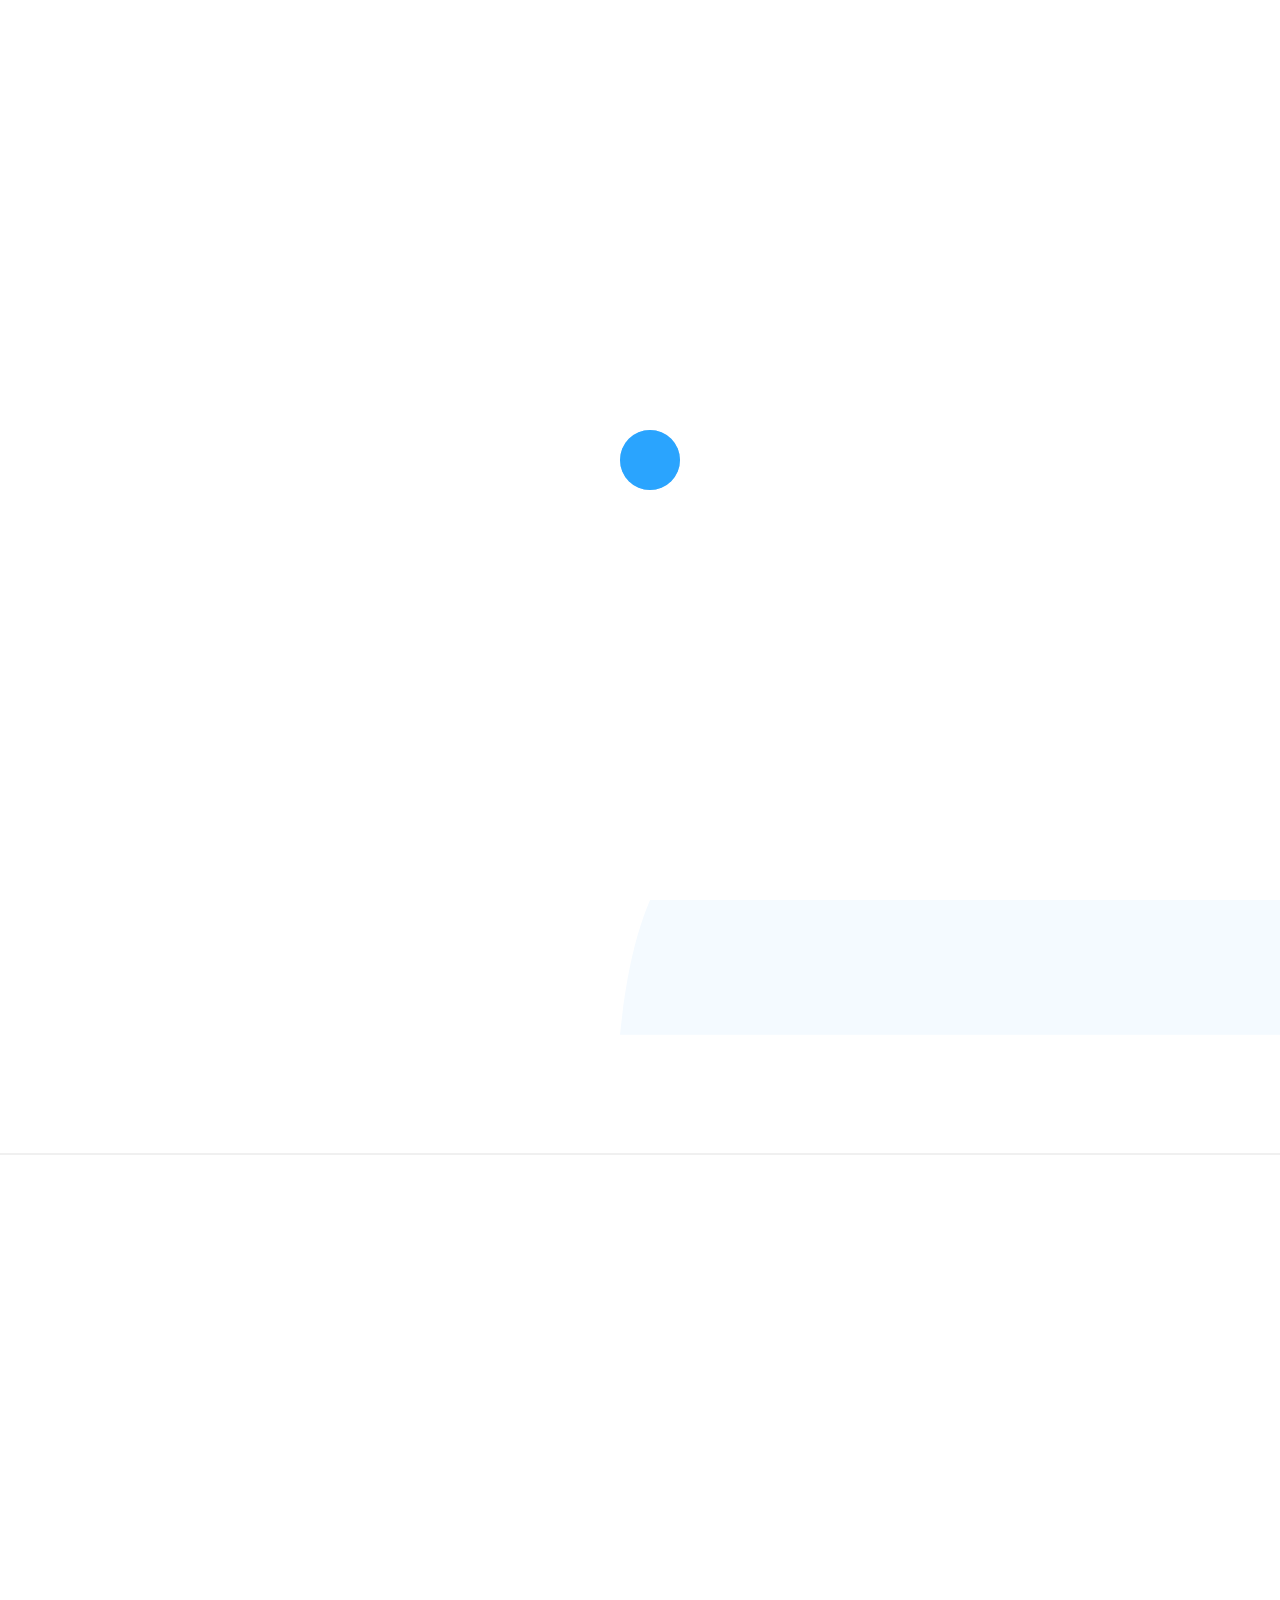
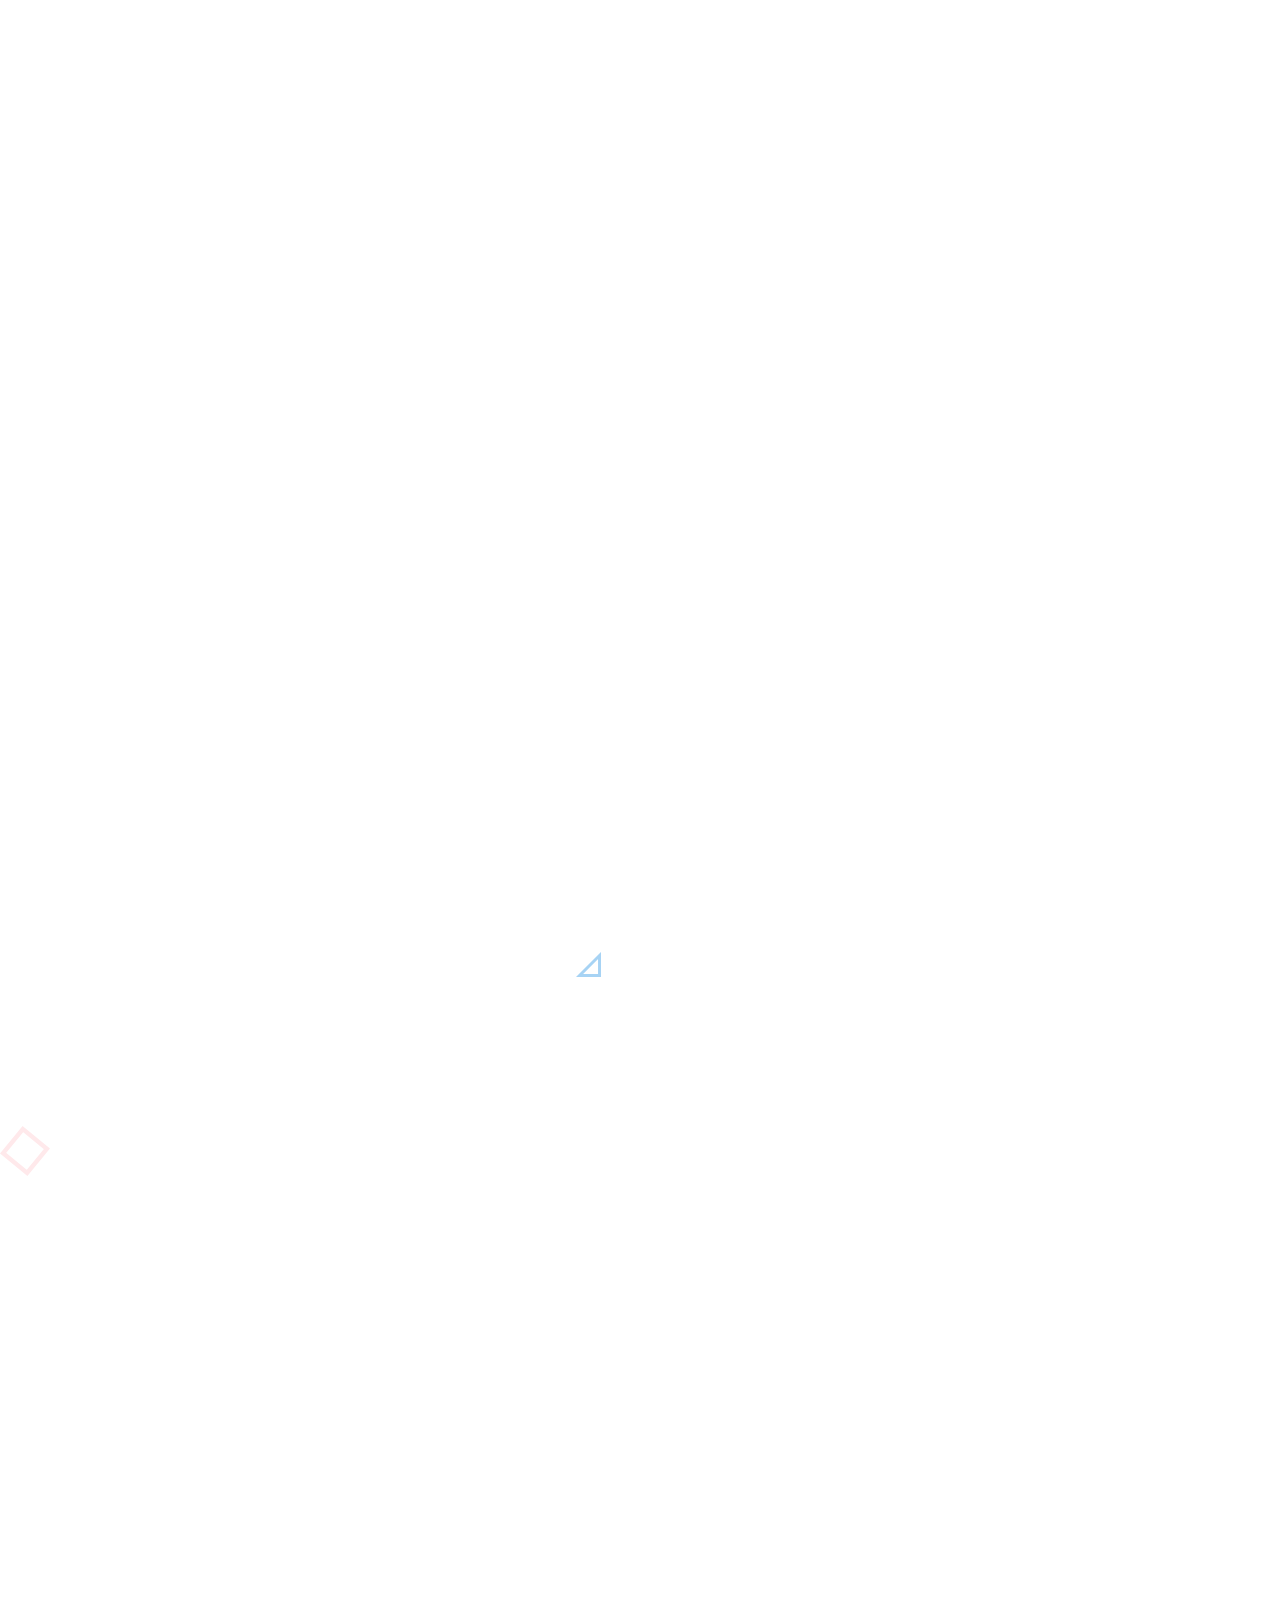
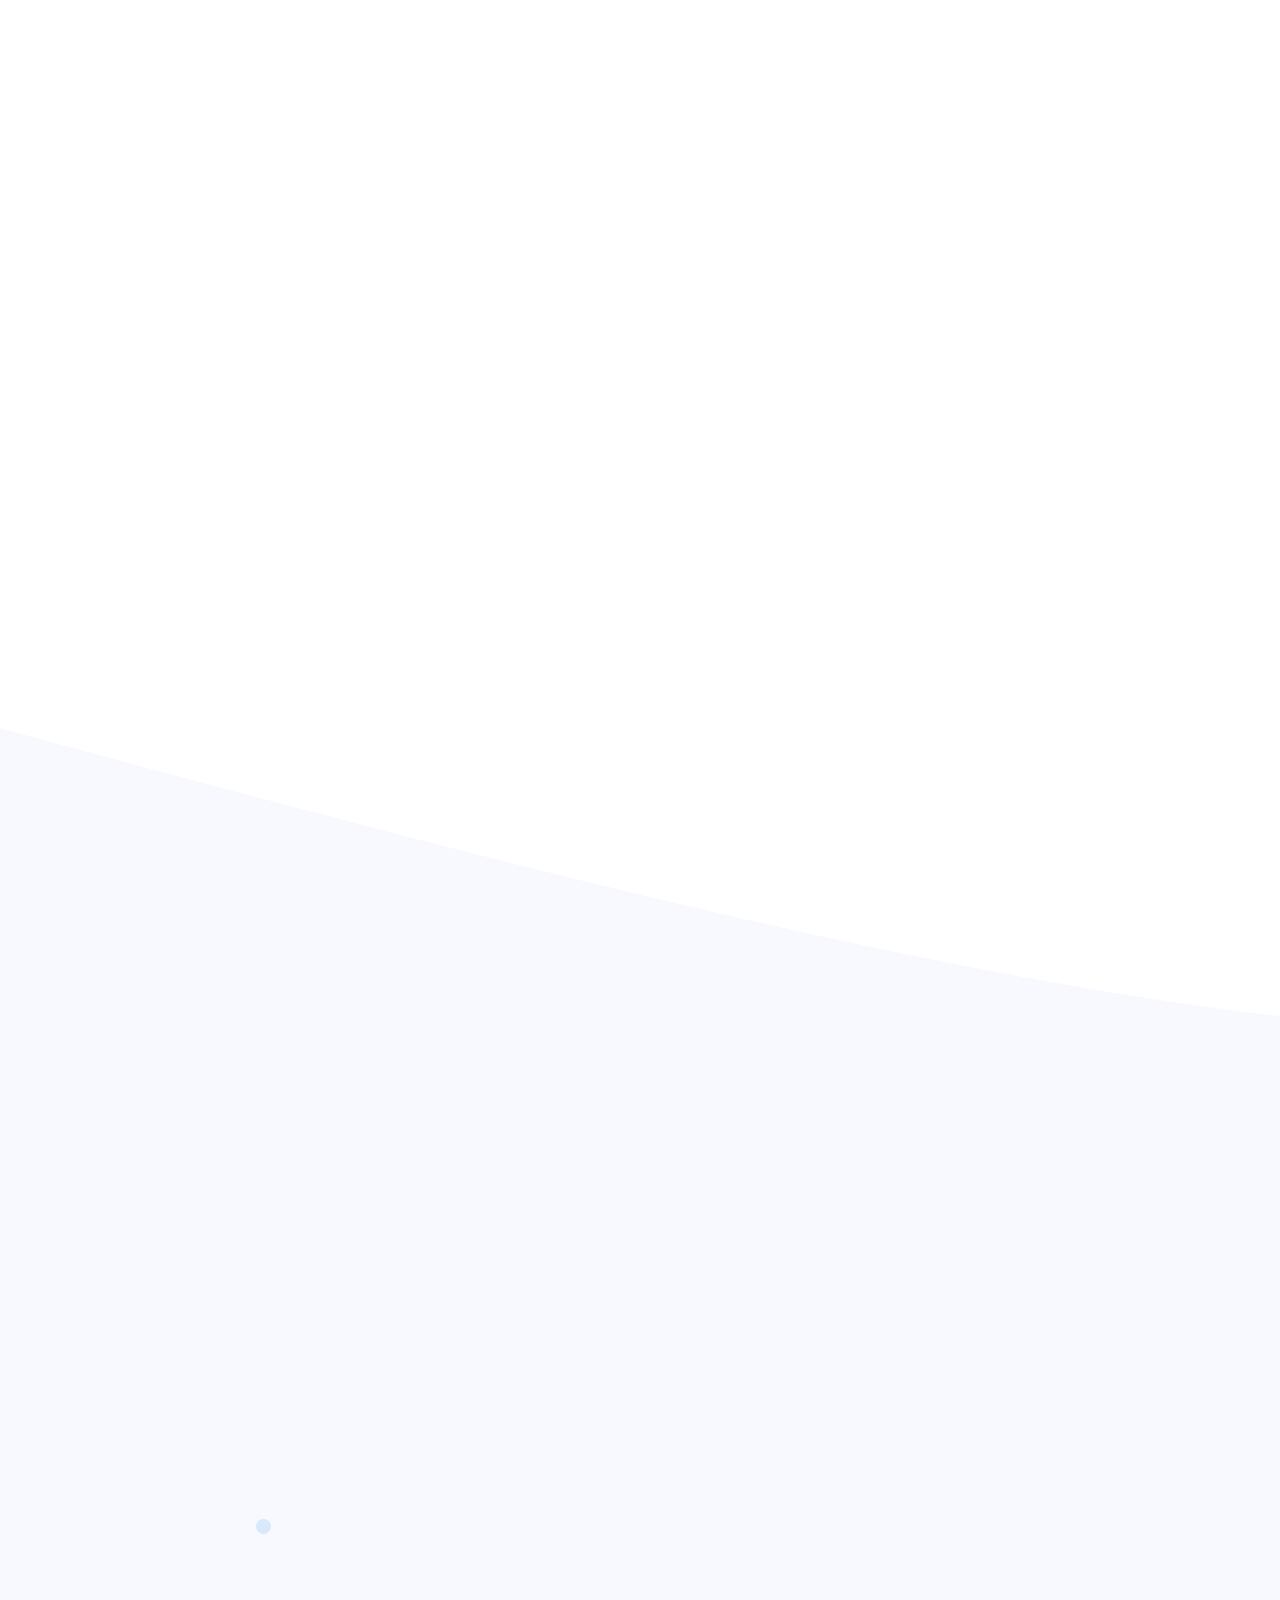
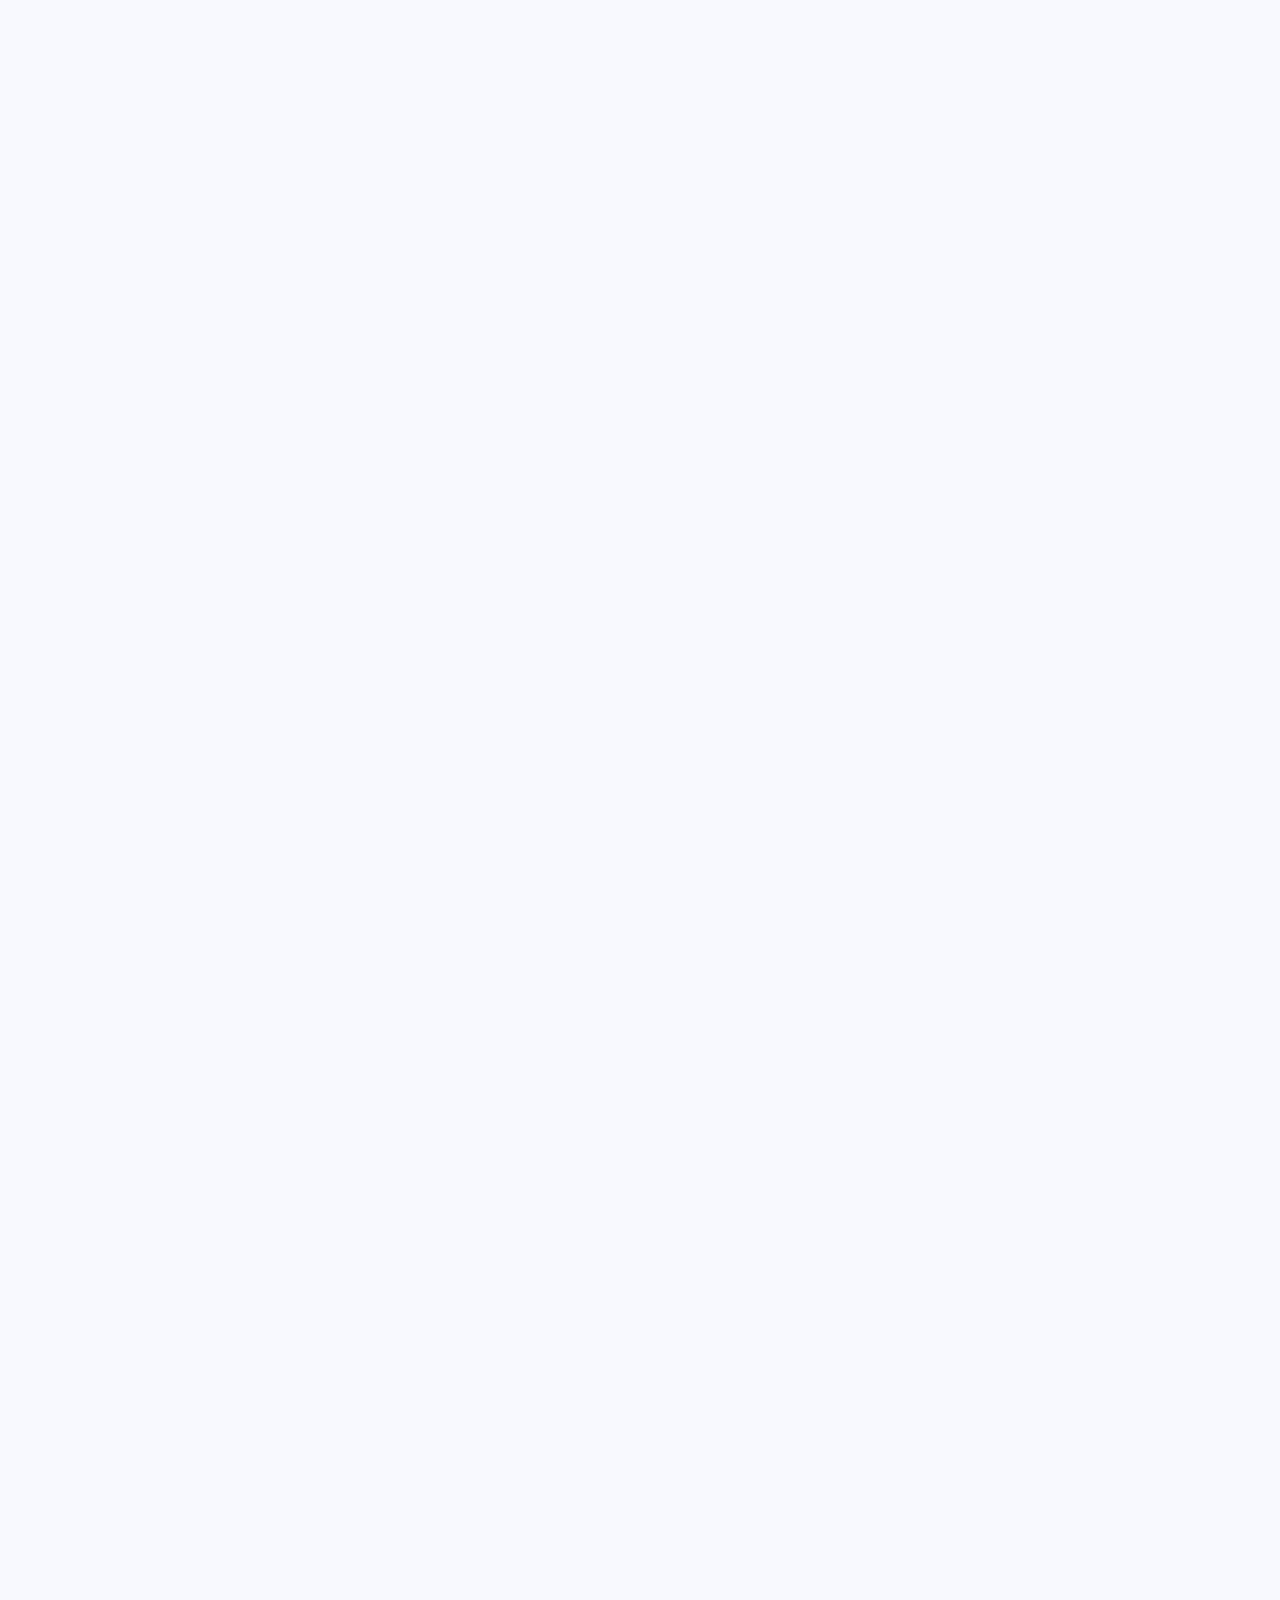
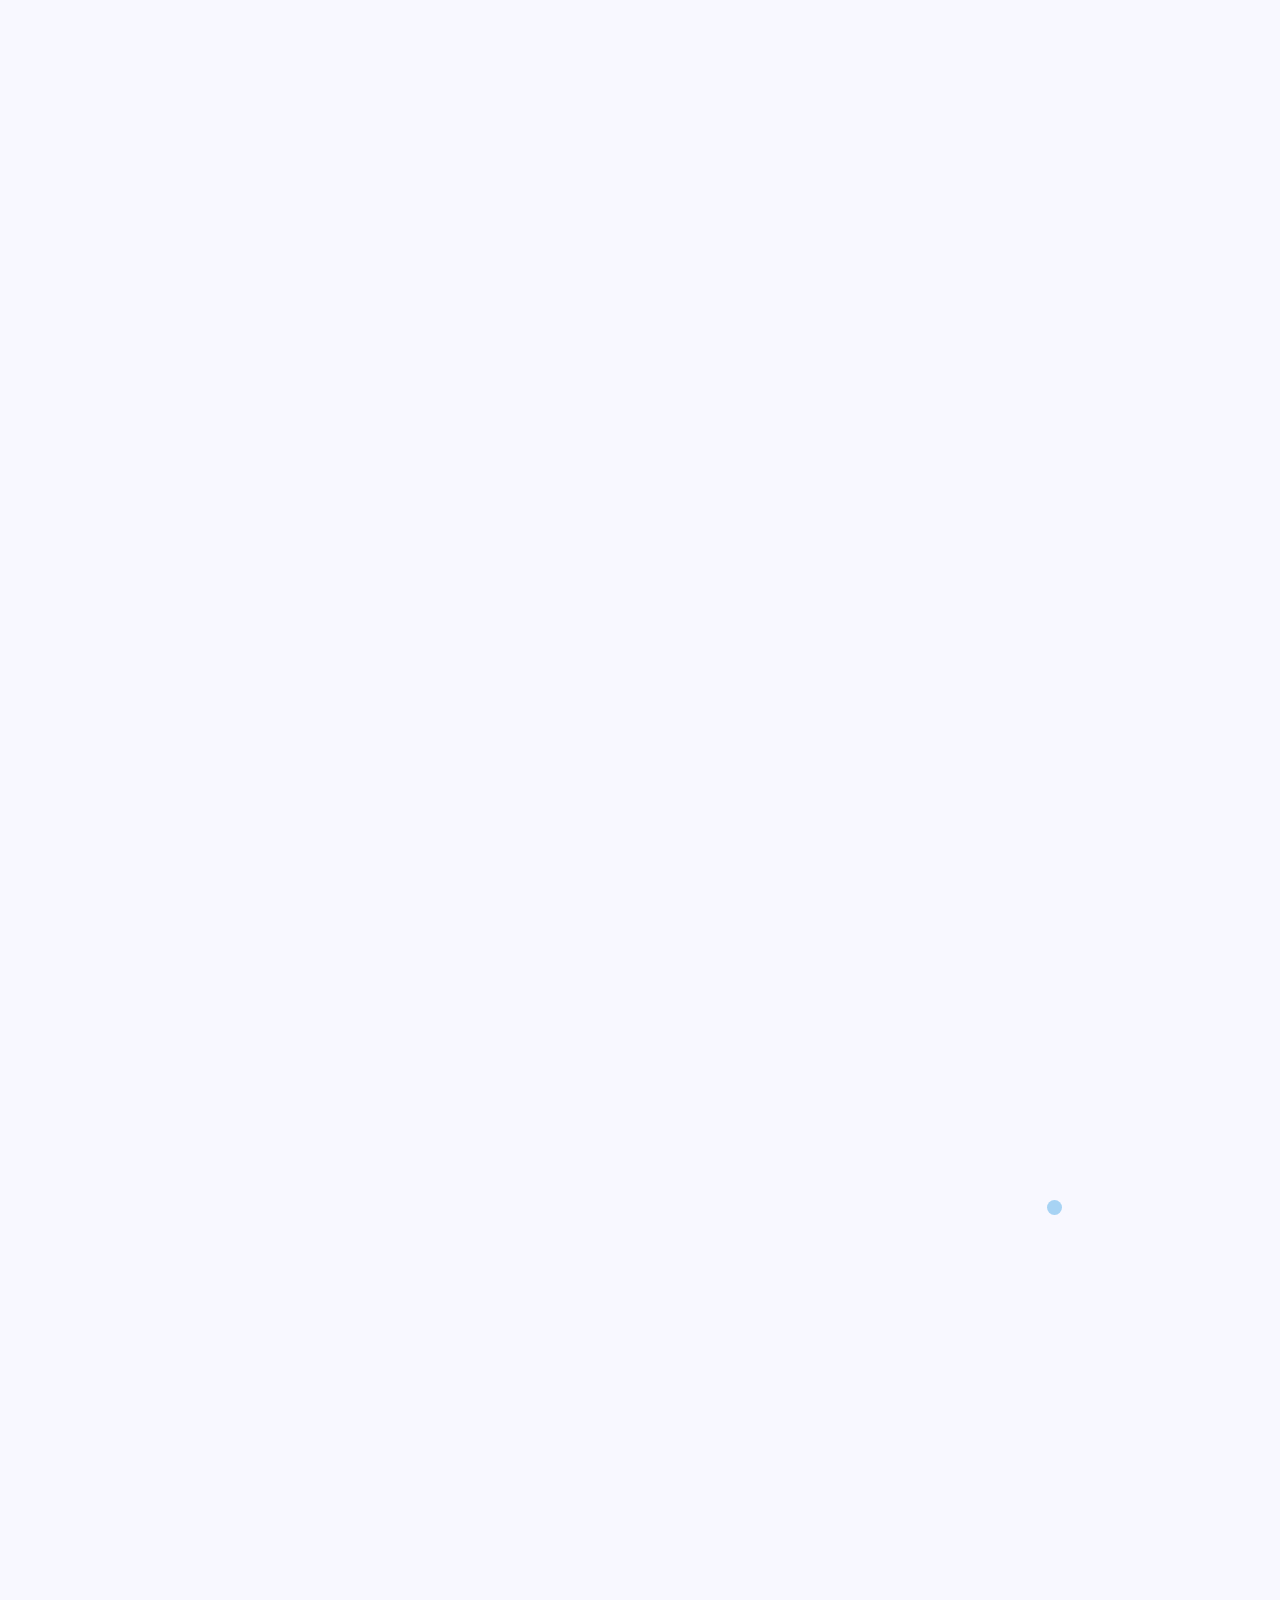
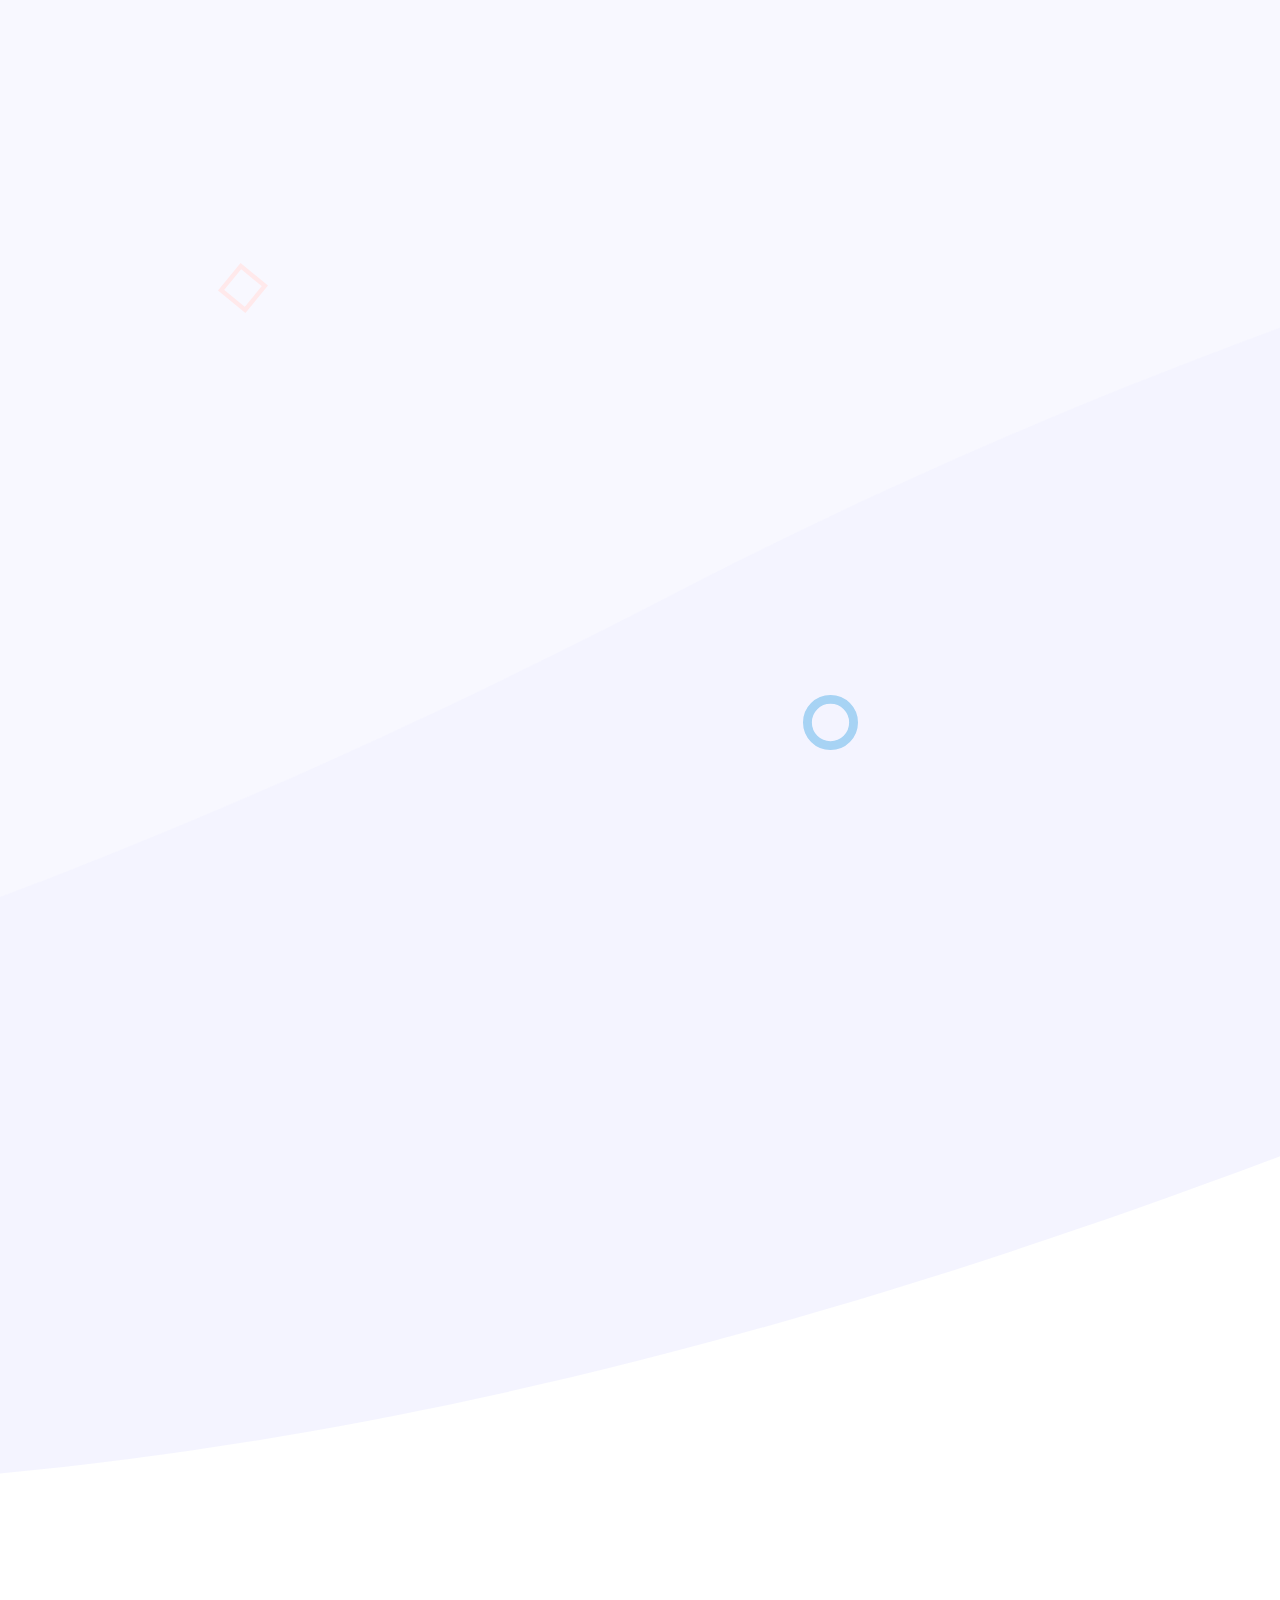
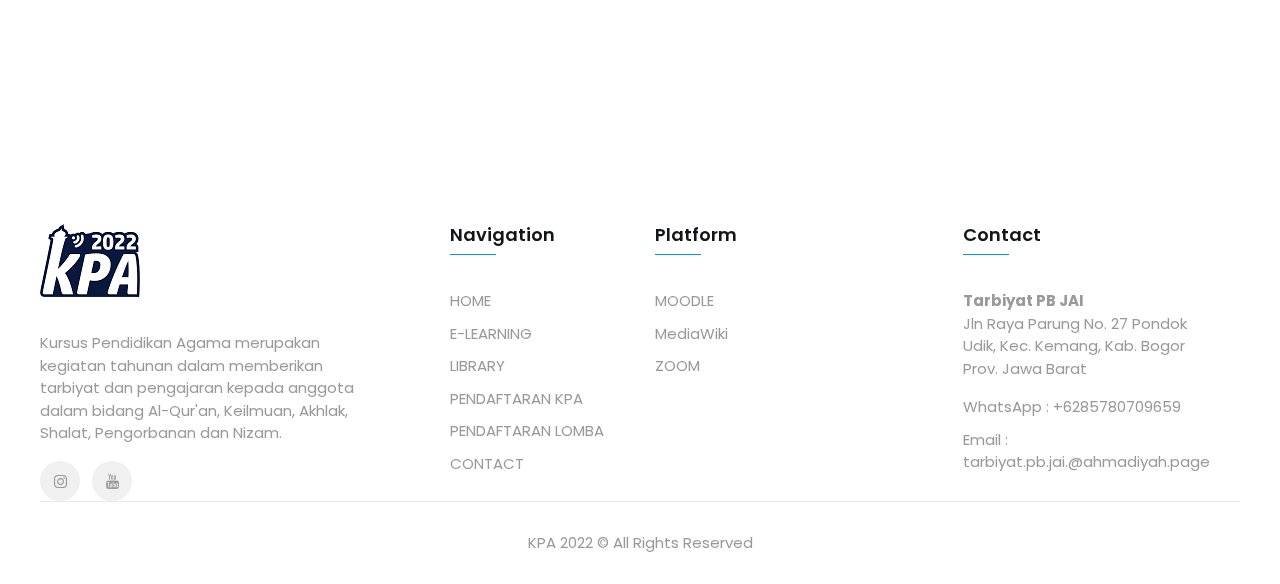
==== wilayah.html @ 1e974898 "fix content" ====
<!DOCTYPE html>
<html lang="en">
  <head>
    <title>KPA 2022</title>
    <meta charset="utf-8" />
    <meta
      name="viewport"
      content="width=device-width, initial-scale=1, shrink-to-fit=no"
    />
    <meta name="description" content="" />
    <meta name="keywords" content="" />
    <meta name="author" content="" />
    <meta name="title" content="" />
    <link
      type="image/x-icon"
      href="images/logo kpa/Logo-bg-gelap.png"
      rel="icon"
    />

    <link rel="stylesheet" type="text/css" href="css/font-awesome.min.css" />
    <link rel="stylesheet" href="css/bootstrap.min.css" />
    <link rel="stylesheet" type="text/css" href="css/magnific-popup.css" />
    <link rel="stylesheet" type="text/css" href="css/animate.css" />
    <link rel="stylesheet" type="text/css" href="css/bizord.css" />
  </head>
  <ain>
    <!-- Start preloader -->
    <div id="preloader">
      <div class="spinner" id="status">
        <div class="double-bounce1"></div>
        <div class="double-bounce2"></div>
      </div>
    </div>
    <!-- End preloader -->

    <!-- HEADER START -->
    <header class="navbar-info">
      <nav class="navbar navbar-expand-lg navbar-light navbar-me header">
        <div
          class="container-fluid"
          style="margin-left: 2em; margin-right: 2em"
        >
          <a class="navbar-brand" href="index.html"
            ><img src="images/logo kpa/Logo-bg-putih.png" alt="logo"
          /></a>
          <button
            class="navbar-toggler navbar-icon"
            type="button"
            data-toggle="collapse"
            data-target="#navbarNav"
            aria-controls="navbarNav"
            aria-expanded="false"
            aria-label="Toggle navigation"
          >
            <span class="navbar-toggler-icon"></span
            ><span class="navbar-toggler-icon"></span
            ><span class="navbar-toggler-icon"></span
            ><span class="navbar-toggler-icon"></span>
          </button>
          <div
            class="collapse navbar-collapse float-right pt-0 mt-0"
            id="navbarNav"
          >
            <ul class="nav navbar-nav ml-lg-auto mr-lg-0">
              <li class="nav-item">
                <a
                  class="nav-link fadeinleftbig hidden delay2"
                  href="index.html"
                  rel="noopener noreferrer"
                  >HOME</a
                >
              </li>
              <li class="nav-item">
                <a
                  class="nav-link fadeinleftbig hidden delay2"
                  href="#"
                  
                  rel="noopener noreferrer"
                  >DASHBOARD</a
                >
              </li>
              <li class="nav-item">
                <a
                  class="nav-link active fadeinleftbig hidden delay3"
                  href="wilayah.html"
                 
                  rel="noopener noreferrer"
                  >WILAYAH</a
                >
              </li>
              <li class="nav-item">
                <a
                  class="nav-link fadeinleftbig hidden delay4"
                  data-scroll
                  href="#footer"
                  >CONTACT</a
                >
              </li>

              <li class="nav-item">
                <a
                  href="https://lp.dcidn.com/kpa"
                  target="_blank"
                  rel="noopener noreferrer"
                  class="quote-btn animall fadeinleftbig"
                  data-effect="mfp-move-horizontal"
                  >DAFTAR KPA</a
                >
              </li>
            </ul>
          </div>
        </div>
      </nav>
    </header>

    <!-- END HEADER -->

    <!-- Start BODY -->
    <main class="main">
        <div class="banner-part over-hidden" id="banner-part">
          <div class="banner-bg-left position-a inline">
            <svg
              class="icon-one"
              version="1.1"
              id="Layer_1"
              xmlns="http://www.w3.org/2000/svg"
              xmlns:xlink="http://www.w3.org/1999/xlink"
              x="0px"
              y="0px"
              viewBox="0 0 612 374.47"
              style="enable-background: new 0 0 612 374.47"
              xml:space="preserve"
            >
              <style type="text/css">
                .bl {
                  fill-rule: evenodd;
                  clip-rule: evenodd;
                  fill: #f4faff;
                }
              </style>
              <path
                class="bl"
                d="M0,0v374.47c15.64-24.01,71.03-107.52,307.77-116.59C557.25,248.32,607.47,23.29,612,0H0z"
              />
            </svg>
          </div>
          <div class="banner-bg-right position-a inline">
            <svg
              version="1.1"
              id="Layer_2"
              xmlns="http://www.w3.org/2000/svg"
              xmlns:xlink="http://www.w3.org/1999/xlink"
              x="0px"
              y="0px"
              viewBox="0 -41.246 548 537.821"
              enable-background="new 0 -41.246 548 537.821"
              xml:space="preserve"
            >
              <path
                fill="#F4FAFF"
                d="M548,87.172L547.997-41c0,0-35.497-3-61.733,11.957C460.508-14.36,443.807,0.445,443.807,0.445
                      c-5.521,3.332-23.672,30.155-28.238,44.176c-8.505,26.12-0.608,112.381-63.176,125.136c-62.57,12.756-111.775,11.542-133.036,50.42
                      c-21.26,38.877-29.159,78.971-29.765,91.121c-0.608,12.149-73.502,9.719-113.598,41.307C36.629,383.621,10.148,399.414,0,496.575
                      h548V87.172z"
              />
            </svg>
          </div>
          <div class="section-icons">
            <div class="shape">
              <svg
                class="banner-shape-one position-a inline shape-zoom"
                id="Layer_3"
                data-name="Layer 3"
                xmlns="http://www.w3.org/2000/svg"
                viewBox="0 0 62 62"
              >
                <defs>
                  <style>
                    .cls-2 {
                      fill: none;
                      stroke: #a7d3f4;
                      stroke-miterlimit: 10;
                      stroke-width: 10px;
                      fill-rule: evenodd;
                    }
                  </style>
                </defs>
                <path
                  class="cls-2"
                  d="M332,620a26,26,0,1,1-26,26A26,26,0,0,1,332,620Z"
                  transform="translate(-301 -615)"
                />
              </svg>
            </div>
            <div class="shape">
              <svg
                class="banner-shape-two position-a inline shape-rotate"
                id="Layer_4"
                data-name="Layer 4"
                xmlns="http://www.w3.org/2000/svg"
                viewBox="0 0 33.83 33.83"
              >
                <defs>
                  <style>
                    .cls-3 {
                      fill: #fff;
                      stroke: #a7d3f4;
                      stroke-miterlimit: 10;
                      stroke-width: 4px;
                      fill-rule: evenodd;
                    }
                  </style>
                </defs>
                <title></title>
                <path
                  class="cls-3"
                  d="M895,191v27H868Z"
                  transform="translate(-863.17 -186.17)"
                />
              </svg>
            </div>
            <div class="shape">
              <svg
                class="banner-shape-three position-a inline shape-rotate"
                id="Layer_5"
                data-name="Layer 5"
                xmlns="http://www.w3.org/2000/svg"
                viewBox="0 0 56.3 56.3"
              >
                <defs>
                  <style>
                    .cls-4 {
                      fill: none;
                      stroke: #a7d3f4;
                      stroke-miterlimit: 10;
                      stroke-width: 5px;
                      fill-rule: evenodd;
                    }
                  </style>
                </defs>
                <title>KPA 2022</title>
                <path
                  class="cls-4"
                  d="M766.87,597.9l22.23-27,27,22.23-22.23,27Z"
                  transform="translate(-763.35 -567.35)"
                />
              </svg>
            </div>
            <div class="shape">
              <svg
                class="banner-shape-four position-a inline rotate3d"
                id="Layer_6"
                data-name="Layer 6"
                xmlns="http://www.w3.org/2000/svg"
                viewBox="0 0 15 15"
              >
                <defs>
                  <style>
                    .cls-5 {
                      fill: #a7d3f4;
                      fill-rule: evenodd;
                    }
                  </style>
                </defs>
                <title></title>
                <path
                  class="cls-5"
                  d="M561.5,474a7.5,7.5,0,1,1-7.5,7.5A7.5,7.5,0,0,1,561.5,474Z"
                  transform="translate(-554 -474)"
                />
              </svg>
            </div>
          </div>
          <div class="container">
            <div class="row">
              <div class="col-xs-12 col-lg-6 center-content order-2 order-lg-1">
                <div class="banner-content fadeInLeft hidden">
                  <p class="banner-heading mb-0">KPA <span>2022</span></p>
                  <h1 class="head-one">Selamat Datang</h1>
                  <p class="banner-p">
                    KPA sebagai sarana silatuhrahmi, menambah wawasan kejemaatan dan meningkatkan kecintaan terhadap Masjid
                  </p>
                  <a
                    href="http://lomba.kpaonline.id/"
                    target="_blank"
                    rel="noopener noreferrer"
                    class="started-btn animall"
                    >DAFTAR LOMBA</a
                  >
                  <a
                    href="https://docs.google.com/uc?export=download&id=1uJGhJQrY--lljL-UCRKB7dRN2s6oV6HZ"
                    target="_blank"
                    rel="noopener noreferrer"
                    class="started-btn animall"
                    >UNDUH GUIDE BOOK</a
                  >
                </div>
              </div>
              <div
                class="col-xs-12 col-lg-6 img-box order-1 order-lg-2 fadeInRight hidden"
              >
                <div class="banner-image text-center">
                  <img
                    src="images/banner-img.svg"
                    alt="banner-img"
                    class="position-r"
                  />
                </div>
              </div>
            </div>
          </div>
        </div>
        <div class="brand-part">
            <div class="container">
              <div class="row">
                <div class="w-100">
                  <div class="brand-slider fadeInDown hidden" id="brand-slider">
                    <!-- <div class="item">
                      <img src="/images/Icon_Badan/_sitara_2.png" alt="brand-img" />
                    </div> -->
                    <div class="item">
                      <img src="images/Icon_Badan/anshar_2.png" alt="brand-img" />
                    </div>
                    <div class="item">
                      <img src="images/Icon_Badan/logo_LI_2.png" alt="brand-img" />
                    </div>
                    <div class="item">
                      <img
                        src="images/Icon_Badan/LOGO_MKAI_2.png"
                        alt="brand-img"
                      />
                    </div>
                    <div class="item">
                      <img
                        src="images/Icon_Badan/Minaratul_Masih_Logo_2.png"
                        alt="brand-img"
                      />
                    </div>
                  </div>
                </div>
              </div>
            </div>
          </div>
          <div
            class="our-services-part py-120 pt-0-md pb-60-md over-hidden"
            id="our-services-part"
          >
            <div class="our-services-part-inner bg-color-md">
              <div class="service-shape">
                <div class="shape">
                  <svg
                    class="service-shape-one position-a inline shape-fade"
                    id="Layer_7"
                    data-name="Layer 7"
                    xmlns="http://www.w3.org/2000/svg"
                    viewBox="0 0 33.83 33.83"
                  >
                    <defs>
                      <style>
                        .cls-6 {
                          fill: transparent;
                          stroke: #a7d3f4;
                          stroke-miterlimit: 10;
                          stroke-width: 4px;
                          fill-rule: evenodd;
                        }
                      </style>
                    </defs>
                    <title></title>
                    <path
                      class="cls-6"
                      d="M895,191v27H868Z"
                      transform="translate(-863.17 -186.17)"
                    />
                  </svg>
                </div>
                <div class="shape">
                  <svg
                    class="service-shape-two position-a inline shape-rotate"
                    id="Layer_8"
                    data-name="Layer 8"
                    xmlns="http://www.w3.org/2000/svg"
                    viewBox="0 0 56.3 56.3"
                  >
                    <defs>
                      <style>
                        .cls-7 {
                          fill: none;
                          stroke: #a7d3f4;
                          stroke-miterlimit: 10;
                          stroke-width: 5px;
                          fill-rule: evenodd;
                        }
                      </style>
                    </defs>
                    <title></title>
                    <path
                      class="cls-7"
                      d="M766.87,597.9l22.23-27,27,22.23-22.23,27Z"
                      transform="translate(-763.35 -567.35)"
                    />
                  </svg>
                </div>
                <div class="shape">
                  <svg
                    class="service-shape-three position-a inline rotate3d"
                    id="Layer_9"
                    data-name="Layer 9"
                    xmlns="http://www.w3.org/2000/svg"
                    viewBox="0 0 15 15"
                  >
                    <defs>
                      <style>
                        .cls-8 {
                          fill: #ffd3d8;
                          fill-rule: evenodd;
                        }
                      </style>
                    </defs>
                    <title></title>
                    <path
                      class="cls-8"
                      d="M561.5,474a7.5,7.5,0,1,1-7.5,7.5A7.5,7.5,0,0,1,561.5,474Z"
                      transform="translate(-554 -474)"
                    />
                  </svg>
                </div>
                <div class="shape">
                  <svg
                    class="service-shape-four position-a inline shape-rotate"
                    id="Layer_10"
                    data-name="Layer 10"
                    xmlns="http://www.w3.org/2000/svg"
                    viewBox="0 0 56.3 56.3"
                  >
                    <defs>
                      <style>
                        .cls-7 {
                          fill: none;
                          stroke: #ffe9eb;
                          stroke-miterlimit: 10;
                          stroke-width: 5px;
                          fill-rule: evenodd;
                        }
                      </style>
                    </defs>
                    <title></title>
                    <path
                      class="cls-7"
                      d="M766.87,597.9l22.23-27,27,22.23-22.23,27Z"
                      transform="translate(-763.35 -567.35)"
                    />
                  </svg>
                </div>
                <div class="shape">
                  <svg
                    class="service-shape-six position-a inline shape-zoom"
                    id="Layer_11"
                    data-name="Layer 11"
                    xmlns="http://www.w3.org/2000/svg"
                    viewBox="0 0 62 62"
                  >
                    <defs>
                      <style>
                        .cls-2 {
                          fill: none;
                          stroke: #a7d3f4;
                          stroke-miterlimit: 10;
                          stroke-width: 10px;
                          fill-rule: evenodd;
                        }
                      </style>
                    </defs>
                    <title></title>
                    <path
                      class="cls-2"
                      d="M332,620a26,26,0,1,1-26,26A26,26,0,0,1,332,620Z"
                      transform="translate(-301 -615)"
                    />
                  </svg>
                </div>
                <div class="shape">
                  <svg
                    class="service-shape-seven position-a inline shape-zoom"
                    id="Layer_12"
                    data-name="Layer 12"
                    xmlns="http://www.w3.org/2000/svg"
                    viewBox="0 0 15 15"
                  >
                    <defs>
                      <style>
                        .cls-8 {
                          fill: #a7d3f4;
                          fill-rule: evenodd;
                        }
                      </style>
                    </defs>
                    <title></title>
                    <path
                      class="cls-8"
                      d="M561.5,474a7.5,7.5,0,1,1-7.5,7.5A7.5,7.5,0,0,1,561.5,474Z"
                      transform="translate(-554 -474)"
                    />
                  </svg>
                </div>
              </div>
              <div class="container-fluid">
                <div class="section-title fadeIn hidden">
                  <span class="section-span">KONTAK & TITIK LOKASI</span>
                  <h2 class="head-two">KPA 2022</h2>
                </div>
                <div class="service-detail-grp">
                  <div class="row">
                    <div class="col-lg-4 col-12 animall fadeInUp hidden delay1" style="margin-bottom: 1rem;">
                      <div class="services-detail">
                        <img src="images/logo kpa/Logo-bg-putih.png" alt="sevice-img" />
                        <h2 class="head-threee">SUMATERA UTARA-01</h2>
                        <p style="text-align: left;"> 
                            <b style="color: black;">KETERANGAN :</b> 
                            <br> 
                            <ul style="text-align: justify; padding: 12px;">
                                <li>-</li>
                                </ul>
                                <button
                                class="btn btn-primary"
                                style="border: none; margin-top: 1rem; width: 100%"
                              >
                                <a target="_blank" href="https://api.whatsapp.com/send?phone=6281382727581&text=Assalamu'alaikum%20Warahmatullahi%20Wabarakatuhu%2C%20%20Saya%20ingin%20mengikuti%20KPA%202022%20di%20wilayah%20binaan%20bapak" style="color: #fff !important"
                                  >Kontak Mubda</a
                                >
                              </button>
                                <button
                                class="btn btn-primary"
                                style="border: none; margin-top: 1rem; width: 100%"
                              >
                                <a target="_blank" href="https://api.whatsapp.com/send?phone=6281362186912&text=Assalamu'alaikum%20Warahmatullahi%20Wabarakatuhu%2C%20%20Saya%20ingin%20mengikuti%20KPA%202022%20di%20wilayah%20binaan%20bapak" style="color: #fff !important"
                                  >Kontak Amirda</a
                                >
                              </button>
                        </p>
                      </div>
                    </div>
                    <div class="col-lg-4 col-12 animall fadeInUp hidden delay1" style="margin-bottom: 1rem;">
                      <div class="services-detail">
                        <img src="images/logo kpa/Logo-bg-putih.png" alt="sevice-img" />
                        <h2 class="head-threee">SUMATERA UTARA-02</h2>
                        <p style="text-align: left;"> 
                            <b style="color: black;">KETERANGAN :</b> 
                            <br> 
                            <ul style="text-align: justify; padding: 12px;">
                                <li>-</li>
                                </ul>
                                <button
                                class="btn btn-primary"
                                style="border: none; margin-top: 1rem; width: 100%"
                              >
                                <a target="_blank" href="https://api.whatsapp.com/send?phone=628123787663&text=Assalamu'alaikum%20Warahmatullahi%20Wabarakatuhu%2C%20%20Saya%20ingin%20mengikuti%20KPA%202022%20di%20wilayah%20binaan%20bapak" style="color: #fff !important"
                                  >Kontak Mubda</a
                                >
                              </button>
                                <button
                                class="btn btn-primary"
                                style="border: none; margin-top: 1rem; width: 100%"
                              >
                                <a target="_blank" href="https://api.whatsapp.com/send?phone=6282361342319&text=Assalamu'alaikum%20Warahmatullahi%20Wabarakatuhu%2C%20%20Saya%20ingin%20mengikuti%20KPA%202022%20di%20wilayah%20binaan%20bapak" style="color: #fff !important"
                                  >Kontak Amirda</a
                                >
                              </button>
                        </p>
                      </div>
                    </div>
                    <div class="col-lg-4 col-12 animall fadeInUp hidden delay1" style="margin-bottom: 1rem;">
                      <div class="services-detail">
                        <img src="images/logo kpa/Logo-bg-putih.png" alt="sevice-img" />
                        <h2 class="head-threee">RIAU-01</h2>
                        <p style="text-align: left;"> 
                            <b style="color: black;">KETERANGAN :</b> 
                            <br> 
                            <ul style="text-align: justify; padding: 12px;">
                                <li>-</li>
                                </ul>
                                <button
                                class="btn btn-primary"
                                style="border: none; margin-top: 1rem; width: 100%"
                              >
                                <a target="_blank" href="https://api.whatsapp.com/send?phone=6281385946602&text=Assalamu'alaikum%20Warahmatullahi%20Wabarakatuhu%2C%20%20Saya%20ingin%20mengikuti%20KPA%202022%20di%20wilayah%20binaan%20bapak" style="color: #fff !important"
                                  >Kontak Mubda</a
                                >
                              </button>
                                <button
                                class="btn btn-primary"
                                style="border: none; margin-top: 1rem; width: 100%"
                              >
                                <a target="_blank" href="https://api.whatsapp.com/send?phone=6282386454959&text=Assalamu'alaikum%20Warahmatullahi%20Wabarakatuhu%2C%20%20Saya%20ingin%20mengikuti%20KPA%202022%20di%20wilayah%20binaan%20bapak" style="color: #fff !important"
                                  >Kontak Amirda</a
                                >
                              </button>
                        </p>
                      </div>
                    </div>
                    <div class="col-lg-4 col-12 animall fadeInUp hidden delay1" style="margin-bottom: 1rem;">
                      <div class="services-detail">
                        <img src="images/logo kpa/Logo-bg-putih.png" alt="sevice-img" />
                        <h2 class="head-threee">RIAU-02</h2>
                        <p style="text-align: left;"> 
                            <b style="color: black;">KETERANGAN :</b> 
                            <br> 
                            <ul style="text-align: justify; padding: 12px;">
                                <li>-</li>
                                </ul>
                                <button
                                class="btn btn-primary"
                                style="border: none; margin-top: 1rem; width: 100%"
                              >
                                <a target="_blank" href="https://api.whatsapp.com/send?phone=6281388050620&text=Assalamu'alaikum%20Warahmatullahi%20Wabarakatuhu%2C%20%20Saya%20ingin%20mengikuti%20KPA%202022%20di%20wilayah%20binaan%20bapak" style="color: #fff !important"
                                  >Kontak  Mubda</a
                                >
                              </button>
                                <button
                                class="btn btn-primary"
                                style="border: none; margin-top: 1rem; width: 100%"
                              >
                                <a target="_blank" href="https://api.whatsapp.com/send?phone=6282172586562&text=Assalamu'alaikum%20Warahmatullahi%20Wabarakatuhu%2C%20%20Saya%20ingin%20mengikuti%20KPA%202022%20di%20wilayah%20binaan%20bapak" style="color: #fff !important"
                                  >Kontak Amirda</a
                                >
                              </button>
                        </p>
                      </div>
                    </div>
                    <div class="col-lg-4 col-12 animall fadeInUp hidden delay1" style="margin-bottom: 1rem;">
                      <div class="services-detail">
                        <img src="images/logo kpa/Logo-bg-putih.png" alt="sevice-img" />
                        <h2 class="head-threee">KEP.RIAU</h2>
                        <p style="text-align: left;"> 
                            <b style="color: black;">KETERANGAN :</b> 
                            <br> 
                            <ul style="text-align: justify; padding: 12px;">
                                <li>-</li>
                                </ul>
                                <button
                                class="btn btn-primary"
                                style="border: none; margin-top: 1rem; width: 100%"
                              >
                                <a target="_blank" href="https://api.whatsapp.com/send?phone=6281385946574&text=Assalamu'alaikum%20Warahmatullahi%20Wabarakatuhu%2C%20%20Saya%20ingin%20mengikuti%20KPA%202022%20di%20wilayah%20binaan%20bapak" style="color: #fff !important"
                                  >Kontak  Mubda</a
                                >
                              </button>
                                <button
                                class="btn btn-primary"
                                style="border: none; margin-top: 1rem; width: 100%"
                              >
                                <a target="_blank" href="https://api.whatsapp.com/send?phone=6281364549918&text=Assalamu'alaikum%20Warahmatullahi%20Wabarakatuhu%2C%20%20Saya%20ingin%20mengikuti%20KPA%202022%20di%20wilayah%20binaan%20bapak" style="color: #fff !important"
                                  >Kontak Amirda</a
                                >
                              </button>
                        </p>
                      </div>
                    </div>
                    <div class="col-lg-4 col-12 animall fadeInUp hidden delay1" style="margin-bottom: 1rem;">
                      <div class="services-detail">
                        <img src="images/logo kpa/Logo-bg-putih.png" alt="sevice-img" />
                        <h2 class="head-threee">SUMATERA BARAT-01</h2>
                        <p style="text-align: left;"> 
                            <b style="color: black;">KETERANGAN :</b> 
                            <br> 
                            <ul style="text-align: justify; padding: 12px;">
                                <li>-</li>
                                </ul>
                                <button
                                class="btn btn-primary"
                                style="border: none; margin-top: 1rem; width: 100%"
                              >
                                <a class="text-capitalize" target="_blank" href="https://api.whatsapp.com/send?phone=6281340645840&text=Assalamu'alaikum%20Warahmatullahi%20Wabarakatuhu%2C%20%20Saya%20ingin%20mengikuti%20KPA%202022%20di%20wilayah%20binaan%20bapak" style="color: #fff !important"
                                  >Kontak  Mubda</a
                                >
                              </button>
                                <button
                                class="btn btn-primary"
                                style="border: none; margin-top: 1rem; width: 100%"
                              >
                                <a class="text-capitalize" target="_blank" href="https://api.whatsapp.com/send?phone=6285274648228&text=Assalamu'alaikum%20Warahmatullahi%20Wabarakatuhu%2C%20%20Saya%20ingin%20mengikuti%20KPA%202022%20di%20wilayah%20binaan%20bapak" style="color: #fff !important"
                                  >Kontak amirda</a
                                >
                              </button>
                        </p>
                      </div>
                    </div>
                    <div class="col-lg-4 col-12 animall fadeInUp hidden delay1" style="margin-bottom: 1rem;">
                      <div class="services-detail">
                        <img src="images/logo kpa/Logo-bg-putih.png" alt="sevice-img" />
                        <h2 class="head-threee">SUMATERA BARAT-02</h2>
                        <p style="text-align: left;"> 
                            <b style="color: black;">KETERANGAN :</b> 
                            <br> 
                            <ul style="text-align: justify; padding: 12px;">
                                <li>-</li>
                                </ul>
                                <button
                                class="btn btn-primary"
                                style="border: none; margin-top: 1rem; width: 100%"
                              >
                                <a class="text-capitalize" target="_blank" href="https://api.whatsapp.com/send?phone=6281340645840&text=Assalamu'alaikum%20Warahmatullahi%20Wabarakatuhu%2C%20%20Saya%20ingin%20mengikuti%20KPA%202022%20di%20wilayah%20binaan%20bapak" style="color: #fff !important"
                                  >Kontak  Mubda</a
                                >
                              </button>
                                <button
                                class="btn btn-primary"
                                style="border: none; margin-top: 1rem; width: 100%"
                              >
                                <a class="text-capitalize" target="_blank" href="https://api.whatsapp.com/send?phone=6281367667340&text=Assalamu'alaikum%20Warahmatullahi%20Wabarakatuhu%2C%20%20Saya%20ingin%20mengikuti%20KPA%202022%20di%20wilayah%20binaan%20bapak" style="color: #fff !important"
                                  >Kontak amirda</a
                                >
                              </button>
                        </p>
                      </div>
                    </div>
                    <div class="col-lg-4 col-12 animall fadeInUp hidden delay1" style="margin-bottom: 1rem;">
                      <div class="services-detail">
                        <img src="images/logo kpa/Logo-bg-putih.png" alt="sevice-img" />
                        <h2 class="head-threee text-uppercase">jambi</h2>
                        <p style="text-align: left;"> 
                            <b style="color: black;">KETERANGAN :</b> 
                            <br> 
                            <ul style="text-align: justify; padding: 12px;">
                                <li>-</li>
                                </ul>
                                <button
                                class="btn btn-primary"
                                style="border: none; margin-top: 1rem; width: 100%"
                              >
                                <a class="text-capitalize" target="_blank" href="https://api.whatsapp.com/send?phone=6281367667340&text=Assalamu'alaikum%20Warahmatullahi%20Wabarakatuhu%2C%20%20Saya%20ingin%20mengikuti%20KPA%202022%20di%20wilayah%20binaan%20bapak" style="color: #fff !important"
                                  >Kontak  Mubda</a
                                >
                              </button>
                                <button
                                class="btn btn-primary"
                                style="border: none; margin-top: 1rem; width: 100%"
                              >
                                <a class="text-capitalize" target="_blank" href="https://api.whatsapp.com/send?phone=628117444779&text=Assalamu'alaikum%20Warahmatullahi%20Wabarakatuhu%2C%20%20Saya%20ingin%20mengikuti%20KPA%202022%20di%20wilayah%20binaan%20bapak" style="color: #fff !important"
                                  >Kontak amirda</a
                                >
                              </button>
                        </p>
                      </div>
                    </div>
                    <div class="col-lg-4 col-12 animall fadeInUp hidden delay1" style="margin-bottom: 1rem;">
                      <div class="services-detail">
                        <img src="images/logo kpa/Logo-bg-putih.png" alt="sevice-img" />
                        <h2 class="head-threee text-uppercase">sumatera selatan</h2>
                        <p style="text-align: left;"> 
                            <b style="color: black;">KETERANGAN :</b> 
                            <br> 
                            <ul style="text-align: justify; padding: 12px;">
                                <li>-</li>
                                </ul>
                                <button
                                class="btn btn-primary"
                                style="border: none; margin-top: 1rem; width: 100%"
                              >
                                <a class="text-capitalize" target="_blank" href="https://api.whatsapp.com/send?phone=6281282731655&text=Assalamu'alaikum%20Warahmatullahi%20Wabarakatuhu%2C%20%20Saya%20ingin%20mengikuti%20KPA%202022%20di%20wilayah%20binaan%20bapak" style="color: #fff !important"
                                  >Kontak  Mubda</a
                                >
                              </button>
                                <button
                                class="btn btn-primary"
                                style="border: none; margin-top: 1rem; width: 100%"
                              >
                                <a class="text-capitalize" target="_blank" href="https://api.whatsapp.com/send?phone=6281330002450&text=Assalamu'alaikum%20Warahmatullahi%20Wabarakatuhu%2C%20%20Saya%20ingin%20mengikuti%20KPA%202022%20di%20wilayah%20binaan%20bapak" style="color: #fff !important"
                                  >Kontak amirda</a
                                >
                              </button>
                        </p>
                      </div>
                    </div>
                    <div class="col-lg-4 col-12 animall fadeInUp hidden delay1" style="margin-bottom: 1rem;">
                      <div class="services-detail">
                        <img src="images/logo kpa/Logo-bg-putih.png" alt="sevice-img" />
                        <h2 class="head-threee text-uppercase">bengkulu</h2>
                        <p style="text-align: left;"> 
                            <b style="color: black;">KETERANGAN :</b> 
                            <br> 
                            <ul style="text-align: justify; padding: 12px;">
                                <li>-</li>
                                </ul>
                                <button
                                class="btn btn-primary"
                                style="border: none; margin-top: 1rem; width: 100%"
                              >
                                <a class="text-capitalize" target="_blank" href="https://api.whatsapp.com/send?phone=6281211060626&text=Assalamu'alaikum%20Warahmatullahi%20Wabarakatuhu%2C%20%20Saya%20ingin%20mengikuti%20KPA%202022%20di%20wilayah%20binaan%20bapak" style="color: #fff !important"
                                  >Kontak  Mubda</a
                                >
                              </button>
                                <button
                                class="btn btn-primary"
                                style="border: none; margin-top: 1rem; width: 100%"
                              >
                                <a class="text-capitalize" target="_blank" href="#" style="color: #fff !important"
                                  >Kontak amirda</a
                                >
                              </button>
                        </p>
                      </div>
                    </div>
                    <div class="col-lg-4 col-12 animall fadeInUp hidden delay1" style="margin-bottom: 1rem;">
                      <div class="services-detail">
                        <img src="images/logo kpa/Logo-bg-putih.png" alt="sevice-img" />
                        <h2 class="head-threee text-uppercase">bangka belitung</h2>
                        <p style="text-align: left;"> 
                            <b style="color: black;">KETERANGAN :</b> 
                            <br> 
                            <ul style="text-align: justify; padding: 12px;">
                                <li>-</li>
                                </ul>
                                <button
                                class="btn btn-primary"
                                style="border: none; margin-top: 1rem; width: 100%"
                              >
                                <a class="text-capitalize" target="_blank" href="https://api.whatsapp.com/send?phone=6281223118170&text=Assalamu'alaikum%20Warahmatullahi%20Wabarakatuhu%2C%20%20Saya%20ingin%20mengikuti%20KPA%202022%20di%20wilayah%20binaan%20bapak" style="color: #fff !important"
                                  >Kontak  Mubda</a
                                >
                              </button>
                                <button
                                class="btn btn-primary"
                                style="border: none; margin-top: 1rem; width: 100%"
                              >
                                <a class="text-capitalize" target="_blank" href="#" style="color: #fff !important"
                                  >Kontak amirda</a
                                >
                              </button>
                        </p>
                      </div>
                    </div>
                    <div class="col-lg-4 col-12 animall fadeInUp hidden delay1" style="margin-bottom: 1rem;">
                      <div class="services-detail">
                        <img src="images/logo kpa/Logo-bg-putih.png" alt="sevice-img" />
                        <h2 class="head-threee text-uppercase">lampung</h2>
                        <p style="text-align: left;"> 
                            <b style="color: black;">KETERANGAN :</b> 
                            <br> 
                            <ul style="text-align: justify; padding: 12px;">
                                <li>-</li>
                                </ul>
                                <button
                                class="btn btn-primary"
                                style="border: none; margin-top: 1rem; width: 100%"
                              >
                                <a class="text-capitalize" target="_blank" href="https://api.whatsapp.com/send?phone=6281288604166&text=Assalamu'alaikum%20Warahmatullahi%20Wabarakatuhu%2C%20%20Saya%20ingin%20mengikuti%20KPA%202022%20di%20wilayah%20binaan%20bapak" style="color: #fff !important"
                                  >Kontak  Mubda</a
                                >
                              </button>
                                <button
                                class="btn btn-primary"
                                style="border: none; margin-top: 1rem; width: 100%"
                              >
                                <a class="text-capitalize" target="_blank" href="https://api.whatsapp.com/send?phone=6285383031833&text=Assalamu'alaikum%20Warahmatullahi%20Wabarakatuhu%2C%20%20Saya%20ingin%20mengikuti%20KPA%202022%20di%20wilayah%20binaan%20bapak" style="color: #fff !important"
                                  >Kontak amirda</a
                                >
                              </button>
                        </p>
                      </div>
                    </div>
                    <div class="col-lg-4 col-12 animall fadeInUp hidden delay1" style="margin-bottom: 1rem;">
                      <div class="services-detail">
                        <img src="images/logo kpa/Logo-bg-putih.png" alt="sevice-img" />
                        <h2 class="head-threee text-uppercase">banten-01</h2>
                        <p style="text-align: left;"> 
                            <b style="color: black;">KETERANGAN :</b> 
                            <br> 
                            <ul style="text-align: justify; padding: 12px;">
                                <li>-</li>
                                </ul>
                                <button
                                class="btn btn-primary"
                                style="border: none; margin-top: 1rem; width: 100%"
                              >
                                <a class="text-capitalize" target="_blank" href="https://api.whatsapp.com/send?phone=6281385946576&text=Assalamu'alaikum%20Warahmatullahi%20Wabarakatuhu%2C%20%20Saya%20ingin%20mengikuti%20KPA%202022%20di%20wilayah%20binaan%20bapak" style="color: #fff !important"
                                  >Kontak  Mubda</a
                                >
                              </button>
                                <button
                                class="btn btn-primary"
                                style="border: none; margin-top: 1rem; width: 100%"
                              >
                                <a class="text-capitalize" target="_blank" href="https://api.whatsapp.com/send?phone=628179165205&text=Assalamu'alaikum%20Warahmatullahi%20Wabarakatuhu%2C%20%20Saya%20ingin%20mengikuti%20KPA%202022%20di%20wilayah%20binaan%20bapak" style="color: #fff !important"
                                  >Kontak amirda</a
                                >
                              </button>
                        </p>
                      </div>
                    </div>
                    <div class="col-lg-4 col-12 animall fadeInUp hidden delay1" style="margin-bottom: 1rem;">
                      <div class="services-detail">
                        <img src="images/logo kpa/Logo-bg-putih.png" alt="sevice-img" />
                        <h2 class="head-threee text-uppercase">banten-02</h2>
                        <p style="text-align: left;"> 
                            <b style="color: black;">KETERANGAN :</b> 
                            <br> 
                            <ul style="text-align: justify; padding: 12px;">
                                <li class="text-capitalize">- Gabung Dengan wilayah banten-01 </li>
                                </ul>
                                <button
                                class="btn btn-primary"
                                style="border: none; margin-top: 1rem; width: 100%"
                              >
                                <a class="text-capitalize" target="_blank" href="https://api.whatsapp.com/send?phone=6281323270572&text=Assalamu'alaikum%20Warahmatullahi%20Wabarakatuhu%2C%20%20Saya%20ingin%20mengikuti%20KPA%202022%20di%20wilayah%20binaan%20bapak" style="color: #fff !important"
                                  >Kontak  Mubda</a
                                >
                              </button>
                                <button
                                class="btn btn-primary"
                                style="border: none; margin-top: 1rem; width: 100%"
                              >
                                <a class="text-capitalize" target="_blank" href="https://api.whatsapp.com/send?phone=6282112766138&text=Assalamu'alaikum%20Warahmatullahi%20Wabarakatuhu%2C%20%20Saya%20ingin%20mengikuti%20KPA%202022%20di%20wilayah%20binaan%20bapak" style="color: #fff !important"
                                  >Kontak amirda</a
                                >
                              </button>
                        </p>
                      </div>
                    </div>
                    <div class="col-lg-4 col-12 animall fadeInUp hidden delay1" style="margin-bottom: 1rem;">
                      <div class="services-detail">
                        <img src="images/logo kpa/Logo-bg-putih.png" alt="sevice-img" />
                        <h2 class="head-threee text-uppercase">dKI jakarta</h2>
                        <p style="text-align: left;"> 
                            <b style="color: black;">KETERANGAN :</b> 
                            <br> 
                            <ul style="text-align: justify; padding: 12px;">
                                <li>-</li>
                                </ul>
                                <button
                                class="btn btn-primary"
                                style="border: none; margin-top: 1rem; width: 100%"
                              >
                                <a class="text-capitalize" target="_blank" href="https://api.whatsapp.com/send?phone=6282121503925&text=Assalamu'alaikum%20Warahmatullahi%20Wabarakatuhu%2C%20%20Saya%20ingin%20mengikuti%20KPA%202022%20di%20wilayah%20binaan%20bapak" style="color: #fff !important"
                                  >Kontak  Mubda</a
                                >
                              </button>
                                <button
                                class="btn btn-primary"
                                style="border: none; margin-top: 1rem; width: 100%"
                              >
                                <a class="text-capitalize" target="_blank" href="https://api.whatsapp.com/send?phone=6285782049689&text=Assalamu'alaikum%20Warahmatullahi%20Wabarakatuhu%2C%20%20Saya%20ingin%20mengikuti%20KPA%202022%20di%20wilayah%20binaan%20bapak" style="color: #fff !important"
                                  >Kontak amirda</a
                                >
                              </button>
                        </p>
                      </div>
                    </div>
                    <div class="col-lg-4 col-12 animall fadeInUp hidden delay1" style="margin-bottom: 1rem;">
                      <div class="services-detail">
                        <img src="images/logo kpa/Logo-bg-putih.png" alt="sevice-img" />
                        <h2 class="head-threee text-uppercase">jawa barat-01</h2>
                        <p style="text-align: left;"> 
                            <b style="color: black;">KETERANGAN :</b> 
                            <br> 
                            <ul style="text-align: justify; padding: 12px;">
                                <li>-</li>
                                </ul>
                                <button
                                class="btn btn-primary"
                                style="border: none; margin-top: 1rem; width: 100%"
                              >
                                <a class="text-capitalize" target="_blank" href="https://api.whatsapp.com/send?phone=6281365991674&text=Assalamu'alaikum%20Warahmatullahi%20Wabarakatuhu%2C%20%20Saya%20ingin%20mengikuti%20KPA%202022%20di%20wilayah%20binaan%20bapak" style="color: #fff !important"
                                  >Kontak  Mubda</a
                                >
                              </button>
                                <button
                                class="btn btn-primary"
                                style="border: none; margin-top: 1rem; width: 100%"
                              >
                                <a class="text-capitalize" target="_blank" href="https://api.whatsapp.com/send?phone=6285776698449&text=Assalamu'alaikum%20Warahmatullahi%20Wabarakatuhu%2C%20%20Saya%20ingin%20mengikuti%20KPA%202022%20di%20wilayah%20binaan%20bapak" style="color: #fff !important"
                                  >Kontak amirda</a
                                >
                              </button>
                        </p>
                      </div>
                    </div>
                    <div class="col-lg-4 col-12 animall fadeInUp hidden delay1" style="margin-bottom: 1rem;">
                      <div class="services-detail">
                        <img src="images/logo kpa/Logo-bg-putih.png" alt="sevice-img" />
                        <h2 class="head-threee text-uppercase">jawa barat-02</h2>
                        <p style="text-align: left;"> 
                            <b style="color: black;">KETERANGAN :</b> 
                            <br> 
                            <ul style="text-align: justify; padding: 12px;">
                                <li>-</li>
                                </ul>
                                <button
                                class="btn btn-primary"
                                style="border: none; margin-top: 1rem; width: 100%"
                              >
                                <a class="text-capitalize" target="_blank" href="https://api.whatsapp.com/send?phone=6285722158004&text=Assalamu'alaikum%20Warahmatullahi%20Wabarakatuhu%2C%20%20Saya%20ingin%20mengikuti%20KPA%202022%20di%20wilayah%20binaan%20bapak" style="color: #fff !important"
                                  >Kontak  Mubda</a
                                >
                              </button>
                                <button
                                class="btn btn-primary"
                                style="border: none; margin-top: 1rem; width: 100%"
                              >
                                <a class="text-capitalize" target="_blank" href="https://api.whatsapp.com/send?phone=6281210386793&text=Assalamu'alaikum%20Warahmatullahi%20Wabarakatuhu%2C%20%20Saya%20ingin%20mengikuti%20KPA%202022%20di%20wilayah%20binaan%20bapak" style="color: #fff !important"
                                  >Kontak amirda</a
                                >
                              </button>
                        </p>
                      </div>
                    </div>
                    <div class="col-lg-4 col-12 animall fadeInUp hidden delay1" style="margin-bottom: 1rem;">
                      <div class="services-detail">
                        <img src="images/logo kpa/Logo-bg-putih.png" alt="sevice-img" />
                        <h2 class="head-threee text-uppercase">jawa barat-03</h2>
                        <p style="text-align: left;"> 
                            <b style="color: black;">KETERANGAN :</b> 
                            <br> 
                            <ul style="text-align: justify; padding: 12px;">
                                <li>-</li>
                                </ul>
                                <button
                                class="btn btn-primary"
                                style="border: none; margin-top: 1rem; width: 100%"
                              >
                                <a class="text-capitalize" target="_blank" href="https://api.whatsapp.com/send?phone=6281320547202&text=Assalamu'alaikum%20Warahmatullahi%20Wabarakatuhu%2C%20%20Saya%20ingin%20mengikuti%20KPA%202022%20di%20wilayah%20binaan%20bapak" style="color: #fff !important"
                                  >Kontak  Mubda</a
                                >
                              </button>
                                <button
                                class="btn btn-primary"
                                style="border: none; margin-top: 1rem; width: 100%"
                              >
                                <a class="text-capitalize" target="_blank" href="https://api.whatsapp.com/send?phone=62878  81246177&text=Assalamu'alaikum%20Warahmatullahi%20Wabarakatuhu%2C%20%20Saya%20ingin%20mengikuti%20KPA%202022%20di%20wilayah%20binaan%20bapak" style="color: #fff !important"
                                  >Kontak amirda</a
                                >
                              </button>
                        </p>
                      </div>
                    </div>
                    <div class="col-lg-4 col-12 animall fadeInUp hidden delay1" style="margin-bottom: 1rem;">
                      <div class="services-detail">
                        <img src="images/logo kpa/Logo-bg-putih.png" alt="sevice-img" />
                        <h2 class="head-threee text-uppercase">jawa barat-04</h2>
                        <p style="text-align: left;"> 
                            <b style="color: black;">KETERANGAN :</b> 
                            <br> 
                            <ul style="text-align: justify; padding: 12px;">
                                <li>-</li>
                                </ul>
                                <button
                                class="btn btn-primary"
                                style="border: none; margin-top: 1rem; width: 100%"
                              >
                                <a class="text-capitalize" target="_blank" href="https://api.whatsapp.com/send?phone=6281396472009&text=Assalamu'alaikum%20Warahmatullahi%20Wabarakatuhu%2C%20%20Saya%20ingin%20mengikuti%20KPA%202022%20di%20wilayah%20binaan%20bapak" style="color: #fff !important"
                                  >Kontak  Mubda</a
                                >
                              </button>
                                <button
                                class="btn btn-primary"
                                style="border: none; margin-top: 1rem; width: 100%"
                              >
                                <a class="text-capitalize" target="_blank" href="https://api.whatsapp.com/send?phone=628179225610&text=Assalamu'alaikum%20Warahmatullahi%20Wabarakatuhu%2C%20%20Saya%20ingin%20mengikuti%20KPA%202022%20di%20wilayah%20binaan%20bapak" style="color: #fff !important"
                                  >Kontak amirda</a
                                >
                              </button>
                        </p>
                      </div>
                    </div>
                    <div class="col-lg-4 col-12 animall fadeInUp hidden delay1" style="margin-bottom: 1rem;">
                      <div class="services-detail">
                        <img src="images/logo kpa/Logo-bg-putih.png" alt="sevice-img" />
                        <h2 class="head-threee text-uppercase">jawa barat-05</h2>
                        <p style="text-align: left;"> 
                            <b style="color: black;">KETERANGAN :</b> 
                            <br> 
                            <ul style="text-align: justify; padding: 12px;">
                                <li>- Gabung Dengan Wilayah Jawa Tengah-03,04 & DIY</li>
                                </ul>
                                <button
                                class="btn btn-primary"
                                style="border: none; margin-top: 1rem; width: 100%"
                              >
                                <a class="text-capitalize" target="_blank" href="https://api.whatsapp.com/send?phone=6281340420260&text=Assalamu'alaikum%20Warahmatullahi%20Wabarakatuhu%2C%20%20Saya%20ingin%20mengikuti%20KPA%202022%20di%20wilayah%20binaan%20bapak" style="color: #fff !important"
                                  >Kontak  Mubda</a
                                >
                              </button>
                                <button
                                class="btn btn-primary"
                                style="border: none; margin-top: 1rem; width: 100%"
                              >
                                <a class="text-capitalize" target="_blank" href="https://api.whatsapp.com/send?phone=6285162707377&text=Assalamu'alaikum%20Warahmatullahi%20Wabarakatuhu%2C%20%20Saya%20ingin%20mengikuti%20KPA%202022%20di%20wilayah%20binaan%20bapak" style="color: #fff !important"
                                  >Kontak amirda</a
                                >
                              </button>
                        </p>
                      </div>
                    </div>
                    <div class="col-lg-4 col-12 animall fadeInUp hidden delay1" style="margin-bottom: 1rem;">
                      <div class="services-detail">
                        <img src="images/logo kpa/Logo-bg-putih.png" alt="sevice-img" />
                        <h2 class="head-threee text-uppercase">jawa barat-06</h2>
                        <p style="text-align: left;"> 
                            <b style="color: black;">KETERANGAN :</b> 
                            <br> 
                            <ul style="text-align: justify; padding: 12px;">
                                <li>-</li>
                                </ul>
                                <button
                                class="btn btn-primary"
                                style="border: none; margin-top: 1rem; width: 100%"
                              >
                                <a class="text-capitalize" target="_blank" href="https://api.whatsapp.com/send?phone=6281319327272&text=Assalamu'alaikum%20Warahmatullahi%20Wabarakatuhu%2C%20%20Saya%20ingin%20mengikuti%20KPA%202022%20di%20wilayah%20binaan%20bapak" style="color: #fff !important"
                                  >Kontak  Mubda</a
                                >
                              </button>
                                <button
                                class="btn btn-primary"
                                style="border: none; margin-top: 1rem; width: 100%"
                              >
                                <a class="text-capitalize" target="_blank" href="https://api.whatsapp.com/send?phone=628112431167&text=Assalamu'alaikum%20Warahmatullahi%20Wabarakatuhu%2C%20%20Saya%20ingin%20mengikuti%20KPA%202022%20di%20wilayah%20binaan%20bapak" style="color: #fff !important"
                                  >Kontak amirda</a
                                >
                              </button>
                        </p>
                      </div>
                    </div>
                    <div class="col-lg-4 col-12 animall fadeInUp hidden delay1" style="margin-bottom: 1rem;">
                      <div class="services-detail">
                        <img src="images/logo kpa/Logo-bg-putih.png" alt="sevice-img" />
                        <h2 class="head-threee text-uppercase">jawa barat-07</h2>
                        <p style="text-align: left;"> 
                            <b style="color: black;">KETERANGAN :</b> 
                            <br> 
                            <ul style="text-align: justify; padding: 12px;">
                                <li>-</li>
                                </ul>
                                <button
                                class="btn btn-primary"
                                style="border: none; margin-top: 1rem; width: 100%"
                              >
                                <a class="text-capitalize" target="_blank" href="https://api.whatsapp.com/send?phone=6281244983109&text=Assalamu'alaikum%20Warahmatullahi%20Wabarakatuhu%2C%20%20Saya%20ingin%20mengikuti%20KPA%202022%20di%20wilayah%20binaan%20bapak" style="color: #fff !important"
                                  >Kontak  Mubda</a
                                >
                              </button>
                                <button
                                class="btn btn-primary"
                                style="border: none; margin-top: 1rem; width: 100%"
                              >
                                <a class="text-capitalize" target="_blank" href="https://api.whatsapp.com/send?phone=6285223272808&text=Assalamu'alaikum%20Warahmatullahi%20Wabarakatuhu%2C%20%20Saya%20ingin%20mengikuti%20KPA%202022%20di%20wilayah%20binaan%20bapak" style="color: #fff !important"
                                  >Kontak amirda</a
                                >
                              </button>
                        </p>
                      </div>
                    </div>
                    <div class="col-lg-4 col-12 animall fadeInUp hidden delay1" style="margin-bottom: 1rem;">
                      <div class="services-detail">
                        <img src="images/logo kpa/Logo-bg-putih.png" alt="sevice-img" />
                        <h2 class="head-threee text-uppercase">jawa barat-08</h2>
                        <p style="text-align: left;"> 
                            <b style="color: black;">KETERANGAN :</b> 
                            <br> 
                            <ul style="text-align: justify; padding: 12px;">
                              <li class="text-capitalize">- Gabung Dengan wilayah jawa barat-07 </li>
                                </ul>
                                <button
                                class="btn btn-primary"
                                style="border: none; margin-top: 1rem; width: 100%"
                              >
                                <a class="text-capitalize" target="_blank" href="https://api.whatsapp.com/send?phone=6281251430748&text=Assalamu'alaikum%20Warahmatullahi%20Wabarakatuhu%2C%20%20Saya%20ingin%20mengikuti%20KPA%202022%20di%20wilayah%20binaan%20bapak" style="color: #fff !important"
                                  >Kontak  Mubda</a
                                >
                              </button>
                                <button
                                class="btn btn-primary"
                                style="border: none; margin-top: 1rem; width: 100%"
                              >
                                <a class="text-capitalize" target="_blank" href="https://api.whatsapp.com/send?phone=6281321018633&text=Assalamu'alaikum%20Warahmatullahi%20Wabarakatuhu%2C%20%20Saya%20ingin%20mengikuti%20KPA%202022%20di%20wilayah%20binaan%20bapak" style="color: #fff !important"
                                  >Kontak amirda</a
                                >
                              </button>
                        </p>
                      </div>
                    </div>
                    <div class="col-lg-4 col-12 animall fadeInUp hidden delay1" style="margin-bottom: 1rem;">
                      <div class="services-detail">
                        <img src="images/logo kpa/Logo-bg-putih.png" alt="sevice-img" />
                        <h2 class="head-threee text-uppercase">jawa barat-09</h2>
                        <p style="text-align: left;"> 
                            <b style="color: black;">KETERANGAN :</b> 
                            <br> 
                            <ul style="text-align: justify; padding: 12px;">
                                <li>-</li>
                                </ul>
                                <button
                                class="btn btn-primary"
                                style="border: none; margin-top: 1rem; width: 100%"
                              >
                                <a class="text-capitalize" target="_blank" href="https://api.whatsapp.com/send?phone=6281288830838&text=Assalamu'alaikum%20Warahmatullahi%20Wabarakatuhu%2C%20%20Saya%20ingin%20mengikuti%20KPA%202022%20di%20wilayah%20binaan%20bapak" style="color: #fff !important"
                                  >Kontak  Mubda</a
                                >
                              </button>
                                <button
                                class="btn btn-primary"
                                style="border: none; margin-top: 1rem; width: 100%"
                              >
                                <a class="text-capitalize" target="_blank" href="https://api.whatsapp.com/send?phone=6281312349233&text=Assalamu'alaikum%20Warahmatullahi%20Wabarakatuhu%2C%20%20Saya%20ingin%20mengikuti%20KPA%202022%20di%20wilayah%20binaan%20bapak" style="color: #fff !important"
                                  >Kontak amirda</a
                                >
                              </button>
                        </p>
                      </div>
                    </div>
                    <div class="col-lg-4 col-12 animall fadeInUp hidden delay1" style="margin-bottom: 1rem;">
                      <div class="services-detail">
                        <img src="images/logo kpa/Logo-bg-putih.png" alt="sevice-img" />
                        <h2 class="head-threee text-uppercase">jawa barat-10</h2>
                        <p style="text-align: left;"> 
                            <b style="color: black;">KETERANGAN :</b> 
                            <br> 
                            <ul style="text-align: justify; padding: 12px;">
                                <li>-</li>
                                </ul>
                                <button
                                class="btn btn-primary"
                                style="border: none; margin-top: 1rem; width: 100%"
                              >
                                <a class="text-capitalize" target="_blank" href="https://api.whatsapp.com/send?phone=6281319029245&text=Assalamu'alaikum%20Warahmatullahi%20Wabarakatuhu%2C%20%20Saya%20ingin%20mengikuti%20KPA%202022%20di%20wilayah%20binaan%20bapak" style="color: #fff !important"
                                  >Kontak  Mubda</a
                                >
                              </button>
                                <button
                                class="btn btn-primary"
                                style="border: none; margin-top: 1rem; width: 100%"
                              >
                                <a class="text-capitalize" target="_blank" href="https://api.whatsapp.com/send?phone=6287718890018&text=Assalamu'alaikum%20Warahmatullahi%20Wabarakatuhu%2C%20%20Saya%20ingin%20mengikuti%20KPA%202022%20di%20wilayah%20binaan%20bapak" style="color: #fff !important"
                                  >Kontak amirda</a
                                >
                              </button>
                        </p>
                      </div>
                    </div>
                    <div class="col-lg-4 col-12 animall fadeInUp hidden delay1" style="margin-bottom: 1rem;">
                      <div class="services-detail">
                        <img src="images/logo kpa/Logo-bg-putih.png" alt="sevice-img" />
                        <h2 class="head-threee text-uppercase">jawa barat-11</h2>
                        <p style="text-align: left;"> 
                            <b style="color: black;">KETERANGAN :</b> 
                            <br> 
                            <ul style="text-align: justify; padding: 12px;">
                                <li>-</li>
                                </ul>
                                <button
                                class="btn btn-primary"
                                style="border: none; margin-top: 1rem; width: 100%"
                              >
                                <a class="text-capitalize" target="_blank" href="https://api.whatsapp.com/send?phone=6281310095544&text=Assalamu'alaikum%20Warahmatullahi%20Wabarakatuhu%2C%20%20Saya%20ingin%20mengikuti%20KPA%202022%20di%20wilayah%20binaan%20bapak" style="color: #fff !important"
                                  >Kontak  Mubda</a
                                >
                              </button>
                                <button
                                class="btn btn-primary"
                                style="border: none; margin-top: 1rem; width: 100%"
                              >
                                <a class="text-capitalize" target="_blank" href="https://api.whatsapp.com/send?phone=6289698792466&text=Assalamu'alaikum%20Warahmatullahi%20Wabarakatuhu%2C%20%20Saya%20ingin%20mengikuti%20KPA%202022%20di%20wilayah%20binaan%20bapak" style="color: #fff !important"
                                  >Kontak amirda</a
                                >
                              </button>
                        </p>
                      </div>
                    </div>
                    <div class="col-lg-4 col-12 animall fadeInUp hidden delay1" style="margin-bottom: 1rem;">
                      <div class="services-detail">
                        <img src="images/logo kpa/Logo-bg-putih.png" alt="sevice-img" />
                        <h2 class="head-threee text-uppercase">jawa tengah-01</h2>
                        <p style="text-align: left;"> 
                            <b style="color: black;">KETERANGAN :</b> 
                            <br> 
                            <ul style="text-align: justify; padding: 12px;">
                              <li class="text-capitalize">- Gabung Dengan wilayah jawa tengah-02 </li>
                                </ul>
                                <button
                                class="btn btn-primary"
                                style="border: none; margin-top: 1rem; width: 100%"
                              >
                                <a class="text-capitalize" target="_blank" href="https://api.whatsapp.com/send?phone=6281385946593&text=Assalamu'alaikum%20Warahmatullahi%20Wabarakatuhu%2C%20%20Saya%20ingin%20mengikuti%20KPA%202022%20di%20wilayah%20binaan%20bapak" style="color: #fff !important"
                                  >Kontak  Mubda</a
                                >
                              </button>
                                <button
                                class="btn btn-primary"
                                style="border: none; margin-top: 1rem; width: 100%"
                              >
                                <a class="text-capitalize" target="_blank" href="https://api.whatsapp.com/send?phone=6281241312395&text=Assalamu'alaikum%20Warahmatullahi%20Wabarakatuhu%2C%20%20Saya%20ingin%20mengikuti%20KPA%202022%20di%20wilayah%20binaan%20bapak" style="color: #fff !important"
                                  >Kontak amirda</a
                                >
                              </button>
                        </p>
                      </div>
                    </div>
                    <div class="col-lg-4 col-12 animall fadeInUp hidden delay1" style="margin-bottom: 1rem;">
                      <div class="services-detail">
                        <img src="images/logo kpa/Logo-bg-putih.png" alt="sevice-img" />
                        <h2 class="head-threee text-uppercase">jawa tengah-02</h2>
                        <p style="text-align: left;"> 
                            <b style="color: black;">KETERANGAN :</b> 
                            <br> 
                            <ul style="text-align: justify; padding: 12px;">
                              <li class="text-capitalize">- Gabung Dengan wilayah jawa tengah-01 </li>
                                </ul>
                                <button
                                class="btn btn-primary"
                                style="border: none; margin-top: 1rem; width: 100%"
                              >
                                <a class="text-capitalize" target="_blank" href="https://api.whatsapp.com/send?phone=6281240168607&text=Assalamu'alaikum%20Warahmatullahi%20Wabarakatuhu%2C%20%20Saya%20ingin%20mengikuti%20KPA%202022%20di%20wilayah%20binaan%20bapak" style="color: #fff !important"
                                  >Kontak  Mubda</a
                                >
                              </button>
                                <button
                                class="btn btn-primary"
                                style="border: none; margin-top: 1rem; width: 100%"
                              >
                                <a class="text-capitalize" target="_blank" href="https://api.whatsapp.com/send?phone=6285727140854&text=Assalamu'alaikum%20Warahmatullahi%20Wabarakatuhu%2C%20%20Saya%20ingin%20mengikuti%20KPA%202022%20di%20wilayah%20binaan%20bapak" style="color: #fff !important"
                                  >Kontak amirda</a
                                >
                              </button>
                        </p>
                      </div>
                    </div>
                    <div class="col-lg-4 col-12 animall fadeInUp hidden delay1" style="margin-bottom: 1rem;">
                      <div class="services-detail">
                        <img src="images/logo kpa/Logo-bg-putih.png" alt="sevice-img" />
                        <h2 class="head-threee text-uppercase">jawa tengah-03</h2>
                        <p style="text-align: left;"> 
                            <b style="color: black;">KETERANGAN :</b> 
                            <br> 
                            <ul style="text-align: justify; padding: 12px;">
                              <li class="text-capitalize">- Gabung Dengan wilayah jawa tengah-04,05 & DIY</li>
                                </ul>
                                <button
                                class="btn btn-primary"
                                style="border: none; margin-top: 1rem; width: 100%"
                              >
                                <a class="text-capitalize" target="_blank" href="https://api.whatsapp.com/send?phone=628125361475&text=Assalamu'alaikum%20Warahmatullahi%20Wabarakatuhu%2C%20%20Saya%20ingin%20mengikuti%20KPA%202022%20di%20wilayah%20binaan%20bapak" style="color: #fff !important"
                                  >Kontak  Mubda</a
                                >
                              </button>
                                <button
                                class="btn btn-primary"
                                style="border: none; margin-top: 1rem; width: 100%"
                              >
                                <a class="text-capitalize" target="_blank" href="https://api.whatsapp.com/send?phone=6282133308055&text=Assalamu'alaikum%20Warahmatullahi%20Wabarakatuhu%2C%20%20Saya%20ingin%20mengikuti%20KPA%202022%20di%20wilayah%20binaan%20bapak" style="color: #fff !important"
                                  >Kontak amirda</a
                                >
                              </button>
                        </p>
                      </div>
                    </div>
                    <div class="col-lg-4 col-12 animall fadeInUp hidden delay1" style="margin-bottom: 1rem;">
                      <div class="services-detail">
                        <img src="images/logo kpa/Logo-bg-putih.png" alt="sevice-img" />
                        <h2 class="head-threee text-uppercase">jawa tengah-04</h2>
                        <p style="text-align: left;"> 
                            <b style="color: black;">KETERANGAN :</b> 
                            <br> 
                            <ul style="text-align: justify; padding: 12px;">
                              <li class="text-capitalize">- Gabung Dengan wilayah jawa tengah-03,05 & DIY</li>
                                </ul>
                                <button
                                class="btn btn-primary"
                                style="border: none; margin-top: 1rem; width: 100%"
                              >
                                <a class="text-capitalize" target="_blank" href="https://api.whatsapp.com/send?phone=6281381139177&text=Assalamu'alaikum%20Warahmatullahi%20Wabarakatuhu%2C%20%20Saya%20ingin%20mengikuti%20KPA%202022%20di%20wilayah%20binaan%20bapak" style="color: #fff !important"
                                  >Kontak  Mubda</a
                                >
                              </button>
                                <button
                                class="btn btn-primary"
                                style="border: none; margin-top: 1rem; width: 100%"
                              >
                                <a class="text-capitalize" target="_blank" href="https://api.whatsapp.com/send?phone=6281329380389&text=Assalamu'alaikum%20Warahmatullahi%20Wabarakatuhu%2C%20%20Saya%20ingin%20mengikuti%20KPA%202022%20di%20wilayah%20binaan%20bapak" style="color: #fff !important"
                                  >Kontak amirda</a
                                >
                              </button>
                        </p>
                      </div>
                    </div>
                    <div class="col-lg-4 col-12 animall fadeInUp hidden delay1" style="margin-bottom: 1rem;">
                      <div class="services-detail">
                        <img src="images/logo kpa/Logo-bg-putih.png" alt="sevice-img" />
                        <h2 class="head-threee text-uppercase">jawa tengah-05</h2>
                        <p style="text-align: left;"> 
                            <b style="color: black;">KETERANGAN :</b> 
                            <br> 
                            <ul style="text-align: justify; padding: 12px;">
                              <li class="text-capitalize">- Gabung Dengan wilayah jawa tengah-03,04 & DIY</li>
                                </ul>
                                <button
                                class="btn btn-primary"
                                style="border: none; margin-top: 1rem; width: 100%"
                              >
                                <a class="text-capitalize" target="_blank" href="https://api.whatsapp.com/send?phone=6281233793368&text=Assalamu'alaikum%20Warahmatullahi%20Wabarakatuhu%2C%20%20Saya%20ingin%20mengikuti%20KPA%202022%20di%20wilayah%20binaan%20bapak" style="color: #fff !important"
                                  >Kontak  Mubda</a
                                >
                              </button>
                                <button
                                class="btn btn-primary"
                                style="border: none; margin-top: 1rem; width: 100%"
                              >
                                <a class="text-capitalize" target="_blank" href="https://api.whatsapp.com/send?phone=628122861951&text=Assalamu'alaikum%20Warahmatullahi%20Wabarakatuhu%2C%20%20Saya%20ingin%20mengikuti%20KPA%202022%20di%20wilayah%20binaan%20bapak" style="color: #fff !important"
                                  >Kontak amirda</a
                                >
                              </button>
                        </p>
                      </div>
                    </div>
                    <div class="col-lg-4 col-12 animall fadeInUp hidden delay1" style="margin-bottom: 1rem;">
                      <div class="services-detail">
                        <img src="images/logo kpa/Logo-bg-putih.png" alt="sevice-img" />
                        <h2 class="head-threee text-uppercase">diy</h2>
                        <p style="text-align: left;"> 
                            <b style="color: black;">KETERANGAN :</b> 
                            <br> 
                            <ul style="text-align: justify; padding: 12px;">
                              <li class="text-capitalize">- Gabung Dengan wilayah jawa tengah-03,04 & 05</li>
                                </ul>
                                <button
                                class="btn btn-primary"
                                style="border: none; margin-top: 1rem; width: 100%"
                              >
                                <a class="text-capitalize" target="_blank" href="https://api.whatsapp.com/send?phone=6281228139088&text=Assalamu'alaikum%20Warahmatullahi%20Wabarakatuhu%2C%20%20Saya%20ingin%20mengikuti%20KPA%202022%20di%20wilayah%20binaan%20bapak" style="color: #fff !important"
                                  >Kontak  Mubda</a
                                >
                              </button>
                                <button
                                class="btn btn-primary"
                                style="border: none; margin-top: 1rem; width: 100%"
                              >
                                <a class="text-capitalize" target="_blank" href="https://api.whatsapp.com/send?phone=6281386680115&text=Assalamu'alaikum%20Warahmatullahi%20Wabarakatuhu%2C%20%20Saya%20ingin%20mengikuti%20KPA%202022%20di%20wilayah%20binaan%20bapak" style="color: #fff !important"
                                  >Kontak amirda</a
                                >
                              </button>
                        </p>
                      </div>
                    </div>
                    <div class="col-lg-4 col-12 animall fadeInUp hidden delay1" style="margin-bottom: 1rem;">
                      <div class="services-detail">
                        <img src="images/logo kpa/Logo-bg-putih.png" alt="sevice-img" />
                        <h2 class="head-threee text-uppercase">Jawa Timur-01</h2>
                        <p style="text-align: left;"> 
                            <b style="color: black;">KETERANGAN :</b> 
                            <br> 
                            <ul style="text-align: justify; padding: 12px;">
                                <li>-</li>
                                </ul>
                                <button
                                class="btn btn-primary"
                                style="border: none; margin-top: 1rem; width: 100%"
                              >
                                <a class="text-capitalize" target="_blank" href="https://api.whatsapp.com/send?phone=6281397505837&text=Assalamu'alaikum%20Warahmatullahi%20Wabarakatuhu%2C%20%20Saya%20ingin%20mengikuti%20KPA%202022%20di%20wilayah%20binaan%20bapak" style="color: #fff !important"
                                  >Kontak  Mubda</a
                                >
                              </button>
                                <button
                                class="btn btn-primary"
                                style="border: none; margin-top: 1rem; width: 100%"
                              >
                                <a class="text-capitalize" target="_blank" href="https://api.whatsapp.com/send?phone=6281331050629&text=Assalamu'alaikum%20Warahmatullahi%20Wabarakatuhu%2C%20%20Saya%20ingin%20mengikuti%20KPA%202022%20di%20wilayah%20binaan%20bapak" style="color: #fff !important"
                                  >Kontak amirda</a
                                >
                              </button>
                        </p>
                      </div>
                    </div>
                    <div class="col-lg-4 col-12 animall fadeInUp hidden delay1" style="margin-bottom: 1rem;">
                      <div class="services-detail">
                        <img src="images/logo kpa/Logo-bg-putih.png" alt="sevice-img" />
                        <h2 class="head-threee text-uppercase">Jawa Timur-02</h2>
                        <p style="text-align: left;"> 
                            <b style="color: black;">KETERANGAN :</b> 
                            <br> 
                            <ul style="text-align: justify; padding: 12px;">
                                <li>-</li>
                                </ul>
                                <button
                                class="btn btn-primary"
                                style="border: none; margin-top: 1rem; width: 100%"
                              >
                                <a class="text-capitalize" target="_blank" href="https://api.whatsapp.com/send?phone=6281347117341&text=Assalamu'alaikum%20Warahmatullahi%20Wabarakatuhu%2C%20%20Saya%20ingin%20mengikuti%20KPA%202022%20di%20wilayah%20binaan%20bapak" style="color: #fff !important"
                                  >Kontak  Mubda</a
                                >
                              </button>
                                <button
                                class="btn btn-primary"
                                style="border: none; margin-top: 1rem; width: 100%"
                              >
                                <a class="text-capitalize" target="_blank" href="https://api.whatsapp.com/send?phone=6282339987500&text=Assalamu'alaikum%20Warahmatullahi%20Wabarakatuhu%2C%20%20Saya%20ingin%20mengikuti%20KPA%202022%20di%20wilayah%20binaan%20bapak" style="color: #fff !important"
                                  >Kontak amirda</a
                                >
                              </button>
                        </p>
                      </div>
                    </div>
                    <div class="col-lg-4 col-12 animall fadeInUp hidden delay1" style="margin-bottom: 1rem;">
                      <div class="services-detail">
                        <img src="images/logo kpa/Logo-bg-putih.png" alt="sevice-img" />
                        <h2 class="head-threee text-uppercase">Jawa Timur-03</h2>
                        <p style="text-align: left;"> 
                            <b style="color: black;">KETERANGAN :</b> 
                            <br> 
                            <ul style="text-align: justify; padding: 12px;">
                                <li>-</li>
                                </ul>
                                <button
                                class="btn btn-primary"
                                style="border: none; margin-top: 1rem; width: 100%"
                              >
                                <a class="text-capitalize" target="_blank" href="https://api.whatsapp.com/send?phone=6281380771629&text=Assalamu'alaikum%20Warahmatullahi%20Wabarakatuhu%2C%20%20Saya%20ingin%20mengikuti%20KPA%202022%20di%20wilayah%20binaan%20bapak" style="color: #fff !important"
                                  >Kontak  Mubda</a
                                >
                              </button>
                                <button
                                class="btn btn-primary"
                                style="border: none; margin-top: 1rem; width: 100%"
                              >
                                <a class="text-capitalize" target="_blank" href="https://api.whatsapp.com/send?phone=6285234617000&text=Assalamu'alaikum%20Warahmatullahi%20Wabarakatuhu%2C%20%20Saya%20ingin%20mengikuti%20KPA%202022%20di%20wilayah%20binaan%20bapak" style="color: #fff !important"
                                  >Kontak amirda</a
                                >
                              </button>
                        </p>
                      </div>
                    </div>
                    <div class="col-lg-4 col-12 animall fadeInUp hidden delay1" style="margin-bottom: 1rem;">
                      <div class="services-detail">
                        <img src="images/logo kpa/Logo-bg-putih.png" alt="sevice-img" />
                        <h2 class="head-threee text-uppercase">bali</h2>
                        <p style="text-align: left;"> 
                            <b style="color: black;">KETERANGAN :</b> 
                            <br> 
                            <ul style="text-align: justify; padding: 12px;">
                                <li>-</li>
                                </ul>
                                <button
                                class="btn btn-primary"
                                style="border: none; margin-top: 1rem; width: 100%"
                              >
                                <a class="text-capitalize" target="_blank" href="https://api.whatsapp.com/send?phone=6281281874943&text=Assalamu'alaikum%20Warahmatullahi%20Wabarakatuhu%2C%20%20Saya%20ingin%20mengikuti%20KPA%202022%20di%20wilayah%20binaan%20bapak" style="color: #fff !important"
                                  >Kontak  Mubda</a
                                >
                              </button>
                                <button
                                class="btn btn-primary"
                                style="border: none; margin-top: 1rem; width: 100%"
                              >
                                <a class="text-capitalize" target="_blank" href="https://api.whatsapp.com/send?phone=62895338180031&text=Assalamu'alaikum%20Warahmatullahi%20Wabarakatuhu%2C%20%20Saya%20ingin%20mengikuti%20KPA%202022%20di%20wilayah%20binaan%20bapak" style="color: #fff !important"
                                  >Kontak amirda</a
                                >
                              </button>
                        </p>
                      </div>
                    </div>
                    <div class="col-lg-4 col-12 animall fadeInUp hidden delay1" style="margin-bottom: 1rem;">
                      <div class="services-detail">
                        <img src="images/logo kpa/Logo-bg-putih.png" alt="sevice-img" />
                        <h2 class="head-threee text-uppercase">nusa tenggara timur</h2>
                        <p style="text-align: left;"> 
                            <b style="color: black;">KETERANGAN :</b> 
                            <br> 
                            <ul style="text-align: justify; padding: 12px;">
                                <li>-</li>
                                </ul>
                                <button
                                class="btn btn-primary"
                                style="border: none; margin-top: 1rem; width: 100%"
                              >
                                <a class="text-capitalize" target="_blank" href="https://api.whatsapp.com/send?phone=6285255644162&text=Assalamu'alaikum%20Warahmatullahi%20Wabarakatuhu%2C%20%20Saya%20ingin%20mengikuti%20KPA%202022%20di%20wilayah%20binaan%20bapak" style="color: #fff !important"
                                  >Kontak  Mubda</a
                                >
                              </button>
                                <button
                                class="btn btn-primary"
                                style="border: none; margin-top: 1rem; width: 100%"
                              >
                                <a class="text-capitalize" target="_blank" href="https://api.whatsapp.com/send?phone=6281246040517&text=Assalamu'alaikum%20Warahmatullahi%20Wabarakatuhu%2C%20%20Saya%20ingin%20mengikuti%20KPA%202022%20di%20wilayah%20binaan%20bapak" style="color: #fff !important"
                                  >Kontak amirda</a
                                >
                              </button>
                        </p>
                      </div>
                    </div>
                    <div class="col-lg-4 col-12 animall fadeInUp hidden delay1" style="margin-bottom: 1rem;">
                      <div class="services-detail">
                        <img src="images/logo kpa/Logo-bg-putih.png" alt="sevice-img" />
                        <h2 class="head-threee text-uppercase">nusa tenggara barat</h2>
                        <p style="text-align: left;"> 
                            <b style="color: black;">KETERANGAN :</b> 
                            <br> 
                            <ul style="text-align: justify; padding: 12px;">
                                <li>-</li>
                                </ul>
                                <button
                                class="btn btn-primary"
                                style="border: none; margin-top: 1rem; width: 100%"
                              >
                                <a class="text-capitalize" target="_blank" href="https://api.whatsapp.com/send?phone=6281240751678&text=Assalamu'alaikum%20Warahmatullahi%20Wabarakatuhu%2C%20%20Saya%20ingin%20mengikuti%20KPA%202022%20di%20wilayah%20binaan%20bapak" style="color: #fff !important"
                                  >Kontak  Mubda</a
                                >
                              </button>
                                <button
                                class="btn btn-primary"
                                style="border: none; margin-top: 1rem; width: 100%"
                              >
                                <a class="text-capitalize" target="_blank" href="https://api.whatsapp.com/send?phone=6281246040517&text=Assalamu'alaikum%20Warahmatullahi%20Wabarakatuhu%2C%20%20Saya%20ingin%20mengikuti%20KPA%202022%20di%20wilayah%20binaan%20bapak" style="color: #fff !important"
                                  >Kontak amirda</a
                                >
                              </button>
                        </p>
                      </div>
                    </div>
                    <div class="col-lg-4 col-12 animall fadeInUp hidden delay1" style="margin-bottom: 1rem;">
                      <div class="services-detail">
                        <img src="images/logo kpa/Logo-bg-putih.png" alt="sevice-img" />
                        <h2 class="head-threee text-uppercase">kalimantan barat-01</h2>
                        <p style="text-align: left;"> 
                            <b style="color: black;">KETERANGAN :</b> 
                            <br> 
                            <ul style="text-align: justify; padding: 12px;">
                                <li>-</li>
                                </ul>
                                <button
                                class="btn btn-primary"
                                style="border: none; margin-top: 1rem; width: 100%"
                              >
                                <a class="text-capitalize" target="_blank" href="https://api.whatsapp.com/send?phone=6281346635204&text=Assalamu'alaikum%20Warahmatullahi%20Wabarakatuhu%2C%20%20Saya%20ingin%20mengikuti%20KPA%202022%20di%20wilayah%20binaan%20bapak" style="color: #fff !important"
                                  >Kontak  Mubda</a
                                >
                              </button>
                                <button
                                class="btn btn-primary"
                                style="border: none; margin-top: 1rem; width: 100%"
                              >
                                <a class="text-capitalize" target="_blank" href="https://api.whatsapp.com/send?phone=6282155649892&text=Assalamu'alaikum%20Warahmatullahi%20Wabarakatuhu%2C%20%20Saya%20ingin%20mengikuti%20KPA%202022%20di%20wilayah%20binaan%20bapak" style="color: #fff !important"
                                  >Kontak amirda</a
                                >
                              </button>
                        </p>
                      </div>
                    </div>
                    <div class="col-lg-4 col-12 animall fadeInUp hidden delay1" style="margin-bottom: 1rem;">
                      <div class="services-detail">
                        <img src="images/logo kpa/Logo-bg-putih.png" alt="sevice-img" />
                        <h2 class="head-threee text-uppercase">kalimantan barat-02</h2>
                        <p style="text-align: left;"> 
                            <b style="color: black;">KETERANGAN :</b> 
                            <br> 
                            <ul style="text-align: justify; padding: 12px;">
                                <li>-</li>
                                </ul>
                                <button
                                class="btn btn-primary"
                                style="border: none; margin-top: 1rem; width: 100%"
                              >
                                <a class="text-capitalize" target="_blank" href="https://api.whatsapp.com/send?phone=6281217602673&text=Assalamu'alaikum%20Warahmatullahi%20Wabarakatuhu%2C%20%20Saya%20ingin%20mengikuti%20KPA%202022%20di%20wilayah%20binaan%20bapak" style="color: #fff !important"
                                  >Kontak  Mubda</a
                                >
                              </button>
                                <button
                                class="btn btn-primary"
                                style="border: none; margin-top: 1rem; width: 100%"
                              >
                                <a class="text-capitalize" target="_blank" href="https://api.whatsapp.com/send?phone=6282155649892&text=Assalamu'alaikum%20Warahmatullahi%20Wabarakatuhu%2C%20%20Saya%20ingin%20mengikuti%20KPA%202022%20di%20wilayah%20binaan%20bapak" style="color: #fff !important"
                                  >Kontak amirda</a
                                >
                              </button>
                        </p>
                      </div>
                    </div>
                    <div class="col-lg-4 col-12 animall fadeInUp hidden delay1" style="margin-bottom: 1rem;">
                      <div class="services-detail">
                        <img src="images/logo kpa/Logo-bg-putih.png" alt="sevice-img" />
                        <h2 class="head-threee text-uppercase">kalimantan barat-03</h2>
                        <p style="text-align: left;"> 
                            <b style="color: black;">KETERANGAN :</b> 
                            <br> 
                            <ul style="text-align: justify; padding: 12px;">
                                <li>-</li>
                                </ul>
                                <button
                                class="btn btn-primary"
                                style="border: none; margin-top: 1rem; width: 100%"
                              >
                                <a class="text-capitalize" target="_blank" href="https://api.whatsapp.com/send?phone=6281211497956&text=Assalamu'alaikum%20Warahmatullahi%20Wabarakatuhu%2C%20%20Saya%20ingin%20mengikuti%20KPA%202022%20di%20wilayah%20binaan%20bapak" style="color: #fff !important"
                                  >Kontak  Mubda</a
                                >
                              </button>
                                <button
                                class="btn btn-primary"
                                style="border: none; margin-top: 1rem; width: 100%"
                              >
                                <a class="text-capitalize" target="_blank" href="https://api.whatsapp.com/send?phone=6282155649892&text=Assalamu'alaikum%20Warahmatullahi%20Wabarakatuhu%2C%20%20Saya%20ingin%20mengikuti%20KPA%202022%20di%20wilayah%20binaan%20bapak" style="color: #fff !important"
                                  >Kontak amirda</a
                                >
                              </button>
                        </p>
                      </div>
                    </div>
                    <div class="col-lg-4 col-12 animall fadeInUp hidden delay1" style="margin-bottom: 1rem;">
                      <div class="services-detail">
                        <img src="images/logo kpa/Logo-bg-putih.png" alt="sevice-img" />
                        <h2 class="head-threee text-uppercase">kalimantan selatan</h2>
                        <p style="text-align: left;"> 
                            <b style="color: black;">KETERANGAN :</b> 
                            <br> 
                            <ul style="text-align: justify; padding: 12px;">
                              <li class="text-capitalize">- Gabung Dengan wilayah kalimantan tengah-01 </li>
                                </ul>
                                <button
                                class="btn btn-primary"
                                style="border: none; margin-top: 1rem; width: 100%"
                              >
                                <a class="text-capitalize" target="_blank" href="https://api.whatsapp.com/send?phone=6281337474769&text=Assalamu'alaikum%20Warahmatullahi%20Wabarakatuhu%2C%20%20Saya%20ingin%20mengikuti%20KPA%202022%20di%20wilayah%20binaan%20bapak" style="color: #fff !important"
                                  >Kontak  Mubda</a
                                >
                              </button>
                                <button
                                class="btn btn-primary"
                                style="border: none; margin-top: 1rem; width: 100%"
                              >
                                <a class="text-capitalize" target="_blank" href="https://api.whatsapp.com/send?phone=6285220260693&text=Assalamu'alaikum%20Warahmatullahi%20Wabarakatuhu%2C%20%20Saya%20ingin%20mengikuti%20KPA%202022%20di%20wilayah%20binaan%20bapak" style="color: #fff !important"
                                  >Kontak amirda</a
                                >
                              </button>
                        </p>
                      </div>
                    </div>
                    <div class="col-lg-4 col-12 animall fadeInUp hidden delay1" style="margin-bottom: 1rem;">
                      <div class="services-detail">
                        <img src="images/logo kpa/Logo-bg-putih.png" alt="sevice-img" />
                        <h2 class="head-threee text-uppercase">kalimantan tengah-01</h2>
                        <p style="text-align: left;"> 
                            <b style="color: black;">KETERANGAN :</b> 
                            <br> 
                            <ul style="text-align: justify; padding: 12px;">
                              <li class="text-capitalize">- Gabung Dengan wilayah kalimantan selatan & kalimantan tengah-02</li>
                                </ul>
                                <button
                                class="btn btn-primary"
                                style="border: none; margin-top: 1rem; width: 100%"
                              >
                                <a class="text-capitalize" target="_blank" href="https://api.whatsapp.com/send?phone=6281318825010&text=Assalamu'alaikum%20Warahmatullahi%20Wabarakatuhu%2C%20%20Saya%20ingin%20mengikuti%20KPA%202022%20di%20wilayah%20binaan%20bapak" style="color: #fff !important"
                                  >Kontak  Mubda</a
                                >
                              </button>
                                <button
                                class="btn btn-primary"
                                style="border: none; margin-top: 1rem; width: 100%"
                              >
                                <a class="text-capitalize" target="_blank" href="https://api.whatsapp.com/send?phone=6281385946570&text=Assalamu'alaikum%20Warahmatullahi%20Wabarakatuhu%2C%20%20Saya%20ingin%20mengikuti%20KPA%202022%20di%20wilayah%20binaan%20bapak" style="color: #fff !important"
                                  >Kontak amirda</a
                                >
                              </button>
                        </p>
                      </div>
                    </div>
                    <div class="col-lg-4 col-12 animall fadeInUp hidden delay1" style="margin-bottom: 1rem;">
                      <div class="services-detail">
                        <img src="images/logo kpa/Logo-bg-putih.png" alt="sevice-img" />
                        <h2 class="head-threee text-uppercase">kalimantan tengah-02</h2>
                        <p style="text-align: left;"> 
                            <b style="color: black;">KETERANGAN :</b> 
                            <br> 
                            <ul style="text-align: justify; padding: 12px;">
                              <li class="text-capitalize">- Gabung Dengan wilayah kalimantan tengah-01 </li>
                                </ul>
                                <button
                                class="btn btn-primary"
                                style="border: none; margin-top: 1rem; width: 100%"
                              >
                                <a class="text-capitalize" target="_blank" href="https://api.whatsapp.com/send?phone=6281316906426&text=Assalamu'alaikum%20Warahmatullahi%20Wabarakatuhu%2C%20%20Saya%20ingin%20mengikuti%20KPA%202022%20di%20wilayah%20binaan%20bapak" style="color: #fff !important"
                                  >Kontak  Mubda</a
                                >
                              </button>
                                <button
                                class="btn btn-primary"
                                style="border: none; margin-top: 1rem; width: 100%"
                              >
                                <a class="text-capitalize" target="_blank" href="https://api.whatsapp.com/send?phone=6281385946570&text=Assalamu'alaikum%20Warahmatullahi%20Wabarakatuhu%2C%20%20Saya%20ingin%20mengikuti%20KPA%202022%20di%20wilayah%20binaan%20bapak" style="color: #fff !important"
                                  >Kontak amirda</a
                                >
                              </button>
                        </p>
                      </div>
                    </div>
                    <div class="col-lg-4 col-12 animall fadeInUp hidden delay1" style="margin-bottom: 1rem;">
                      <div class="services-detail">
                        <img src="images/logo kpa/Logo-bg-putih.png" alt="sevice-img" />
                        <h2 class="head-threee text-uppercase">kalimantan timur-01</h2>
                        <p style="text-align: left;"> 
                            <b style="color: black;">KETERANGAN :</b> 
                            <br> 
                            <ul style="text-align: justify; padding: 12px;">
                              <li class="text-capitalize">- Gabung Dengan wilayah kalimantan timur-02 & kalimantan timur-03 </li>
                                </ul>
                                <button
                                class="btn btn-primary"
                                style="border: none; margin-top: 1rem; width: 100%"
                              >
                                <a class="text-capitalize" target="_blank" href="https://api.whatsapp.com/send?phone=6281281875024&text=Assalamu'alaikum%20Warahmatullahi%20Wabarakatuhu%2C%20%20Saya%20ingin%20mengikuti%20KPA%202022%20di%20wilayah%20binaan%20bapak" style="color: #fff !important"
                                  >Kontak  Mubda</a
                                >
                              </button>
                                <button
                                class="btn btn-primary"
                                style="border: none; margin-top: 1rem; width: 100%"
                              >
                                <a class="text-capitalize" target="_blank" href="https://api.whatsapp.com/send?phone=628115847208&text=Assalamu'alaikum%20Warahmatullahi%20Wabarakatuhu%2C%20%20Saya%20ingin%20mengikuti%20KPA%202022%20di%20wilayah%20binaan%20bapak" style="color: #fff !important"
                                  >Kontak amirda</a
                                >
                              </button>
                        </p>
                      </div>
                    </div>
                    <div class="col-lg-4 col-12 animall fadeInUp hidden delay1" style="margin-bottom: 1rem;">
                      <div class="services-detail">
                        <img src="images/logo kpa/Logo-bg-putih.png" alt="sevice-img" />
                        <h2 class="head-threee text-uppercase">kalimantan timur-02</h2>
                        <p style="text-align: left;"> 
                            <b style="color: black;">KETERANGAN :</b> 
                            <br> 
                            <ul style="text-align: justify; padding: 12px;">
                              <li class="text-capitalize">- Gabung Dengan wilayah kalimantan timur-01 & kalimantan timur-03 </li>
                                </ul>
                                <button
                                class="btn btn-primary"
                                style="border: none; margin-top: 1rem; width: 100%"
                              >
                                <a class="text-capitalize" target="_blank" href="https://api.whatsapp.com/send?phone=6281314865057&text=Assalamu'alaikum%20Warahmatullahi%20Wabarakatuhu%2C%20%20Saya%20ingin%20mengikuti%20KPA%202022%20di%20wilayah%20binaan%20bapak" style="color: #fff !important"
                                  >Kontak  Mubda</a
                                >
                              </button>
                                <button
                                class="btn btn-primary"
                                style="border: none; margin-top: 1rem; width: 100%"
                              >
                                <a class="text-capitalize" target="_blank" href="https://api.whatsapp.com/send?phone=6282251999389&text=Assalamu'alaikum%20Warahmatullahi%20Wabarakatuhu%2C%20%20Saya%20ingin%20mengikuti%20KPA%202022%20di%20wilayah%20binaan%20bapak" style="color: #fff !important"
                                  >Kontak amirda</a
                                >
                              </button>
                        </p>
                      </div>
                    </div>
                    <div class="col-lg-4 col-12 animall fadeInUp hidden delay1" style="margin-bottom: 1rem;">
                      <div class="services-detail">
                        <img src="images/logo kpa/Logo-bg-putih.png" alt="sevice-img" />
                        <h2 class="head-threee text-uppercase">kalimantan timur-03</h2>
                        <p style="text-align: left;"> 
                            <b style="color: black;">KETERANGAN :</b> 
                            <br> 
                            <ul style="text-align: justify; padding: 12px;">
                              <li class="text-capitalize">- Gabung Dengan wilayah kalimantan timur-01 & kalimantan timur-02 </li>
                                </ul>
                                <button
                                class="btn btn-primary"
                                style="border: none; margin-top: 1rem; width: 100%"
                              >
                                <a class="text-capitalize" target="_blank" href="https://api.whatsapp.com/send?phone=6281385946568&text=Assalamu'alaikum%20Warahmatullahi%20Wabarakatuhu%2C%20%20Saya%20ingin%20mengikuti%20KPA%202022%20di%20wilayah%20binaan%20bapak" style="color: #fff !important"
                                  >Kontak  Mubda</a
                                >
                              </button>
                                <button
                                class="btn btn-primary"
                                style="border: none; margin-top: 1rem; width: 100%"
                              >
                                <a class="text-capitalize" target="_blank" href="https://api.whatsapp.com/send?phone=628125660467&text=Assalamu'alaikum%20Warahmatullahi%20Wabarakatuhu%2C%20%20Saya%20ingin%20mengikuti%20KPA%202022%20di%20wilayah%20binaan%20bapak" style="color: #fff !important"
                                  >Kontak amirda</a
                                >
                              </button>
                        </p>
                      </div>
                    </div>
                    <div class="col-lg-4 col-12 animall fadeInUp hidden delay1" style="margin-bottom: 1rem;">
                      <div class="services-detail">
                        <img src="images/logo kpa/Logo-bg-putih.png" alt="sevice-img" />
                        <h2 class="head-threee text-uppercase">sulawesi selatan-01</h2>
                        <p style="text-align: left;"> 
                            <b style="color: black;">KETERANGAN :</b> 
                            <br> 
                            <ul style="text-align: justify; padding: 12px;">
                              <li class="text-capitalize">- Gabung Dengan wilayahsulawesi selatan-02</li>
                                </ul>
                                <button
                                class="btn btn-primary"
                                style="border: none; margin-top: 1rem; width: 100%"
                              >
                                <a class="text-capitalize" target="_blank" href="https://api.whatsapp.com/send?phone=6281398331298&text=Assalamu'alaikum%20Warahmatullahi%20Wabarakatuhu%2C%20%20Saya%20ingin%20mengikuti%20KPA%202022%20di%20wilayah%20binaan%20bapak" style="color: #fff !important"
                                  >Kontak  Mubda</a
                                >
                              </button>
                                <button
                                class="btn btn-primary"
                                style="border: none; margin-top: 1rem; width: 100%"
                              >
                                <a class="text-capitalize" target="_blank" href="https://api.whatsapp.com/send?phone=628114343878&text=Assalamu'alaikum%20Warahmatullahi%20Wabarakatuhu%2C%20%20Saya%20ingin%20mengikuti%20KPA%202022%20di%20wilayah%20binaan%20bapak" style="color: #fff !important"
                                  >Kontak amirda</a
                                >
                              </button>
                        </p>
                      </div>
                    </div>
                    <div class="col-lg-4 col-12 animall fadeInUp hidden delay1" style="margin-bottom: 1rem;">
                      <div class="services-detail">
                        <img src="images/logo kpa/Logo-bg-putih.png" alt="sevice-img" />
                        <h2 class="head-threee text-uppercase">sulawesi selatan-02</h2>
                        <p style="text-align: left;"> 
                            <b style="color: black;">KETERANGAN :</b> 
                            <br> 
                            <ul style="text-align: justify; padding: 12px;">
                              <li class="text-capitalize">- Gabung Dengan wilayah sulawesi selatan-01</li>
                                </ul>
                                <button
                                class="btn btn-primary"
                                style="border: none; margin-top: 1rem; width: 100%"
                              >
                                <a class="text-capitalize" target="_blank" href="https://api.whatsapp.com/send?phone=6281341684992&text=Assalamu'alaikum%20Warahmatullahi%20Wabarakatuhu%2C%20%20Saya%20ingin%20mengikuti%20KPA%202022%20di%20wilayah%20binaan%20bapak" style="color: #fff !important"
                                  >Kontak  Mubda</a
                                >
                              </button>
                                <button
                                class="btn btn-primary"
                                style="border: none; margin-top: 1rem; width: 100%"
                              >
                                <a class="text-capitalize" target="_blank" href="https://api.whatsapp.com/send?phone=628114343878&text=Assalamu'alaikum%20Warahmatullahi%20Wabarakatuhu%2C%20%20Saya%20ingin%20mengikuti%20KPA%202022%20di%20wilayah%20binaan%20bapak" style="color: #fff !important"
                                  >Kontak amirda</a
                                >
                              </button>
                        </p>
                      </div>
                    </div>
                    <div class="col-lg-4 col-12 animall fadeInUp hidden delay1" style="margin-bottom: 1rem;">
                      <div class="services-detail">
                        <img src="images/logo kpa/Logo-bg-putih.png" alt="sevice-img" />
                        <h2 class="head-threee text-uppercase">sulawesi selatan-03</h2>
                        <p style="text-align: left;"> 
                            <b style="color: black;">KETERANGAN :</b> 
                            <br> 
                            <ul style="text-align: justify; padding: 12px;">
                                <li>-</li>
                                </ul>
                                <button
                                class="btn btn-primary"
                                style="border: none; margin-top: 1rem; width: 100%"
                              >
                                <a class="text-capitalize" target="_blank" href="https://api.whatsapp.com/send?phone=6285290995709&text=Assalamu'alaikum%20Warahmatullahi%20Wabarakatuhu%2C%20%20Saya%20ingin%20mengikuti%20KPA%202022%20di%20wilayah%20binaan%20bapak" style="color: #fff !important"
                                  >Kontak  Mubda</a
                                >
                              </button>
                                <button
                                class="btn btn-primary"
                                style="border: none; margin-top: 1rem; width: 100%"
                              >
                                <a class="text-capitalize" target="_blank" href="https://api.whatsapp.com/send?phone=628114343878&text=Assalamu'alaikum%20Warahmatullahi%20Wabarakatuhu%2C%20%20Saya%20ingin%20mengikuti%20KPA%202022%20di%20wilayah%20binaan%20bapak" style="color: #fff !important"
                                  >Kontak amirda</a
                                >
                              </button>
                        </p>
                      </div>
                    </div>
                    <div class="col-lg-4 col-12 animall fadeInUp hidden delay1" style="margin-bottom: 1rem;">
                      <div class="services-detail">
                        <img src="images/logo kpa/Logo-bg-putih.png" alt="sevice-img" />
                        <h2 class="head-threee text-uppercase">sulawesi barat</h2>
                        <p style="text-align: left;"> 
                            <b style="color: black;">KETERANGAN :</b> 
                            <br> 
                            <ul style="text-align: justify; padding: 12px;">
                              <li class="text-capitalize">- Gabung Dengan wilayah sulawesi tengah</li>
                                </ul>
                                <button
                                class="btn btn-primary"
                                style="border: none; margin-top: 1rem; width: 100%"
                              >
                                <a class="text-capitalize" target="_blank" href="https://api.whatsapp.com/send?phone=6281343731100&text=Assalamu'alaikum%20Warahmatullahi%20Wabarakatuhu%2C%20%20Saya%20ingin%20mengikuti%20KPA%202022%20di%20wilayah%20binaan%20bapak" style="color: #fff !important"
                                  >Kontak  Mubda</a
                                >
                              </button>
                                <button
                                class="btn btn-primary"
                                style="border: none; margin-top: 1rem; width: 100%"
                              >
                                <a class="text-capitalize" target="_blank" href="#" style="color: #fff !important"
                                  >Kontak amirda</a
                                >
                              </button>
                        </p>
                      </div>
                    </div>
                    <div class="col-lg-4 col-12 animall fadeInUp hidden delay1" style="margin-bottom: 1rem;">
                      <div class="services-detail">
                        <img src="images/logo kpa/Logo-bg-putih.png" alt="sevice-img" />
                        <h2 class="head-threee text-uppercase">sulawesi tenggara</h2>
                        <p style="text-align: left;"> 
                            <b style="color: black;">KETERANGAN :</b> 
                            <br> 
                            <ul style="text-align: justify; padding: 12px;">
                                <li>-</li>
                                </ul>
                                <button
                                class="btn btn-primary"
                                style="border: none; margin-top: 1rem; width: 100%"
                              >
                                <a class="text-capitalize" target="_blank" href="https://api.whatsapp.com/send?phone=6281312833949&text=Assalamu'alaikum%20Warahmatullahi%20Wabarakatuhu%2C%20%20Saya%20ingin%20mengikuti%20KPA%202022%20di%20wilayah%20binaan%20bapak" style="color: #fff !important"
                                  >Kontak  Mubda</a
                                >
                              </button>
                                <button
                                class="btn btn-primary"
                                style="border: none; margin-top: 1rem; width: 100%"
                              >
                                <a class="text-capitalize" target="_blank" href="https://api.whatsapp.com/send?phone=6285276281362&text=Assalamu'alaikum%20Warahmatullahi%20Wabarakatuhu%2C%20%20Saya%20ingin%20mengikuti%20KPA%202022%20di%20wilayah%20binaan%20bapak" style="color: #fff !important"
                                  >Kontak amirda</a
                                >
                              </button>
                        </p>
                      </div>
                    </div>
                    <div class="col-lg-4 col-12 animall fadeInUp hidden delay1" style="margin-bottom: 1rem;">
                      <div class="services-detail">
                        <img src="images/logo kpa/Logo-bg-putih.png" alt="sevice-img" />
                        <h2 class="head-threee text-uppercase">sulawesi tengah</h2>
                        <p style="text-align: left;"> 
                            <b style="color: black;">KETERANGAN :</b> 
                            <br> 
                            <ul style="text-align: justify; padding: 12px;">
                              <li class="text-capitalize">- akan digabung Dengan wilayah sulawesi barat</li>
                                </ul>
                                <button
                                class="btn btn-primary"
                                style="border: none; margin-top: 1rem; width: 100%"
                              >
                                <a class="text-capitalize" target="_blank" href="https://api.whatsapp.com/send?phone=6281281874953&text=Assalamu'alaikum%20Warahmatullahi%20Wabarakatuhu%2C%20%20Saya%20ingin%20mengikuti%20KPA%202022%20di%20wilayah%20binaan%20bapak" style="color: #fff !important"
                                  >Kontak  Mubda</a
                                >
                              </button>
                                <button
                                class="btn btn-primary"
                                style="border: none; margin-top: 1rem; width: 100%"
                              >
                                <a class="text-capitalize" target="_blank" href="#" style="color: #fff !important"
                                  >Kontak amirda</a
                                >
                              </button>
                        </p>
                      </div>
                    </div>
                    <div class="col-lg-4 col-12 animall fadeInUp hidden delay1" style="margin-bottom: 1rem;">
                      <div class="services-detail">
                        <img src="images/logo kpa/Logo-bg-putih.png" alt="sevice-img" />
                        <h2 class="head-threee text-uppercase">sulawesi utara-01</h2>
                        <p style="text-align: left;"> 
                            <b style="color: black;">KETERANGAN :</b> 
                            <br> 
                            <ul style="text-align: justify; padding: 12px;">
                                <li>-</li>
                                </ul>
                                <button
                                class="btn btn-primary"
                                style="border: none; margin-top: 1rem; width: 100%"
                              >
                                <a class="text-capitalize" target="_blank" href="https://api.whatsapp.com/send?phone=6281348708118&text=Assalamu'alaikum%20Warahmatullahi%20Wabarakatuhu%2C%20%20Saya%20ingin%20mengikuti%20KPA%202022%20di%20wilayah%20binaan%20bapak" style="color: #fff !important"
                                  >Kontak  Mubda</a
                                >
                              </button>
                                <button
                                class="btn btn-primary"
                                style="border: none; margin-top: 1rem; width: 100%"
                              >
                                <a class="text-capitalize" target="_blank" href="https://api.whatsapp.com/send?phone=6285240182453&text=Assalamu'alaikum%20Warahmatullahi%20Wabarakatuhu%2C%20%20Saya%20ingin%20mengikuti%20KPA%202022%20di%20wilayah%20binaan%20bapak" style="color: #fff !important"
                                  >Kontak amirda</a
                                >
                              </button>
                        </p>
                      </div>
                    </div>
                    <div class="col-lg-4 col-12 animall fadeInUp hidden delay1" style="margin-bottom: 1rem;">
                      <div class="services-detail">
                        <img src="images/logo kpa/Logo-bg-putih.png" alt="sevice-img" />
                        <h2 class="head-threee text-uppercase">sulawesi utara-01</h2>
                        <p style="text-align: left;"> 
                            <b style="color: black;">KETERANGAN :</b> 
                            <br> 
                            <ul style="text-align: justify; padding: 12px;">
                                <li>-</li>
                                </ul>
                                <button
                                class="btn btn-primary"
                                style="border: none; margin-top: 1rem; width: 100%"
                              >
                                <a class="text-capitalize" target="_blank" href="https://api.whatsapp.com/send?phone=6281294735769&text=Assalamu'alaikum%20Warahmatullahi%20Wabarakatuhu%2C%20%20Saya%20ingin%20mengikuti%20KPA%202022%20di%20wilayah%20binaan%20bapak" style="color: #fff !important"
                                  >Kontak  Mubda</a
                                >
                              </button>
                                <button
                                class="btn btn-primary"
                                style="border: none; margin-top: 1rem; width: 100%"
                              >
                                <a class="text-capitalize" target="_blank" href="https://api.whatsapp.com/send?phone=6285240182453&text=Assalamu'alaikum%20Warahmatullahi%20Wabarakatuhu%2C%20%20Saya%20ingin%20mengikuti%20KPA%202022%20di%20wilayah%20binaan%20bapak" style="color: #fff !important"
                                  >Kontak amirda</a
                                >
                              </button>
                        </p>
                      </div>
                    </div>
                    <div class="col-lg-4 col-12 animall fadeInUp hidden delay1" style="margin-bottom: 1rem;">
                      <div class="services-detail">
                        <img src="images/logo kpa/Logo-bg-putih.png" alt="sevice-img" />
                        <h2 class="head-threee text-uppercase">gorontalo</h2>
                        <p style="text-align: left;"> 
                            <b style="color: black;">KETERANGAN :</b> 
                            <br> 
                            <ul style="text-align: justify; padding: 12px;">
                              <li class="text-capitalize">- Gabung Dengan wilayah sulawesi utara </li>
                                </ul>
                                <button
                                class="btn btn-primary"
                                style="border: none; margin-top: 1rem; width: 100%"
                              >
                                <a class="text-capitalize" target="_blank" href="https://api.whatsapp.com/send?phone=6282124444886&text=Assalamu'alaikum%20Warahmatullahi%20Wabarakatuhu%2C%20%20Saya%20ingin%20mengikuti%20KPA%202022%20di%20wilayah%20binaan%20bapak" style="color: #fff !important"
                                  >Kontak  Mubda</a
                                >
                              </button>
                                <button
                                class="btn btn-primary"
                                style="border: none; margin-top: 1rem; width: 100%"
                              >
                                <a class="text-capitalize" target="_blank" href="#" style="color: #fff !important"
                                  >Kontak amirda</a
                                >
                              </button>
                        </p>
                      </div>
                    </div>
                    <div class="col-lg-4 col-12 animall fadeInUp hidden delay1" style="margin-bottom: 1rem;">
                      <div class="services-detail">
                        <img src="images/logo kpa/Logo-bg-putih.png" alt="sevice-img" />
                        <h2 class="head-threee text-uppercase">maluku</h2>
                        <p style="text-align: left;"> 
                            <b style="color: black;">KETERANGAN :</b> 
                            <br> 
                            <ul style="text-align: justify; padding: 12px;">
                                <li>-</li>
                                </ul>
                                <button
                                class="btn btn-primary"
                                style="border: none; margin-top: 1rem; width: 100%"
                              >
                                <a class="text-capitalize" target="_blank" href="https://api.whatsapp.com/send?phone=6282124444886&text=Assalamu'alaikum%20Warahmatullahi%20Wabarakatuhu%2C%20%20Saya%20ingin%20mengikuti%20KPA%202022%20di%20wilayah%20binaan%20bapak" style="color: #fff !important"
                                  >Kontak  Mubda</a
                                >
                              </button>
                                <button
                                class="btn btn-primary"
                                style="border: none; margin-top: 1rem; width: 100%"
                              >
                                <a class="text-capitalize" target="_blank" href="https://api.whatsapp.com/send?phone=6281212818643&text=Assalamu'alaikum%20Warahmatullahi%20Wabarakatuhu%2C%20%20Saya%20ingin%20mengikuti%20KPA%202022%20di%20wilayah%20binaan%20bapak" style="color: #fff !important"
                                  >Kontak amirda</a
                                >
                              </button>
                        </p>
                      </div>
                    </div>
                    <div class="col-lg-4 col-12 animall fadeInUp hidden delay1" style="margin-bottom: 1rem;">
                      <div class="services-detail">
                        <img src="images/logo kpa/Logo-bg-putih.png" alt="sevice-img" />
                        <h2 class="head-threee text-uppercase">maluku utara</h2>
                        <p style="text-align: left;"> 
                            <b style="color: black;">KETERANGAN :</b> 
                            <br> 
                            <ul style="text-align: justify; padding: 12px;">
                                <li>-</li>
                                </ul>
                                <button
                                class="btn btn-primary"
                                style="border: none; margin-top: 1rem; width: 100%"
                              >
                                <a class="text-capitalize" target="_blank" href="https://api.whatsapp.com/send?phone=6281354805955&text=Assalamu'alaikum%20Warahmatullahi%20Wabarakatuhu%2C%20%20Saya%20ingin%20mengikuti%20KPA%202022%20di%20wilayah%20binaan%20bapak" style="color: #fff !important"
                                  >Kontak  Mubda</a
                                >
                              </button>
                                <button
                                class="btn btn-primary"
                                style="border: none; margin-top: 1rem; width: 100%"
                              >
                                <a class="text-capitalize" target="_blank" href="https://api.whatsapp.com/send?phone=6281354805955&text=Assalamu'alaikum%20Warahmatullahi%20Wabarakatuhu%2C%20%20Saya%20ingin%20mengikuti%20KPA%202022%20di%20wilayah%20binaan%20bapak" style="color: #fff !important"
                                  >Kontak amirda</a
                                >
                              </button>
                        </p>
                      </div>
                    </div>
                    <div class="col-lg-4 col-12 animall fadeInUp hidden delay1" style="margin-bottom: 1rem;">
                      <div class="services-detail">
                        <img src="images/logo kpa/Logo-bg-putih.png" alt="sevice-img" />
                        <h2 class="head-threee text-uppercase">papua</h2>
                        <p style="text-align: left;"> 
                            <b style="color: black;">KETERANGAN :</b> 
                            <br> 
                            <ul style="text-align: justify; padding: 12px;">
                                <li>-</li>
                                </ul>
                                <button
                                class="btn btn-primary"
                                style="border: none; margin-top: 1rem; width: 100%"
                              >
                                <a class="text-capitalize" target="_blank" href="https://api.whatsapp.com/send?phone=6285213332842&text=Assalamu'alaikum%20Warahmatullahi%20Wabarakatuhu%2C%20%20Saya%20ingin%20mengikuti%20KPA%202022%20di%20wilayah%20binaan%20bapak" style="color: #fff !important"
                                  >Kontak  Mubda</a
                                >
                              </button>
                                <button
                                class="btn btn-primary"
                                style="border: none; margin-top: 1rem; width: 100%"
                              >
                                <a class="text-capitalize" target="_blank" href="https://api.whatsapp.com/send?phone=6285379323181&text=Assalamu'alaikum%20Warahmatullahi%20Wabarakatuhu%2C%20%20Saya%20ingin%20mengikuti%20KPA%202022%20di%20wilayah%20binaan%20bapak" style="color: #fff !important"
                                  >Kontak amirda</a
                                >
                              </button>
                        </p>
                      </div>
                    </div>
                    <div class="col-lg-4 col-12 animall fadeInUp hidden delay1" style="margin-bottom: 1rem;">
                      <div class="services-detail">
                        <img src="images/logo kpa/Logo-bg-putih.png" alt="sevice-img" />
                        <h2 class="head-threee text-uppercase">papua barat</h2>
                        <p style="text-align: left;"> 
                            <b style="color: black;">KETERANGAN :</b> 
                            <br> 
                            <ul style="text-align: justify; padding: 12px;">
                                <li>-</li>
                                </ul>
                                <button
                                class="btn btn-primary"
                                style="border: none; margin-top: 1rem; width: 100%"
                              >
                                <a class="text-capitalize" target="_blank" href="https://api.whatsapp.com/send?phone=6285379323181&text=Assalamu'alaikum%20Warahmatullahi%20Wabarakatuhu%2C%20%20Saya%20ingin%20mengikuti%20KPA%202022%20di%20wilayah%20binaan%20bapak" style="color: #fff !important"
                                  >Kontak  Mubda</a
                                >
                              </button>
                                <button
                                class="btn btn-primary"
                                style="border: none; margin-top: 1rem; width: 100%"
                              >
                                <a class="text-capitalize" target="_blank" href="https://api.whatsapp.com/send?phone=6282198521540&text=Assalamu'alaikum%20Warahmatullahi%20Wabarakatuhu%2C%20%20Saya%20ingin%20mengikuti%20KPA%202022%20di%20wilayah%20binaan%20bapak" style="color: #fff !important"
                                  >Kontak amirda</a
                                >
                              </button>
                        </p>
                      </div>
                    </div>
                    <div class="col-lg-4 col-12 animall fadeInUp hidden delay1" style="margin-bottom: 1rem;">
                      <div class="services-detail">
                        <img src="images/logo kpa/Logo-bg-putih.png" alt="sevice-img" />
                        <h2 class="head-threee text-uppercase">markaz</h2>
                        <p style="text-align: left;"> 
                            <b style="color: black;">KETERANGAN :</b> 
                            <br> 
                            <ul style="text-align: justify; padding: 12px;">
                                <li>-</li>
                                </ul>
                                <button
                                class="btn btn-primary"
                                style="border: none; margin-top: 1rem; width: 100%"
                              >
                                <a class="text-capitalize" target="_blank" href="https://api.whatsapp.com/send?phone=6281385946594&text=Assalamu'alaikum%20Warahmatullahi%20Wabarakatuhu%2C%20%20Saya%20ingin%20mengikuti%20KPA%202022%20di%20wilayah%20binaan%20bapak" style="color: #fff !important"
                                  >Kontak  Mubda</a
                                >
                              </button>
                                <button
                                class="btn btn-primary"
                                style="border: none; margin-top: 1rem; width: 100%"
                              >
                                <a class="text-capitalize" target="_blank" href="https://api.whatsapp.com/send?phone=6282260064263&text=Assalamu'alaikum%20Warahmatullahi%20Wabarakatuhu%2C%20%20Saya%20ingin%20mengikuti%20KPA%202022%20di%20wilayah%20binaan%20bapak" style="color: #fff !important"
                                  >Kontak amirda</a
                                >
                              </button>
                        </p>
                      </div>
                    </div>
                    
                  </div>
                </div>
              </div>
          </div>
          </div>
        <footer id="footer" class="footer-part">
          <div class="container">
            <div class="row">
              <div class="col-12 col-md-4">
                <a href="index.html"
                  ><img src="images/logo kpa/Logo-bg-putih.png" alt="logo"
                /></a>
                <p class="footer-p">
                  Kursus Pendidikan Agama merupakan kegiatan tahunan dalam
                  memberikan tarbiyat dan pengajaran kepada anggota dalam bidang
                  Al-Qur'an, Keilmuan, Akhlak, Shalat, Pengorbanan dan Nizam.
                </p>
                <div class="social-media">
                  <!-- <a href="#"><i class="fa fa-facebook"></i></a>
                  <a href="#"><i class="fa fa-twitter"></i></a> -->
                  <a href="https://www.instagram.com/kpa.jai/"
                    ><i class="fa fa-instagram"></i
                  ></a>
                  <a
                    href="https://www.youtube.com/channel/UC2GbYnwF-g5nO6mSSais_Ig"
                    ><i class="fa fa-youtube"></i
                  ></a>
                </div>
              </div>
              <div class="col-12 col-md-2">
                <h3 class="head-three">Navigation</h3>
                <div class="head-line"></div>
                <ul class="footer-menu">
                  <li><a href="#banner-part" data-scroll="">HOME</a></li>
                  <li>
                    <a
                      href="https://learn.kpaonline.id"
                      target="_blank"
                      rel="noopener noreferrer"
                      >E-LEARNING</a
                    >
                  </li>
                  <li>
                    <a
                      href="https://library.kpaonline.id"
                      target="_blank"
                      rel="noopener noreferrer"
                      >LIBRARY</a
                    >
                  </li>
                  <li>
                    <a
                      href="https://lp.dcidn.com/kpa"
                      target="_blank"
                      rel="noopener noreferrer"
                      >PENDAFTARAN KPA</a
                    >
                  </li>
                  <li>
                    <a href="http://lomba.kpaonline.id/" rel="noopener noreferrer"
                      >PENDAFTARAN LOMBA</a
                    >
                  </li>
                  <li><a href="#footer">CONTACT</a></li>
                </ul>
              </div>
              <div class="col-12 col-md-3">
                <h3 class="head-three">Platform</h3>
                <div class="head-line"></div>
                <ul class="footer-menu">
                  <li><a href="#">MOODLE</a></li>
                  <li><a href="#">MediaWiki</a></li>
                  <li><a href="#">ZOOM</a></li>
                </ul>
              </div>
              <div class="col-12 col-md-3">
                <h3 class="head-three">Contact</h3>
                <div class="head-line"></div>
                <p class="footer-p">
                  <b>Tarbiyat PB JAI</b><br />Jln Raya Parung No. 27 Pondok
                  Udik, Kec. Kemang, Kab. Bogor<br />
                  Prov. Jawa Barat
                </p>
                <ul class="footer-menu">
                  <li>
                    WhatsApp :<a href="wa.me/6285780709659"> +6285780709659</a>
                  </li>
                  <li>
                    Email :<a href="mail.to/tarbiyat.pb.jai.@ahmadiyah.page">
                      tarbiyat.pb.jai.@ahmadiyah.page</a
                    >
                  </li>
                </ul>
              </div>
            </div>
          </div>
          <div class="bottom-footer">
            <div class="container">
              <div class="row">
                <div class="col-12">
                  <div class="w-100">
                    <p class="mb-0">
                      <a href="index.html" target="_blank" title="TemplatesCoder"
                        >KPA 2022</a
                      >
                      &copy; All Rights Reserved
                    </p>
                  </div>
                </div>
              </div>
            </div>
          </div>
        </footer>
      </main>
    <script src="js/jquery.min.js"></script>
    <script src="js/popper.min.js"></script>
    <script src="js/bootstrap.min.js"></script>
    <script src="js/jquery.magnific-popup.min.js"></script>
    <script src="js/owl.carousel.min.js"></script>
    <script src="js/viewportchecker.js"></script>
    <script src="js/custom.js"></script>
    <script>
      jQuery(document).ready(function () {
        jQuery(
          ".fadeIn,.bounceInLeft,.lightSpeedIn,.bounceInUp,.bounceInDown,.bounceInRight,.rotateInUpLeft,.zoomIn,.rubberBand,.rollIn,.rollOut,.zoomInDown,.fadeInDownBig,.fadeInUpBig,.fadeInLeftBig,.fadeInRightBig,.fadeInLeft,.fadeInRight,.fadeInDown,.flipInX,.rotateInDownRight,.rotateInDownLeft,.float_left_right_two,.fadeInUp,.flash,.fadeinleftbig,.slideInUp"
        )
          .addClass("hidden")
          .viewportChecker({
            classToAdd: "visible animated",
            offset: 50,
          });
      });
    </script>
    <script>
      $(".nav-link").on("click", function (e) {
        $("a.nav-link").removeClass("active");
        $(this).addClass("active");
        if ($(window).width() < 991) {
          $(".navbar-toggler").click();
        }
      });
    </script>
  </body>
  <!-- END BODY -->
</html>
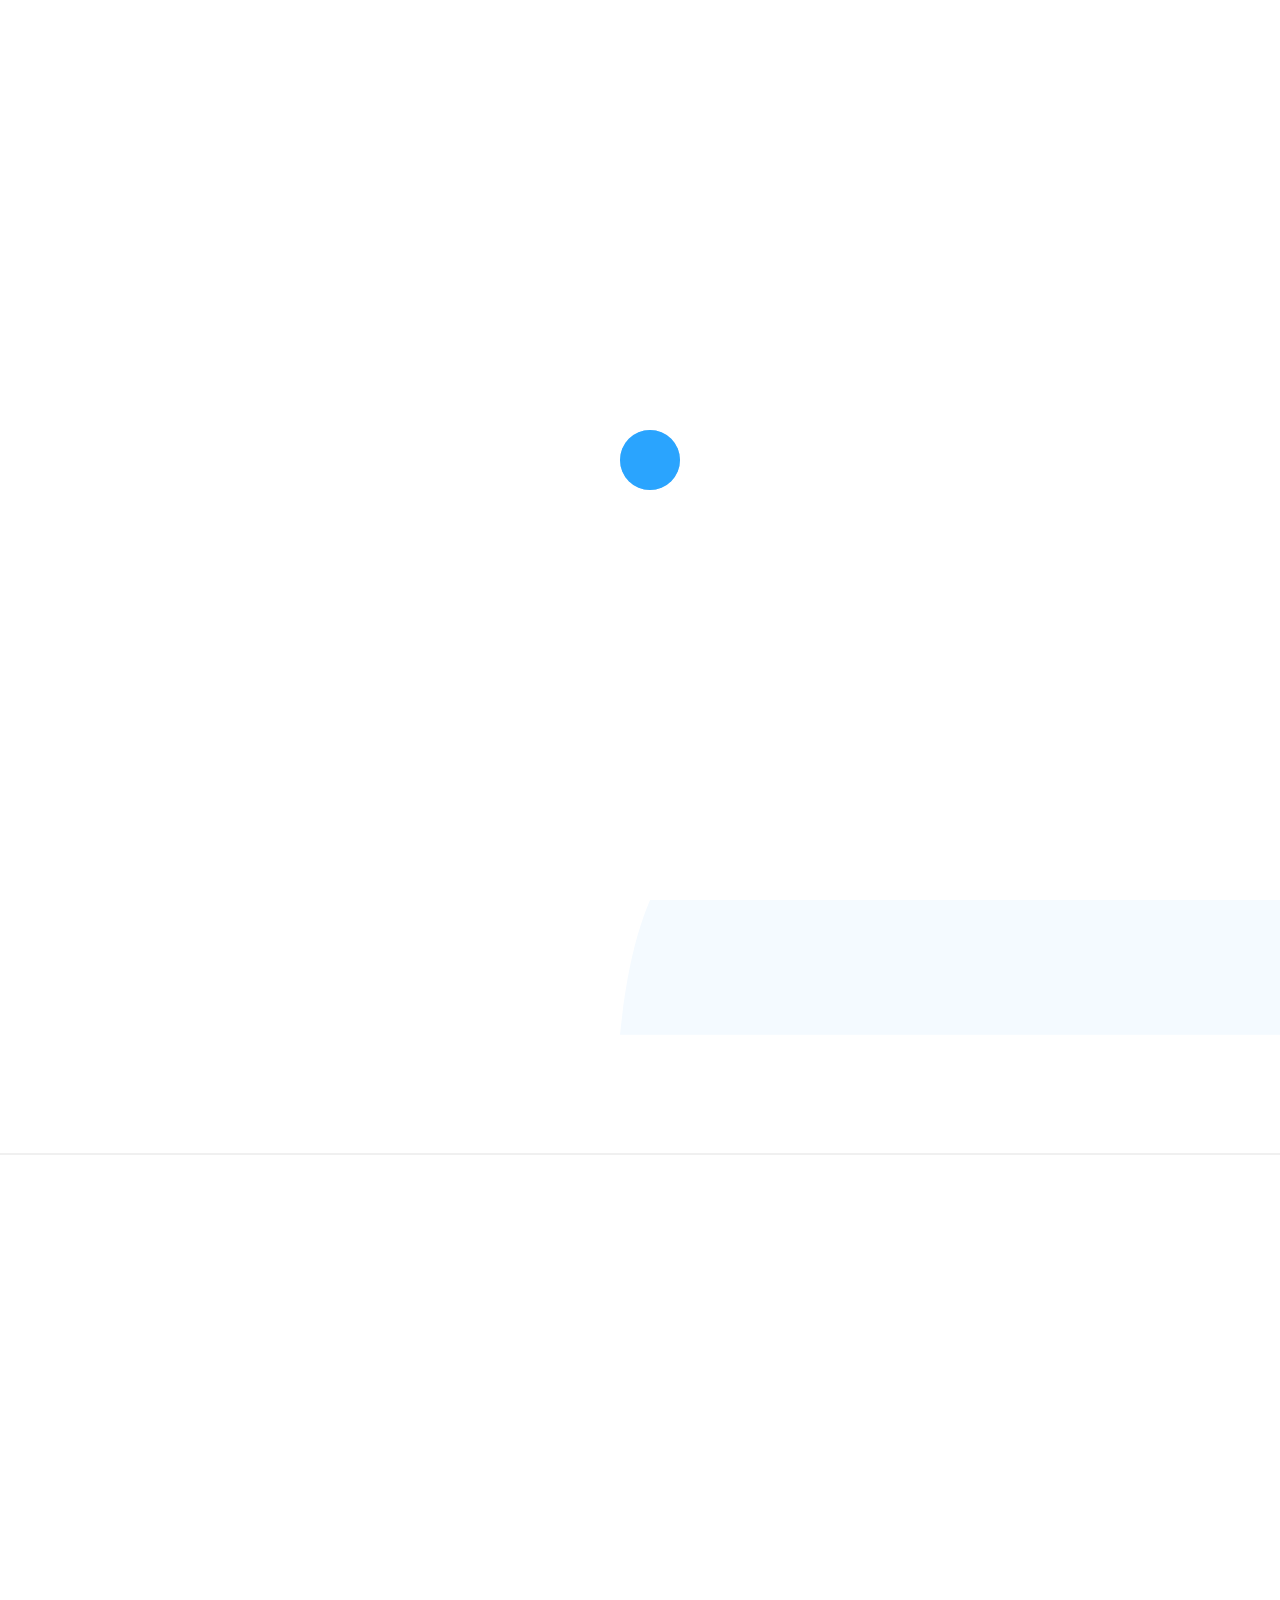
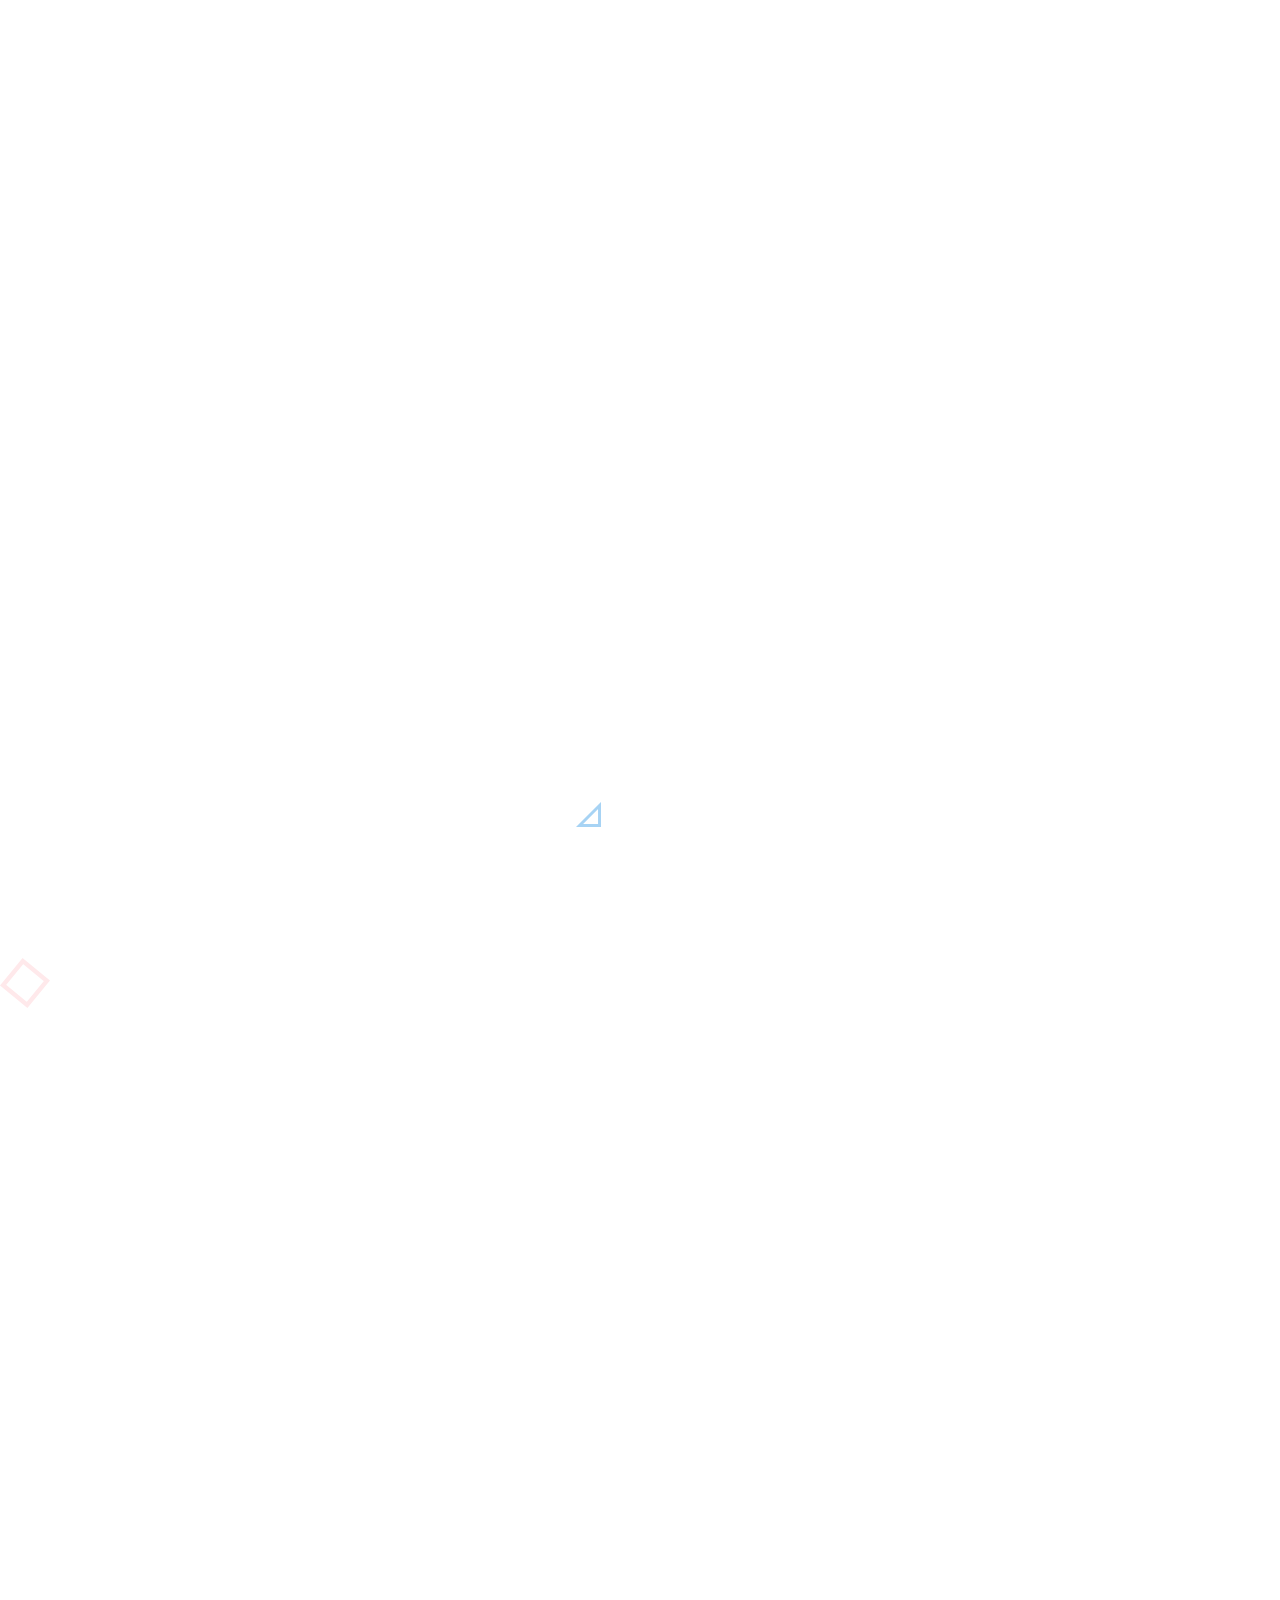
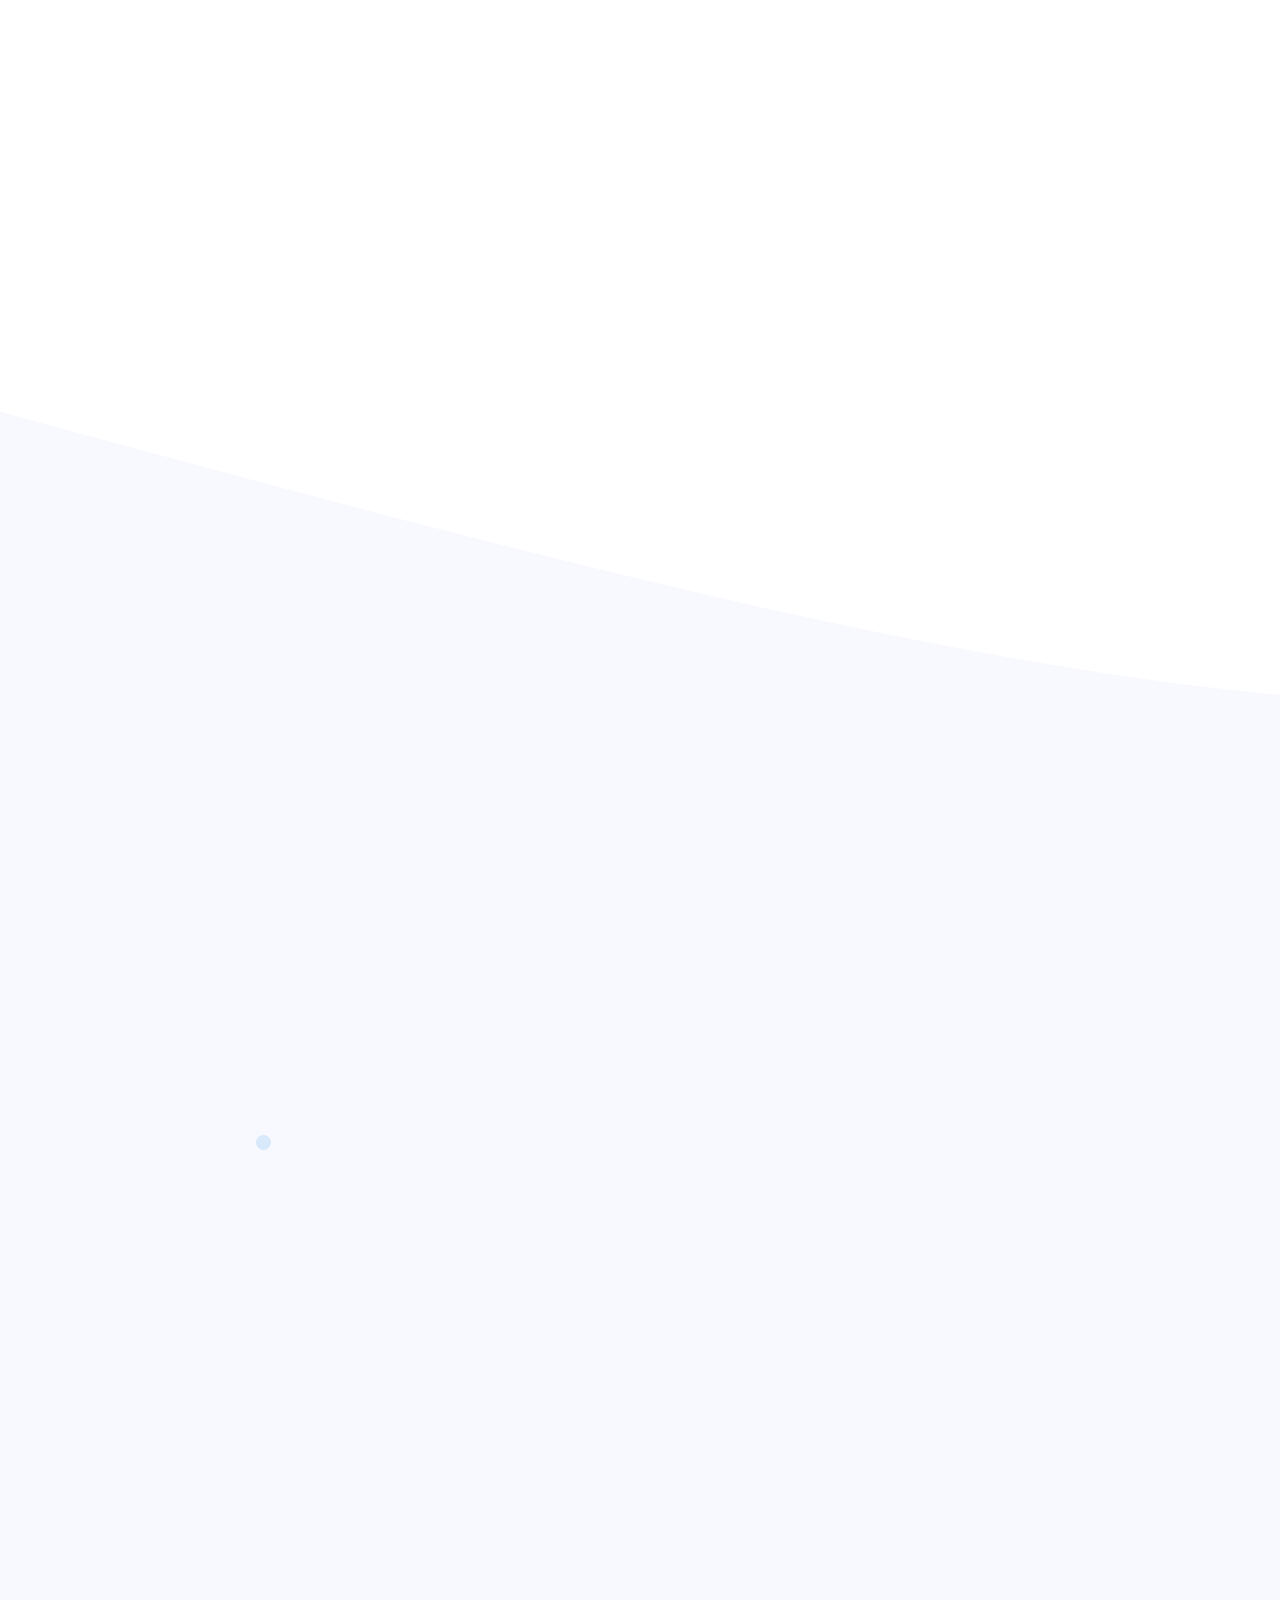
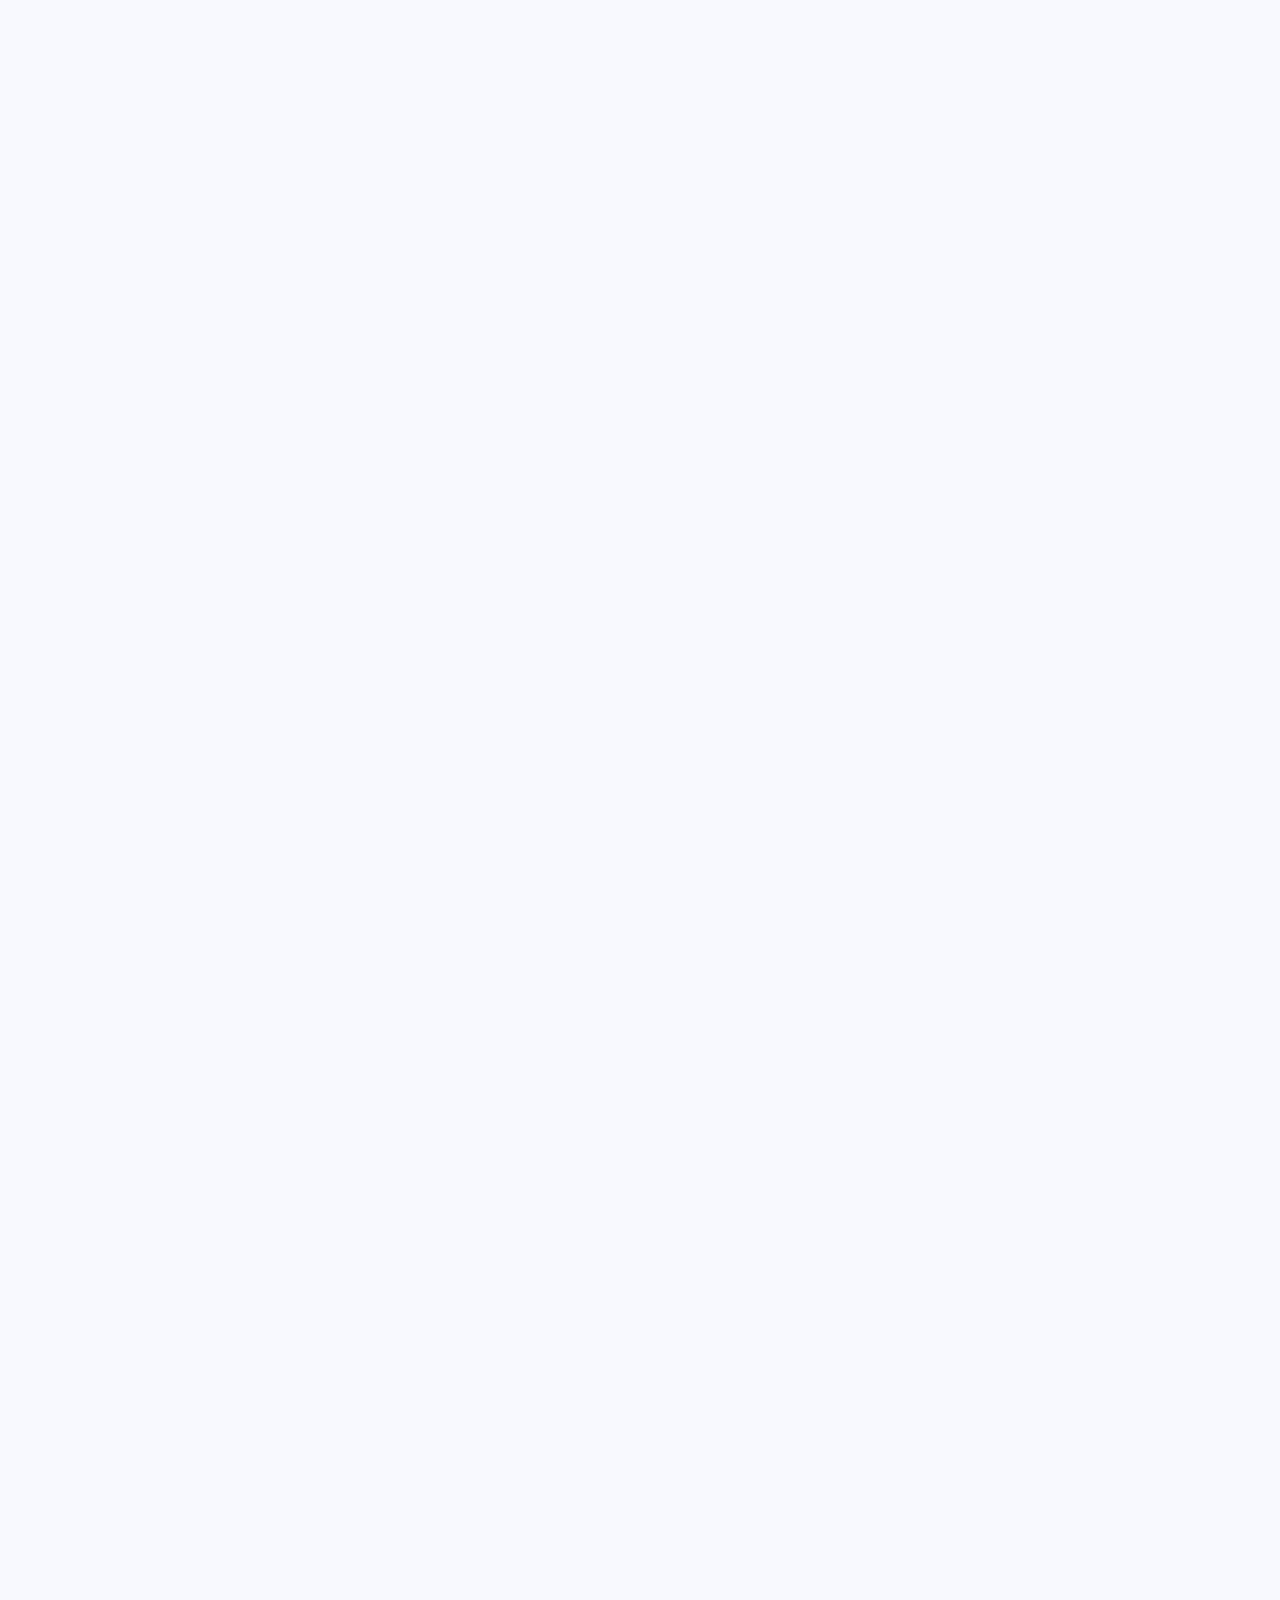
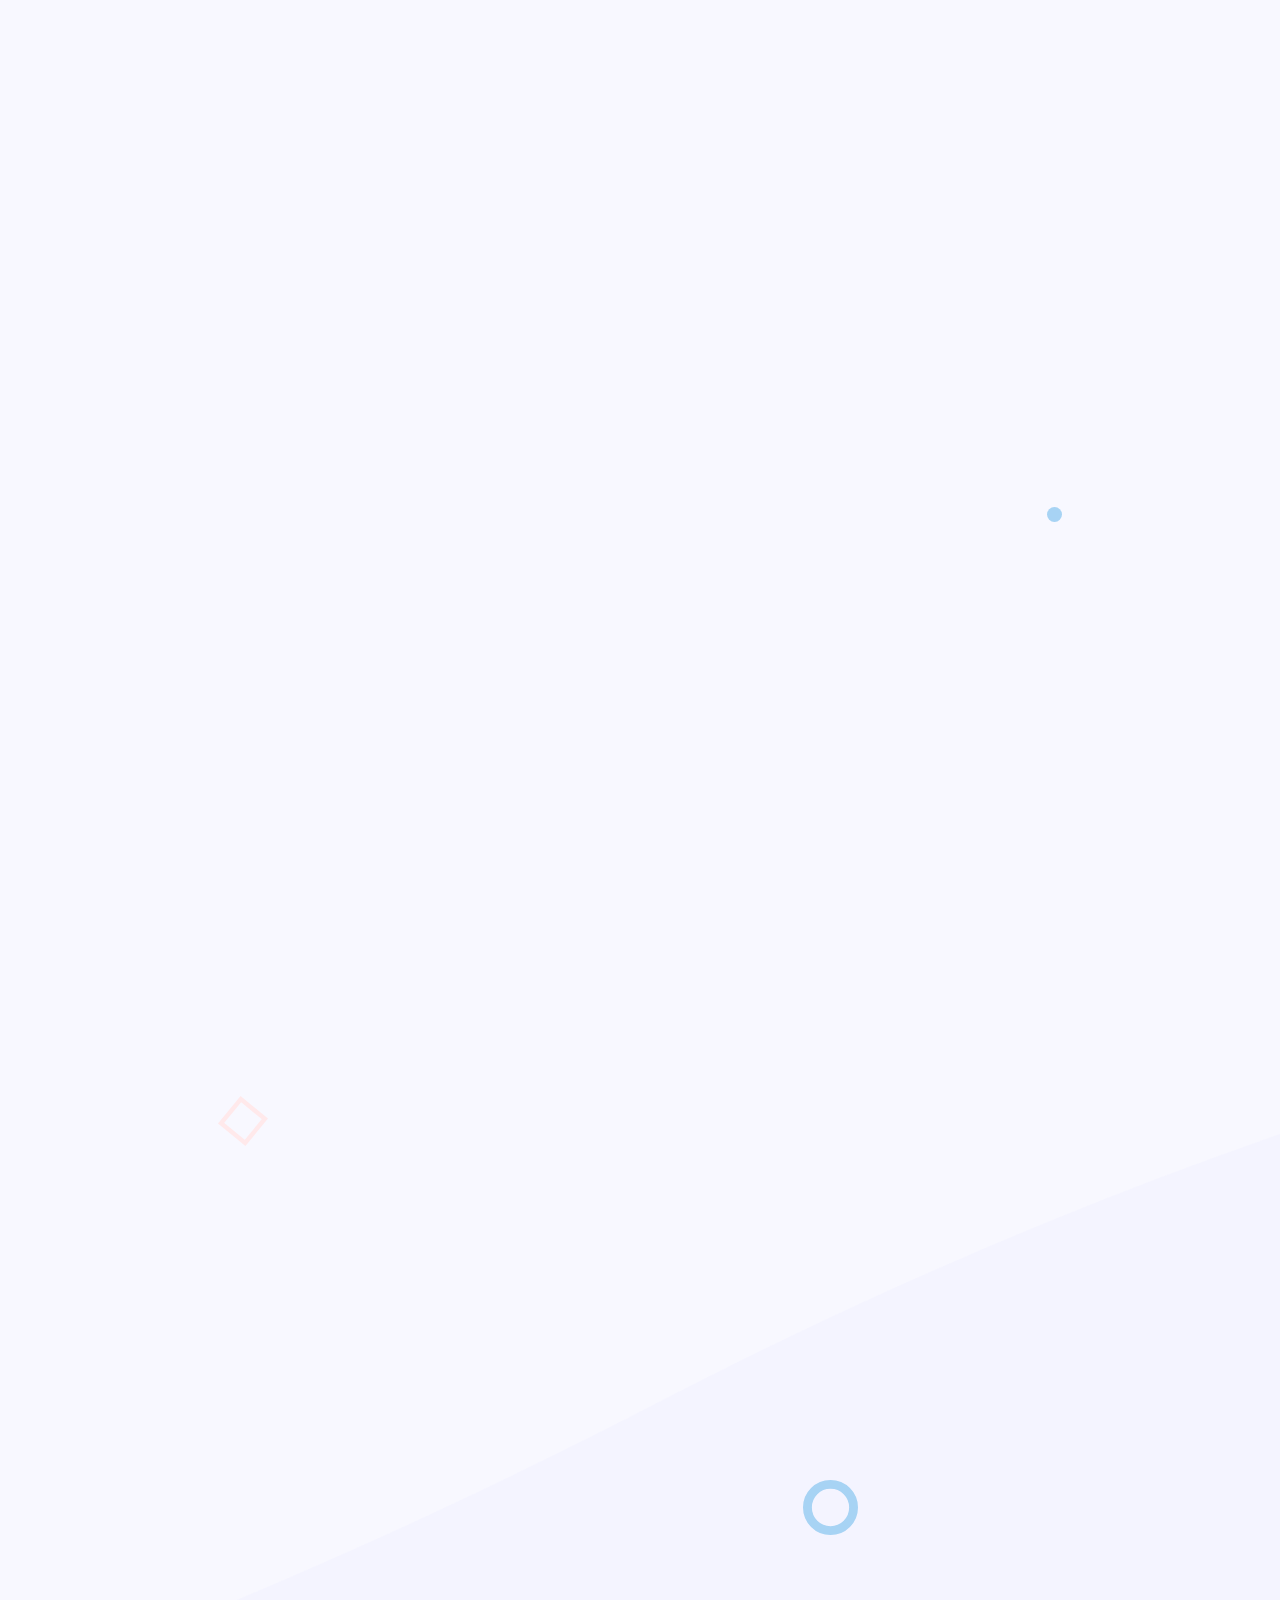
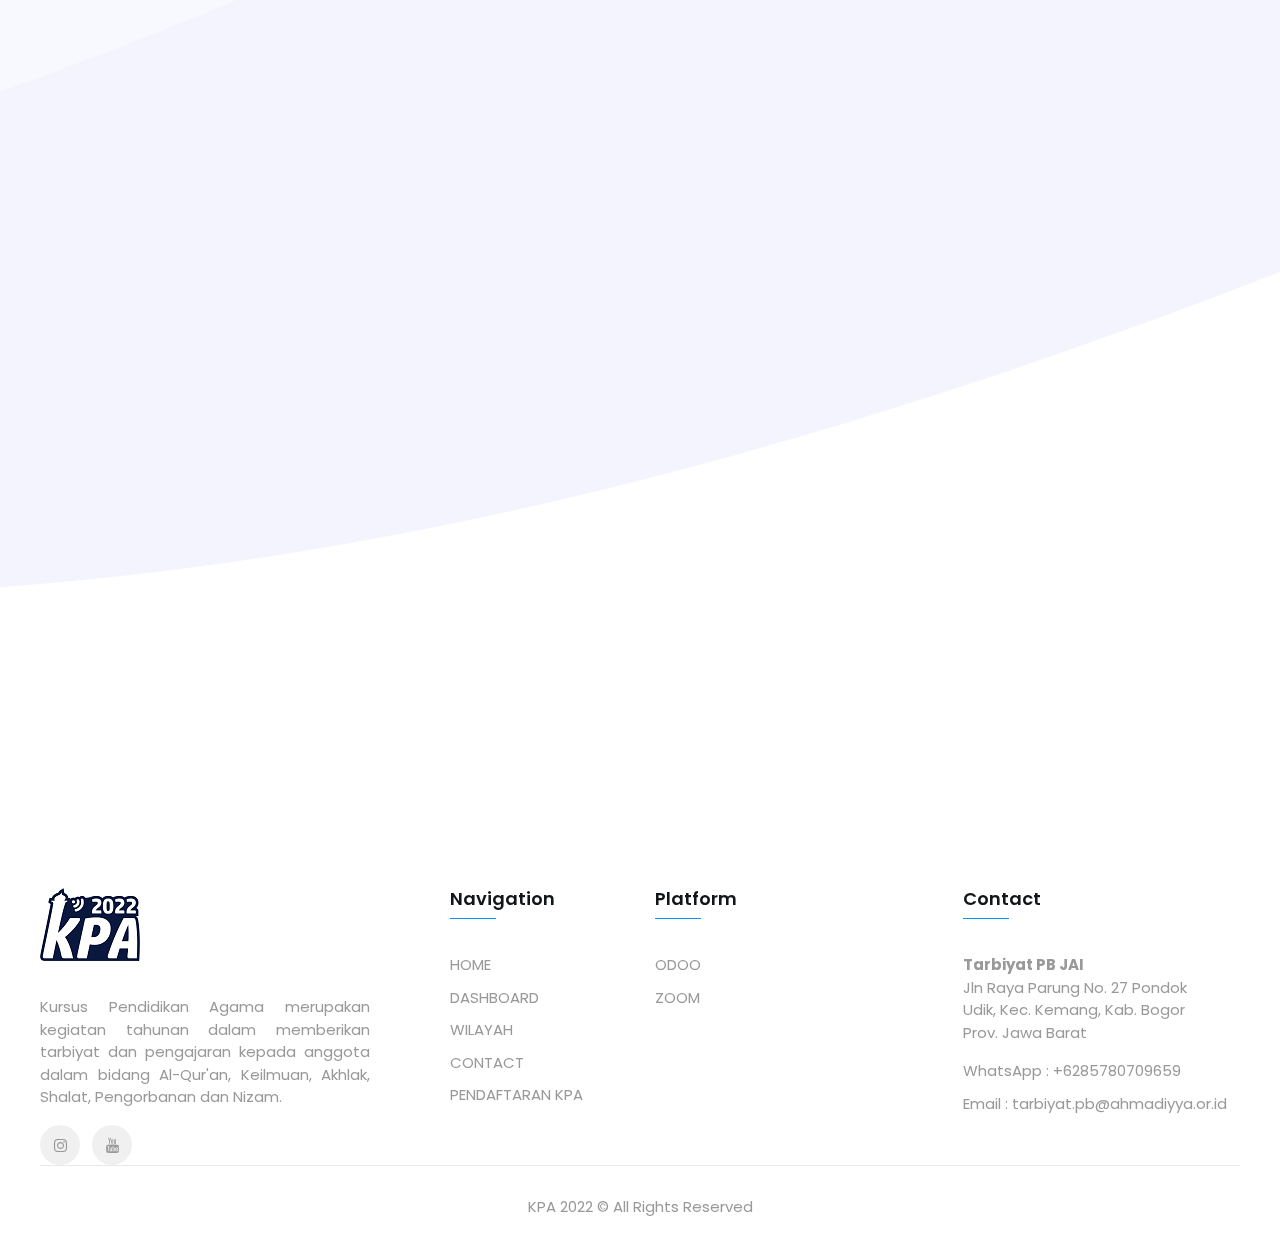
==== commit f89b77ac: "add new contact & fix fail data" ====
--- a/wilayah.html
+++ b/wilayah.html
@@ -7,10 +7,10 @@
       name="viewport"
       content="width=device-width, initial-scale=1, shrink-to-fit=no"
     />
-    <meta name="description" content="" />
+    <meta name="description" content="PORTAL RESMI KURSUS PENDIDIKAN AGAMA 2022" />
     <meta name="keywords" content="" />
     <meta name="author" content="" />
-    <meta name="title" content="" />
+    <meta name="title" content="PORTAL RESMI KURSUS PENDIDIKAN AGAMA 2022" />
     <link
       type="image/x-icon"
       href="images/logo kpa/Logo-bg-gelap.png"
@@ -104,7 +104,7 @@
                   rel="noopener noreferrer"
                   class="quote-btn animall fadeinleftbig"
                   data-effect="mfp-move-horizontal"
-                  >DAFTAR KPA</a
+                  >PENDAFTARAN KPA</a
                 >
               </li>
             </ul>
@@ -281,12 +281,19 @@
                     KPA sebagai sarana silatuhrahmi, menambah wawasan kejemaatan dan meningkatkan kecintaan terhadap Masjid
                   </p>
                   <a
+                    href="https://drive.google.com/file/d/115G-PzEJoh0ZCn85GvBiIH4mnXyOd2Kn/view?usp=share_link"
+                    target="_blank"
+                    rel="noopener noreferrer"
+                    class="started-btn animall"
+                    >MODUL KPA</a
+                  >
+                  <!-- <a
                     href="http://lomba.kpaonline.id/"
                     target="_blank"
                     rel="noopener noreferrer"
                     class="started-btn animall"
-                    >DAFTAR LOMBA</a
-                  >
+                    >DAFTAR KPA</a
+                  > -->
                   <a
                     href="https://docs.google.com/uc?export=download&id=1uJGhJQrY--lljL-UCRKB7dRN2s6oV6HZ"
                     target="_blank"
@@ -525,1632 +532,1261 @@
                                 class="btn btn-primary"
                                 style="border: none; margin-top: 1rem; width: 100%"
                               >
-                                <a target="_blank" href="https://api.whatsapp.com/send?phone=6281382727581&text=Assalamu'alaikum%20Warahmatullahi%20Wabarakatuhu%2C%20%20Saya%20ingin%20mengikuti%20KPA%202022%20di%20wilayah%20binaan%20bapak" style="color: #fff !important"
+                                <a target="_blank" href="https://api.whatsapp.com/send?phone=62628216241878&text=Assalamu'alaikum%20Warahmatullahi%20Wabarakatuhu%2C%20%20Saya%20ingin%20mengikuti%20KPA%202022%20di%20wilayah%20binaan%20bapak" style="color: #fff !important"
+                                  >kontak ketua pelaksana</a
+                                >
+                              </button>
+                                
+                        </p>
+                      </div>
+                    </div>
+                    <div class="col-lg-4 col-12 animall fadeInUp hidden delay1" style="margin-bottom: 1rem;">
+                      <div class="services-detail">
+                        <img src="images/logo kpa/Logo-bg-putih.png" alt="sevice-img" />
+                        <h2 class="head-threee">SUMATERA UTARA-02</h2>
+                        <p style="text-align: left;"> 
+                            <b style="color: black;">KETERANGAN :</b> 
+                            <br> 
+                            <ul style="text-align: justify; padding: 12px;">
+                                <li>-</li>
+                                </ul>
+                                <button
+                                class="btn btn-primary"
+                                style="border: none; margin-top: 1rem; width: 100%"
+                              >
+                                <a target="_blank" href="https://api.whatsapp.com/send?phone=626285270297111&text=Assalamu'alaikum%20Warahmatullahi%20Wabarakatuhu%2C%20%20Saya%20ingin%20mengikuti%20KPA%202022%20di%20wilayah%20binaan%20bapak" style="color: #fff !important"
+                                  >kontak ketua pelaksana</a
+                                >
+                              </button>
+                                
+                        </p>
+                      </div>
+                    </div>
+                    <div class="col-lg-4 col-12 animall fadeInUp hidden delay1" style="margin-bottom: 1rem;">
+                      <div class="services-detail">
+                        <img src="images/logo kpa/Logo-bg-putih.png" alt="sevice-img" />
+                        <h2 class="head-threee">RIAU-01</h2>
+                        <p style="text-align: left;"> 
+                            <b style="color: black;">KETERANGAN :</b> 
+                            <br> 
+                            <ul style="text-align: justify; padding: 12px;">
+                                <li>-</li>
+                                </ul>
+                                <button
+                                class="btn btn-primary"
+                                style="border: none; margin-top: 1rem; width: 100%"
+                              >
+                                <a target="_blank" href="https://api.whatsapp.com/send?phone=626282389248332&text=Assalamu'alaikum%20Warahmatullahi%20Wabarakatuhu%2C%20%20Saya%20ingin%20mengikuti%20KPA%202022%20di%20wilayah%20binaan%20bapak" style="color: #fff !important"
+                                  >kontak ketua pelaksana</a
+                                >
+                              </button>
+                               
+                        </p>
+                      </div>
+                    </div>
+                    <div class="col-lg-4 col-12 animall fadeInUp hidden delay1" style="margin-bottom: 1rem;">
+                      <div class="services-detail">
+                        <img src="images/logo kpa/Logo-bg-putih.png" alt="sevice-img" />
+                        <h2 class="head-threee">RIAU-02</h2>
+                        <p style="text-align: left;"> 
+                            <b style="color: black;">KETERANGAN :</b> 
+                            <br> 
+                            <ul style="text-align: justify; padding: 12px;">
+                                <li>-</li>
+                                </ul>
+                                <button
+                                class="btn btn-primary"
+                                style="border: none; margin-top: 1rem; width: 100%"
+                              >
+                                <a target="_blank" href="https://api.whatsapp.com/send?phone=6281275487280&text=Assalamu'alaikum%20Warahmatullahi%20Wabarakatuhu%2C%20%20Saya%20ingin%20mengikuti%20KPA%202022%20di%20wilayah%20binaan%20bapak" style="color: #fff !important"
+                                  >kontak ketua pelaksana</a
+                                >
+                              </button>
+                               
+                        </p>
+                      </div>
+                    </div>
+                    <div class="col-lg-4 col-12 animall fadeInUp hidden delay1" style="margin-bottom: 1rem;">
+                      <div class="services-detail">
+                        <img src="images/logo kpa/Logo-bg-putih.png" alt="sevice-img" />
+                        <h2 class="head-threee">KEP.RIAU</h2>
+                        <p style="text-align: left;"> 
+                            <b style="color: black;">KETERANGAN :</b> 
+                            <br> 
+                            <ul style="text-align: justify; padding: 12px;">
+                                <li>-</li>
+                                </ul>
+                                <button
+                                class="btn btn-primary"
+                                style="border: none; margin-top: 1rem; width: 100%"
+                              >
+                                <a target="_blank" href="https://api.whatsapp.com/send?phone=626281266005019&text=Assalamu'alaikum%20Warahmatullahi%20Wabarakatuhu%2C%20%20Saya%20ingin%20mengikuti%20KPA%202022%20di%20wilayah%20binaan%20bapak" style="color: #fff !important"
+                                  >kontak ketua pelaksana</a
+                                >
+                              </button>
+                                
+                        </p>
+                      </div>
+                    </div>
+                    <div class="col-lg-4 col-12 animall fadeInUp hidden delay1" style="margin-bottom: 1rem;">
+                      <div class="services-detail">
+                        <img src="images/logo kpa/Logo-bg-putih.png" alt="sevice-img" />
+                        <h2 class="head-threee">SUMATERA BARAT-01</h2>
+                        <p style="text-align: left;"> 
+                            <b style="color: black;">KETERANGAN :</b> 
+                            <br> 
+                            <ul style="text-align: justify; padding: 12px;">
+                                <li>-</li>
+                                </ul>
+                                <button
+                                class="btn btn-primary"
+                                style="border: none; margin-top: 1rem; width: 100%"
+                              >
+                                <a class="text-capitalize" target="_blank" href="https://api.whatsapp.com/send?phone=6281395290755&text=Assalamu'alaikum%20Warahmatullahi%20Wabarakatuhu%2C%20%20Saya%20ingin%20mengikuti%20KPA%202022%20di%20wilayah%20binaan%20bapak" style="color: #fff !important"
+                                  >kontak ketua pelaksana</a
+                                >
+                              </button>
+                                
+                        </p>
+                      </div>
+                    </div>
+                    <div class="col-lg-4 col-12 animall fadeInUp hidden delay1" style="margin-bottom: 1rem;">
+                      <div class="services-detail">
+                        <img src="images/logo kpa/Logo-bg-putih.png" alt="sevice-img" />
+                        <h2 class="head-threee">SUMATERA BARAT-02</h2>
+                        <p style="text-align: left;"> 
+                            <b style="color: black;">KETERANGAN :</b> 
+                            <br> 
+                            <ul style="text-align: justify; padding: 12px;">
+                                <li>-</li>
+                                </ul>
+                                <button
+                                class="btn btn-primary"
+                                style="border: none; margin-top: 1rem; width: 100%"
+                              >
+                                <a class="text-capitalize" target="_blank" href="https://api.whatsapp.com/send?phone=6281395290755&text=Assalamu'alaikum%20Warahmatullahi%20Wabarakatuhu%2C%20%20Saya%20ingin%20mengikuti%20KPA%202022%20di%20wilayah%20binaan%20bapak" style="color: #fff !important"
+                                  >kontak ketua pelaksana</a
+                                >
+                              </button>
+                                
+                        </p>
+                      </div>
+                    </div>
+                    <div class="col-lg-4 col-12 animall fadeInUp hidden delay1" style="margin-bottom: 1rem;">
+                      <div class="services-detail">
+                        <img src="images/logo kpa/Logo-bg-putih.png" alt="sevice-img" />
+                        <h2 class="head-threee text-uppercase">jambi</h2>
+                        <p style="text-align: left;"> 
+                            <b style="color: black;">KETERANGAN :</b> 
+                            <br> 
+                            <ul style="text-align: justify; padding: 12px;">
+                                <li>-</li>
+                                </ul>
+                                <button
+                                class="btn btn-primary"
+                                style="border: none; margin-top: 1rem; width: 100%"
+                              >
+                                <a class="text-capitalize" target="_blank" href="https://api.whatsapp.com/send?phone=6282374486166&text=Assalamu'alaikum%20Warahmatullahi%20Wabarakatuhu%2C%20%20Saya%20ingin%20mengikuti%20KPA%202022%20di%20wilayah%20binaan%20bapak" style="color: #fff !important"
+                                  >kontak ketua pelaksana</a
+                                >
+                              </button>
+                                
+                        </p>
+                      </div>
+                    </div>
+                    <div class="col-lg-4 col-12 animall fadeInUp hidden delay1" style="margin-bottom: 1rem;">
+                      <div class="services-detail">
+                        <img src="images/logo kpa/Logo-bg-putih.png" alt="sevice-img" />
+                        <h2 class="head-threee text-uppercase">sumatera selatan</h2>
+                        <p style="text-align: left;"> 
+                            <b style="color: black;">KETERANGAN :</b> 
+                            <br> 
+                            <ul style="text-align: justify; padding: 12px;">
+                                <li>-</li>
+                                </ul>
+                                <button
+                                class="btn btn-primary"
+                                style="border: none; margin-top: 1rem; width: 100%"
+                              >
+                                <a class="text-capitalize" target="_blank" href="https://api.whatsapp.com/send?phone=6285266577563&text=Assalamu'alaikum%20Warahmatullahi%20Wabarakatuhu%2C%20%20Saya%20ingin%20mengikuti%20KPA%202022%20di%20wilayah%20binaan%20bapak" style="color: #fff !important"
+                                  >kontak ketua pelaksana</a
+                                >
+                              </button>
+                                
+                        </p>
+                      </div>
+                    </div>
+                    <div class="col-lg-4 col-12 animall fadeInUp hidden delay1" style="margin-bottom: 1rem;">
+                      <div class="services-detail">
+                        <img src="images/logo kpa/Logo-bg-putih.png" alt="sevice-img" />
+                        <h2 class="head-threee text-uppercase">bengkulu</h2>
+                        <p style="text-align: left;"> 
+                            <b style="color: black;">KETERANGAN :</b> 
+                            <br> 
+                            <ul style="text-align: justify; padding: 12px;">
+                                <li>-</li>
+                                </ul>
+                                <button
+                                class="btn btn-primary"
+                                style="border: none; margin-top: 1rem; width: 100%"
+                              >
+                                <a class="text-capitalize" target="_blank" href="https://api.whatsapp.com/send?phone=6289634473043&text=Assalamu'alaikum%20Warahmatullahi%20Wabarakatuhu%2C%20%20Saya%20ingin%20mengikuti%20KPA%202022%20di%20wilayah%20binaan%20bapak" style="color: #fff !important"
+                                  >kontak ketua pelaksana</a
+                                >
+                              </button>
+                                
+                        </p>
+                      </div>
+                    </div>
+                    <div class="col-lg-4 col-12 animall fadeInUp hidden delay1" style="margin-bottom: 1rem;">
+                      <div class="services-detail">
+                        <img src="images/logo kpa/Logo-bg-putih.png" alt="sevice-img" />
+                        <h2 class="head-threee text-uppercase">bangka belitung</h2>
+                        <p style="text-align: left;"> 
+                            <b style="color: black;">KETERANGAN :</b> 
+                            <br> 
+                            <ul style="text-align: justify; padding: 12px;">
+                                <li>-</li>
+                                </ul>
+                                <button
+                                class="btn btn-primary"
+                                style="border: none; margin-top: 1rem; width: 100%"
+                              >
+                                <a class="text-capitalize" target="_blank" href="https://api.whatsapp.com/send?phone=62895413215252&text=Assalamu'alaikum%20Warahmatullahi%20Wabarakatuhu%2C%20%20Saya%20ingin%20mengikuti%20KPA%202022%20di%20wilayah%20binaan%20bapak" style="color: #fff !important"
+                                  >kontak ketua pelaksana</a
+                                >
+                              </button>
+                                
+                        </p>
+                      </div>
+                    </div>
+                    <div class="col-lg-4 col-12 animall fadeInUp hidden delay1" style="margin-bottom: 1rem;">
+                      <div class="services-detail">
+                        <img src="images/logo kpa/Logo-bg-putih.png" alt="sevice-img" />
+                        <h2 class="head-threee text-uppercase">lampung</h2>
+                        <p style="text-align: left;"> 
+                            <b style="color: black;">KETERANGAN :</b> 
+                            <br> 
+                            <ul style="text-align: justify; padding: 12px;">
+                                <li>-</li>
+                                </ul>
+                                <button
+                                class="btn btn-primary"
+                                style="border: none; margin-top: 1rem; width: 100%"
+                              >
+                                <a class="text-capitalize" target="_blank" href="https://api.whatsapp.com/send?phone=6285219708373&text=Assalamu'alaikum%20Warahmatullahi%20Wabarakatuhu%2C%20%20Saya%20ingin%20mengikuti%20KPA%202022%20di%20wilayah%20binaan%20bapak" style="color: #fff !important"
+                                  >kontak ketua pelaksana</a
+                                >
+                              </button>
+                              
+                        </p>
+                      </div>
+                    </div>
+                    <div class="col-lg-4 col-12 animall fadeInUp hidden delay1" style="margin-bottom: 1rem;">
+                      <div class="services-detail">
+                        <img src="images/logo kpa/Logo-bg-putih.png" alt="sevice-img" />
+                        <h2 class="head-threee text-uppercase">banten-01</h2>
+                        <p style="text-align: left;"> 
+                            <b style="color: black;">KETERANGAN :</b> 
+                            <br> 
+                            <ul style="text-align: justify; padding: 12px;">
+                                <li>-gabung dengan wilayah banten-02</li>
+                                </ul>
+                                <button
+                                class="btn btn-primary"
+                                style="border: none; margin-top: 1rem; width: 100%"
+                              >
+                                <a class="text-capitalize" target="_blank" href="https://api.whatsapp.com/send?phone=6285779466660&text=Assalamu'alaikum%20Warahmatullahi%20Wabarakatuhu%2C%20%20Saya%20ingin%20mengikuti%20KPA%202022%20di%20wilayah%20binaan%20bapak" style="color: #fff !important"
+                                  >kontak ketua pelaksana</a
+                                >
+                              </button>
+                                
+                        </p>
+                      </div>
+                    </div>
+                    <div class="col-lg-4 col-12 animall fadeInUp hidden delay1" style="margin-bottom: 1rem;">
+                      <div class="services-detail">
+                        <img src="images/logo kpa/Logo-bg-putih.png" alt="sevice-img" />
+                        <h2 class="head-threee text-uppercase">banten-02</h2>
+                        <p style="text-align: left;"> 
+                            <b style="color: black;">KETERANGAN :</b> 
+                            <br> 
+                            <ul style="text-align: justify; padding: 12px;">
+                                <li class="text-capitalize">- Gabung Dengan wilayah banten-01 </li>
+                                </ul>
+                                <button
+                                class="btn btn-primary"
+                                style="border: none; margin-top: 1rem; width: 100%"
+                              >
+                                <a class="text-capitalize" target="_blank" href="https://api.whatsapp.com/send?phone=6285779466660&text=Assalamu'alaikum%20Warahmatullahi%20Wabarakatuhu%2C%20%20Saya%20ingin%20mengikuti%20KPA%202022%20di%20wilayah%20binaan%20bapak" style="color: #fff !important"
+                                  >kontak ketua pelaksana</a
+                                >
+                              </button>
+                                
+                        </p>
+                      </div>
+                    </div>
+                    <div class="col-lg-4 col-12 animall fadeInUp hidden delay1" style="margin-bottom: 1rem;">
+                      <div class="services-detail">
+                        <img src="images/logo kpa/Logo-bg-putih.png" alt="sevice-img" />
+                        <h2 class="head-threee text-uppercase">dKI jakarta</h2>
+                        <p style="text-align: left;"> 
+                            <b style="color: black;">KETERANGAN :</b> 
+                            <br> 
+                            <ul style="text-align: justify; padding: 12px;">
+                                <li>-</li>
+                                </ul>
+                                <button
+                                class="btn btn-primary"
+                                style="border: none; margin-top: 1rem; width: 100%"
+                              >
+                                <a class="text-capitalize" target="_blank" href="https://api.whatsapp.com/send?phone=6281388744490&text=Assalamu'alaikum%20Warahmatullahi%20Wabarakatuhu%2C%20%20Saya%20ingin%20mengikuti%20KPA%202022%20di%20wilayah%20binaan%20bapak" style="color: #fff !important"
+                                  >kontak ketua pelaksana</a
+                                >
+                              </button>
+                                
+                        </p>
+                      </div>
+                    </div>
+                    <div class="col-lg-4 col-12 animall fadeInUp hidden delay1" style="margin-bottom: 1rem;">
+                      <div class="services-detail">
+                        <img src="images/logo kpa/Logo-bg-putih.png" alt="sevice-img" />
+                        <h2 class="head-threee text-uppercase">jawa barat-01</h2>
+                        <p style="text-align: left;"> 
+                            <b style="color: black;">KETERANGAN :</b> 
+                            <br> 
+                            <ul style="text-align: justify; padding: 12px;">
+                                <li>-</li>
+                                </ul>
+                                <button
+                                class="btn btn-primary"
+                                style="border: none; margin-top: 1rem; width: 100%"
+                              >
+                                <a class="text-capitalize" target="_blank" href="https://api.whatsapp.com/send?phone=6281236823055&text=Assalamu'alaikum%20Warahmatullahi%20Wabarakatuhu%2C%20%20Saya%20ingin%20mengikuti%20KPA%202022%20di%20wilayah%20binaan%20bapak" style="color: #fff !important"
+                                  >kontak ketua pelaksana</a
+                                >
+                              </button>
+                                
+                        </p>
+                      </div>
+                    </div>
+                    <div class="col-lg-4 col-12 animall fadeInUp hidden delay1" style="margin-bottom: 1rem;">
+                      <div class="services-detail">
+                        <img src="images/logo kpa/Logo-bg-putih.png" alt="sevice-img" />
+                        <h2 class="head-threee text-uppercase">jawa barat-02</h2>
+                        <p style="text-align: left;"> 
+                            <b style="color: black;">KETERANGAN :</b> 
+                            <br> 
+                            <ul style="text-align: justify; padding: 12px;">
+                                <li>-</li>
+                                </ul>
+                                <button
+                                class="btn btn-primary"
+                                style="border: none; margin-top: 1rem; width: 100%"
+                              >
+                                <a class="text-capitalize" target="_blank" href="https://api.whatsapp.com/send?phone=6287870718979&text=Assalamu'alaikum%20Warahmatullahi%20Wabarakatuhu%2C%20%20Saya%20ingin%20mengikuti%20KPA%202022%20di%20wilayah%20binaan%20bapak" style="color: #fff !important"
+                                  >kontak ketua pelaksana</a
+                                >
+                              </button>
+                                
+                        </p>
+                      </div>
+                    </div>
+                    <div class="col-lg-4 col-12 animall fadeInUp hidden delay1" style="margin-bottom: 1rem;">
+                      <div class="services-detail">
+                        <img src="images/logo kpa/Logo-bg-putih.png" alt="sevice-img" />
+                        <h2 class="head-threee text-uppercase">jawa barat-03</h2>
+                        <p style="text-align: left;"> 
+                            <b style="color: black;">KETERANGAN :</b> 
+                            <br> 
+                            <ul style="text-align: justify; padding: 12px;">
+                                <li>-</li>
+                                </ul>
+                                <button
+                                class="btn btn-primary"
+                                style="border: none; margin-top: 1rem; width: 100%"
+                              >
+                                <a class="text-capitalize" target="_blank" href="https://api.whatsapp.com/send?phone=6285215304992&text=Assalamu'alaikum%20Warahmatullahi%20Wabarakatuhu%2C%20%20Saya%20ingin%20mengikuti%20KPA%202022%20di%20wilayah%20binaan%20bapak" style="color: #fff !important"
+                                  >kontak ketua pelaksana</a
+                                >
+                              </button>
+                                
+                        </p>
+                      </div>
+                    </div>
+                    <div class="col-lg-4 col-12 animall fadeInUp hidden delay1" style="margin-bottom: 1rem;">
+                      <div class="services-detail">
+                        <img src="images/logo kpa/Logo-bg-putih.png" alt="sevice-img" />
+                        <h2 class="head-threee text-uppercase">jawa barat-04</h2>
+                        <p style="text-align: left;"> 
+                            <b style="color: black;">KETERANGAN :</b> 
+                            <br> 
+                            <ul style="text-align: justify; padding: 12px;">
+                                <li>-</li>
+                                </ul>
+                                <button
+                                class="btn btn-primary"
+                                style="border: none; margin-top: 1rem; width: 100%"
+                              >
+                                <a class="text-capitalize" target="_blank" href="https://api.whatsapp.com/send?phone=6281288045000&text=Assalamu'alaikum%20Warahmatullahi%20Wabarakatuhu%2C%20%20Saya%20ingin%20mengikuti%20KPA%202022%20di%20wilayah%20binaan%20bapak" style="color: #fff !important"
+                                  >kontak ketua pelaksana</a
+                                >
+                              </button>
+                                
+                        </p>
+                      </div>
+                    </div>
+                    <div class="col-lg-4 col-12 animall fadeInUp hidden delay1" style="margin-bottom: 1rem;">
+                      <div class="services-detail">
+                        <img src="images/logo kpa/Logo-bg-putih.png" alt="sevice-img" />
+                        <h2 class="head-threee text-uppercase">jawa barat-05</h2>
+                        <p style="text-align: left;"> 
+                            <b style="color: black;">KETERANGAN :</b> 
+                            <br> 
+                            <ul style="text-align: justify; padding: 12px;">
+                                <li>- Gabung Dengan Wilayah Jawa Tengah-03,04 & DIY</li>
+                                </ul>
+                                <button
+                                class="btn btn-primary"
+                                style="border: none; margin-top: 1rem; width: 100%"
+                              >
+                                <a class="text-capitalize" target="_blank" href="https://api.whatsapp.com/send?phone=6285353442965&text=Assalamu'alaikum%20Warahmatullahi%20Wabarakatuhu%2C%20%20Saya%20ingin%20mengikuti%20KPA%202022%20di%20wilayah%20binaan%20bapak" style="color: #fff !important"
+                                  >kontak ketua pelaksana</a
+                                >
+                              </button>
+                               
+                        </p>
+                      </div>
+                    </div>
+                    <div class="col-lg-4 col-12 animall fadeInUp hidden delay1" style="margin-bottom: 1rem;">
+                      <div class="services-detail">
+                        <img src="images/logo kpa/Logo-bg-putih.png" alt="sevice-img" />
+                        <h2 class="head-threee text-uppercase">jawa barat-06</h2>
+                        <p style="text-align: left;"> 
+                            <b style="color: black;">KETERANGAN :</b> 
+                            <br> 
+                            <ul style="text-align: justify; padding: 12px;">
+                                <li>-</li>
+                                </ul>
+                                <button
+                                class="btn btn-primary"
+                                style="border: none; margin-top: 1rem; width: 100%"
+                              >
+                                <a class="text-capitalize" target="_blank" href="https://api.whatsapp.com/send?phone=6285888043854&text=Assalamu'alaikum%20Warahmatullahi%20Wabarakatuhu%2C%20%20Saya%20ingin%20mengikuti%20KPA%202022%20di%20wilayah%20binaan%20bapak" style="color: #fff !important"
+                                  >kontak ketua pelaksana</a
+                                >
+                              </button>
+                                
+                        </p>
+                      </div>
+                    </div>
+                    <div class="col-lg-4 col-12 animall fadeInUp hidden delay1" style="margin-bottom: 1rem;">
+                      <div class="services-detail">
+                        <img src="images/logo kpa/Logo-bg-putih.png" alt="sevice-img" />
+                        <h2 class="head-threee text-uppercase">jawa barat-07</h2>
+                        <p style="text-align: left;"> 
+                            <b style="color: black;">KETERANGAN :</b> 
+                            <br> 
+                            <ul style="text-align: justify; padding: 12px;">
+                                <li>- gabung dengan wilayah jawa barat-08</li>
+                                </ul>
+                                <button
+                                class="btn btn-primary"
+                                style="border: none; margin-top: 1rem; width: 100%"
+                              >
+                                <a class="text-capitalize" target="_blank" href="https://api.whatsapp.com/send?phone=6282240045488&text=Assalamu'alaikum%20Warahmatullahi%20Wabarakatuhu%2C%20%20Saya%20ingin%20mengikuti%20KPA%202022%20di%20wilayah%20binaan%20bapak" style="color: #fff !important"
+                                  >kontak ketua pelaksana</a
+                                >
+                              </button>
+                               
+                        </p>
+                      </div>
+                    </div>
+                    <div class="col-lg-4 col-12 animall fadeInUp hidden delay1" style="margin-bottom: 1rem;">
+                      <div class="services-detail">
+                        <img src="images/logo kpa/Logo-bg-putih.png" alt="sevice-img" />
+                        <h2 class="head-threee text-uppercase">jawa barat-08</h2>
+                        <p style="text-align: left;"> 
+                            <b style="color: black;">KETERANGAN :</b> 
+                            <br> 
+                            <ul style="text-align: justify; padding: 12px;">
+                              <li class="text-capitalize">- Gabung Dengan wilayah jawa barat-07 </li>
+                                </ul>
+                                <button
+                                class="btn btn-primary"
+                                style="border: none; margin-top: 1rem; width: 100%"
+                              >
+                                <a class="text-capitalize" target="_blank" href="https://api.whatsapp.com/send?phone=6282240045488&text=Assalamu'alaikum%20Warahmatullahi%20Wabarakatuhu%2C%20%20Saya%20ingin%20mengikuti%20KPA%202022%20di%20wilayah%20binaan%20bapak" style="color: #fff !important"
+                                  >kontak ketua pelaksana</a
+                                >
+                              </button>
+                               
+                        </p>
+                      </div>
+                    </div>
+                    <div class="col-lg-4 col-12 animall fadeInUp hidden delay1" style="margin-bottom: 1rem;">
+                      <div class="services-detail">
+                        <img src="images/logo kpa/Logo-bg-putih.png" alt="sevice-img" />
+                        <h2 class="head-threee text-uppercase">jawa barat-09</h2>
+                        <p style="text-align: left;"> 
+                            <b style="color: black;">KETERANGAN :</b> 
+                            <br> 
+                            <ul style="text-align: justify; padding: 12px;">
+                                <li>-</li>
+                                </ul>
+                                <button
+                                class="btn btn-primary"
+                                style="border: none; margin-top: 1rem; width: 100%"
+                              >
+                                <a class="text-capitalize" target="_blank" href="https://api.whatsapp.com/send?phone=6281275172665&text=Assalamu'alaikum%20Warahmatullahi%20Wabarakatuhu%2C%20%20Saya%20ingin%20mengikuti%20KPA%202022%20di%20wilayah%20binaan%20bapak" style="color: #fff !important"
+                                  >kontak ketua pelaksana</a
+                                >
+                              </button>
+                                
+                        </p>
+                      </div>
+                    </div>
+                    <div class="col-lg-4 col-12 animall fadeInUp hidden delay1" style="margin-bottom: 1rem;">
+                      <div class="services-detail">
+                        <img src="images/logo kpa/Logo-bg-putih.png" alt="sevice-img" />
+                        <h2 class="head-threee text-uppercase">jawa barat-10</h2>
+                        <p style="text-align: left;"> 
+                            <b style="color: black;">KETERANGAN :</b> 
+                            <br> 
+                            <ul style="text-align: justify; padding: 12px;">
+                                <li>-</li>
+                                </ul>
+                                <button
+                                class="btn btn-primary"
+                                style="border: none; margin-top: 1rem; width: 100%"
+                              >
+                                <a class="text-capitalize" target="_blank" href="https://api.whatsapp.com/send?phone=6289660778744&text=Assalamu'alaikum%20Warahmatullahi%20Wabarakatuhu%2C%20%20Saya%20ingin%20mengikuti%20KPA%202022%20di%20wilayah%20binaan%20bapak" style="color: #fff !important"
+                                  >kontak ketua pelaksana</a
+                                >
+                              </button>
+                                
+                        </p>
+                      </div>
+                    </div>
+                    <div class="col-lg-4 col-12 animall fadeInUp hidden delay1" style="margin-bottom: 1rem;">
+                      <div class="services-detail">
+                        <img src="images/logo kpa/Logo-bg-putih.png" alt="sevice-img" />
+                        <h2 class="head-threee text-uppercase">jawa barat-11</h2>
+                        <p style="text-align: left;"> 
+                            <b style="color: black;">KETERANGAN :</b> 
+                            <br> 
+                            <ul style="text-align: justify; padding: 12px;">
+                                <li>-</li>
+                                </ul>
+                                <button
+                                class="btn btn-primary"
+                                style="border: none; margin-top: 1rem; width: 100%"
+                              >
+                                <a class="text-capitalize" target="_blank" href="https://api.whatsapp.com/send?phone=6285222326615&text=Assalamu'alaikum%20Warahmatullahi%20Wabarakatuhu%2C%20%20Saya%20ingin%20mengikuti%20KPA%202022%20di%20wilayah%20binaan%20bapak" style="color: #fff !important"
+                                  >kontak ketua pelaksana</a
+                                >
+                              </button>
+                                
+                        </p>
+                      </div>
+                    </div>
+                    <div class="col-lg-4 col-12 animall fadeInUp hidden delay1" style="margin-bottom: 1rem;">
+                      <div class="services-detail">
+                        <img src="images/logo kpa/Logo-bg-putih.png" alt="sevice-img" />
+                        <h2 class="head-threee text-uppercase">jawa tengah-01</h2>
+                        <p style="text-align: left;"> 
+                            <b style="color: black;">KETERANGAN :</b> 
+                            <br> 
+                            <ul style="text-align: justify; padding: 12px;">
+                              <li class="text-capitalize">- Gabung Dengan wilayah jawa tengah-02 </li>
+                                </ul>
+                                <button
+                                class="btn btn-primary"
+                                style="border: none; margin-top: 1rem; width: 100%"
+                              >
+                                <a class="text-capitalize" target="_blank" href="https://api.whatsapp.com/send?phone=6282113809703&text=Assalamu'alaikum%20Warahmatullahi%20Wabarakatuhu%2C%20%20Saya%20ingin%20mengikuti%20KPA%202022%20di%20wilayah%20binaan%20bapak" style="color: #fff !important"
+                                  >kontak ketua pelaksana</a
+                                >
+                              </button>
+                                
+                        </p>
+                      </div>
+                    </div>
+                    <div class="col-lg-4 col-12 animall fadeInUp hidden delay1" style="margin-bottom: 1rem;">
+                      <div class="services-detail">
+                        <img src="images/logo kpa/Logo-bg-putih.png" alt="sevice-img" />
+                        <h2 class="head-threee text-uppercase">jawa tengah-02</h2>
+                        <p style="text-align: left;"> 
+                            <b style="color: black;">KETERANGAN :</b> 
+                            <br> 
+                            <ul style="text-align: justify; padding: 12px;">
+                              <li class="text-capitalize">- Gabung Dengan wilayah jawa tengah-01 </li>
+                                </ul>
+                                <button
+                                class="btn btn-primary"
+                                style="border: none; margin-top: 1rem; width: 100%"
+                              >
+                                <a class="text-capitalize" target="_blank" href="https://api.whatsapp.com/send?phone=6282113809703&text=Assalamu'alaikum%20Warahmatullahi%20Wabarakatuhu%2C%20%20Saya%20ingin%20mengikuti%20KPA%202022%20di%20wilayah%20binaan%20bapak" style="color: #fff !important"
+                                  >kontak ketua pelaksana</a
+                                >
+                              </button>
+                                
+                        </p>
+                      </div>
+                    </div>
+                    <div class="col-lg-4 col-12 animall fadeInUp hidden delay1" style="margin-bottom: 1rem;">
+                      <div class="services-detail">
+                        <img src="images/logo kpa/Logo-bg-putih.png" alt="sevice-img" />
+                        <h2 class="head-threee text-uppercase">jawa tengah-03</h2>
+                        <p style="text-align: left;"> 
+                            <b style="color: black;">KETERANGAN :</b> 
+                            <br> 
+                            <ul style="text-align: justify; padding: 12px;">
+                              <li class="text-capitalize">- Gabung Dengan wilayah jawa tengah-04,05 & DIY</li>
+                                </ul>
+                                <button
+                                class="btn btn-primary"
+                                style="border: none; margin-top: 1rem; width: 100%"
+                              >
+                                <a class="text-capitalize" target="_blank" href="https://api.whatsapp.com/send?phone=6281383660400&text=Assalamu'alaikum%20Warahmatullahi%20Wabarakatuhu%2C%20%20Saya%20ingin%20mengikuti%20KPA%202022%20di%20wilayah%20binaan%20bapak" style="color: #fff !important"
+                                  >kontak ketua pelaksana</a
+                                >
+                              </button>
+                                
+                        </p>
+                      </div>
+                    </div>
+                    <div class="col-lg-4 col-12 animall fadeInUp hidden delay1" style="margin-bottom: 1rem;">
+                      <div class="services-detail">
+                        <img src="images/logo kpa/Logo-bg-putih.png" alt="sevice-img" />
+                        <h2 class="head-threee text-uppercase">jawa tengah-04</h2>
+                        <p style="text-align: left;"> 
+                            <b style="color: black;">KETERANGAN :</b> 
+                            <br> 
+                            <ul style="text-align: justify; padding: 12px;">
+                              <li class="text-capitalize">- Gabung Dengan wilayah jawa tengah-03,05 & DIY</li>
+                                </ul>
+                                <button
+                                class="btn btn-primary"
+                                style="border: none; margin-top: 1rem; width: 100%"
+                              >
+                                <a class="text-capitalize" target="_blank" href="https://api.whatsapp.com/send?phone=6281383660400&text=Assalamu'alaikum%20Warahmatullahi%20Wabarakatuhu%2C%20%20Saya%20ingin%20mengikuti%20KPA%202022%20di%20wilayah%20binaan%20bapak" style="color: #fff !important"
+                                  >kontak ketua pelaksana</a
+                                >
+                              </button>
+                                
+                        </p>
+                      </div>
+                    </div>
+                    <div class="col-lg-4 col-12 animall fadeInUp hidden delay1" style="margin-bottom: 1rem;">
+                      <div class="services-detail">
+                        <img src="images/logo kpa/Logo-bg-putih.png" alt="sevice-img" />
+                        <h2 class="head-threee text-uppercase">jawa tengah-05</h2>
+                        <p style="text-align: left;"> 
+                            <b style="color: black;">KETERANGAN :</b> 
+                            <br> 
+                            <ul style="text-align: justify; padding: 12px;">
+                              <li class="text-capitalize">- Gabung Dengan wilayah jawa tengah-03,04 & DIY</li>
+                                </ul>
+                                <button
+                                class="btn btn-primary"
+                                style="border: none; margin-top: 1rem; width: 100%"
+                              >
+                                <a class="text-capitalize" target="_blank" href="https://api.whatsapp.com/send?phone=6281383660400&text=Assalamu'alaikum%20Warahmatullahi%20Wabarakatuhu%2C%20%20Saya%20ingin%20mengikuti%20KPA%202022%20di%20wilayah%20binaan%20bapak" style="color: #fff !important"
+                                  >kontak ketua pelaksana</a
+                                >
+                              </button>
+                               
+                        </p>
+                      </div>
+                    </div>
+                    <div class="col-lg-4 col-12 animall fadeInUp hidden delay1" style="margin-bottom: 1rem;">
+                      <div class="services-detail">
+                        <img src="images/logo kpa/Logo-bg-putih.png" alt="sevice-img" />
+                        <h2 class="head-threee text-uppercase">diy</h2>
+                        <p style="text-align: left;"> 
+                            <b style="color: black;">KETERANGAN :</b> 
+                            <br> 
+                            <ul style="text-align: justify; padding: 12px;">
+                              <li class="text-capitalize">- Gabung Dengan wilayah jawa tengah-03,04 & 05</li>
+                                </ul>
+                                <button
+                                class="btn btn-primary"
+                                style="border: none; margin-top: 1rem; width: 100%"
+                              >
+                                <a class="text-capitalize" target="_blank" href="https://api.whatsapp.com/send?phone=6281383660400&text=Assalamu'alaikum%20Warahmatullahi%20Wabarakatuhu%2C%20%20Saya%20ingin%20mengikuti%20KPA%202022%20di%20wilayah%20binaan%20bapak" style="color: #fff !important"
+                                  >kontak ketua pelaksana</a
+                                >
+                              </button>
+                              
+                        </p>
+                      </div>
+                    </div>
+                    <div class="col-lg-4 col-12 animall fadeInUp hidden delay1" style="margin-bottom: 1rem;">
+                      <div class="services-detail">
+                        <img src="images/logo kpa/Logo-bg-putih.png" alt="sevice-img" />
+                        <h2 class="head-threee text-uppercase">Jawa Timur-01</h2>
+                        <p style="text-align: left;"> 
+                            <b style="color: black;">KETERANGAN :</b> 
+                            <br> 
+                            <ul style="text-align: justify; padding: 12px;">
+                                <li>-</li>
+                                </ul>
+                                <button
+                                class="btn btn-primary"
+                                style="border: none; margin-top: 1rem; width: 100%"
+                              >
+                                <a class="text-capitalize" target="_blank" href="https://api.whatsapp.com/send?phone=6281287170018&text=Assalamu'alaikum%20Warahmatullahi%20Wabarakatuhu%2C%20%20Saya%20ingin%20mengikuti%20KPA%202022%20di%20wilayah%20binaan%20bapak" style="color: #fff !important"
+                                  >kontak ketua pelaksana</a
+                                >
+                              </button>
+                                
+                        </p>
+                      </div>
+                    </div>
+                    <div class="col-lg-4 col-12 animall fadeInUp hidden delay1" style="margin-bottom: 1rem;">
+                      <div class="services-detail">
+                        <img src="images/logo kpa/Logo-bg-putih.png" alt="sevice-img" />
+                        <h2 class="head-threee text-uppercase">Jawa Timur-02</h2>
+                        <p style="text-align: left;"> 
+                            <b style="color: black;">KETERANGAN :</b> 
+                            <br> 
+                            <ul style="text-align: justify; padding: 12px;">
+                                <li>-</li>
+                                </ul>
+                                <button
+                                class="btn btn-primary"
+                                style="border: none; margin-top: 1rem; width: 100%"
+                              >
+                                <a class="text-capitalize" target="_blank" href="https://api.whatsapp.com/send?phone=6281287170018&text=Assalamu'alaikum%20Warahmatullahi%20Wabarakatuhu%2C%20%20Saya%20ingin%20mengikuti%20KPA%202022%20di%20wilayah%20binaan%20bapak" style="color: #fff !important"
+                                  >kontak ketua pelaksana</a
+                                >
+                              </button>
+                                
+                        </p>
+                      </div>
+                    </div>
+                    <div class="col-lg-4 col-12 animall fadeInUp hidden delay1" style="margin-bottom: 1rem;">
+                      <div class="services-detail">
+                        <img src="images/logo kpa/Logo-bg-putih.png" alt="sevice-img" />
+                        <h2 class="head-threee text-uppercase">Jawa Timur-03</h2>
+                        <p style="text-align: left;"> 
+                            <b style="color: black;">KETERANGAN :</b> 
+                            <br> 
+                            <ul style="text-align: justify; padding: 12px;">
+                                <li>-</li>
+                                </ul>
+                                <button
+                                class="btn btn-primary"
+                                style="border: none; margin-top: 1rem; width: 100%"
+                              >
+                                <a class="text-capitalize" target="_blank" href="https://api.whatsapp.com/send?phone=6281287170018&text=Assalamu'alaikum%20Warahmatullahi%20Wabarakatuhu%2C%20%20Saya%20ingin%20mengikuti%20KPA%202022%20di%20wilayah%20binaan%20bapak" style="color: #fff !important"
+                                  >kontak ketua pelaksana</a
+                                >
+                              </button>
+                                
+                        </p>
+                      </div>
+                    </div>
+                    <div class="col-lg-4 col-12 animall fadeInUp hidden delay1" style="margin-bottom: 1rem;">
+                      <div class="services-detail">
+                        <img src="images/logo kpa/Logo-bg-putih.png" alt="sevice-img" />
+                        <h2 class="head-threee text-uppercase">bali</h2>
+                        <p style="text-align: left;"> 
+                            <b style="color: black;">KETERANGAN :</b> 
+                            <br> 
+                            <ul style="text-align: justify; padding: 12px;">
+                                <li>-</li>
+                                </ul>
+                                <button
+                                class="btn btn-primary"
+                                style="border: none; margin-top: 1rem; width: 100%"
+                              >
+                                <a class="text-capitalize" target="_blank" href="https://api.whatsapp.com/send?phone=6281238188776&text=Assalamu'alaikum%20Warahmatullahi%20Wabarakatuhu%2C%20%20Saya%20ingin%20mengikuti%20KPA%202022%20di%20wilayah%20binaan%20bapak" style="color: #fff !important"
+                                  >kontak ketua pelaksana</a
+                                >
+                              </button>
+                                
+                        </p>
+                      </div>
+                    </div>
+                    <div class="col-lg-4 col-12 animall fadeInUp hidden delay1" style="margin-bottom: 1rem;">
+                      <div class="services-detail">
+                        <img src="images/logo kpa/Logo-bg-putih.png" alt="sevice-img" />
+                        <h2 class="head-threee text-uppercase">nusa tenggara timur</h2>
+                        <p style="text-align: left;"> 
+                            <b style="color: black;">KETERANGAN :</b> 
+                            <br> 
+                            <ul style="text-align: justify; padding: 12px;">
+                                <li>-</li>
+                                </ul>
+                                <button
+                                class="btn btn-primary"
+                                style="border: none; margin-top: 1rem; width: 100%"
+                              >
+                                <a class="text-capitalize" target="_blank" href="https://api.whatsapp.com/send?phone=6281338697345&text=Assalamu'alaikum%20Warahmatullahi%20Wabarakatuhu%2C%20%20Saya%20ingin%20mengikuti%20KPA%202022%20di%20wilayah%20binaan%20bapak" style="color: #fff !important"
+                                  >kontak ketua pelaksana</a
+                                >
+                              </button>
+                                
+                        </p>
+                      </div>
+                    </div>
+                    <div class="col-lg-4 col-12 animall fadeInUp hidden delay1" style="margin-bottom: 1rem;">
+                      <div class="services-detail">
+                        <img src="images/logo kpa/Logo-bg-putih.png" alt="sevice-img" />
+                        <h2 class="head-threee text-uppercase">nusa tenggara barat</h2>
+                        <p style="text-align: left;"> 
+                            <b style="color: black;">KETERANGAN :</b> 
+                            <br> 
+                            <ul style="text-align: justify; padding: 12px;">
+                                <li>-</li>
+                                </ul>
+                                <button
+                                class="btn btn-primary"
+                                style="border: none; margin-top: 1rem; width: 100%"
+                              >
+                                <a class="text-capitalize" target="_blank" href="https://api.whatsapp.com/send?phone=6282340186350&text=Assalamu'alaikum%20Warahmatullahi%20Wabarakatuhu%2C%20%20Saya%20ingin%20mengikuti%20KPA%202022%20di%20wilayah%20binaan%20bapak" style="color: #fff !important"
+                                  >kontak ketua pelaksana</a
+                                >
+                              </button>
+                                
+                        </p>
+                      </div>
+                    </div>
+                    <div class="col-lg-4 col-12 animall fadeInUp hidden delay1" style="margin-bottom: 1rem;">
+                      <div class="services-detail">
+                        <img src="images/logo kpa/Logo-bg-putih.png" alt="sevice-img" />
+                        <h2 class="head-threee text-uppercase">kalimantan barat-01</h2>
+                        <p style="text-align: left;"> 
+                            <b style="color: black;">KETERANGAN :</b> 
+                            <br> 
+                            <ul style="text-align: justify; padding: 12px;">
+                                <li>-</li>
+                                </ul>
+                                <button
+                                class="btn btn-primary"
+                                style="border: none; margin-top: 1rem; width: 100%"
+                              >
+                                <a class="text-capitalize" target="_blank" href="https://api.whatsapp.com/send?phone=6285283932220&text=Assalamu'alaikum%20Warahmatullahi%20Wabarakatuhu%2C%20%20Saya%20ingin%20mengikuti%20KPA%202022%20di%20wilayah%20binaan%20bapak" style="color: #fff !important"
+                                  >kontak ketua pelaksana</a
+                                >
+                              </button>
+                                
+                        </p>
+                      </div>
+                    </div>
+                    <div class="col-lg-4 col-12 animall fadeInUp hidden delay1" style="margin-bottom: 1rem;">
+                      <div class="services-detail">
+                        <img src="images/logo kpa/Logo-bg-putih.png" alt="sevice-img" />
+                        <h2 class="head-threee text-uppercase">kalimantan barat-02</h2>
+                        <p style="text-align: left;"> 
+                            <b style="color: black;">KETERANGAN :</b> 
+                            <br> 
+                            <ul style="text-align: justify; padding: 12px;">
+                                <li>-</li>
+                                </ul>
+                                <button
+                                class="btn btn-primary"
+                                style="border: none; margin-top: 1rem; width: 100%"
+                              >
+                                <a class="text-capitalize" target="_blank" href="https://api.whatsapp.com/send?phone=6285283932220&text=Assalamu'alaikum%20Warahmatullahi%20Wabarakatuhu%2C%20%20Saya%20ingin%20mengikuti%20KPA%202022%20di%20wilayah%20binaan%20bapak" style="color: #fff !important"
+                                  >kontak ketua pelaksana</a
+                                >
+                              </button>
+                               
+                        </p>
+                      </div>
+                    </div>
+                    <div class="col-lg-4 col-12 animall fadeInUp hidden delay1" style="margin-bottom: 1rem;">
+                      <div class="services-detail">
+                        <img src="images/logo kpa/Logo-bg-putih.png" alt="sevice-img" />
+                        <h2 class="head-threee text-uppercase">kalimantan barat-03</h2>
+                        <p style="text-align: left;"> 
+                            <b style="color: black;">KETERANGAN :</b> 
+                            <br> 
+                            <ul style="text-align: justify; padding: 12px;">
+                                <li>-</li>
+                                </ul>
+                                <button
+                                class="btn btn-primary"
+                                style="border: none; margin-top: 1rem; width: 100%"
+                              >
+                                <a class="text-capitalize" target="_blank" href="https://api.whatsapp.com/send?phone=6285283932220&text=Assalamu'alaikum%20Warahmatullahi%20Wabarakatuhu%2C%20%20Saya%20ingin%20mengikuti%20KPA%202022%20di%20wilayah%20binaan%20bapak" style="color: #fff !important"
+                                  >kontak ketua pelaksana</a
+                                >
+                              </button>
+                               
+                        </p>
+                      </div>
+                    </div>
+                    <div class="col-lg-4 col-12 animall fadeInUp hidden delay1" style="margin-bottom: 1rem;">
+                      <div class="services-detail">
+                        <img src="images/logo kpa/Logo-bg-putih.png" alt="sevice-img" />
+                        <h2 class="head-threee text-uppercase">kalimantan selatan</h2>
+                        <p style="text-align: left;"> 
+                            <b style="color: black;">KETERANGAN :</b> 
+                            <br> 
+                            <ul style="text-align: justify; padding: 12px;">
+                              <li class="text-capitalize">- Gabung Dengan wilayah kalimantan tengah-01 & kalimantan tengah-02</li>
+                                </ul>
+                                <button
+                                class="btn btn-primary"
+                                style="border: none; margin-top: 1rem; width: 100%"
+                              >
+                                <a class="text-capitalize" target="_blank" href="https://api.whatsapp.com/send?phone=62811516667&text=Assalamu'alaikum%20Warahmatullahi%20Wabarakatuhu%2C%20%20Saya%20ingin%20mengikuti%20KPA%202022%20di%20wilayah%20binaan%20bapak" style="color: #fff !important"
+                                  >kontak ketua pelaksana</a
+                                >
+                              </button>
+                               
+                        </p>
+                      </div>
+                    </div>
+                    <div class="col-lg-4 col-12 animall fadeInUp hidden delay1" style="margin-bottom: 1rem;">
+                      <div class="services-detail">
+                        <img src="images/logo kpa/Logo-bg-putih.png" alt="sevice-img" />
+                        <h2 class="head-threee text-uppercase">kalimantan tengah-01</h2>
+                        <p style="text-align: left;"> 
+                            <b style="color: black;">KETERANGAN :</b> 
+                            <br> 
+                            <ul style="text-align: justify; padding: 12px;">
+                              <li class="text-capitalize">- Gabung Dengan wilayah kalimantan selatan & kalimantan tengah-02</li>
+                                </ul>
+                                <button
+                                class="btn btn-primary"
+                                style="border: none; margin-top: 1rem; width: 100%"
+                              >
+                                <a class="text-capitalize" target="_blank" href="https://api.whatsapp.com/send?phone=62811516667&text=Assalamu'alaikum%20Warahmatullahi%20Wabarakatuhu%2C%20%20Saya%20ingin%20mengikuti%20KPA%202022%20di%20wilayah%20binaan%20bapak" style="color: #fff !important"
+                                  >kontak ketua pelaksana</a
+                                >
+                              </button>
+                                
+                        </p>
+                      </div>
+                    </div>
+                    <div class="col-lg-4 col-12 animall fadeInUp hidden delay1" style="margin-bottom: 1rem;">
+                      <div class="services-detail">
+                        <img src="images/logo kpa/Logo-bg-putih.png" alt="sevice-img" />
+                        <h2 class="head-threee text-uppercase">kalimantan tengah-02</h2>
+                        <p style="text-align: left;"> 
+                            <b style="color: black;">KETERANGAN :</b> 
+                            <br> 
+                            <ul style="text-align: justify; padding: 12px;">
+                              <li class="text-capitalize">- Gabung Dengan wilayah kalimantan tengah-01 & kalimantan selatan </li>
+                                </ul>
+                                <button
+                                class="btn btn-primary"
+                                style="border: none; margin-top: 1rem; width: 100%"
+                              >
+                                <a class="text-capitalize" target="_blank" href="https://api.whatsapp.com/send?phone=62811516667&text=Assalamu'alaikum%20Warahmatullahi%20Wabarakatuhu%2C%20%20Saya%20ingin%20mengikuti%20KPA%202022%20di%20wilayah%20binaan%20bapak" style="color: #fff !important"
+                                  >kontak ketua pelaksana</a
+                                >
+                              </button>
+                                
+                        </p>
+                      </div>
+                    </div>
+                    <div class="col-lg-4 col-12 animall fadeInUp hidden delay1" style="margin-bottom: 1rem;">
+                      <div class="services-detail">
+                        <img src="images/logo kpa/Logo-bg-putih.png" alt="sevice-img" />
+                        <h2 class="head-threee text-uppercase">kalimantan timur-01</h2>
+                        <p style="text-align: left;"> 
+                            <b style="color: black;">KETERANGAN :</b> 
+                            <br> 
+                            <ul style="text-align: justify; padding: 12px;">
+                              <li class="text-capitalize">- Gabung Dengan wilayah kalimantan timur-02 & kalimantan timur-03 </li>
+                                </ul>
+                                <button
+                                class="btn btn-primary"
+                                style="border: none; margin-top: 1rem; width: 100%"
+                              >
+                                <a class="text-capitalize" target="_blank" href="https://api.whatsapp.com/send?phone=6282253015110&text=Assalamu'alaikum%20Warahmatullahi%20Wabarakatuhu%2C%20%20Saya%20ingin%20mengikuti%20KPA%202022%20di%20wilayah%20binaan%20bapak" style="color: #fff !important"
+                                  >kontak ketua pelaksana</a
+                                >
+                              </button>
+                                
+                        </p>
+                      </div>
+                    </div>
+                    <div class="col-lg-4 col-12 animall fadeInUp hidden delay1" style="margin-bottom: 1rem;">
+                      <div class="services-detail">
+                        <img src="images/logo kpa/Logo-bg-putih.png" alt="sevice-img" />
+                        <h2 class="head-threee text-uppercase">kalimantan timur-02</h2>
+                        <p style="text-align: left;"> 
+                            <b style="color: black;">KETERANGAN :</b> 
+                            <br> 
+                            <ul style="text-align: justify; padding: 12px;">
+                              <li class="text-capitalize">- Gabung Dengan wilayah kalimantan timur-01 & kalimantan timur-03 </li>
+                                </ul>
+                                <button
+                                class="btn btn-primary"
+                                style="border: none; margin-top: 1rem; width: 100%"
+                              >
+                                <a class="text-capitalize" target="_blank" href="https://api.whatsapp.com/send?phone=6282253015110&text=Assalamu'alaikum%20Warahmatullahi%20Wabarakatuhu%2C%20%20Saya%20ingin%20mengikuti%20KPA%202022%20di%20wilayah%20binaan%20bapak" style="color: #fff !important"
+                                  >kontak ketua pelaksana</a
+                                >
+                              </button>
+                              
+                        </p>
+                      </div>
+                    </div>
+                    <div class="col-lg-4 col-12 animall fadeInUp hidden delay1" style="margin-bottom: 1rem;">
+                      <div class="services-detail">
+                        <img src="images/logo kpa/Logo-bg-putih.png" alt="sevice-img" />
+                        <h2 class="head-threee text-uppercase">kalimantan timur-03</h2>
+                        <p style="text-align: left;"> 
+                            <b style="color: black;">KETERANGAN :</b> 
+                            <br> 
+                            <ul style="text-align: justify; padding: 12px;">
+                              <li class="text-capitalize">- Gabung Dengan wilayah kalimantan timur-01 & kalimantan timur-02 </li>
+                                </ul>
+                                <button
+                                class="btn btn-primary"
+                                style="border: none; margin-top: 1rem; width: 100%"
+                              >
+                                <a class="text-capitalize" target="_blank" href="https://api.whatsapp.com/send?phone=6282253015110&text=Assalamu'alaikum%20Warahmatullahi%20Wabarakatuhu%2C%20%20Saya%20ingin%20mengikuti%20KPA%202022%20di%20wilayah%20binaan%20bapak" style="color: #fff !important"
+                                  >kontak ketua pelaksana</a
+                                >
+                              </button>
+                                
+                        </p>
+                      </div>
+                    </div>
+                    <div class="col-lg-4 col-12 animall fadeInUp hidden delay1" style="margin-bottom: 1rem;">
+                      <div class="services-detail">
+                        <img src="images/logo kpa/Logo-bg-putih.png" alt="sevice-img" />
+                        <h2 class="head-threee text-uppercase">sulawesi selatan-01</h2>
+                        <p style="text-align: left;"> 
+                            <b style="color: black;">KETERANGAN :</b> 
+                            <br> 
+                            <ul style="text-align: justify; padding: 12px;">
+                              <li class="text-capitalize">- Gabung Dengan wilayah sulawesi selatan-02</li>
+                                </ul>
+                                <button
+                                class="btn btn-primary"
+                                style="border: none; margin-top: 1rem; width: 100%"
+                              >
+                                <a class="text-capitalize" target="_blank" href="https://api.whatsapp.com/send?phone=6281347955913&text=Assalamu'alaikum%20Warahmatullahi%20Wabarakatuhu%2C%20%20Saya%20ingin%20mengikuti%20KPA%202022%20di%20wilayah%20binaan%20bapak" style="color: #fff !important"
+                                  >Kontak ketua pelaksana-1</a
+                                >
+                              </button>
+                                <button
+                                class="btn btn-primary"
+                                style="border: none; margin-top: 1rem; width: 100%"
+                              >
+                                <a class="text-capitalize" target="_blank" href="https://api.whatsapp.com/send?phone=6281313998785&text=Assalamu'alaikum%20Warahmatullahi%20Wabarakatuhu%2C%20%20Saya%20ingin%20mengikuti%20KPA%202022%20di%20wilayah%20binaan%20bapak" style="color: #fff !important"
+                                  >Kontak ketua pelaksana-2</a
+                                >
+                              </button>
+                        </p>
+                      </div>
+                    </div>
+                    <div class="col-lg-4 col-12 animall fadeInUp hidden delay1" style="margin-bottom: 1rem;">
+                      <div class="services-detail">
+                        <img src="images/logo kpa/Logo-bg-putih.png" alt="sevice-img" />
+                        <h2 class="head-threee text-uppercase">sulawesi selatan-02</h2>
+                        <p style="text-align: left;"> 
+                            <b style="color: black;">KETERANGAN :</b> 
+                            <br> 
+                            <ul style="text-align: justify; padding: 12px;">
+                              <li class="text-capitalize">- Gabung Dengan wilayah sulawesi selatan-01</li>
+                                </ul>
+                                <button
+                                class="btn btn-primary"
+                                style="border: none; margin-top: 1rem; width: 100%"
+                              >
+                                <a class="text-capitalize" target="_blank" href="https://api.whatsapp.com/send?phone=6281347955913&text=Assalamu'alaikum%20Warahmatullahi%20Wabarakatuhu%2C%20%20Saya%20ingin%20mengikuti%20KPA%202022%20di%20wilayah%20binaan%20bapak" style="color: #fff !important"
+                                  >Kontak ketua pelaksana-1</a
+                                >
+                              </button>
+                                <button
+                                class="btn btn-primary"
+                                style="border: none; margin-top: 1rem; width: 100%"
+                              >
+                                <a class="text-capitalize" target="_blank" href="https://api.whatsapp.com/send?phone=6281313998785&text=Assalamu'alaikum%20Warahmatullahi%20Wabarakatuhu%2C%20%20Saya%20ingin%20mengikuti%20KPA%202022%20di%20wilayah%20binaan%20bapak" style="color: #fff !important"
+                                  >Kontak ketua pelaksana-2</a
+                                >
+                              </button>
+                        </p>
+                      </div>
+                    </div>
+                    <div class="col-lg-4 col-12 animall fadeInUp hidden delay1" style="margin-bottom: 1rem;">
+                      <div class="services-detail">
+                        <img src="images/logo kpa/Logo-bg-putih.png" alt="sevice-img" />
+                        <h2 class="head-threee text-uppercase">sulawesi selatan-03</h2>
+                        <p style="text-align: left;"> 
+                            <b style="color: black;">KETERANGAN :</b> 
+                            <br> 
+                            <ul style="text-align: justify; padding: 12px;">
+                                <li>-</li>
+                                </ul>
+                                <button
+                                class="btn btn-primary"
+                                style="border: none; margin-top: 1rem; width: 100%"
+                              >
+                                <a class="text-capitalize" target="_blank" href="https://api.whatsapp.com/send?phone=6281347955913&text=Assalamu'alaikum%20Warahmatullahi%20Wabarakatuhu%2C%20%20Saya%20ingin%20mengikuti%20KPA%202022%20di%20wilayah%20binaan%20bapak" style="color: #fff !important"
+                                  >Kontak ketua pelaksana-1</a
+                                >
+                              </button>
+                                <button
+                                class="btn btn-primary"
+                                style="border: none; margin-top: 1rem; width: 100%"
+                              >
+                                <a class="text-capitalize" target="_blank" href="https://api.whatsapp.com/send?phone=6281313998785&text=Assalamu'alaikum%20Warahmatullahi%20Wabarakatuhu%2C%20%20Saya%20ingin%20mengikuti%20KPA%202022%20di%20wilayah%20binaan%20bapak" style="color: #fff !important"
+                                  >Kontak ketua pelaksana-2</a
+                                >
+                              </button>
+                        </p>
+                      </div>
+                    </div>
+                    <div class="col-lg-4 col-12 animall fadeInUp hidden delay1" style="margin-bottom: 1rem;">
+                      <div class="services-detail">
+                        <img src="images/logo kpa/Logo-bg-putih.png" alt="sevice-img" />
+                        <h2 class="head-threee text-uppercase">sulawesi barat</h2>
+                        <p style="text-align: left;"> 
+                            <b style="color: black;">KETERANGAN :</b> 
+                            <br> 
+                            <ul style="text-align: justify; padding: 12px;">
+                              <li class="text-capitalize">- Gabung Dengan wilayah sulawesi tengah</li>
+                                </ul>
+                                <button
+                                class="btn btn-primary"
+                                style="border: none; margin-top: 1rem; width: 100%"
+                              >
+                                <a class="text-capitalize" target="_blank" href="https://api.whatsapp.com/send?phone=6285399618949&text=Assalamu'alaikum%20Warahmatullahi%20Wabarakatuhu%2C%20%20Saya%20ingin%20mengikuti%20KPA%202022%20di%20wilayah%20binaan%20bapak" style="color: #fff !important"
+                                  >kontak ketua pelaksana</a
+                                >
+                              </button>
+                              
+                        </p>
+                      </div>
+                    </div>
+                    <div class="col-lg-4 col-12 animall fadeInUp hidden delay1" style="margin-bottom: 1rem;">
+                      <div class="services-detail">
+                        <img src="images/logo kpa/Logo-bg-putih.png" alt="sevice-img" />
+                        <h2 class="head-threee text-uppercase">sulawesi tenggara</h2>
+                        <p style="text-align: left;"> 
+                            <b style="color: black;">KETERANGAN :</b> 
+                            <br> 
+                            <ul style="text-align: justify; padding: 12px;">
+                                <li>-</li>
+                                </ul>
+                                <button
+                                class="btn btn-primary"
+                                style="border: none; margin-top: 1rem; width: 100%"
+                              >
+                                <a class="text-capitalize" target="_blank" href="https://api.whatsapp.com/send?phone=6282187162657&text=Assalamu'alaikum%20Warahmatullahi%20Wabarakatuhu%2C%20%20Saya%20ingin%20mengikuti%20KPA%202022%20di%20wilayah%20binaan%20bapak" style="color: #fff !important"
+                                  >kontak ketua pelaksana</a
+                                >
+                              </button>
+                                
+                        </p>
+                      </div>
+                    </div>
+                    <div class="col-lg-4 col-12 animall fadeInUp hidden delay1" style="margin-bottom: 1rem;">
+                      <div class="services-detail">
+                        <img src="images/logo kpa/Logo-bg-putih.png" alt="sevice-img" />
+                        <h2 class="head-threee text-uppercase">sulawesi tengah</h2>
+                        <p style="text-align: left;"> 
+                            <b style="color: black;">KETERANGAN :</b> 
+                            <br> 
+                            <ul style="text-align: justify; padding: 12px;">
+                              <li class="text-capitalize">- akan digabung Dengan wilayah sulawesi barat</li>
+                                </ul>
+                                <button
+                                class="btn btn-primary"
+                                style="border: none; margin-top: 1rem; width: 100%"
+                              >
+                                <a class="text-capitalize" target="_blank" href="https://api.whatsapp.com/send?phone=6285399618949&text=Assalamu'alaikum%20Warahmatullahi%20Wabarakatuhu%2C%20%20Saya%20ingin%20mengikuti%20KPA%202022%20di%20wilayah%20binaan%20bapak" style="color: #fff !important"
+                                  >kontak ketua pelaksana</a
+                                >
+                              </button>
+                                
+                        </p>
+                      </div>
+                    </div>
+                    <div class="col-lg-4 col-12 animall fadeInUp hidden delay1" style="margin-bottom: 1rem;">
+                      <div class="services-detail">
+                        <img src="images/logo kpa/Logo-bg-putih.png" alt="sevice-img" />
+                        <h2 class="head-threee text-uppercase">sulawesi utara-01</h2>
+                        <p style="text-align: left;"> 
+                            <b style="color: black;">KETERANGAN :</b> 
+                            <br> 
+                            <ul style="text-align: justify; padding: 12px;">
+                                <li>-</li>
+                                </ul>
+                                <button
+                                class="btn btn-primary"
+                                style="border: none; margin-top: 1rem; width: 100%"
+                              >
+                                <a class="text-capitalize" target="_blank" href="https://api.whatsapp.com/send?phone=6282346715165&text=Assalamu'alaikum%20Warahmatullahi%20Wabarakatuhu%2C%20%20Saya%20ingin%20mengikuti%20KPA%202022%20di%20wilayah%20binaan%20bapak" style="color: #fff !important"
+                                  >kontak ketua pelaksana</a
+                                >
+                              </button>
+                                
+                        </p>
+                      </div>
+                    </div>
+                    <div class="col-lg-4 col-12 animall fadeInUp hidden delay1" style="margin-bottom: 1rem;">
+                      <div class="services-detail">
+                        <img src="images/logo kpa/Logo-bg-putih.png" alt="sevice-img" />
+                        <h2 class="head-threee text-uppercase">sulawesi utara-02</h2>
+                        <p style="text-align: left;"> 
+                            <b style="color: black;">KETERANGAN :</b> 
+                            <br> 
+                            <ul style="text-align: justify; padding: 12px;">
+                                <li>-</li>
+                                </ul>
+                                <button
+                                class="btn btn-primary"
+                                style="border: none; margin-top: 1rem; width: 100%"
+                              >
+                                <a class="text-capitalize" target="_blank" href="https://api.whatsapp.com/send?phone=6282346715165&text=Assalamu'alaikum%20Warahmatullahi%20Wabarakatuhu%2C%20%20Saya%20ingin%20mengikuti%20KPA%202022%20di%20wilayah%20binaan%20bapak" style="color: #fff !important"
+                                  >kontak ketua pelaksana</a
+                                >
+                              </button>
+                                
+                        </p>
+                      </div>
+                    </div>
+                    <div class="col-lg-4 col-12 animall fadeInUp hidden delay1" style="margin-bottom: 1rem;">
+                      <div class="services-detail">
+                        <img src="images/logo kpa/Logo-bg-putih.png" alt="sevice-img" />
+                        <h2 class="head-threee text-uppercase">gorontalo</h2>
+                        <p style="text-align: left;"> 
+                            <b style="color: black;">KETERANGAN :</b> 
+                            <br> 
+                            <ul style="text-align: justify; padding: 12px;">
+                              <li class="text-capitalize">- Gabung Dengan wilayah sulawesi utara </li>
+                                </ul>
+                                <button
+                                class="btn btn-primary"
+                                style="border: none; margin-top: 1rem; width: 100%"
+                              >
+                                <a class="text-capitalize" target="_blank" href="https://api.whatsapp.com/send?phone=6282346715165&text=Assalamu'alaikum%20Warahmatullahi%20Wabarakatuhu%2C%20%20Saya%20ingin%20mengikuti%20KPA%202022%20di%20wilayah%20binaan%20bapak" style="color: #fff !important"
+                                  >kontak ketua pelaksana</a
+                                >
+                              </button>
+                              
+                        </p>
+                      </div>
+                    </div>
+                    <div class="col-lg-4 col-12 animall fadeInUp hidden delay1" style="margin-bottom: 1rem;">
+                      <div class="services-detail">
+                        <img src="images/logo kpa/Logo-bg-putih.png" alt="sevice-img" />
+                        <h2 class="head-threee text-uppercase">maluku</h2>
+                        <p style="text-align: left;"> 
+                            <b style="color: black;">KETERANGAN :</b> 
+                            <br> 
+                            <ul style="text-align: justify; padding: 12px;">
+                                <li>-</li>
+                                </ul>
+                                <button
+                                class="btn btn-primary"
+                                style="border: none; margin-top: 1rem; width: 100%"
+                              >
+                                <a class="text-capitalize" target="_blank" href="https://api.whatsapp.com/send?phone=6282124444886&text=Assalamu'alaikum%20Warahmatullahi%20Wabarakatuhu%2C%20%20Saya%20ingin%20mengikuti%20KPA%202022%20di%20wilayah%20binaan%20bapak" style="color: #fff !important"
                                   >Kontak Mubda</a
-                                >
-                              </button>
-                                <button
-                                class="btn btn-primary"
-                                style="border: none; margin-top: 1rem; width: 100%"
-                              >
-                                <a target="_blank" href="https://api.whatsapp.com/send?phone=6281362186912&text=Assalamu'alaikum%20Warahmatullahi%20Wabarakatuhu%2C%20%20Saya%20ingin%20mengikuti%20KPA%202022%20di%20wilayah%20binaan%20bapak" style="color: #fff !important"
-                                  >Kontak Amirda</a
-                                >
-                              </button>
-                        </p>
-                      </div>
-                    </div>
-                    <div class="col-lg-4 col-12 animall fadeInUp hidden delay1" style="margin-bottom: 1rem;">
-                      <div class="services-detail">
-                        <img src="images/logo kpa/Logo-bg-putih.png" alt="sevice-img" />
-                        <h2 class="head-threee">SUMATERA UTARA-02</h2>
-                        <p style="text-align: left;"> 
-                            <b style="color: black;">KETERANGAN :</b> 
-                            <br> 
-                            <ul style="text-align: justify; padding: 12px;">
-                                <li>-</li>
-                                </ul>
-                                <button
-                                class="btn btn-primary"
-                                style="border: none; margin-top: 1rem; width: 100%"
-                              >
-                                <a target="_blank" href="https://api.whatsapp.com/send?phone=628123787663&text=Assalamu'alaikum%20Warahmatullahi%20Wabarakatuhu%2C%20%20Saya%20ingin%20mengikuti%20KPA%202022%20di%20wilayah%20binaan%20bapak" style="color: #fff !important"
-                                  >Kontak Mubda</a
-                                >
-                              </button>
-                                <button
-                                class="btn btn-primary"
-                                style="border: none; margin-top: 1rem; width: 100%"
-                              >
-                                <a target="_blank" href="https://api.whatsapp.com/send?phone=6282361342319&text=Assalamu'alaikum%20Warahmatullahi%20Wabarakatuhu%2C%20%20Saya%20ingin%20mengikuti%20KPA%202022%20di%20wilayah%20binaan%20bapak" style="color: #fff !important"
-                                  >Kontak Amirda</a
-                                >
-                              </button>
-                        </p>
-                      </div>
-                    </div>
-                    <div class="col-lg-4 col-12 animall fadeInUp hidden delay1" style="margin-bottom: 1rem;">
-                      <div class="services-detail">
-                        <img src="images/logo kpa/Logo-bg-putih.png" alt="sevice-img" />
-                        <h2 class="head-threee">RIAU-01</h2>
-                        <p style="text-align: left;"> 
-                            <b style="color: black;">KETERANGAN :</b> 
-                            <br> 
-                            <ul style="text-align: justify; padding: 12px;">
-                                <li>-</li>
-                                </ul>
-                                <button
-                                class="btn btn-primary"
-                                style="border: none; margin-top: 1rem; width: 100%"
-                              >
-                                <a target="_blank" href="https://api.whatsapp.com/send?phone=6281385946602&text=Assalamu'alaikum%20Warahmatullahi%20Wabarakatuhu%2C%20%20Saya%20ingin%20mengikuti%20KPA%202022%20di%20wilayah%20binaan%20bapak" style="color: #fff !important"
-                                  >Kontak Mubda</a
-                                >
-                              </button>
-                                <button
-                                class="btn btn-primary"
-                                style="border: none; margin-top: 1rem; width: 100%"
-                              >
-                                <a target="_blank" href="https://api.whatsapp.com/send?phone=6282386454959&text=Assalamu'alaikum%20Warahmatullahi%20Wabarakatuhu%2C%20%20Saya%20ingin%20mengikuti%20KPA%202022%20di%20wilayah%20binaan%20bapak" style="color: #fff !important"
-                                  >Kontak Amirda</a
-                                >
-                              </button>
-                        </p>
-                      </div>
-                    </div>
-                    <div class="col-lg-4 col-12 animall fadeInUp hidden delay1" style="margin-bottom: 1rem;">
-                      <div class="services-detail">
-                        <img src="images/logo kpa/Logo-bg-putih.png" alt="sevice-img" />
-                        <h2 class="head-threee">RIAU-02</h2>
-                        <p style="text-align: left;"> 
-                            <b style="color: black;">KETERANGAN :</b> 
-                            <br> 
-                            <ul style="text-align: justify; padding: 12px;">
-                                <li>-</li>
-                                </ul>
-                                <button
-                                class="btn btn-primary"
-                                style="border: none; margin-top: 1rem; width: 100%"
-                              >
-                                <a target="_blank" href="https://api.whatsapp.com/send?phone=6281388050620&text=Assalamu'alaikum%20Warahmatullahi%20Wabarakatuhu%2C%20%20Saya%20ingin%20mengikuti%20KPA%202022%20di%20wilayah%20binaan%20bapak" style="color: #fff !important"
-                                  >Kontak  Mubda</a
-                                >
-                              </button>
-                                <button
-                                class="btn btn-primary"
-                                style="border: none; margin-top: 1rem; width: 100%"
-                              >
-                                <a target="_blank" href="https://api.whatsapp.com/send?phone=6282172586562&text=Assalamu'alaikum%20Warahmatullahi%20Wabarakatuhu%2C%20%20Saya%20ingin%20mengikuti%20KPA%202022%20di%20wilayah%20binaan%20bapak" style="color: #fff !important"
-                                  >Kontak Amirda</a
-                                >
-                              </button>
-                        </p>
-                      </div>
-                    </div>
-                    <div class="col-lg-4 col-12 animall fadeInUp hidden delay1" style="margin-bottom: 1rem;">
-                      <div class="services-detail">
-                        <img src="images/logo kpa/Logo-bg-putih.png" alt="sevice-img" />
-                        <h2 class="head-threee">KEP.RIAU</h2>
-                        <p style="text-align: left;"> 
-                            <b style="color: black;">KETERANGAN :</b> 
-                            <br> 
-                            <ul style="text-align: justify; padding: 12px;">
-                                <li>-</li>
-                                </ul>
-                                <button
-                                class="btn btn-primary"
-                                style="border: none; margin-top: 1rem; width: 100%"
-                              >
-                                <a target="_blank" href="https://api.whatsapp.com/send?phone=6281385946574&text=Assalamu'alaikum%20Warahmatullahi%20Wabarakatuhu%2C%20%20Saya%20ingin%20mengikuti%20KPA%202022%20di%20wilayah%20binaan%20bapak" style="color: #fff !important"
-                                  >Kontak  Mubda</a
-                                >
-                              </button>
-                                <button
-                                class="btn btn-primary"
-                                style="border: none; margin-top: 1rem; width: 100%"
-                              >
-                                <a target="_blank" href="https://api.whatsapp.com/send?phone=6281364549918&text=Assalamu'alaikum%20Warahmatullahi%20Wabarakatuhu%2C%20%20Saya%20ingin%20mengikuti%20KPA%202022%20di%20wilayah%20binaan%20bapak" style="color: #fff !important"
-                                  >Kontak Amirda</a
-                                >
-                              </button>
-                        </p>
-                      </div>
-                    </div>
-                    <div class="col-lg-4 col-12 animall fadeInUp hidden delay1" style="margin-bottom: 1rem;">
-                      <div class="services-detail">
-                        <img src="images/logo kpa/Logo-bg-putih.png" alt="sevice-img" />
-                        <h2 class="head-threee">SUMATERA BARAT-01</h2>
-                        <p style="text-align: left;"> 
-                            <b style="color: black;">KETERANGAN :</b> 
-                            <br> 
-                            <ul style="text-align: justify; padding: 12px;">
-                                <li>-</li>
-                                </ul>
-                                <button
-                                class="btn btn-primary"
-                                style="border: none; margin-top: 1rem; width: 100%"
-                              >
-                                <a class="text-capitalize" target="_blank" href="https://api.whatsapp.com/send?phone=6281340645840&text=Assalamu'alaikum%20Warahmatullahi%20Wabarakatuhu%2C%20%20Saya%20ingin%20mengikuti%20KPA%202022%20di%20wilayah%20binaan%20bapak" style="color: #fff !important"
-                                  >Kontak  Mubda</a
-                                >
-                              </button>
-                                <button
-                                class="btn btn-primary"
-                                style="border: none; margin-top: 1rem; width: 100%"
-                              >
-                                <a class="text-capitalize" target="_blank" href="https://api.whatsapp.com/send?phone=6285274648228&text=Assalamu'alaikum%20Warahmatullahi%20Wabarakatuhu%2C%20%20Saya%20ingin%20mengikuti%20KPA%202022%20di%20wilayah%20binaan%20bapak" style="color: #fff !important"
-                                  >Kontak amirda</a
-                                >
-                              </button>
-                        </p>
-                      </div>
-                    </div>
-                    <div class="col-lg-4 col-12 animall fadeInUp hidden delay1" style="margin-bottom: 1rem;">
-                      <div class="services-detail">
-                        <img src="images/logo kpa/Logo-bg-putih.png" alt="sevice-img" />
-                        <h2 class="head-threee">SUMATERA BARAT-02</h2>
-                        <p style="text-align: left;"> 
-                            <b style="color: black;">KETERANGAN :</b> 
-                            <br> 
-                            <ul style="text-align: justify; padding: 12px;">
-                                <li>-</li>
-                                </ul>
-                                <button
-                                class="btn btn-primary"
-                                style="border: none; margin-top: 1rem; width: 100%"
-                              >
-                                <a class="text-capitalize" target="_blank" href="https://api.whatsapp.com/send?phone=6281340645840&text=Assalamu'alaikum%20Warahmatullahi%20Wabarakatuhu%2C%20%20Saya%20ingin%20mengikuti%20KPA%202022%20di%20wilayah%20binaan%20bapak" style="color: #fff !important"
-                                  >Kontak  Mubda</a
-                                >
-                              </button>
-                                <button
-                                class="btn btn-primary"
-                                style="border: none; margin-top: 1rem; width: 100%"
-                              >
-                                <a class="text-capitalize" target="_blank" href="https://api.whatsapp.com/send?phone=6281367667340&text=Assalamu'alaikum%20Warahmatullahi%20Wabarakatuhu%2C%20%20Saya%20ingin%20mengikuti%20KPA%202022%20di%20wilayah%20binaan%20bapak" style="color: #fff !important"
-                                  >Kontak amirda</a
-                                >
-                              </button>
-                        </p>
-                      </div>
-                    </div>
-                    <div class="col-lg-4 col-12 animall fadeInUp hidden delay1" style="margin-bottom: 1rem;">
-                      <div class="services-detail">
-                        <img src="images/logo kpa/Logo-bg-putih.png" alt="sevice-img" />
-                        <h2 class="head-threee text-uppercase">jambi</h2>
-                        <p style="text-align: left;"> 
-                            <b style="color: black;">KETERANGAN :</b> 
-                            <br> 
-                            <ul style="text-align: justify; padding: 12px;">
-                                <li>-</li>
-                                </ul>
-                                <button
-                                class="btn btn-primary"
-                                style="border: none; margin-top: 1rem; width: 100%"
-                              >
-                                <a class="text-capitalize" target="_blank" href="https://api.whatsapp.com/send?phone=6281367667340&text=Assalamu'alaikum%20Warahmatullahi%20Wabarakatuhu%2C%20%20Saya%20ingin%20mengikuti%20KPA%202022%20di%20wilayah%20binaan%20bapak" style="color: #fff !important"
-                                  >Kontak  Mubda</a
-                                >
-                              </button>
-                                <button
-                                class="btn btn-primary"
-                                style="border: none; margin-top: 1rem; width: 100%"
-                              >
-                                <a class="text-capitalize" target="_blank" href="https://api.whatsapp.com/send?phone=628117444779&text=Assalamu'alaikum%20Warahmatullahi%20Wabarakatuhu%2C%20%20Saya%20ingin%20mengikuti%20KPA%202022%20di%20wilayah%20binaan%20bapak" style="color: #fff !important"
-                                  >Kontak amirda</a
-                                >
-                              </button>
-                        </p>
-                      </div>
-                    </div>
-                    <div class="col-lg-4 col-12 animall fadeInUp hidden delay1" style="margin-bottom: 1rem;">
-                      <div class="services-detail">
-                        <img src="images/logo kpa/Logo-bg-putih.png" alt="sevice-img" />
-                        <h2 class="head-threee text-uppercase">sumatera selatan</h2>
-                        <p style="text-align: left;"> 
-                            <b style="color: black;">KETERANGAN :</b> 
-                            <br> 
-                            <ul style="text-align: justify; padding: 12px;">
-                                <li>-</li>
-                                </ul>
-                                <button
-                                class="btn btn-primary"
-                                style="border: none; margin-top: 1rem; width: 100%"
-                              >
-                                <a class="text-capitalize" target="_blank" href="https://api.whatsapp.com/send?phone=6281282731655&text=Assalamu'alaikum%20Warahmatullahi%20Wabarakatuhu%2C%20%20Saya%20ingin%20mengikuti%20KPA%202022%20di%20wilayah%20binaan%20bapak" style="color: #fff !important"
-                                  >Kontak  Mubda</a
-                                >
-                              </button>
-                                <button
-                                class="btn btn-primary"
-                                style="border: none; margin-top: 1rem; width: 100%"
-                              >
-                                <a class="text-capitalize" target="_blank" href="https://api.whatsapp.com/send?phone=6281330002450&text=Assalamu'alaikum%20Warahmatullahi%20Wabarakatuhu%2C%20%20Saya%20ingin%20mengikuti%20KPA%202022%20di%20wilayah%20binaan%20bapak" style="color: #fff !important"
-                                  >Kontak amirda</a
-                                >
-                              </button>
-                        </p>
-                      </div>
-                    </div>
-                    <div class="col-lg-4 col-12 animall fadeInUp hidden delay1" style="margin-bottom: 1rem;">
-                      <div class="services-detail">
-                        <img src="images/logo kpa/Logo-bg-putih.png" alt="sevice-img" />
-                        <h2 class="head-threee text-uppercase">bengkulu</h2>
-                        <p style="text-align: left;"> 
-                            <b style="color: black;">KETERANGAN :</b> 
-                            <br> 
-                            <ul style="text-align: justify; padding: 12px;">
-                                <li>-</li>
-                                </ul>
-                                <button
-                                class="btn btn-primary"
-                                style="border: none; margin-top: 1rem; width: 100%"
-                              >
-                                <a class="text-capitalize" target="_blank" href="https://api.whatsapp.com/send?phone=6281211060626&text=Assalamu'alaikum%20Warahmatullahi%20Wabarakatuhu%2C%20%20Saya%20ingin%20mengikuti%20KPA%202022%20di%20wilayah%20binaan%20bapak" style="color: #fff !important"
-                                  >Kontak  Mubda</a
-                                >
-                              </button>
-                                <button
-                                class="btn btn-primary"
-                                style="border: none; margin-top: 1rem; width: 100%"
-                              >
-                                <a class="text-capitalize" target="_blank" href="#" style="color: #fff !important"
-                                  >Kontak amirda</a
-                                >
-                              </button>
-                        </p>
-                      </div>
-                    </div>
-                    <div class="col-lg-4 col-12 animall fadeInUp hidden delay1" style="margin-bottom: 1rem;">
-                      <div class="services-detail">
-                        <img src="images/logo kpa/Logo-bg-putih.png" alt="sevice-img" />
-                        <h2 class="head-threee text-uppercase">bangka belitung</h2>
-                        <p style="text-align: left;"> 
-                            <b style="color: black;">KETERANGAN :</b> 
-                            <br> 
-                            <ul style="text-align: justify; padding: 12px;">
-                                <li>-</li>
-                                </ul>
-                                <button
-                                class="btn btn-primary"
-                                style="border: none; margin-top: 1rem; width: 100%"
-                              >
-                                <a class="text-capitalize" target="_blank" href="https://api.whatsapp.com/send?phone=6281223118170&text=Assalamu'alaikum%20Warahmatullahi%20Wabarakatuhu%2C%20%20Saya%20ingin%20mengikuti%20KPA%202022%20di%20wilayah%20binaan%20bapak" style="color: #fff !important"
-                                  >Kontak  Mubda</a
-                                >
-                              </button>
-                                <button
-                                class="btn btn-primary"
-                                style="border: none; margin-top: 1rem; width: 100%"
-                              >
-                                <a class="text-capitalize" target="_blank" href="#" style="color: #fff !important"
-                                  >Kontak amirda</a
-                                >
-                              </button>
-                        </p>
-                      </div>
-                    </div>
-                    <div class="col-lg-4 col-12 animall fadeInUp hidden delay1" style="margin-bottom: 1rem;">
-                      <div class="services-detail">
-                        <img src="images/logo kpa/Logo-bg-putih.png" alt="sevice-img" />
-                        <h2 class="head-threee text-uppercase">lampung</h2>
-                        <p style="text-align: left;"> 
-                            <b style="color: black;">KETERANGAN :</b> 
-                            <br> 
-                            <ul style="text-align: justify; padding: 12px;">
-                                <li>-</li>
-                                </ul>
-                                <button
-                                class="btn btn-primary"
-                                style="border: none; margin-top: 1rem; width: 100%"
-                              >
-                                <a class="text-capitalize" target="_blank" href="https://api.whatsapp.com/send?phone=6281288604166&text=Assalamu'alaikum%20Warahmatullahi%20Wabarakatuhu%2C%20%20Saya%20ingin%20mengikuti%20KPA%202022%20di%20wilayah%20binaan%20bapak" style="color: #fff !important"
-                                  >Kontak  Mubda</a
-                                >
-                              </button>
-                                <button
-                                class="btn btn-primary"
-                                style="border: none; margin-top: 1rem; width: 100%"
-                              >
-                                <a class="text-capitalize" target="_blank" href="https://api.whatsapp.com/send?phone=6285383031833&text=Assalamu'alaikum%20Warahmatullahi%20Wabarakatuhu%2C%20%20Saya%20ingin%20mengikuti%20KPA%202022%20di%20wilayah%20binaan%20bapak" style="color: #fff !important"
-                                  >Kontak amirda</a
-                                >
-                              </button>
-                        </p>
-                      </div>
-                    </div>
-                    <div class="col-lg-4 col-12 animall fadeInUp hidden delay1" style="margin-bottom: 1rem;">
-                      <div class="services-detail">
-                        <img src="images/logo kpa/Logo-bg-putih.png" alt="sevice-img" />
-                        <h2 class="head-threee text-uppercase">banten-01</h2>
-                        <p style="text-align: left;"> 
-                            <b style="color: black;">KETERANGAN :</b> 
-                            <br> 
-                            <ul style="text-align: justify; padding: 12px;">
-                                <li>-</li>
-                                </ul>
-                                <button
-                                class="btn btn-primary"
-                                style="border: none; margin-top: 1rem; width: 100%"
-                              >
-                                <a class="text-capitalize" target="_blank" href="https://api.whatsapp.com/send?phone=6281385946576&text=Assalamu'alaikum%20Warahmatullahi%20Wabarakatuhu%2C%20%20Saya%20ingin%20mengikuti%20KPA%202022%20di%20wilayah%20binaan%20bapak" style="color: #fff !important"
-                                  >Kontak  Mubda</a
-                                >
-                              </button>
-                                <button
-                                class="btn btn-primary"
-                                style="border: none; margin-top: 1rem; width: 100%"
-                              >
-                                <a class="text-capitalize" target="_blank" href="https://api.whatsapp.com/send?phone=628179165205&text=Assalamu'alaikum%20Warahmatullahi%20Wabarakatuhu%2C%20%20Saya%20ingin%20mengikuti%20KPA%202022%20di%20wilayah%20binaan%20bapak" style="color: #fff !important"
-                                  >Kontak amirda</a
-                                >
-                              </button>
-                        </p>
-                      </div>
-                    </div>
-                    <div class="col-lg-4 col-12 animall fadeInUp hidden delay1" style="margin-bottom: 1rem;">
-                      <div class="services-detail">
-                        <img src="images/logo kpa/Logo-bg-putih.png" alt="sevice-img" />
-                        <h2 class="head-threee text-uppercase">banten-02</h2>
-                        <p style="text-align: left;"> 
-                            <b style="color: black;">KETERANGAN :</b> 
-                            <br> 
-                            <ul style="text-align: justify; padding: 12px;">
-                                <li class="text-capitalize">- Gabung Dengan wilayah banten-01 </li>
-                                </ul>
-                                <button
-                                class="btn btn-primary"
-                                style="border: none; margin-top: 1rem; width: 100%"
-                              >
-                                <a class="text-capitalize" target="_blank" href="https://api.whatsapp.com/send?phone=6281323270572&text=Assalamu'alaikum%20Warahmatullahi%20Wabarakatuhu%2C%20%20Saya%20ingin%20mengikuti%20KPA%202022%20di%20wilayah%20binaan%20bapak" style="color: #fff !important"
-                                  >Kontak  Mubda</a
-                                >
-                              </button>
-                                <button
-                                class="btn btn-primary"
-                                style="border: none; margin-top: 1rem; width: 100%"
-                              >
-                                <a class="text-capitalize" target="_blank" href="https://api.whatsapp.com/send?phone=6282112766138&text=Assalamu'alaikum%20Warahmatullahi%20Wabarakatuhu%2C%20%20Saya%20ingin%20mengikuti%20KPA%202022%20di%20wilayah%20binaan%20bapak" style="color: #fff !important"
-                                  >Kontak amirda</a
-                                >
-                              </button>
-                        </p>
-                      </div>
-                    </div>
-                    <div class="col-lg-4 col-12 animall fadeInUp hidden delay1" style="margin-bottom: 1rem;">
-                      <div class="services-detail">
-                        <img src="images/logo kpa/Logo-bg-putih.png" alt="sevice-img" />
-                        <h2 class="head-threee text-uppercase">dKI jakarta</h2>
-                        <p style="text-align: left;"> 
-                            <b style="color: black;">KETERANGAN :</b> 
-                            <br> 
-                            <ul style="text-align: justify; padding: 12px;">
-                                <li>-</li>
-                                </ul>
-                                <button
-                                class="btn btn-primary"
-                                style="border: none; margin-top: 1rem; width: 100%"
-                              >
-                                <a class="text-capitalize" target="_blank" href="https://api.whatsapp.com/send?phone=6282121503925&text=Assalamu'alaikum%20Warahmatullahi%20Wabarakatuhu%2C%20%20Saya%20ingin%20mengikuti%20KPA%202022%20di%20wilayah%20binaan%20bapak" style="color: #fff !important"
-                                  >Kontak  Mubda</a
-                                >
-                              </button>
-                                <button
-                                class="btn btn-primary"
-                                style="border: none; margin-top: 1rem; width: 100%"
-                              >
-                                <a class="text-capitalize" target="_blank" href="https://api.whatsapp.com/send?phone=6285782049689&text=Assalamu'alaikum%20Warahmatullahi%20Wabarakatuhu%2C%20%20Saya%20ingin%20mengikuti%20KPA%202022%20di%20wilayah%20binaan%20bapak" style="color: #fff !important"
-                                  >Kontak amirda</a
-                                >
-                              </button>
-                        </p>
-                      </div>
-                    </div>
-                    <div class="col-lg-4 col-12 animall fadeInUp hidden delay1" style="margin-bottom: 1rem;">
-                      <div class="services-detail">
-                        <img src="images/logo kpa/Logo-bg-putih.png" alt="sevice-img" />
-                        <h2 class="head-threee text-uppercase">jawa barat-01</h2>
-                        <p style="text-align: left;"> 
-                            <b style="color: black;">KETERANGAN :</b> 
-                            <br> 
-                            <ul style="text-align: justify; padding: 12px;">
-                                <li>-</li>
-                                </ul>
-                                <button
-                                class="btn btn-primary"
-                                style="border: none; margin-top: 1rem; width: 100%"
-                              >
-                                <a class="text-capitalize" target="_blank" href="https://api.whatsapp.com/send?phone=6281365991674&text=Assalamu'alaikum%20Warahmatullahi%20Wabarakatuhu%2C%20%20Saya%20ingin%20mengikuti%20KPA%202022%20di%20wilayah%20binaan%20bapak" style="color: #fff !important"
-                                  >Kontak  Mubda</a
-                                >
-                              </button>
-                                <button
-                                class="btn btn-primary"
-                                style="border: none; margin-top: 1rem; width: 100%"
-                              >
-                                <a class="text-capitalize" target="_blank" href="https://api.whatsapp.com/send?phone=6285776698449&text=Assalamu'alaikum%20Warahmatullahi%20Wabarakatuhu%2C%20%20Saya%20ingin%20mengikuti%20KPA%202022%20di%20wilayah%20binaan%20bapak" style="color: #fff !important"
-                                  >Kontak amirda</a
-                                >
-                              </button>
-                        </p>
-                      </div>
-                    </div>
-                    <div class="col-lg-4 col-12 animall fadeInUp hidden delay1" style="margin-bottom: 1rem;">
-                      <div class="services-detail">
-                        <img src="images/logo kpa/Logo-bg-putih.png" alt="sevice-img" />
-                        <h2 class="head-threee text-uppercase">jawa barat-02</h2>
-                        <p style="text-align: left;"> 
-                            <b style="color: black;">KETERANGAN :</b> 
-                            <br> 
-                            <ul style="text-align: justify; padding: 12px;">
-                                <li>-</li>
-                                </ul>
-                                <button
-                                class="btn btn-primary"
-                                style="border: none; margin-top: 1rem; width: 100%"
-                              >
-                                <a class="text-capitalize" target="_blank" href="https://api.whatsapp.com/send?phone=6285722158004&text=Assalamu'alaikum%20Warahmatullahi%20Wabarakatuhu%2C%20%20Saya%20ingin%20mengikuti%20KPA%202022%20di%20wilayah%20binaan%20bapak" style="color: #fff !important"
-                                  >Kontak  Mubda</a
-                                >
-                              </button>
-                                <button
-                                class="btn btn-primary"
-                                style="border: none; margin-top: 1rem; width: 100%"
-                              >
-                                <a class="text-capitalize" target="_blank" href="https://api.whatsapp.com/send?phone=6281210386793&text=Assalamu'alaikum%20Warahmatullahi%20Wabarakatuhu%2C%20%20Saya%20ingin%20mengikuti%20KPA%202022%20di%20wilayah%20binaan%20bapak" style="color: #fff !important"
-                                  >Kontak amirda</a
-                                >
-                              </button>
-                        </p>
-                      </div>
-                    </div>
-                    <div class="col-lg-4 col-12 animall fadeInUp hidden delay1" style="margin-bottom: 1rem;">
-                      <div class="services-detail">
-                        <img src="images/logo kpa/Logo-bg-putih.png" alt="sevice-img" />
-                        <h2 class="head-threee text-uppercase">jawa barat-03</h2>
-                        <p style="text-align: left;"> 
-                            <b style="color: black;">KETERANGAN :</b> 
-                            <br> 
-                            <ul style="text-align: justify; padding: 12px;">
-                                <li>-</li>
-                                </ul>
-                                <button
-                                class="btn btn-primary"
-                                style="border: none; margin-top: 1rem; width: 100%"
-                              >
-                                <a class="text-capitalize" target="_blank" href="https://api.whatsapp.com/send?phone=6281320547202&text=Assalamu'alaikum%20Warahmatullahi%20Wabarakatuhu%2C%20%20Saya%20ingin%20mengikuti%20KPA%202022%20di%20wilayah%20binaan%20bapak" style="color: #fff !important"
-                                  >Kontak  Mubda</a
-                                >
-                              </button>
-                                <button
-                                class="btn btn-primary"
-                                style="border: none; margin-top: 1rem; width: 100%"
-                              >
-                                <a class="text-capitalize" target="_blank" href="https://api.whatsapp.com/send?phone=62878  81246177&text=Assalamu'alaikum%20Warahmatullahi%20Wabarakatuhu%2C%20%20Saya%20ingin%20mengikuti%20KPA%202022%20di%20wilayah%20binaan%20bapak" style="color: #fff !important"
-                                  >Kontak amirda</a
-                                >
-                              </button>
-                        </p>
-                      </div>
-                    </div>
-                    <div class="col-lg-4 col-12 animall fadeInUp hidden delay1" style="margin-bottom: 1rem;">
-                      <div class="services-detail">
-                        <img src="images/logo kpa/Logo-bg-putih.png" alt="sevice-img" />
-                        <h2 class="head-threee text-uppercase">jawa barat-04</h2>
-                        <p style="text-align: left;"> 
-                            <b style="color: black;">KETERANGAN :</b> 
-                            <br> 
-                            <ul style="text-align: justify; padding: 12px;">
-                                <li>-</li>
-                                </ul>
-                                <button
-                                class="btn btn-primary"
-                                style="border: none; margin-top: 1rem; width: 100%"
-                              >
-                                <a class="text-capitalize" target="_blank" href="https://api.whatsapp.com/send?phone=6281396472009&text=Assalamu'alaikum%20Warahmatullahi%20Wabarakatuhu%2C%20%20Saya%20ingin%20mengikuti%20KPA%202022%20di%20wilayah%20binaan%20bapak" style="color: #fff !important"
-                                  >Kontak  Mubda</a
-                                >
-                              </button>
-                                <button
-                                class="btn btn-primary"
-                                style="border: none; margin-top: 1rem; width: 100%"
-                              >
-                                <a class="text-capitalize" target="_blank" href="https://api.whatsapp.com/send?phone=628179225610&text=Assalamu'alaikum%20Warahmatullahi%20Wabarakatuhu%2C%20%20Saya%20ingin%20mengikuti%20KPA%202022%20di%20wilayah%20binaan%20bapak" style="color: #fff !important"
-                                  >Kontak amirda</a
-                                >
-                              </button>
-                        </p>
-                      </div>
-                    </div>
-                    <div class="col-lg-4 col-12 animall fadeInUp hidden delay1" style="margin-bottom: 1rem;">
-                      <div class="services-detail">
-                        <img src="images/logo kpa/Logo-bg-putih.png" alt="sevice-img" />
-                        <h2 class="head-threee text-uppercase">jawa barat-05</h2>
-                        <p style="text-align: left;"> 
-                            <b style="color: black;">KETERANGAN :</b> 
-                            <br> 
-                            <ul style="text-align: justify; padding: 12px;">
-                                <li>- Gabung Dengan Wilayah Jawa Tengah-03,04 & DIY</li>
-                                </ul>
-                                <button
-                                class="btn btn-primary"
-                                style="border: none; margin-top: 1rem; width: 100%"
-                              >
-                                <a class="text-capitalize" target="_blank" href="https://api.whatsapp.com/send?phone=6281340420260&text=Assalamu'alaikum%20Warahmatullahi%20Wabarakatuhu%2C%20%20Saya%20ingin%20mengikuti%20KPA%202022%20di%20wilayah%20binaan%20bapak" style="color: #fff !important"
-                                  >Kontak  Mubda</a
-                                >
-                              </button>
-                                <button
-                                class="btn btn-primary"
-                                style="border: none; margin-top: 1rem; width: 100%"
-                              >
-                                <a class="text-capitalize" target="_blank" href="https://api.whatsapp.com/send?phone=6285162707377&text=Assalamu'alaikum%20Warahmatullahi%20Wabarakatuhu%2C%20%20Saya%20ingin%20mengikuti%20KPA%202022%20di%20wilayah%20binaan%20bapak" style="color: #fff !important"
-                                  >Kontak amirda</a
-                                >
-                              </button>
-                        </p>
-                      </div>
-                    </div>
-                    <div class="col-lg-4 col-12 animall fadeInUp hidden delay1" style="margin-bottom: 1rem;">
-                      <div class="services-detail">
-                        <img src="images/logo kpa/Logo-bg-putih.png" alt="sevice-img" />
-                        <h2 class="head-threee text-uppercase">jawa barat-06</h2>
-                        <p style="text-align: left;"> 
-                            <b style="color: black;">KETERANGAN :</b> 
-                            <br> 
-                            <ul style="text-align: justify; padding: 12px;">
-                                <li>-</li>
-                                </ul>
-                                <button
-                                class="btn btn-primary"
-                                style="border: none; margin-top: 1rem; width: 100%"
-                              >
-                                <a class="text-capitalize" target="_blank" href="https://api.whatsapp.com/send?phone=6281319327272&text=Assalamu'alaikum%20Warahmatullahi%20Wabarakatuhu%2C%20%20Saya%20ingin%20mengikuti%20KPA%202022%20di%20wilayah%20binaan%20bapak" style="color: #fff !important"
-                                  >Kontak  Mubda</a
-                                >
-                              </button>
-                                <button
-                                class="btn btn-primary"
-                                style="border: none; margin-top: 1rem; width: 100%"
-                              >
-                                <a class="text-capitalize" target="_blank" href="https://api.whatsapp.com/send?phone=628112431167&text=Assalamu'alaikum%20Warahmatullahi%20Wabarakatuhu%2C%20%20Saya%20ingin%20mengikuti%20KPA%202022%20di%20wilayah%20binaan%20bapak" style="color: #fff !important"
-                                  >Kontak amirda</a
-                                >
-                              </button>
-                        </p>
-                      </div>
-                    </div>
-                    <div class="col-lg-4 col-12 animall fadeInUp hidden delay1" style="margin-bottom: 1rem;">
-                      <div class="services-detail">
-                        <img src="images/logo kpa/Logo-bg-putih.png" alt="sevice-img" />
-                        <h2 class="head-threee text-uppercase">jawa barat-07</h2>
-                        <p style="text-align: left;"> 
-                            <b style="color: black;">KETERANGAN :</b> 
-                            <br> 
-                            <ul style="text-align: justify; padding: 12px;">
-                                <li>-</li>
-                                </ul>
-                                <button
-                                class="btn btn-primary"
-                                style="border: none; margin-top: 1rem; width: 100%"
-                              >
-                                <a class="text-capitalize" target="_blank" href="https://api.whatsapp.com/send?phone=6281244983109&text=Assalamu'alaikum%20Warahmatullahi%20Wabarakatuhu%2C%20%20Saya%20ingin%20mengikuti%20KPA%202022%20di%20wilayah%20binaan%20bapak" style="color: #fff !important"
-                                  >Kontak  Mubda</a
-                                >
-                              </button>
-                                <button
-                                class="btn btn-primary"
-                                style="border: none; margin-top: 1rem; width: 100%"
-                              >
-                                <a class="text-capitalize" target="_blank" href="https://api.whatsapp.com/send?phone=6285223272808&text=Assalamu'alaikum%20Warahmatullahi%20Wabarakatuhu%2C%20%20Saya%20ingin%20mengikuti%20KPA%202022%20di%20wilayah%20binaan%20bapak" style="color: #fff !important"
-                                  >Kontak amirda</a
-                                >
-                              </button>
-                        </p>
-                      </div>
-                    </div>
-                    <div class="col-lg-4 col-12 animall fadeInUp hidden delay1" style="margin-bottom: 1rem;">
-                      <div class="services-detail">
-                        <img src="images/logo kpa/Logo-bg-putih.png" alt="sevice-img" />
-                        <h2 class="head-threee text-uppercase">jawa barat-08</h2>
-                        <p style="text-align: left;"> 
-                            <b style="color: black;">KETERANGAN :</b> 
-                            <br> 
-                            <ul style="text-align: justify; padding: 12px;">
-                              <li class="text-capitalize">- Gabung Dengan wilayah jawa barat-07 </li>
-                                </ul>
-                                <button
-                                class="btn btn-primary"
-                                style="border: none; margin-top: 1rem; width: 100%"
-                              >
-                                <a class="text-capitalize" target="_blank" href="https://api.whatsapp.com/send?phone=6281251430748&text=Assalamu'alaikum%20Warahmatullahi%20Wabarakatuhu%2C%20%20Saya%20ingin%20mengikuti%20KPA%202022%20di%20wilayah%20binaan%20bapak" style="color: #fff !important"
-                                  >Kontak  Mubda</a
-                                >
-                              </button>
-                                <button
-                                class="btn btn-primary"
-                                style="border: none; margin-top: 1rem; width: 100%"
-                              >
-                                <a class="text-capitalize" target="_blank" href="https://api.whatsapp.com/send?phone=6281321018633&text=Assalamu'alaikum%20Warahmatullahi%20Wabarakatuhu%2C%20%20Saya%20ingin%20mengikuti%20KPA%202022%20di%20wilayah%20binaan%20bapak" style="color: #fff !important"
-                                  >Kontak amirda</a
-                                >
-                              </button>
-                        </p>
-                      </div>
-                    </div>
-                    <div class="col-lg-4 col-12 animall fadeInUp hidden delay1" style="margin-bottom: 1rem;">
-                      <div class="services-detail">
-                        <img src="images/logo kpa/Logo-bg-putih.png" alt="sevice-img" />
-                        <h2 class="head-threee text-uppercase">jawa barat-09</h2>
-                        <p style="text-align: left;"> 
-                            <b style="color: black;">KETERANGAN :</b> 
-                            <br> 
-                            <ul style="text-align: justify; padding: 12px;">
-                                <li>-</li>
-                                </ul>
-                                <button
-                                class="btn btn-primary"
-                                style="border: none; margin-top: 1rem; width: 100%"
-                              >
-                                <a class="text-capitalize" target="_blank" href="https://api.whatsapp.com/send?phone=6281288830838&text=Assalamu'alaikum%20Warahmatullahi%20Wabarakatuhu%2C%20%20Saya%20ingin%20mengikuti%20KPA%202022%20di%20wilayah%20binaan%20bapak" style="color: #fff !important"
-                                  >Kontak  Mubda</a
-                                >
-                              </button>
-                                <button
-                                class="btn btn-primary"
-                                style="border: none; margin-top: 1rem; width: 100%"
-                              >
-                                <a class="text-capitalize" target="_blank" href="https://api.whatsapp.com/send?phone=6281312349233&text=Assalamu'alaikum%20Warahmatullahi%20Wabarakatuhu%2C%20%20Saya%20ingin%20mengikuti%20KPA%202022%20di%20wilayah%20binaan%20bapak" style="color: #fff !important"
-                                  >Kontak amirda</a
-                                >
-                              </button>
-                        </p>
-                      </div>
-                    </div>
-                    <div class="col-lg-4 col-12 animall fadeInUp hidden delay1" style="margin-bottom: 1rem;">
-                      <div class="services-detail">
-                        <img src="images/logo kpa/Logo-bg-putih.png" alt="sevice-img" />
-                        <h2 class="head-threee text-uppercase">jawa barat-10</h2>
-                        <p style="text-align: left;"> 
-                            <b style="color: black;">KETERANGAN :</b> 
-                            <br> 
-                            <ul style="text-align: justify; padding: 12px;">
-                                <li>-</li>
-                                </ul>
-                                <button
-                                class="btn btn-primary"
-                                style="border: none; margin-top: 1rem; width: 100%"
-                              >
-                                <a class="text-capitalize" target="_blank" href="https://api.whatsapp.com/send?phone=6281319029245&text=Assalamu'alaikum%20Warahmatullahi%20Wabarakatuhu%2C%20%20Saya%20ingin%20mengikuti%20KPA%202022%20di%20wilayah%20binaan%20bapak" style="color: #fff !important"
-                                  >Kontak  Mubda</a
-                                >
-                              </button>
-                                <button
-                                class="btn btn-primary"
-                                style="border: none; margin-top: 1rem; width: 100%"
-                              >
-                                <a class="text-capitalize" target="_blank" href="https://api.whatsapp.com/send?phone=6287718890018&text=Assalamu'alaikum%20Warahmatullahi%20Wabarakatuhu%2C%20%20Saya%20ingin%20mengikuti%20KPA%202022%20di%20wilayah%20binaan%20bapak" style="color: #fff !important"
-                                  >Kontak amirda</a
-                                >
-                              </button>
-                        </p>
-                      </div>
-                    </div>
-                    <div class="col-lg-4 col-12 animall fadeInUp hidden delay1" style="margin-bottom: 1rem;">
-                      <div class="services-detail">
-                        <img src="images/logo kpa/Logo-bg-putih.png" alt="sevice-img" />
-                        <h2 class="head-threee text-uppercase">jawa barat-11</h2>
-                        <p style="text-align: left;"> 
-                            <b style="color: black;">KETERANGAN :</b> 
-                            <br> 
-                            <ul style="text-align: justify; padding: 12px;">
-                                <li>-</li>
-                                </ul>
-                                <button
-                                class="btn btn-primary"
-                                style="border: none; margin-top: 1rem; width: 100%"
-                              >
-                                <a class="text-capitalize" target="_blank" href="https://api.whatsapp.com/send?phone=6281310095544&text=Assalamu'alaikum%20Warahmatullahi%20Wabarakatuhu%2C%20%20Saya%20ingin%20mengikuti%20KPA%202022%20di%20wilayah%20binaan%20bapak" style="color: #fff !important"
-                                  >Kontak  Mubda</a
-                                >
-                              </button>
-                                <button
-                                class="btn btn-primary"
-                                style="border: none; margin-top: 1rem; width: 100%"
-                              >
-                                <a class="text-capitalize" target="_blank" href="https://api.whatsapp.com/send?phone=6289698792466&text=Assalamu'alaikum%20Warahmatullahi%20Wabarakatuhu%2C%20%20Saya%20ingin%20mengikuti%20KPA%202022%20di%20wilayah%20binaan%20bapak" style="color: #fff !important"
-                                  >Kontak amirda</a
-                                >
-                              </button>
-                        </p>
-                      </div>
-                    </div>
-                    <div class="col-lg-4 col-12 animall fadeInUp hidden delay1" style="margin-bottom: 1rem;">
-                      <div class="services-detail">
-                        <img src="images/logo kpa/Logo-bg-putih.png" alt="sevice-img" />
-                        <h2 class="head-threee text-uppercase">jawa tengah-01</h2>
-                        <p style="text-align: left;"> 
-                            <b style="color: black;">KETERANGAN :</b> 
-                            <br> 
-                            <ul style="text-align: justify; padding: 12px;">
-                              <li class="text-capitalize">- Gabung Dengan wilayah jawa tengah-02 </li>
-                                </ul>
-                                <button
-                                class="btn btn-primary"
-                                style="border: none; margin-top: 1rem; width: 100%"
-                              >
-                                <a class="text-capitalize" target="_blank" href="https://api.whatsapp.com/send?phone=6281385946593&text=Assalamu'alaikum%20Warahmatullahi%20Wabarakatuhu%2C%20%20Saya%20ingin%20mengikuti%20KPA%202022%20di%20wilayah%20binaan%20bapak" style="color: #fff !important"
-                                  >Kontak  Mubda</a
-                                >
-                              </button>
-                                <button
-                                class="btn btn-primary"
-                                style="border: none; margin-top: 1rem; width: 100%"
-                              >
-                                <a class="text-capitalize" target="_blank" href="https://api.whatsapp.com/send?phone=6281241312395&text=Assalamu'alaikum%20Warahmatullahi%20Wabarakatuhu%2C%20%20Saya%20ingin%20mengikuti%20KPA%202022%20di%20wilayah%20binaan%20bapak" style="color: #fff !important"
-                                  >Kontak amirda</a
-                                >
-                              </button>
-                        </p>
-                      </div>
-                    </div>
-                    <div class="col-lg-4 col-12 animall fadeInUp hidden delay1" style="margin-bottom: 1rem;">
-                      <div class="services-detail">
-                        <img src="images/logo kpa/Logo-bg-putih.png" alt="sevice-img" />
-                        <h2 class="head-threee text-uppercase">jawa tengah-02</h2>
-                        <p style="text-align: left;"> 
-                            <b style="color: black;">KETERANGAN :</b> 
-                            <br> 
-                            <ul style="text-align: justify; padding: 12px;">
-                              <li class="text-capitalize">- Gabung Dengan wilayah jawa tengah-01 </li>
-                                </ul>
-                                <button
-                                class="btn btn-primary"
-                                style="border: none; margin-top: 1rem; width: 100%"
-                              >
-                                <a class="text-capitalize" target="_blank" href="https://api.whatsapp.com/send?phone=6281240168607&text=Assalamu'alaikum%20Warahmatullahi%20Wabarakatuhu%2C%20%20Saya%20ingin%20mengikuti%20KPA%202022%20di%20wilayah%20binaan%20bapak" style="color: #fff !important"
-                                  >Kontak  Mubda</a
-                                >
-                              </button>
-                                <button
-                                class="btn btn-primary"
-                                style="border: none; margin-top: 1rem; width: 100%"
-                              >
-                                <a class="text-capitalize" target="_blank" href="https://api.whatsapp.com/send?phone=6285727140854&text=Assalamu'alaikum%20Warahmatullahi%20Wabarakatuhu%2C%20%20Saya%20ingin%20mengikuti%20KPA%202022%20di%20wilayah%20binaan%20bapak" style="color: #fff !important"
-                                  >Kontak amirda</a
-                                >
-                              </button>
-                        </p>
-                      </div>
-                    </div>
-                    <div class="col-lg-4 col-12 animall fadeInUp hidden delay1" style="margin-bottom: 1rem;">
-                      <div class="services-detail">
-                        <img src="images/logo kpa/Logo-bg-putih.png" alt="sevice-img" />
-                        <h2 class="head-threee text-uppercase">jawa tengah-03</h2>
-                        <p style="text-align: left;"> 
-                            <b style="color: black;">KETERANGAN :</b> 
-                            <br> 
-                            <ul style="text-align: justify; padding: 12px;">
-                              <li class="text-capitalize">- Gabung Dengan wilayah jawa tengah-04,05 & DIY</li>
-                                </ul>
-                                <button
-                                class="btn btn-primary"
-                                style="border: none; margin-top: 1rem; width: 100%"
-                              >
-                                <a class="text-capitalize" target="_blank" href="https://api.whatsapp.com/send?phone=628125361475&text=Assalamu'alaikum%20Warahmatullahi%20Wabarakatuhu%2C%20%20Saya%20ingin%20mengikuti%20KPA%202022%20di%20wilayah%20binaan%20bapak" style="color: #fff !important"
-                                  >Kontak  Mubda</a
-                                >
-                              </button>
-                                <button
-                                class="btn btn-primary"
-                                style="border: none; margin-top: 1rem; width: 100%"
-                              >
-                                <a class="text-capitalize" target="_blank" href="https://api.whatsapp.com/send?phone=6282133308055&text=Assalamu'alaikum%20Warahmatullahi%20Wabarakatuhu%2C%20%20Saya%20ingin%20mengikuti%20KPA%202022%20di%20wilayah%20binaan%20bapak" style="color: #fff !important"
-                                  >Kontak amirda</a
-                                >
-                              </button>
-                        </p>
-                      </div>
-                    </div>
-                    <div class="col-lg-4 col-12 animall fadeInUp hidden delay1" style="margin-bottom: 1rem;">
-                      <div class="services-detail">
-                        <img src="images/logo kpa/Logo-bg-putih.png" alt="sevice-img" />
-                        <h2 class="head-threee text-uppercase">jawa tengah-04</h2>
-                        <p style="text-align: left;"> 
-                            <b style="color: black;">KETERANGAN :</b> 
-                            <br> 
-                            <ul style="text-align: justify; padding: 12px;">
-                              <li class="text-capitalize">- Gabung Dengan wilayah jawa tengah-03,05 & DIY</li>
-                                </ul>
-                                <button
-                                class="btn btn-primary"
-                                style="border: none; margin-top: 1rem; width: 100%"
-                              >
-                                <a class="text-capitalize" target="_blank" href="https://api.whatsapp.com/send?phone=6281381139177&text=Assalamu'alaikum%20Warahmatullahi%20Wabarakatuhu%2C%20%20Saya%20ingin%20mengikuti%20KPA%202022%20di%20wilayah%20binaan%20bapak" style="color: #fff !important"
-                                  >Kontak  Mubda</a
-                                >
-                              </button>
-                                <button
-                                class="btn btn-primary"
-                                style="border: none; margin-top: 1rem; width: 100%"
-                              >
-                                <a class="text-capitalize" target="_blank" href="https://api.whatsapp.com/send?phone=6281329380389&text=Assalamu'alaikum%20Warahmatullahi%20Wabarakatuhu%2C%20%20Saya%20ingin%20mengikuti%20KPA%202022%20di%20wilayah%20binaan%20bapak" style="color: #fff !important"
-                                  >Kontak amirda</a
-                                >
-                              </button>
-                        </p>
-                      </div>
-                    </div>
-                    <div class="col-lg-4 col-12 animall fadeInUp hidden delay1" style="margin-bottom: 1rem;">
-                      <div class="services-detail">
-                        <img src="images/logo kpa/Logo-bg-putih.png" alt="sevice-img" />
-                        <h2 class="head-threee text-uppercase">jawa tengah-05</h2>
-                        <p style="text-align: left;"> 
-                            <b style="color: black;">KETERANGAN :</b> 
-                            <br> 
-                            <ul style="text-align: justify; padding: 12px;">
-                              <li class="text-capitalize">- Gabung Dengan wilayah jawa tengah-03,04 & DIY</li>
-                                </ul>
-                                <button
-                                class="btn btn-primary"
-                                style="border: none; margin-top: 1rem; width: 100%"
-                              >
-                                <a class="text-capitalize" target="_blank" href="https://api.whatsapp.com/send?phone=6281233793368&text=Assalamu'alaikum%20Warahmatullahi%20Wabarakatuhu%2C%20%20Saya%20ingin%20mengikuti%20KPA%202022%20di%20wilayah%20binaan%20bapak" style="color: #fff !important"
-                                  >Kontak  Mubda</a
-                                >
-                              </button>
-                                <button
-                                class="btn btn-primary"
-                                style="border: none; margin-top: 1rem; width: 100%"
-                              >
-                                <a class="text-capitalize" target="_blank" href="https://api.whatsapp.com/send?phone=628122861951&text=Assalamu'alaikum%20Warahmatullahi%20Wabarakatuhu%2C%20%20Saya%20ingin%20mengikuti%20KPA%202022%20di%20wilayah%20binaan%20bapak" style="color: #fff !important"
-                                  >Kontak amirda</a
-                                >
-                              </button>
-                        </p>
-                      </div>
-                    </div>
-                    <div class="col-lg-4 col-12 animall fadeInUp hidden delay1" style="margin-bottom: 1rem;">
-                      <div class="services-detail">
-                        <img src="images/logo kpa/Logo-bg-putih.png" alt="sevice-img" />
-                        <h2 class="head-threee text-uppercase">diy</h2>
-                        <p style="text-align: left;"> 
-                            <b style="color: black;">KETERANGAN :</b> 
-                            <br> 
-                            <ul style="text-align: justify; padding: 12px;">
-                              <li class="text-capitalize">- Gabung Dengan wilayah jawa tengah-03,04 & 05</li>
-                                </ul>
-                                <button
-                                class="btn btn-primary"
-                                style="border: none; margin-top: 1rem; width: 100%"
-                              >
-                                <a class="text-capitalize" target="_blank" href="https://api.whatsapp.com/send?phone=6281228139088&text=Assalamu'alaikum%20Warahmatullahi%20Wabarakatuhu%2C%20%20Saya%20ingin%20mengikuti%20KPA%202022%20di%20wilayah%20binaan%20bapak" style="color: #fff !important"
-                                  >Kontak  Mubda</a
-                                >
-                              </button>
-                                <button
-                                class="btn btn-primary"
-                                style="border: none; margin-top: 1rem; width: 100%"
-                              >
-                                <a class="text-capitalize" target="_blank" href="https://api.whatsapp.com/send?phone=6281386680115&text=Assalamu'alaikum%20Warahmatullahi%20Wabarakatuhu%2C%20%20Saya%20ingin%20mengikuti%20KPA%202022%20di%20wilayah%20binaan%20bapak" style="color: #fff !important"
-                                  >Kontak amirda</a
-                                >
-                              </button>
-                        </p>
-                      </div>
-                    </div>
-                    <div class="col-lg-4 col-12 animall fadeInUp hidden delay1" style="margin-bottom: 1rem;">
-                      <div class="services-detail">
-                        <img src="images/logo kpa/Logo-bg-putih.png" alt="sevice-img" />
-                        <h2 class="head-threee text-uppercase">Jawa Timur-01</h2>
-                        <p style="text-align: left;"> 
-                            <b style="color: black;">KETERANGAN :</b> 
-                            <br> 
-                            <ul style="text-align: justify; padding: 12px;">
-                                <li>-</li>
-                                </ul>
-                                <button
-                                class="btn btn-primary"
-                                style="border: none; margin-top: 1rem; width: 100%"
-                              >
-                                <a class="text-capitalize" target="_blank" href="https://api.whatsapp.com/send?phone=6281397505837&text=Assalamu'alaikum%20Warahmatullahi%20Wabarakatuhu%2C%20%20Saya%20ingin%20mengikuti%20KPA%202022%20di%20wilayah%20binaan%20bapak" style="color: #fff !important"
-                                  >Kontak  Mubda</a
-                                >
-                              </button>
-                                <button
-                                class="btn btn-primary"
-                                style="border: none; margin-top: 1rem; width: 100%"
-                              >
-                                <a class="text-capitalize" target="_blank" href="https://api.whatsapp.com/send?phone=6281331050629&text=Assalamu'alaikum%20Warahmatullahi%20Wabarakatuhu%2C%20%20Saya%20ingin%20mengikuti%20KPA%202022%20di%20wilayah%20binaan%20bapak" style="color: #fff !important"
-                                  >Kontak amirda</a
-                                >
-                              </button>
-                        </p>
-                      </div>
-                    </div>
-                    <div class="col-lg-4 col-12 animall fadeInUp hidden delay1" style="margin-bottom: 1rem;">
-                      <div class="services-detail">
-                        <img src="images/logo kpa/Logo-bg-putih.png" alt="sevice-img" />
-                        <h2 class="head-threee text-uppercase">Jawa Timur-02</h2>
-                        <p style="text-align: left;"> 
-                            <b style="color: black;">KETERANGAN :</b> 
-                            <br> 
-                            <ul style="text-align: justify; padding: 12px;">
-                                <li>-</li>
-                                </ul>
-                                <button
-                                class="btn btn-primary"
-                                style="border: none; margin-top: 1rem; width: 100%"
-                              >
-                                <a class="text-capitalize" target="_blank" href="https://api.whatsapp.com/send?phone=6281347117341&text=Assalamu'alaikum%20Warahmatullahi%20Wabarakatuhu%2C%20%20Saya%20ingin%20mengikuti%20KPA%202022%20di%20wilayah%20binaan%20bapak" style="color: #fff !important"
-                                  >Kontak  Mubda</a
-                                >
-                              </button>
-                                <button
-                                class="btn btn-primary"
-                                style="border: none; margin-top: 1rem; width: 100%"
-                              >
-                                <a class="text-capitalize" target="_blank" href="https://api.whatsapp.com/send?phone=6282339987500&text=Assalamu'alaikum%20Warahmatullahi%20Wabarakatuhu%2C%20%20Saya%20ingin%20mengikuti%20KPA%202022%20di%20wilayah%20binaan%20bapak" style="color: #fff !important"
-                                  >Kontak amirda</a
-                                >
-                              </button>
-                        </p>
-                      </div>
-                    </div>
-                    <div class="col-lg-4 col-12 animall fadeInUp hidden delay1" style="margin-bottom: 1rem;">
-                      <div class="services-detail">
-                        <img src="images/logo kpa/Logo-bg-putih.png" alt="sevice-img" />
-                        <h2 class="head-threee text-uppercase">Jawa Timur-03</h2>
-                        <p style="text-align: left;"> 
-                            <b style="color: black;">KETERANGAN :</b> 
-                            <br> 
-                            <ul style="text-align: justify; padding: 12px;">
-                                <li>-</li>
-                                </ul>
-                                <button
-                                class="btn btn-primary"
-                                style="border: none; margin-top: 1rem; width: 100%"
-                              >
-                                <a class="text-capitalize" target="_blank" href="https://api.whatsapp.com/send?phone=6281380771629&text=Assalamu'alaikum%20Warahmatullahi%20Wabarakatuhu%2C%20%20Saya%20ingin%20mengikuti%20KPA%202022%20di%20wilayah%20binaan%20bapak" style="color: #fff !important"
-                                  >Kontak  Mubda</a
-                                >
-                              </button>
-                                <button
-                                class="btn btn-primary"
-                                style="border: none; margin-top: 1rem; width: 100%"
-                              >
-                                <a class="text-capitalize" target="_blank" href="https://api.whatsapp.com/send?phone=6285234617000&text=Assalamu'alaikum%20Warahmatullahi%20Wabarakatuhu%2C%20%20Saya%20ingin%20mengikuti%20KPA%202022%20di%20wilayah%20binaan%20bapak" style="color: #fff !important"
-                                  >Kontak amirda</a
-                                >
-                              </button>
-                        </p>
-                      </div>
-                    </div>
-                    <div class="col-lg-4 col-12 animall fadeInUp hidden delay1" style="margin-bottom: 1rem;">
-                      <div class="services-detail">
-                        <img src="images/logo kpa/Logo-bg-putih.png" alt="sevice-img" />
-                        <h2 class="head-threee text-uppercase">bali</h2>
-                        <p style="text-align: left;"> 
-                            <b style="color: black;">KETERANGAN :</b> 
-                            <br> 
-                            <ul style="text-align: justify; padding: 12px;">
-                                <li>-</li>
-                                </ul>
-                                <button
-                                class="btn btn-primary"
-                                style="border: none; margin-top: 1rem; width: 100%"
-                              >
-                                <a class="text-capitalize" target="_blank" href="https://api.whatsapp.com/send?phone=6281281874943&text=Assalamu'alaikum%20Warahmatullahi%20Wabarakatuhu%2C%20%20Saya%20ingin%20mengikuti%20KPA%202022%20di%20wilayah%20binaan%20bapak" style="color: #fff !important"
-                                  >Kontak  Mubda</a
-                                >
-                              </button>
-                                <button
-                                class="btn btn-primary"
-                                style="border: none; margin-top: 1rem; width: 100%"
-                              >
-                                <a class="text-capitalize" target="_blank" href="https://api.whatsapp.com/send?phone=62895338180031&text=Assalamu'alaikum%20Warahmatullahi%20Wabarakatuhu%2C%20%20Saya%20ingin%20mengikuti%20KPA%202022%20di%20wilayah%20binaan%20bapak" style="color: #fff !important"
-                                  >Kontak amirda</a
-                                >
-                              </button>
-                        </p>
-                      </div>
-                    </div>
-                    <div class="col-lg-4 col-12 animall fadeInUp hidden delay1" style="margin-bottom: 1rem;">
-                      <div class="services-detail">
-                        <img src="images/logo kpa/Logo-bg-putih.png" alt="sevice-img" />
-                        <h2 class="head-threee text-uppercase">nusa tenggara timur</h2>
-                        <p style="text-align: left;"> 
-                            <b style="color: black;">KETERANGAN :</b> 
-                            <br> 
-                            <ul style="text-align: justify; padding: 12px;">
-                                <li>-</li>
-                                </ul>
-                                <button
-                                class="btn btn-primary"
-                                style="border: none; margin-top: 1rem; width: 100%"
-                              >
-                                <a class="text-capitalize" target="_blank" href="https://api.whatsapp.com/send?phone=6285255644162&text=Assalamu'alaikum%20Warahmatullahi%20Wabarakatuhu%2C%20%20Saya%20ingin%20mengikuti%20KPA%202022%20di%20wilayah%20binaan%20bapak" style="color: #fff !important"
-                                  >Kontak  Mubda</a
-                                >
-                              </button>
-                                <button
-                                class="btn btn-primary"
-                                style="border: none; margin-top: 1rem; width: 100%"
-                              >
-                                <a class="text-capitalize" target="_blank" href="https://api.whatsapp.com/send?phone=6281246040517&text=Assalamu'alaikum%20Warahmatullahi%20Wabarakatuhu%2C%20%20Saya%20ingin%20mengikuti%20KPA%202022%20di%20wilayah%20binaan%20bapak" style="color: #fff !important"
-                                  >Kontak amirda</a
-                                >
-                              </button>
-                        </p>
-                      </div>
-                    </div>
-                    <div class="col-lg-4 col-12 animall fadeInUp hidden delay1" style="margin-bottom: 1rem;">
-                      <div class="services-detail">
-                        <img src="images/logo kpa/Logo-bg-putih.png" alt="sevice-img" />
-                        <h2 class="head-threee text-uppercase">nusa tenggara barat</h2>
-                        <p style="text-align: left;"> 
-                            <b style="color: black;">KETERANGAN :</b> 
-                            <br> 
-                            <ul style="text-align: justify; padding: 12px;">
-                                <li>-</li>
-                                </ul>
-                                <button
-                                class="btn btn-primary"
-                                style="border: none; margin-top: 1rem; width: 100%"
-                              >
-                                <a class="text-capitalize" target="_blank" href="https://api.whatsapp.com/send?phone=6281240751678&text=Assalamu'alaikum%20Warahmatullahi%20Wabarakatuhu%2C%20%20Saya%20ingin%20mengikuti%20KPA%202022%20di%20wilayah%20binaan%20bapak" style="color: #fff !important"
-                                  >Kontak  Mubda</a
-                                >
-                              </button>
-                                <button
-                                class="btn btn-primary"
-                                style="border: none; margin-top: 1rem; width: 100%"
-                              >
-                                <a class="text-capitalize" target="_blank" href="https://api.whatsapp.com/send?phone=6281246040517&text=Assalamu'alaikum%20Warahmatullahi%20Wabarakatuhu%2C%20%20Saya%20ingin%20mengikuti%20KPA%202022%20di%20wilayah%20binaan%20bapak" style="color: #fff !important"
-                                  >Kontak amirda</a
-                                >
-                              </button>
-                        </p>
-                      </div>
-                    </div>
-                    <div class="col-lg-4 col-12 animall fadeInUp hidden delay1" style="margin-bottom: 1rem;">
-                      <div class="services-detail">
-                        <img src="images/logo kpa/Logo-bg-putih.png" alt="sevice-img" />
-                        <h2 class="head-threee text-uppercase">kalimantan barat-01</h2>
-                        <p style="text-align: left;"> 
-                            <b style="color: black;">KETERANGAN :</b> 
-                            <br> 
-                            <ul style="text-align: justify; padding: 12px;">
-                                <li>-</li>
-                                </ul>
-                                <button
-                                class="btn btn-primary"
-                                style="border: none; margin-top: 1rem; width: 100%"
-                              >
-                                <a class="text-capitalize" target="_blank" href="https://api.whatsapp.com/send?phone=6281346635204&text=Assalamu'alaikum%20Warahmatullahi%20Wabarakatuhu%2C%20%20Saya%20ingin%20mengikuti%20KPA%202022%20di%20wilayah%20binaan%20bapak" style="color: #fff !important"
-                                  >Kontak  Mubda</a
-                                >
-                              </button>
-                                <button
-                                class="btn btn-primary"
-                                style="border: none; margin-top: 1rem; width: 100%"
-                              >
-                                <a class="text-capitalize" target="_blank" href="https://api.whatsapp.com/send?phone=6282155649892&text=Assalamu'alaikum%20Warahmatullahi%20Wabarakatuhu%2C%20%20Saya%20ingin%20mengikuti%20KPA%202022%20di%20wilayah%20binaan%20bapak" style="color: #fff !important"
-                                  >Kontak amirda</a
-                                >
-                              </button>
-                        </p>
-                      </div>
-                    </div>
-                    <div class="col-lg-4 col-12 animall fadeInUp hidden delay1" style="margin-bottom: 1rem;">
-                      <div class="services-detail">
-                        <img src="images/logo kpa/Logo-bg-putih.png" alt="sevice-img" />
-                        <h2 class="head-threee text-uppercase">kalimantan barat-02</h2>
-                        <p style="text-align: left;"> 
-                            <b style="color: black;">KETERANGAN :</b> 
-                            <br> 
-                            <ul style="text-align: justify; padding: 12px;">
-                                <li>-</li>
-                                </ul>
-                                <button
-                                class="btn btn-primary"
-                                style="border: none; margin-top: 1rem; width: 100%"
-                              >
-                                <a class="text-capitalize" target="_blank" href="https://api.whatsapp.com/send?phone=6281217602673&text=Assalamu'alaikum%20Warahmatullahi%20Wabarakatuhu%2C%20%20Saya%20ingin%20mengikuti%20KPA%202022%20di%20wilayah%20binaan%20bapak" style="color: #fff !important"
-                                  >Kontak  Mubda</a
-                                >
-                              </button>
-                                <button
-                                class="btn btn-primary"
-                                style="border: none; margin-top: 1rem; width: 100%"
-                              >
-                                <a class="text-capitalize" target="_blank" href="https://api.whatsapp.com/send?phone=6282155649892&text=Assalamu'alaikum%20Warahmatullahi%20Wabarakatuhu%2C%20%20Saya%20ingin%20mengikuti%20KPA%202022%20di%20wilayah%20binaan%20bapak" style="color: #fff !important"
-                                  >Kontak amirda</a
-                                >
-                              </button>
-                        </p>
-                      </div>
-                    </div>
-                    <div class="col-lg-4 col-12 animall fadeInUp hidden delay1" style="margin-bottom: 1rem;">
-                      <div class="services-detail">
-                        <img src="images/logo kpa/Logo-bg-putih.png" alt="sevice-img" />
-                        <h2 class="head-threee text-uppercase">kalimantan barat-03</h2>
-                        <p style="text-align: left;"> 
-                            <b style="color: black;">KETERANGAN :</b> 
-                            <br> 
-                            <ul style="text-align: justify; padding: 12px;">
-                                <li>-</li>
-                                </ul>
-                                <button
-                                class="btn btn-primary"
-                                style="border: none; margin-top: 1rem; width: 100%"
-                              >
-                                <a class="text-capitalize" target="_blank" href="https://api.whatsapp.com/send?phone=6281211497956&text=Assalamu'alaikum%20Warahmatullahi%20Wabarakatuhu%2C%20%20Saya%20ingin%20mengikuti%20KPA%202022%20di%20wilayah%20binaan%20bapak" style="color: #fff !important"
-                                  >Kontak  Mubda</a
-                                >
-                              </button>
-                                <button
-                                class="btn btn-primary"
-                                style="border: none; margin-top: 1rem; width: 100%"
-                              >
-                                <a class="text-capitalize" target="_blank" href="https://api.whatsapp.com/send?phone=6282155649892&text=Assalamu'alaikum%20Warahmatullahi%20Wabarakatuhu%2C%20%20Saya%20ingin%20mengikuti%20KPA%202022%20di%20wilayah%20binaan%20bapak" style="color: #fff !important"
-                                  >Kontak amirda</a
-                                >
-                              </button>
-                        </p>
-                      </div>
-                    </div>
-                    <div class="col-lg-4 col-12 animall fadeInUp hidden delay1" style="margin-bottom: 1rem;">
-                      <div class="services-detail">
-                        <img src="images/logo kpa/Logo-bg-putih.png" alt="sevice-img" />
-                        <h2 class="head-threee text-uppercase">kalimantan selatan</h2>
-                        <p style="text-align: left;"> 
-                            <b style="color: black;">KETERANGAN :</b> 
-                            <br> 
-                            <ul style="text-align: justify; padding: 12px;">
-                              <li class="text-capitalize">- Gabung Dengan wilayah kalimantan tengah-01 </li>
-                                </ul>
-                                <button
-                                class="btn btn-primary"
-                                style="border: none; margin-top: 1rem; width: 100%"
-                              >
-                                <a class="text-capitalize" target="_blank" href="https://api.whatsapp.com/send?phone=6281337474769&text=Assalamu'alaikum%20Warahmatullahi%20Wabarakatuhu%2C%20%20Saya%20ingin%20mengikuti%20KPA%202022%20di%20wilayah%20binaan%20bapak" style="color: #fff !important"
-                                  >Kontak  Mubda</a
-                                >
-                              </button>
-                                <button
-                                class="btn btn-primary"
-                                style="border: none; margin-top: 1rem; width: 100%"
-                              >
-                                <a class="text-capitalize" target="_blank" href="https://api.whatsapp.com/send?phone=6285220260693&text=Assalamu'alaikum%20Warahmatullahi%20Wabarakatuhu%2C%20%20Saya%20ingin%20mengikuti%20KPA%202022%20di%20wilayah%20binaan%20bapak" style="color: #fff !important"
-                                  >Kontak amirda</a
-                                >
-                              </button>
-                        </p>
-                      </div>
-                    </div>
-                    <div class="col-lg-4 col-12 animall fadeInUp hidden delay1" style="margin-bottom: 1rem;">
-                      <div class="services-detail">
-                        <img src="images/logo kpa/Logo-bg-putih.png" alt="sevice-img" />
-                        <h2 class="head-threee text-uppercase">kalimantan tengah-01</h2>
-                        <p style="text-align: left;"> 
-                            <b style="color: black;">KETERANGAN :</b> 
-                            <br> 
-                            <ul style="text-align: justify; padding: 12px;">
-                              <li class="text-capitalize">- Gabung Dengan wilayah kalimantan selatan & kalimantan tengah-02</li>
-                                </ul>
-                                <button
-                                class="btn btn-primary"
-                                style="border: none; margin-top: 1rem; width: 100%"
-                              >
-                                <a class="text-capitalize" target="_blank" href="https://api.whatsapp.com/send?phone=6281318825010&text=Assalamu'alaikum%20Warahmatullahi%20Wabarakatuhu%2C%20%20Saya%20ingin%20mengikuti%20KPA%202022%20di%20wilayah%20binaan%20bapak" style="color: #fff !important"
-                                  >Kontak  Mubda</a
-                                >
-                              </button>
-                                <button
-                                class="btn btn-primary"
-                                style="border: none; margin-top: 1rem; width: 100%"
-                              >
-                                <a class="text-capitalize" target="_blank" href="https://api.whatsapp.com/send?phone=6281385946570&text=Assalamu'alaikum%20Warahmatullahi%20Wabarakatuhu%2C%20%20Saya%20ingin%20mengikuti%20KPA%202022%20di%20wilayah%20binaan%20bapak" style="color: #fff !important"
-                                  >Kontak amirda</a
-                                >
-                              </button>
-                        </p>
-                      </div>
-                    </div>
-                    <div class="col-lg-4 col-12 animall fadeInUp hidden delay1" style="margin-bottom: 1rem;">
-                      <div class="services-detail">
-                        <img src="images/logo kpa/Logo-bg-putih.png" alt="sevice-img" />
-                        <h2 class="head-threee text-uppercase">kalimantan tengah-02</h2>
-                        <p style="text-align: left;"> 
-                            <b style="color: black;">KETERANGAN :</b> 
-                            <br> 
-                            <ul style="text-align: justify; padding: 12px;">
-                              <li class="text-capitalize">- Gabung Dengan wilayah kalimantan tengah-01 </li>
-                                </ul>
-                                <button
-                                class="btn btn-primary"
-                                style="border: none; margin-top: 1rem; width: 100%"
-                              >
-                                <a class="text-capitalize" target="_blank" href="https://api.whatsapp.com/send?phone=6281316906426&text=Assalamu'alaikum%20Warahmatullahi%20Wabarakatuhu%2C%20%20Saya%20ingin%20mengikuti%20KPA%202022%20di%20wilayah%20binaan%20bapak" style="color: #fff !important"
-                                  >Kontak  Mubda</a
-                                >
-                              </button>
-                                <button
-                                class="btn btn-primary"
-                                style="border: none; margin-top: 1rem; width: 100%"
-                              >
-                                <a class="text-capitalize" target="_blank" href="https://api.whatsapp.com/send?phone=6281385946570&text=Assalamu'alaikum%20Warahmatullahi%20Wabarakatuhu%2C%20%20Saya%20ingin%20mengikuti%20KPA%202022%20di%20wilayah%20binaan%20bapak" style="color: #fff !important"
-                                  >Kontak amirda</a
-                                >
-                              </button>
-                        </p>
-                      </div>
-                    </div>
-                    <div class="col-lg-4 col-12 animall fadeInUp hidden delay1" style="margin-bottom: 1rem;">
-                      <div class="services-detail">
-                        <img src="images/logo kpa/Logo-bg-putih.png" alt="sevice-img" />
-                        <h2 class="head-threee text-uppercase">kalimantan timur-01</h2>
-                        <p style="text-align: left;"> 
-                            <b style="color: black;">KETERANGAN :</b> 
-                            <br> 
-                            <ul style="text-align: justify; padding: 12px;">
-                              <li class="text-capitalize">- Gabung Dengan wilayah kalimantan timur-02 & kalimantan timur-03 </li>
-                                </ul>
-                                <button
-                                class="btn btn-primary"
-                                style="border: none; margin-top: 1rem; width: 100%"
-                              >
-                                <a class="text-capitalize" target="_blank" href="https://api.whatsapp.com/send?phone=6281281875024&text=Assalamu'alaikum%20Warahmatullahi%20Wabarakatuhu%2C%20%20Saya%20ingin%20mengikuti%20KPA%202022%20di%20wilayah%20binaan%20bapak" style="color: #fff !important"
-                                  >Kontak  Mubda</a
-                                >
-                              </button>
-                                <button
-                                class="btn btn-primary"
-                                style="border: none; margin-top: 1rem; width: 100%"
-                              >
-                                <a class="text-capitalize" target="_blank" href="https://api.whatsapp.com/send?phone=628115847208&text=Assalamu'alaikum%20Warahmatullahi%20Wabarakatuhu%2C%20%20Saya%20ingin%20mengikuti%20KPA%202022%20di%20wilayah%20binaan%20bapak" style="color: #fff !important"
-                                  >Kontak amirda</a
-                                >
-                              </button>
-                        </p>
-                      </div>
-                    </div>
-                    <div class="col-lg-4 col-12 animall fadeInUp hidden delay1" style="margin-bottom: 1rem;">
-                      <div class="services-detail">
-                        <img src="images/logo kpa/Logo-bg-putih.png" alt="sevice-img" />
-                        <h2 class="head-threee text-uppercase">kalimantan timur-02</h2>
-                        <p style="text-align: left;"> 
-                            <b style="color: black;">KETERANGAN :</b> 
-                            <br> 
-                            <ul style="text-align: justify; padding: 12px;">
-                              <li class="text-capitalize">- Gabung Dengan wilayah kalimantan timur-01 & kalimantan timur-03 </li>
-                                </ul>
-                                <button
-                                class="btn btn-primary"
-                                style="border: none; margin-top: 1rem; width: 100%"
-                              >
-                                <a class="text-capitalize" target="_blank" href="https://api.whatsapp.com/send?phone=6281314865057&text=Assalamu'alaikum%20Warahmatullahi%20Wabarakatuhu%2C%20%20Saya%20ingin%20mengikuti%20KPA%202022%20di%20wilayah%20binaan%20bapak" style="color: #fff !important"
-                                  >Kontak  Mubda</a
-                                >
-                              </button>
-                                <button
-                                class="btn btn-primary"
-                                style="border: none; margin-top: 1rem; width: 100%"
-                              >
-                                <a class="text-capitalize" target="_blank" href="https://api.whatsapp.com/send?phone=6282251999389&text=Assalamu'alaikum%20Warahmatullahi%20Wabarakatuhu%2C%20%20Saya%20ingin%20mengikuti%20KPA%202022%20di%20wilayah%20binaan%20bapak" style="color: #fff !important"
-                                  >Kontak amirda</a
-                                >
-                              </button>
-                        </p>
-                      </div>
-                    </div>
-                    <div class="col-lg-4 col-12 animall fadeInUp hidden delay1" style="margin-bottom: 1rem;">
-                      <div class="services-detail">
-                        <img src="images/logo kpa/Logo-bg-putih.png" alt="sevice-img" />
-                        <h2 class="head-threee text-uppercase">kalimantan timur-03</h2>
-                        <p style="text-align: left;"> 
-                            <b style="color: black;">KETERANGAN :</b> 
-                            <br> 
-                            <ul style="text-align: justify; padding: 12px;">
-                              <li class="text-capitalize">- Gabung Dengan wilayah kalimantan timur-01 & kalimantan timur-02 </li>
-                                </ul>
-                                <button
-                                class="btn btn-primary"
-                                style="border: none; margin-top: 1rem; width: 100%"
-                              >
-                                <a class="text-capitalize" target="_blank" href="https://api.whatsapp.com/send?phone=6281385946568&text=Assalamu'alaikum%20Warahmatullahi%20Wabarakatuhu%2C%20%20Saya%20ingin%20mengikuti%20KPA%202022%20di%20wilayah%20binaan%20bapak" style="color: #fff !important"
-                                  >Kontak  Mubda</a
-                                >
-                              </button>
-                                <button
-                                class="btn btn-primary"
-                                style="border: none; margin-top: 1rem; width: 100%"
-                              >
-                                <a class="text-capitalize" target="_blank" href="https://api.whatsapp.com/send?phone=628125660467&text=Assalamu'alaikum%20Warahmatullahi%20Wabarakatuhu%2C%20%20Saya%20ingin%20mengikuti%20KPA%202022%20di%20wilayah%20binaan%20bapak" style="color: #fff !important"
-                                  >Kontak amirda</a
-                                >
-                              </button>
-                        </p>
-                      </div>
-                    </div>
-                    <div class="col-lg-4 col-12 animall fadeInUp hidden delay1" style="margin-bottom: 1rem;">
-                      <div class="services-detail">
-                        <img src="images/logo kpa/Logo-bg-putih.png" alt="sevice-img" />
-                        <h2 class="head-threee text-uppercase">sulawesi selatan-01</h2>
-                        <p style="text-align: left;"> 
-                            <b style="color: black;">KETERANGAN :</b> 
-                            <br> 
-                            <ul style="text-align: justify; padding: 12px;">
-                              <li class="text-capitalize">- Gabung Dengan wilayahsulawesi selatan-02</li>
-                                </ul>
-                                <button
-                                class="btn btn-primary"
-                                style="border: none; margin-top: 1rem; width: 100%"
-                              >
-                                <a class="text-capitalize" target="_blank" href="https://api.whatsapp.com/send?phone=6281398331298&text=Assalamu'alaikum%20Warahmatullahi%20Wabarakatuhu%2C%20%20Saya%20ingin%20mengikuti%20KPA%202022%20di%20wilayah%20binaan%20bapak" style="color: #fff !important"
-                                  >Kontak  Mubda</a
-                                >
-                              </button>
-                                <button
-                                class="btn btn-primary"
-                                style="border: none; margin-top: 1rem; width: 100%"
-                              >
-                                <a class="text-capitalize" target="_blank" href="https://api.whatsapp.com/send?phone=628114343878&text=Assalamu'alaikum%20Warahmatullahi%20Wabarakatuhu%2C%20%20Saya%20ingin%20mengikuti%20KPA%202022%20di%20wilayah%20binaan%20bapak" style="color: #fff !important"
-                                  >Kontak amirda</a
-                                >
-                              </button>
-                        </p>
-                      </div>
-                    </div>
-                    <div class="col-lg-4 col-12 animall fadeInUp hidden delay1" style="margin-bottom: 1rem;">
-                      <div class="services-detail">
-                        <img src="images/logo kpa/Logo-bg-putih.png" alt="sevice-img" />
-                        <h2 class="head-threee text-uppercase">sulawesi selatan-02</h2>
-                        <p style="text-align: left;"> 
-                            <b style="color: black;">KETERANGAN :</b> 
-                            <br> 
-                            <ul style="text-align: justify; padding: 12px;">
-                              <li class="text-capitalize">- Gabung Dengan wilayah sulawesi selatan-01</li>
-                                </ul>
-                                <button
-                                class="btn btn-primary"
-                                style="border: none; margin-top: 1rem; width: 100%"
-                              >
-                                <a class="text-capitalize" target="_blank" href="https://api.whatsapp.com/send?phone=6281341684992&text=Assalamu'alaikum%20Warahmatullahi%20Wabarakatuhu%2C%20%20Saya%20ingin%20mengikuti%20KPA%202022%20di%20wilayah%20binaan%20bapak" style="color: #fff !important"
-                                  >Kontak  Mubda</a
-                                >
-                              </button>
-                                <button
-                                class="btn btn-primary"
-                                style="border: none; margin-top: 1rem; width: 100%"
-                              >
-                                <a class="text-capitalize" target="_blank" href="https://api.whatsapp.com/send?phone=628114343878&text=Assalamu'alaikum%20Warahmatullahi%20Wabarakatuhu%2C%20%20Saya%20ingin%20mengikuti%20KPA%202022%20di%20wilayah%20binaan%20bapak" style="color: #fff !important"
-                                  >Kontak amirda</a
-                                >
-                              </button>
-                        </p>
-                      </div>
-                    </div>
-                    <div class="col-lg-4 col-12 animall fadeInUp hidden delay1" style="margin-bottom: 1rem;">
-                      <div class="services-detail">
-                        <img src="images/logo kpa/Logo-bg-putih.png" alt="sevice-img" />
-                        <h2 class="head-threee text-uppercase">sulawesi selatan-03</h2>
-                        <p style="text-align: left;"> 
-                            <b style="color: black;">KETERANGAN :</b> 
-                            <br> 
-                            <ul style="text-align: justify; padding: 12px;">
-                                <li>-</li>
-                                </ul>
-                                <button
-                                class="btn btn-primary"
-                                style="border: none; margin-top: 1rem; width: 100%"
-                              >
-                                <a class="text-capitalize" target="_blank" href="https://api.whatsapp.com/send?phone=6285290995709&text=Assalamu'alaikum%20Warahmatullahi%20Wabarakatuhu%2C%20%20Saya%20ingin%20mengikuti%20KPA%202022%20di%20wilayah%20binaan%20bapak" style="color: #fff !important"
-                                  >Kontak  Mubda</a
-                                >
-                              </button>
-                                <button
-                                class="btn btn-primary"
-                                style="border: none; margin-top: 1rem; width: 100%"
-                              >
-                                <a class="text-capitalize" target="_blank" href="https://api.whatsapp.com/send?phone=628114343878&text=Assalamu'alaikum%20Warahmatullahi%20Wabarakatuhu%2C%20%20Saya%20ingin%20mengikuti%20KPA%202022%20di%20wilayah%20binaan%20bapak" style="color: #fff !important"
-                                  >Kontak amirda</a
-                                >
-                              </button>
-                        </p>
-                      </div>
-                    </div>
-                    <div class="col-lg-4 col-12 animall fadeInUp hidden delay1" style="margin-bottom: 1rem;">
-                      <div class="services-detail">
-                        <img src="images/logo kpa/Logo-bg-putih.png" alt="sevice-img" />
-                        <h2 class="head-threee text-uppercase">sulawesi barat</h2>
-                        <p style="text-align: left;"> 
-                            <b style="color: black;">KETERANGAN :</b> 
-                            <br> 
-                            <ul style="text-align: justify; padding: 12px;">
-                              <li class="text-capitalize">- Gabung Dengan wilayah sulawesi tengah</li>
-                                </ul>
-                                <button
-                                class="btn btn-primary"
-                                style="border: none; margin-top: 1rem; width: 100%"
-                              >
-                                <a class="text-capitalize" target="_blank" href="https://api.whatsapp.com/send?phone=6281343731100&text=Assalamu'alaikum%20Warahmatullahi%20Wabarakatuhu%2C%20%20Saya%20ingin%20mengikuti%20KPA%202022%20di%20wilayah%20binaan%20bapak" style="color: #fff !important"
-                                  >Kontak  Mubda</a
-                                >
-                              </button>
-                                <button
-                                class="btn btn-primary"
-                                style="border: none; margin-top: 1rem; width: 100%"
-                              >
-                                <a class="text-capitalize" target="_blank" href="#" style="color: #fff !important"
-                                  >Kontak amirda</a
-                                >
-                              </button>
-                        </p>
-                      </div>
-                    </div>
-                    <div class="col-lg-4 col-12 animall fadeInUp hidden delay1" style="margin-bottom: 1rem;">
-                      <div class="services-detail">
-                        <img src="images/logo kpa/Logo-bg-putih.png" alt="sevice-img" />
-                        <h2 class="head-threee text-uppercase">sulawesi tenggara</h2>
-                        <p style="text-align: left;"> 
-                            <b style="color: black;">KETERANGAN :</b> 
-                            <br> 
-                            <ul style="text-align: justify; padding: 12px;">
-                                <li>-</li>
-                                </ul>
-                                <button
-                                class="btn btn-primary"
-                                style="border: none; margin-top: 1rem; width: 100%"
-                              >
-                                <a class="text-capitalize" target="_blank" href="https://api.whatsapp.com/send?phone=6281312833949&text=Assalamu'alaikum%20Warahmatullahi%20Wabarakatuhu%2C%20%20Saya%20ingin%20mengikuti%20KPA%202022%20di%20wilayah%20binaan%20bapak" style="color: #fff !important"
-                                  >Kontak  Mubda</a
-                                >
-                              </button>
-                                <button
-                                class="btn btn-primary"
-                                style="border: none; margin-top: 1rem; width: 100%"
-                              >
-                                <a class="text-capitalize" target="_blank" href="https://api.whatsapp.com/send?phone=6285276281362&text=Assalamu'alaikum%20Warahmatullahi%20Wabarakatuhu%2C%20%20Saya%20ingin%20mengikuti%20KPA%202022%20di%20wilayah%20binaan%20bapak" style="color: #fff !important"
-                                  >Kontak amirda</a
-                                >
-                              </button>
-                        </p>
-                      </div>
-                    </div>
-                    <div class="col-lg-4 col-12 animall fadeInUp hidden delay1" style="margin-bottom: 1rem;">
-                      <div class="services-detail">
-                        <img src="images/logo kpa/Logo-bg-putih.png" alt="sevice-img" />
-                        <h2 class="head-threee text-uppercase">sulawesi tengah</h2>
-                        <p style="text-align: left;"> 
-                            <b style="color: black;">KETERANGAN :</b> 
-                            <br> 
-                            <ul style="text-align: justify; padding: 12px;">
-                              <li class="text-capitalize">- akan digabung Dengan wilayah sulawesi barat</li>
-                                </ul>
-                                <button
-                                class="btn btn-primary"
-                                style="border: none; margin-top: 1rem; width: 100%"
-                              >
-                                <a class="text-capitalize" target="_blank" href="https://api.whatsapp.com/send?phone=6281281874953&text=Assalamu'alaikum%20Warahmatullahi%20Wabarakatuhu%2C%20%20Saya%20ingin%20mengikuti%20KPA%202022%20di%20wilayah%20binaan%20bapak" style="color: #fff !important"
-                                  >Kontak  Mubda</a
-                                >
-                              </button>
-                                <button
-                                class="btn btn-primary"
-                                style="border: none; margin-top: 1rem; width: 100%"
-                              >
-                                <a class="text-capitalize" target="_blank" href="#" style="color: #fff !important"
-                                  >Kontak amirda</a
-                                >
-                              </button>
-                        </p>
-                      </div>
-                    </div>
-                    <div class="col-lg-4 col-12 animall fadeInUp hidden delay1" style="margin-bottom: 1rem;">
-                      <div class="services-detail">
-                        <img src="images/logo kpa/Logo-bg-putih.png" alt="sevice-img" />
-                        <h2 class="head-threee text-uppercase">sulawesi utara-01</h2>
-                        <p style="text-align: left;"> 
-                            <b style="color: black;">KETERANGAN :</b> 
-                            <br> 
-                            <ul style="text-align: justify; padding: 12px;">
-                                <li>-</li>
-                                </ul>
-                                <button
-                                class="btn btn-primary"
-                                style="border: none; margin-top: 1rem; width: 100%"
-                              >
-                                <a class="text-capitalize" target="_blank" href="https://api.whatsapp.com/send?phone=6281348708118&text=Assalamu'alaikum%20Warahmatullahi%20Wabarakatuhu%2C%20%20Saya%20ingin%20mengikuti%20KPA%202022%20di%20wilayah%20binaan%20bapak" style="color: #fff !important"
-                                  >Kontak  Mubda</a
-                                >
-                              </button>
-                                <button
-                                class="btn btn-primary"
-                                style="border: none; margin-top: 1rem; width: 100%"
-                              >
-                                <a class="text-capitalize" target="_blank" href="https://api.whatsapp.com/send?phone=6285240182453&text=Assalamu'alaikum%20Warahmatullahi%20Wabarakatuhu%2C%20%20Saya%20ingin%20mengikuti%20KPA%202022%20di%20wilayah%20binaan%20bapak" style="color: #fff !important"
-                                  >Kontak amirda</a
-                                >
-                              </button>
-                        </p>
-                      </div>
-                    </div>
-                    <div class="col-lg-4 col-12 animall fadeInUp hidden delay1" style="margin-bottom: 1rem;">
-                      <div class="services-detail">
-                        <img src="images/logo kpa/Logo-bg-putih.png" alt="sevice-img" />
-                        <h2 class="head-threee text-uppercase">sulawesi utara-01</h2>
-                        <p style="text-align: left;"> 
-                            <b style="color: black;">KETERANGAN :</b> 
-                            <br> 
-                            <ul style="text-align: justify; padding: 12px;">
-                                <li>-</li>
-                                </ul>
-                                <button
-                                class="btn btn-primary"
-                                style="border: none; margin-top: 1rem; width: 100%"
-                              >
-                                <a class="text-capitalize" target="_blank" href="https://api.whatsapp.com/send?phone=6281294735769&text=Assalamu'alaikum%20Warahmatullahi%20Wabarakatuhu%2C%20%20Saya%20ingin%20mengikuti%20KPA%202022%20di%20wilayah%20binaan%20bapak" style="color: #fff !important"
-                                  >Kontak  Mubda</a
-                                >
-                              </button>
-                                <button
-                                class="btn btn-primary"
-                                style="border: none; margin-top: 1rem; width: 100%"
-                              >
-                                <a class="text-capitalize" target="_blank" href="https://api.whatsapp.com/send?phone=6285240182453&text=Assalamu'alaikum%20Warahmatullahi%20Wabarakatuhu%2C%20%20Saya%20ingin%20mengikuti%20KPA%202022%20di%20wilayah%20binaan%20bapak" style="color: #fff !important"
-                                  >Kontak amirda</a
-                                >
-                              </button>
-                        </p>
-                      </div>
-                    </div>
-                    <div class="col-lg-4 col-12 animall fadeInUp hidden delay1" style="margin-bottom: 1rem;">
-                      <div class="services-detail">
-                        <img src="images/logo kpa/Logo-bg-putih.png" alt="sevice-img" />
-                        <h2 class="head-threee text-uppercase">gorontalo</h2>
-                        <p style="text-align: left;"> 
-                            <b style="color: black;">KETERANGAN :</b> 
-                            <br> 
-                            <ul style="text-align: justify; padding: 12px;">
-                              <li class="text-capitalize">- Gabung Dengan wilayah sulawesi utara </li>
-                                </ul>
-                                <button
-                                class="btn btn-primary"
-                                style="border: none; margin-top: 1rem; width: 100%"
-                              >
-                                <a class="text-capitalize" target="_blank" href="https://api.whatsapp.com/send?phone=6282124444886&text=Assalamu'alaikum%20Warahmatullahi%20Wabarakatuhu%2C%20%20Saya%20ingin%20mengikuti%20KPA%202022%20di%20wilayah%20binaan%20bapak" style="color: #fff !important"
-                                  >Kontak  Mubda</a
-                                >
-                              </button>
-                                <button
-                                class="btn btn-primary"
-                                style="border: none; margin-top: 1rem; width: 100%"
-                              >
-                                <a class="text-capitalize" target="_blank" href="#" style="color: #fff !important"
-                                  >Kontak amirda</a
-                                >
-                              </button>
-                        </p>
-                      </div>
-                    </div>
-                    <div class="col-lg-4 col-12 animall fadeInUp hidden delay1" style="margin-bottom: 1rem;">
-                      <div class="services-detail">
-                        <img src="images/logo kpa/Logo-bg-putih.png" alt="sevice-img" />
-                        <h2 class="head-threee text-uppercase">maluku</h2>
-                        <p style="text-align: left;"> 
-                            <b style="color: black;">KETERANGAN :</b> 
-                            <br> 
-                            <ul style="text-align: justify; padding: 12px;">
-                                <li>-</li>
-                                </ul>
-                                <button
-                                class="btn btn-primary"
-                                style="border: none; margin-top: 1rem; width: 100%"
-                              >
-                                <a class="text-capitalize" target="_blank" href="https://api.whatsapp.com/send?phone=6282124444886&text=Assalamu'alaikum%20Warahmatullahi%20Wabarakatuhu%2C%20%20Saya%20ingin%20mengikuti%20KPA%202022%20di%20wilayah%20binaan%20bapak" style="color: #fff !important"
-                                  >Kontak  Mubda</a
                                 >
                               </button>
                                 <button
@@ -2179,17 +1815,10 @@
                                 style="border: none; margin-top: 1rem; width: 100%"
                               >
                                 <a class="text-capitalize" target="_blank" href="https://api.whatsapp.com/send?phone=6281354805955&text=Assalamu'alaikum%20Warahmatullahi%20Wabarakatuhu%2C%20%20Saya%20ingin%20mengikuti%20KPA%202022%20di%20wilayah%20binaan%20bapak" style="color: #fff !important"
-                                  >Kontak  Mubda</a
-                                >
-                              </button>
-                                <button
-                                class="btn btn-primary"
-                                style="border: none; margin-top: 1rem; width: 100%"
-                              >
-                                <a class="text-capitalize" target="_blank" href="https://api.whatsapp.com/send?phone=6281354805955&text=Assalamu'alaikum%20Warahmatullahi%20Wabarakatuhu%2C%20%20Saya%20ingin%20mengikuti%20KPA%202022%20di%20wilayah%20binaan%20bapak" style="color: #fff !important"
-                                  >Kontak amirda</a
-                                >
-                              </button>
+                                  >kontak ketua pelaksana</a
+                                >
+                              </button>
+                                
                         </p>
                       </div>
                     </div>
@@ -2207,18 +1836,11 @@
                                 class="btn btn-primary"
                                 style="border: none; margin-top: 1rem; width: 100%"
                               >
-                                <a class="text-capitalize" target="_blank" href="https://api.whatsapp.com/send?phone=6285213332842&text=Assalamu'alaikum%20Warahmatullahi%20Wabarakatuhu%2C%20%20Saya%20ingin%20mengikuti%20KPA%202022%20di%20wilayah%20binaan%20bapak" style="color: #fff !important"
-                                  >Kontak  Mubda</a
-                                >
-                              </button>
-                                <button
-                                class="btn btn-primary"
-                                style="border: none; margin-top: 1rem; width: 100%"
-                              >
                                 <a class="text-capitalize" target="_blank" href="https://api.whatsapp.com/send?phone=6285379323181&text=Assalamu'alaikum%20Warahmatullahi%20Wabarakatuhu%2C%20%20Saya%20ingin%20mengikuti%20KPA%202022%20di%20wilayah%20binaan%20bapak" style="color: #fff !important"
-                                  >Kontak amirda</a
-                                >
-                              </button>
+                                  >kontak ketua pelaksana</a
+                                >
+                              </button>
+                                
                         </p>
                       </div>
                     </div>
@@ -2236,18 +1858,11 @@
                                 class="btn btn-primary"
                                 style="border: none; margin-top: 1rem; width: 100%"
                               >
-                                <a class="text-capitalize" target="_blank" href="https://api.whatsapp.com/send?phone=6285379323181&text=Assalamu'alaikum%20Warahmatullahi%20Wabarakatuhu%2C%20%20Saya%20ingin%20mengikuti%20KPA%202022%20di%20wilayah%20binaan%20bapak" style="color: #fff !important"
-                                  >Kontak  Mubda</a
-                                >
-                              </button>
-                                <button
-                                class="btn btn-primary"
-                                style="border: none; margin-top: 1rem; width: 100%"
-                              >
-                                <a class="text-capitalize" target="_blank" href="https://api.whatsapp.com/send?phone=6282198521540&text=Assalamu'alaikum%20Warahmatullahi%20Wabarakatuhu%2C%20%20Saya%20ingin%20mengikuti%20KPA%202022%20di%20wilayah%20binaan%20bapak" style="color: #fff !important"
-                                  >Kontak amirda</a
-                                >
-                              </button>
+                                <a class="text-capitalize" target="_blank" href="https://api.whatsapp.com/send?phone=6285339415993&text=Assalamu'alaikum%20Warahmatullahi%20Wabarakatuhu%2C%20%20Saya%20ingin%20mengikuti%20KPA%202022%20di%20wilayah%20binaan%20bapak" style="color: #fff !important"
+                                  >kontak ketua pelaksana</a
+                                >
+                              </button>
+                               
                         </p>
                       </div>
                     </div>
@@ -2265,18 +1880,11 @@
                                 class="btn btn-primary"
                                 style="border: none; margin-top: 1rem; width: 100%"
                               >
-                                <a class="text-capitalize" target="_blank" href="https://api.whatsapp.com/send?phone=6281385946594&text=Assalamu'alaikum%20Warahmatullahi%20Wabarakatuhu%2C%20%20Saya%20ingin%20mengikuti%20KPA%202022%20di%20wilayah%20binaan%20bapak" style="color: #fff !important"
-                                  >Kontak  Mubda</a
-                                >
-                              </button>
-                                <button
-                                class="btn btn-primary"
-                                style="border: none; margin-top: 1rem; width: 100%"
-                              >
-                                <a class="text-capitalize" target="_blank" href="https://api.whatsapp.com/send?phone=6282260064263&text=Assalamu'alaikum%20Warahmatullahi%20Wabarakatuhu%2C%20%20Saya%20ingin%20mengikuti%20KPA%202022%20di%20wilayah%20binaan%20bapak" style="color: #fff !important"
-                                  >Kontak amirda</a
-                                >
-                              </button>
+                                <a class="text-capitalize" target="_blank" href="https://api.whatsapp.com/send?phone=6283819723079&text=Assalamu'alaikum%20Warahmatullahi%20Wabarakatuhu%2C%20%20Saya%20ingin%20mengikuti%20KPA%202022%20di%20wilayah%20binaan%20bapak" style="color: #fff !important"
+                                  >kontak ketua pelaksana</a
+                                >
+                              </button>
+                                
                         </p>
                       </div>
                     </div>
@@ -2293,7 +1901,7 @@
                 <a href="index.html"
                   ><img src="images/logo kpa/Logo-bg-putih.png" alt="logo"
                 /></a>
-                <p class="footer-p">
+                <p class="footer-p text-justify">
                   Kursus Pendidikan Agama merupakan kegiatan tahunan dalam
                   memberikan tarbiyat dan pengajaran kepada anggota dalam bidang
                   Al-Qur'an, Keilmuan, Akhlak, Shalat, Pengorbanan dan Nizam.
@@ -2315,44 +1923,37 @@
                 <div class="head-line"></div>
                 <ul class="footer-menu">
                   <li><a href="#banner-part" data-scroll="">HOME</a></li>
+  
+                  <li>
+                    <a href="#" target="_blank" rel="noopener noreferrer"
+                      >DASHBOARD</a
+                    >
+                  </li>
+  
                   <li>
                     <a
-                      href="https://learn.kpaonline.id"
+                      href="wilayah.html"
                       target="_blank"
                       rel="noopener noreferrer"
-                      >E-LEARNING</a
+                      >WILAYAH</a
                     >
                   </li>
+  
+                  <li><a href="#footer">CONTACT</a></li>
+  
                   <li>
-                    <a
-                      href="https://library.kpaonline.id"
-                      target="_blank"
-                      rel="noopener noreferrer"
-                      >LIBRARY</a
-                    >
-                  </li>
-                  <li>
-                    <a
-                      href="https://lp.dcidn.com/kpa"
-                      target="_blank"
-                      rel="noopener noreferrer"
+                    <a href="https://lp.dcidn.com/kpa" rel="noopener noreferrer"
                       >PENDAFTARAN KPA</a
                     >
                   </li>
-                  <li>
-                    <a href="http://lomba.kpaonline.id/" rel="noopener noreferrer"
-                      >PENDAFTARAN LOMBA</a
-                    >
-                  </li>
-                  <li><a href="#footer">CONTACT</a></li>
                 </ul>
               </div>
               <div class="col-12 col-md-3">
                 <h3 class="head-three">Platform</h3>
                 <div class="head-line"></div>
                 <ul class="footer-menu">
-                  <li><a href="#">MOODLE</a></li>
-                  <li><a href="#">MediaWiki</a></li>
+                  
+                  <li><a href="#">ODOO</a></li>
                   <li><a href="#">ZOOM</a></li>
                 </ul>
               </div>
@@ -2360,17 +1961,17 @@
                 <h3 class="head-three">Contact</h3>
                 <div class="head-line"></div>
                 <p class="footer-p">
-                  <b>Tarbiyat PB JAI</b><br />Jln Raya Parung No. 27 Pondok
-                  Udik, Kec. Kemang, Kab. Bogor<br />
+                  <b>Tarbiyat PB JAI</b><br />Jln Raya Parung No. 27 Pondok Udik,
+                  Kec. Kemang, Kab. Bogor<br />
                   Prov. Jawa Barat
                 </p>
                 <ul class="footer-menu">
                   <li>
-                    WhatsApp :<a href="wa.me/6285780709659"> +6285780709659</a>
+                    WhatsApp :<a href="https://wa.me/6285780709659" target="_blank"> +6285780709659</a>
                   </li>
                   <li>
-                    Email :<a href="mail.to/tarbiyat.pb.jai.@ahmadiyah.page">
-                      tarbiyat.pb.jai.@ahmadiyah.page</a
+                    Email :<a href="mailto:tarbiyat.pb@ahmadiyya.or.id" target="_blank">
+                      tarbiyat.pb@ahmadiyya.or.id</a
                     >
                   </li>
                 </ul>
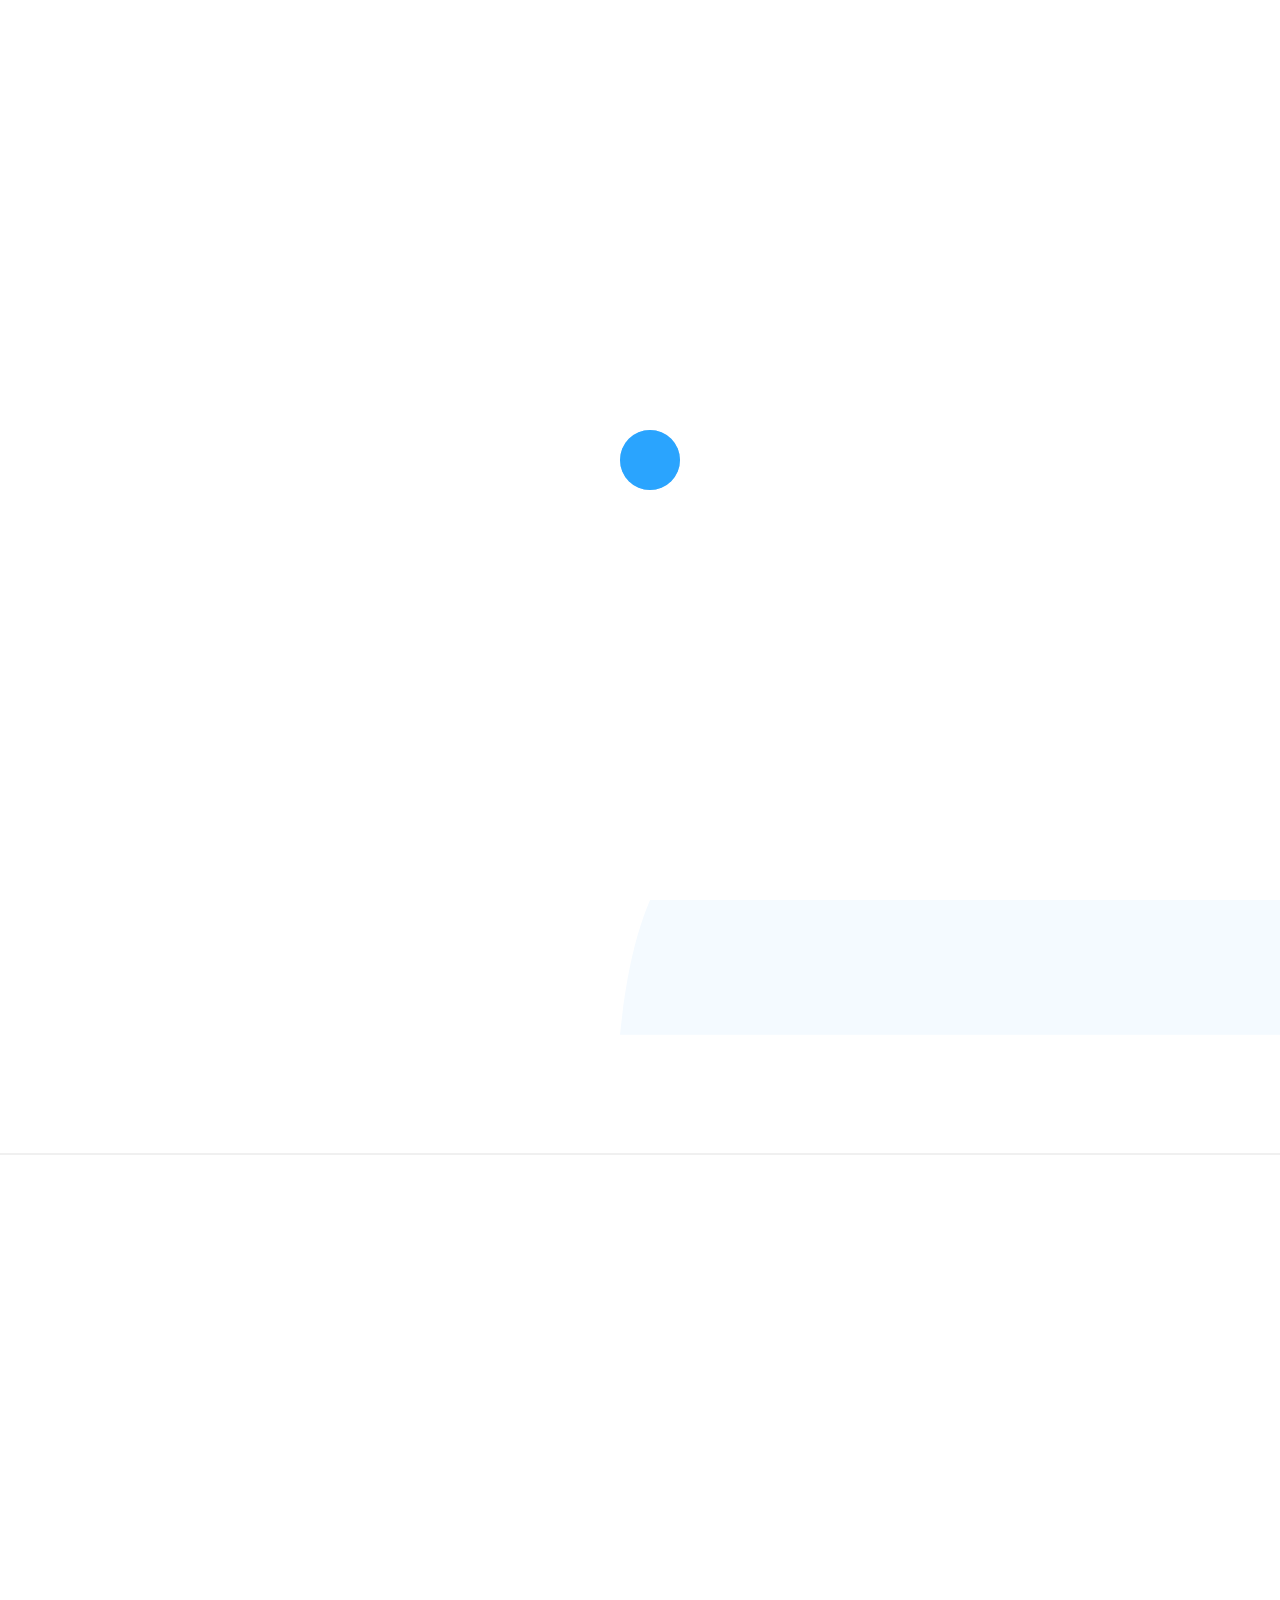
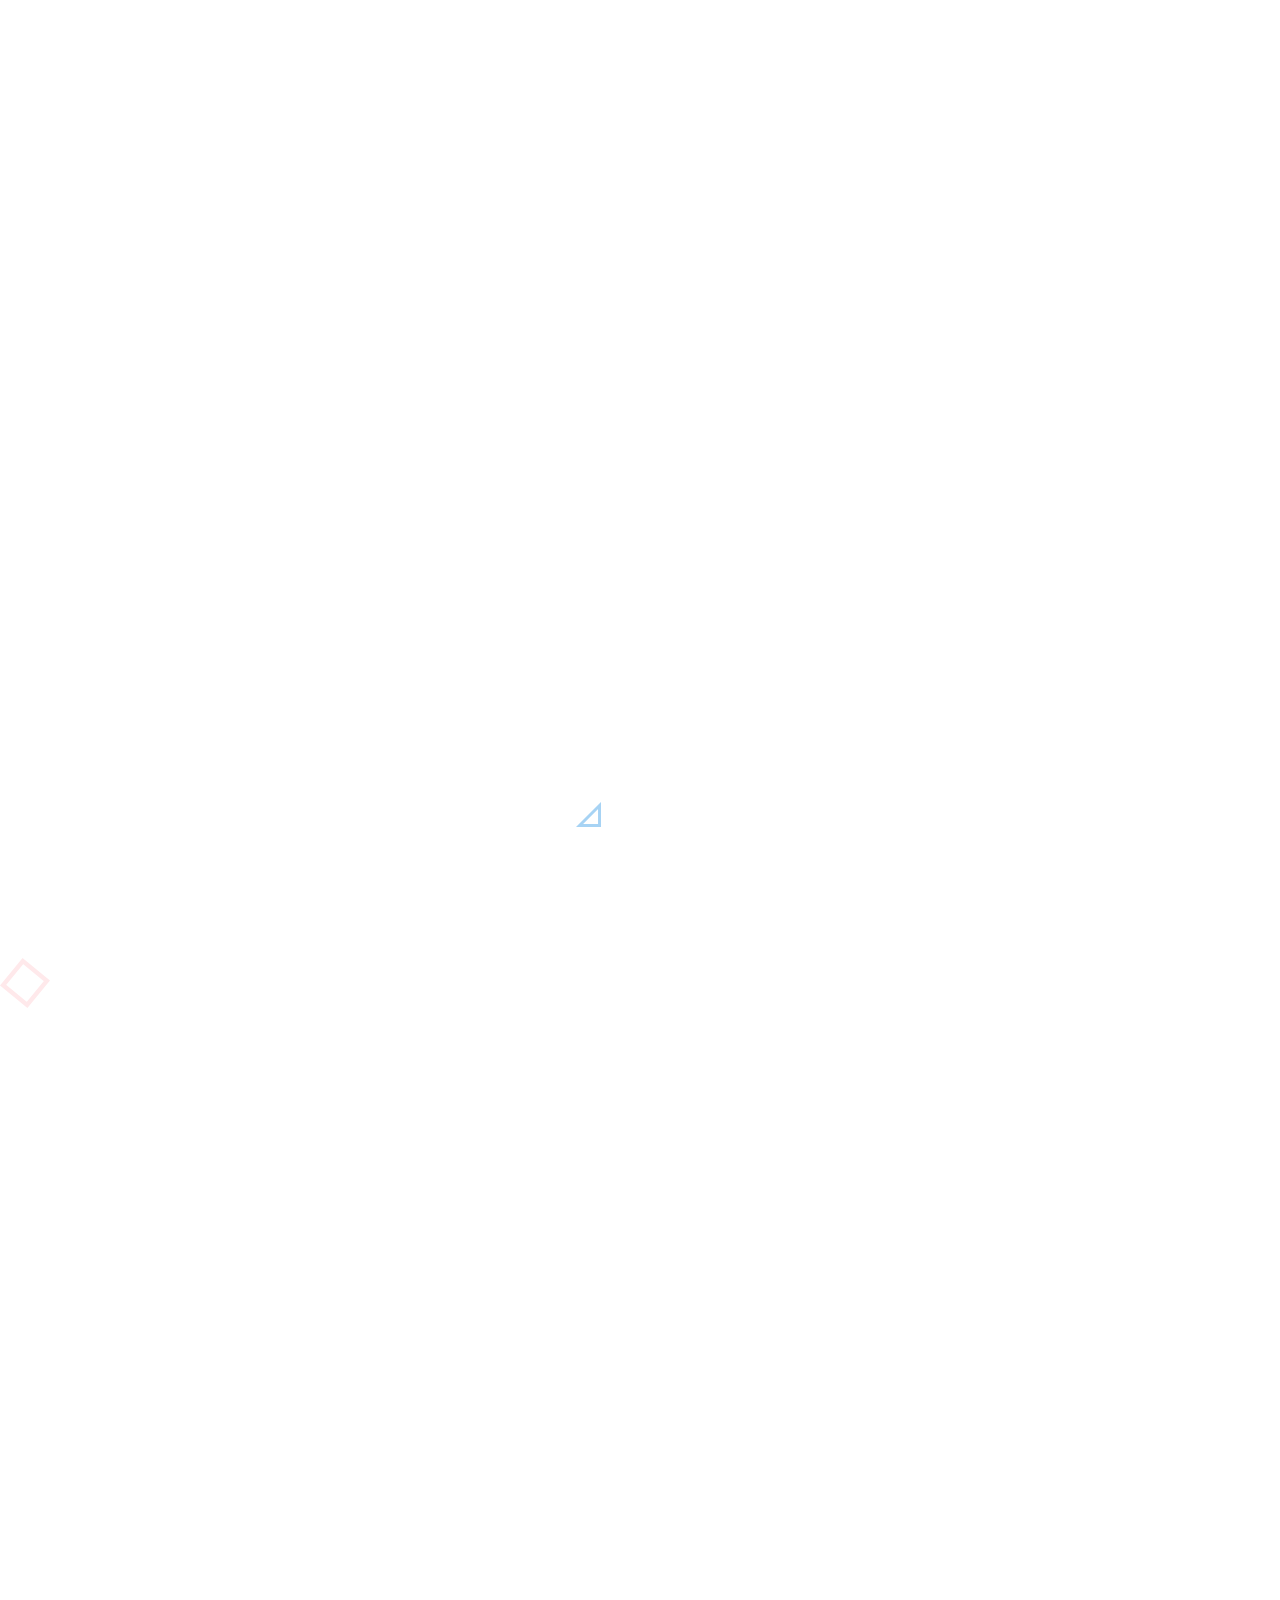
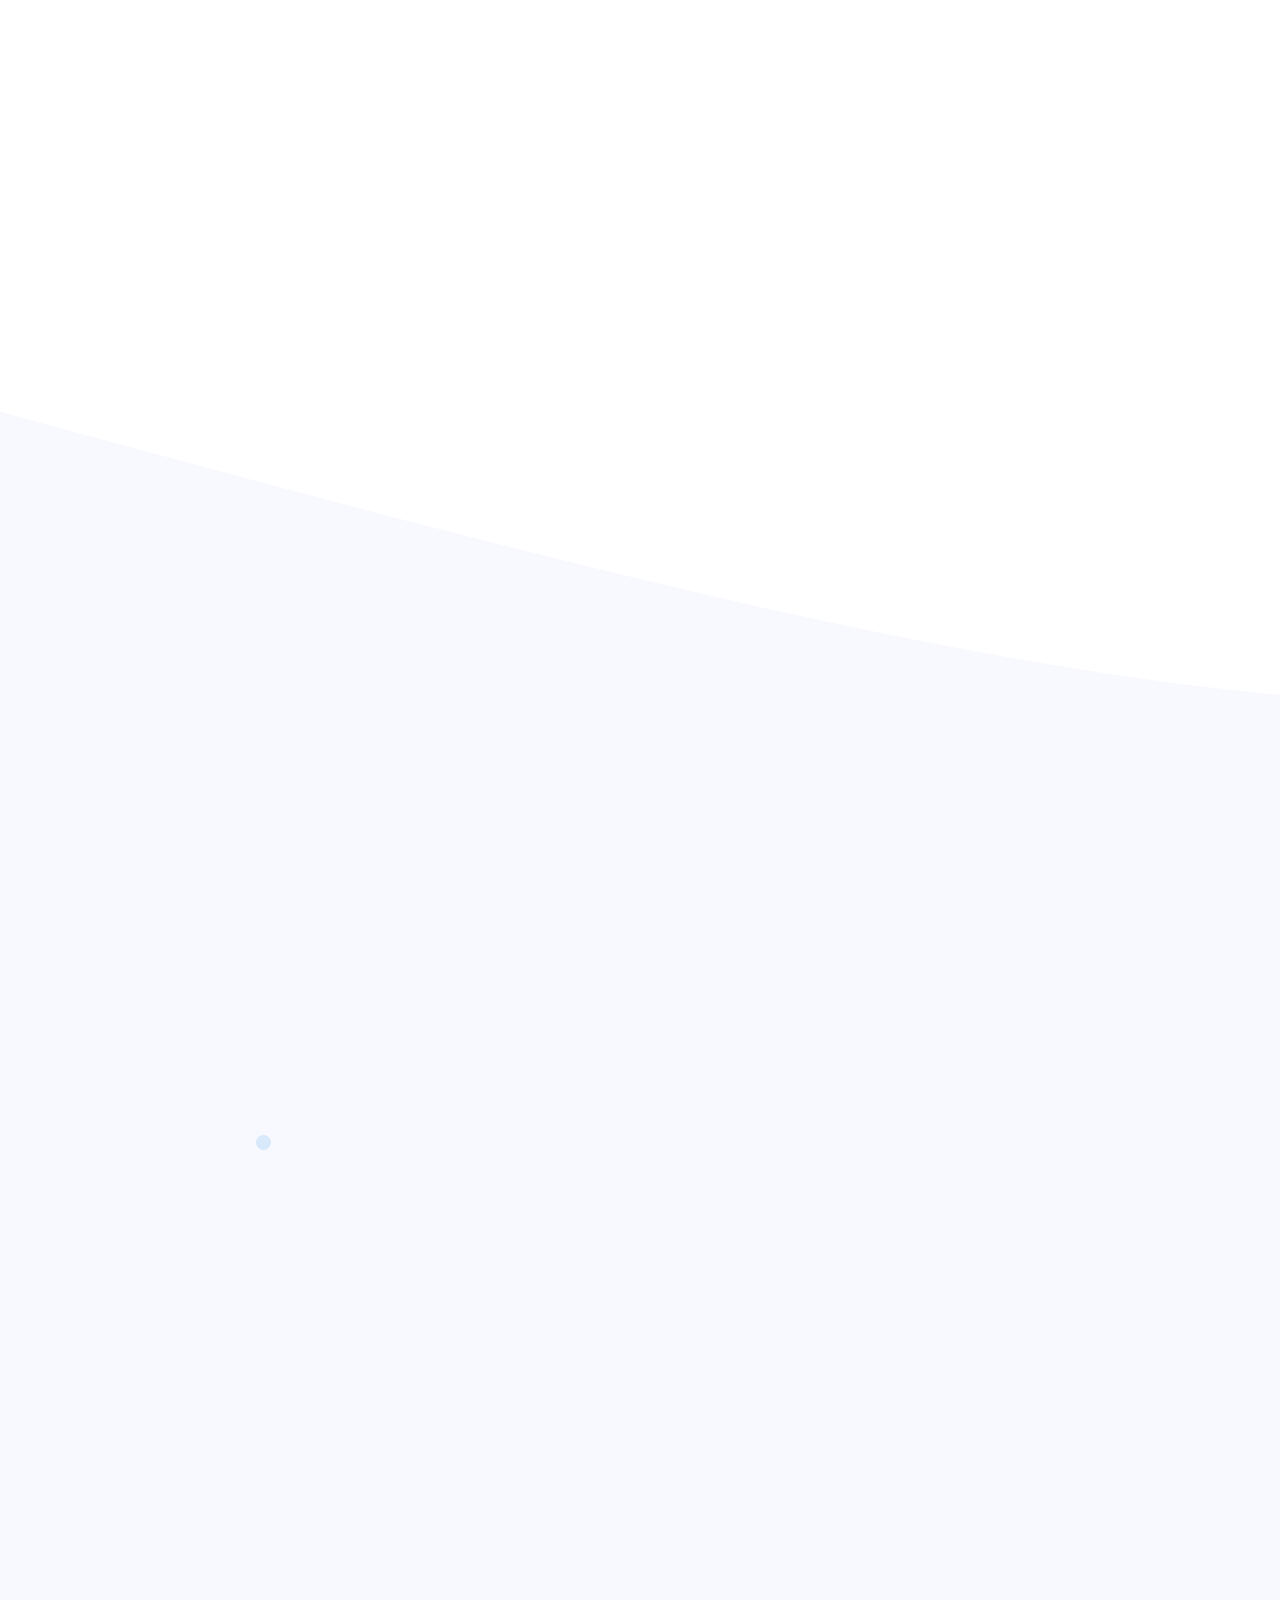
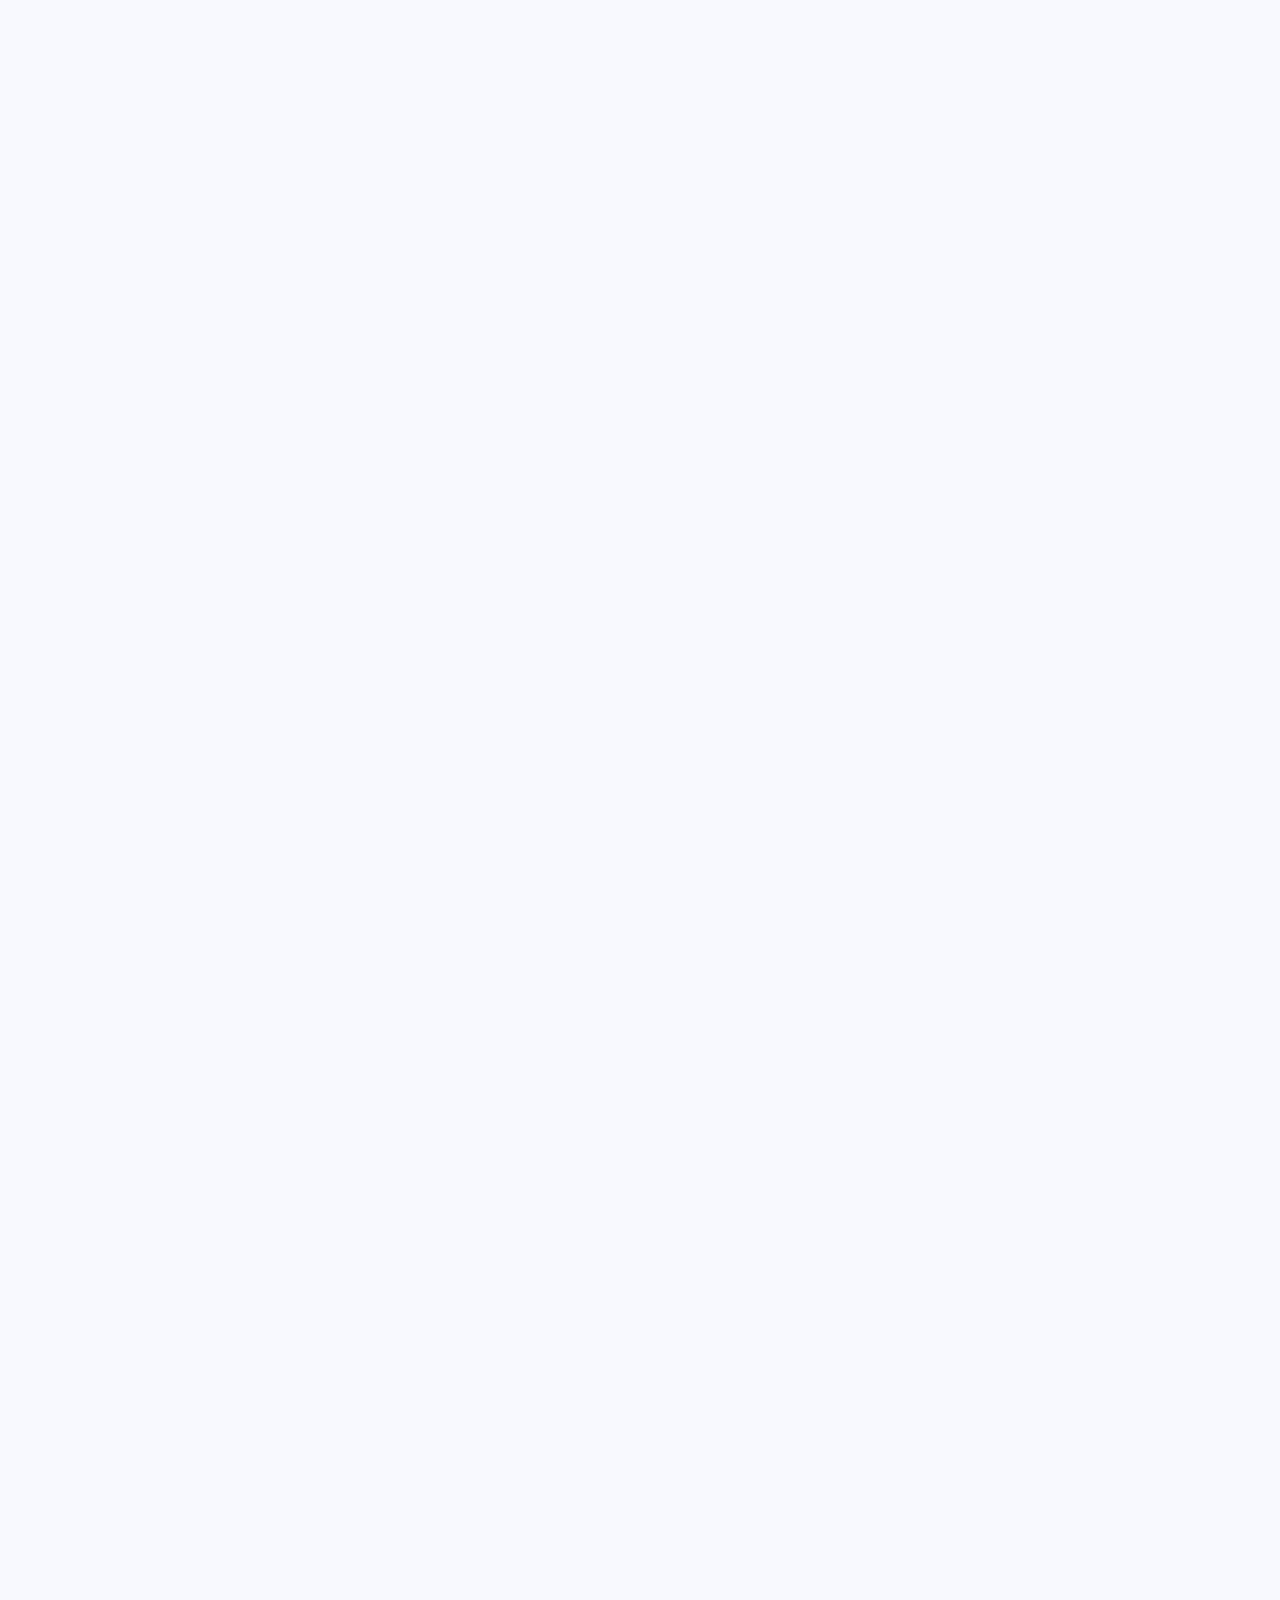
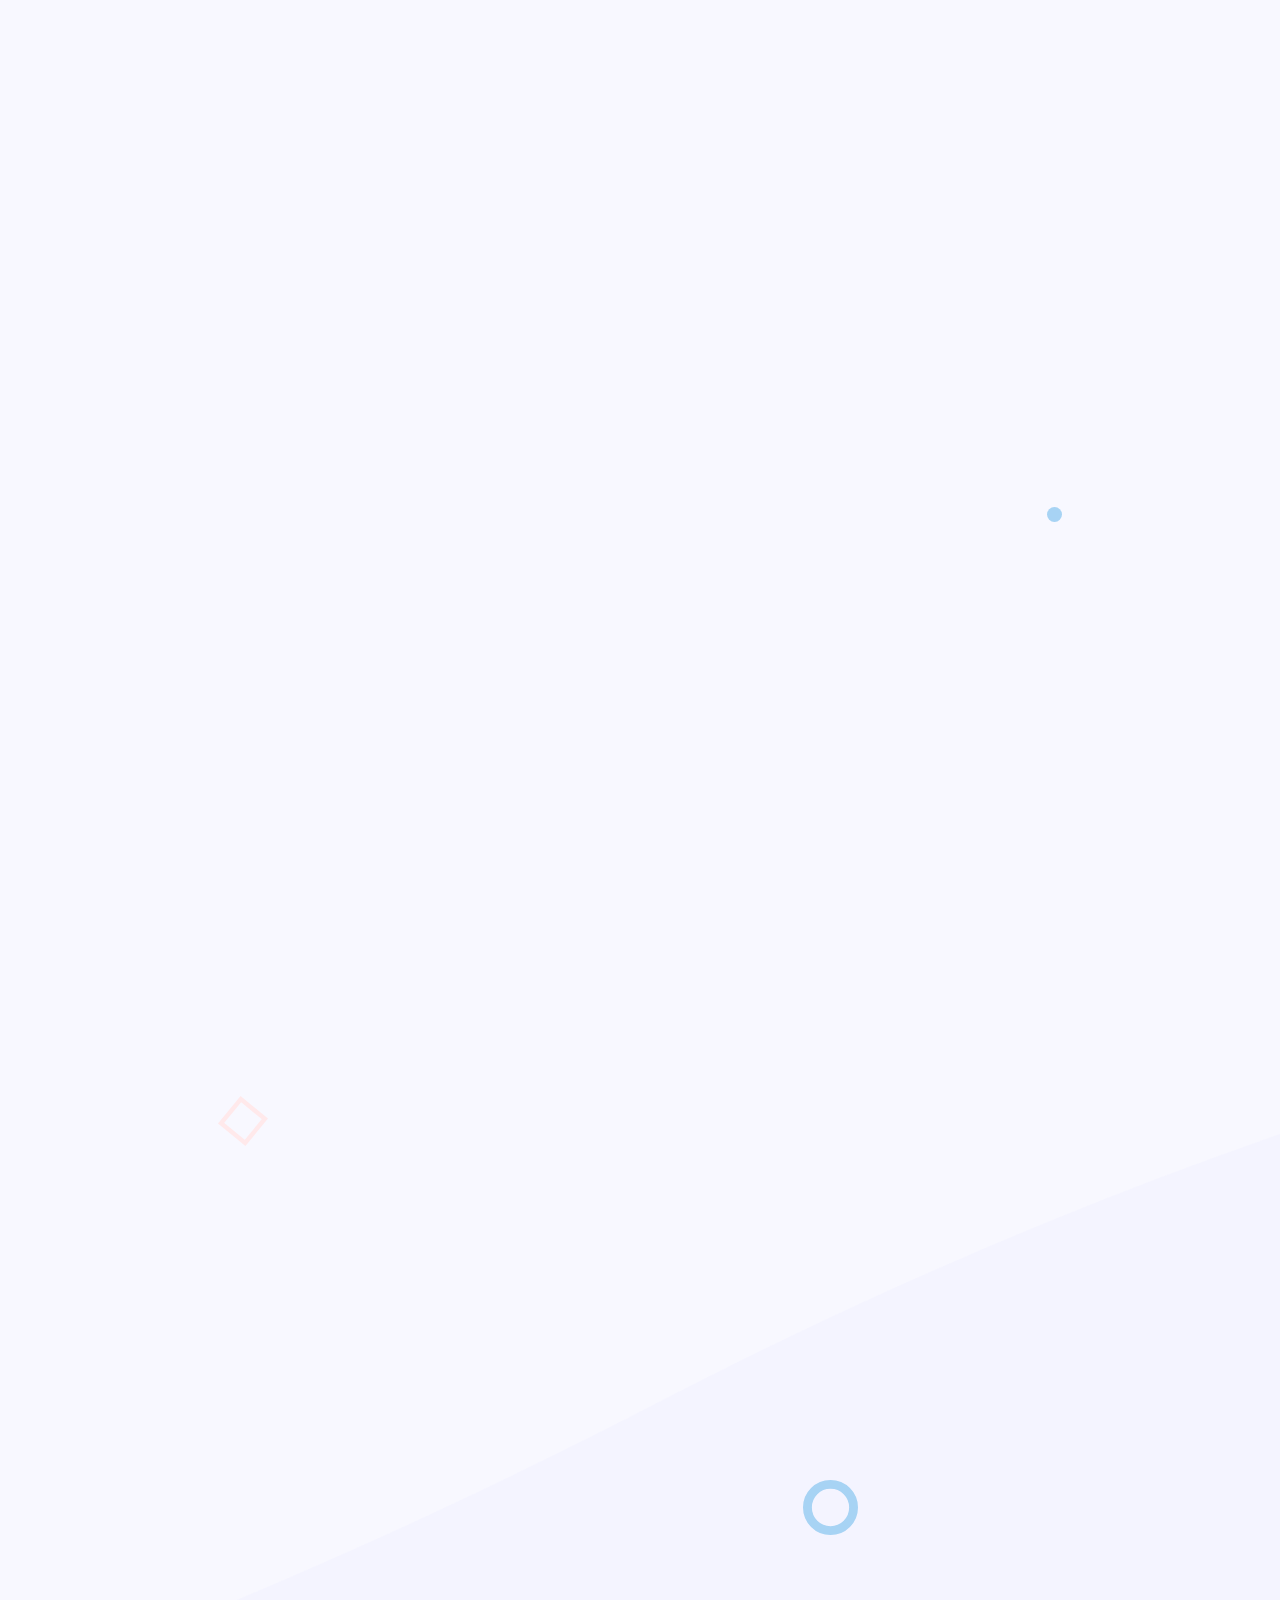
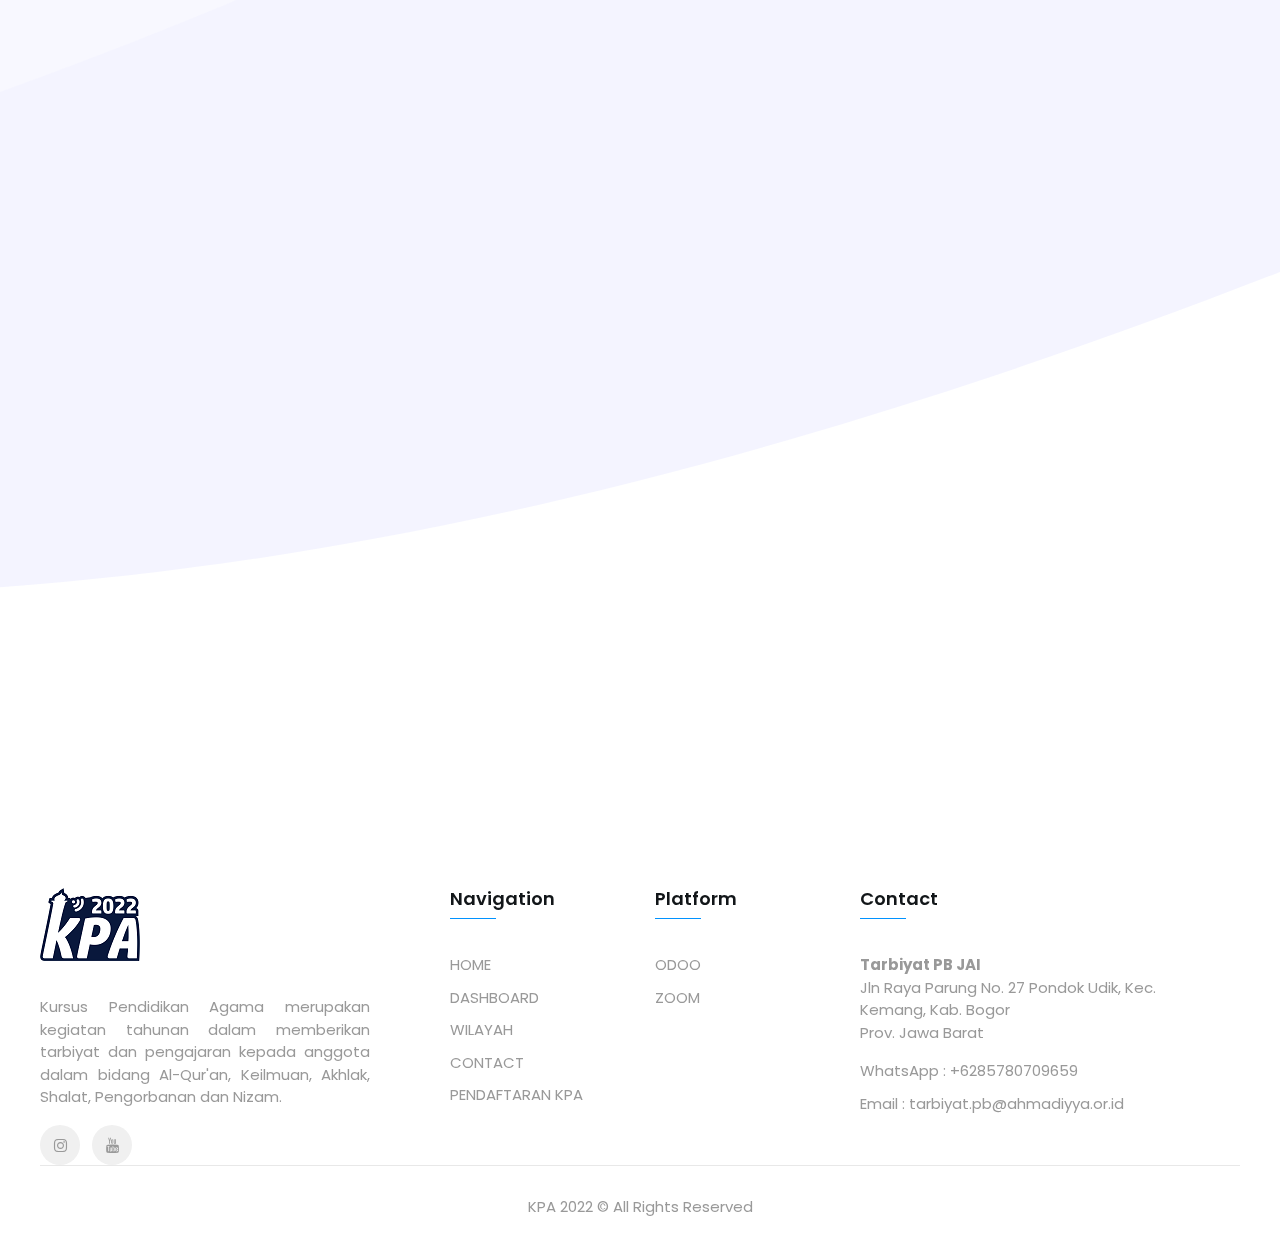
==== commit 4cdaf83a: "add new contact & fix fail data-2" ====
--- a/wilayah.html
+++ b/wilayah.html
@@ -295,11 +295,11 @@
                     >DAFTAR KPA</a
                   > -->
                   <a
-                    href="https://docs.google.com/uc?export=download&id=1uJGhJQrY--lljL-UCRKB7dRN2s6oV6HZ"
+                    href="https://lp.dcidn.com/kpa"
                     target="_blank"
                     rel="noopener noreferrer"
                     class="started-btn animall"
-                    >UNDUH GUIDE BOOK</a
+                    >PENDAFTARAN KPA</a
                   >
                 </div>
               </div>
@@ -532,7 +532,7 @@
                                 class="btn btn-primary"
                                 style="border: none; margin-top: 1rem; width: 100%"
                               >
-                                <a target="_blank" href="https://api.whatsapp.com/send?phone=62628216241878&text=Assalamu'alaikum%20Warahmatullahi%20Wabarakatuhu%2C%20%20Saya%20ingin%20mengikuti%20KPA%202022%20di%20wilayah%20binaan%20bapak" style="color: #fff !important"
+                                <a class="text-capitalize" target="_blank" href="https://api.whatsapp.com/send?phone=62628216241878&text=Assalamu'alaikum%20Warahmatullahi%20Wabarakatuhu%2C%20%20Saya%20ingin%20mengikuti%20KPA%202022%20di%20wilayah%20binaan%20bapak" style="color: #fff !important"
                                   >kontak ketua pelaksana</a
                                 >
                               </button>
@@ -554,7 +554,7 @@
                                 class="btn btn-primary"
                                 style="border: none; margin-top: 1rem; width: 100%"
                               >
-                                <a target="_blank" href="https://api.whatsapp.com/send?phone=626285270297111&text=Assalamu'alaikum%20Warahmatullahi%20Wabarakatuhu%2C%20%20Saya%20ingin%20mengikuti%20KPA%202022%20di%20wilayah%20binaan%20bapak" style="color: #fff !important"
+                                <a class="text-capitalize" target="_blank" href="https://api.whatsapp.com/send?phone=626285270297111&text=Assalamu'alaikum%20Warahmatullahi%20Wabarakatuhu%2C%20%20Saya%20ingin%20mengikuti%20KPA%202022%20di%20wilayah%20binaan%20bapak" style="color: #fff !important"
                                   >kontak ketua pelaksana</a
                                 >
                               </button>
@@ -576,7 +576,7 @@
                                 class="btn btn-primary"
                                 style="border: none; margin-top: 1rem; width: 100%"
                               >
-                                <a target="_blank" href="https://api.whatsapp.com/send?phone=626282389248332&text=Assalamu'alaikum%20Warahmatullahi%20Wabarakatuhu%2C%20%20Saya%20ingin%20mengikuti%20KPA%202022%20di%20wilayah%20binaan%20bapak" style="color: #fff !important"
+                                <a class="text-capitalize" target="_blank" href="https://api.whatsapp.com/send?phone=626282389248332&text=Assalamu'alaikum%20Warahmatullahi%20Wabarakatuhu%2C%20%20Saya%20ingin%20mengikuti%20KPA%202022%20di%20wilayah%20binaan%20bapak" style="color: #fff !important"
                                   >kontak ketua pelaksana</a
                                 >
                               </button>
@@ -598,7 +598,7 @@
                                 class="btn btn-primary"
                                 style="border: none; margin-top: 1rem; width: 100%"
                               >
-                                <a target="_blank" href="https://api.whatsapp.com/send?phone=6281275487280&text=Assalamu'alaikum%20Warahmatullahi%20Wabarakatuhu%2C%20%20Saya%20ingin%20mengikuti%20KPA%202022%20di%20wilayah%20binaan%20bapak" style="color: #fff !important"
+                                <a class="text-capitalize" target="_blank" href="https://api.whatsapp.com/send?phone=6281275487280&text=Assalamu'alaikum%20Warahmatullahi%20Wabarakatuhu%2C%20%20Saya%20ingin%20mengikuti%20KPA%202022%20di%20wilayah%20binaan%20bapak" style="color: #fff !important"
                                   >kontak ketua pelaksana</a
                                 >
                               </button>
@@ -620,7 +620,7 @@
                                 class="btn btn-primary"
                                 style="border: none; margin-top: 1rem; width: 100%"
                               >
-                                <a target="_blank" href="https://api.whatsapp.com/send?phone=626281266005019&text=Assalamu'alaikum%20Warahmatullahi%20Wabarakatuhu%2C%20%20Saya%20ingin%20mengikuti%20KPA%202022%20di%20wilayah%20binaan%20bapak" style="color: #fff !important"
+                                <a class="text-capitalize" target="_blank" href="https://api.whatsapp.com/send?phone=626281266005019&text=Assalamu'alaikum%20Warahmatullahi%20Wabarakatuhu%2C%20%20Saya%20ingin%20mengikuti%20KPA%202022%20di%20wilayah%20binaan%20bapak" style="color: #fff !important"
                                   >kontak ketua pelaksana</a
                                 >
                               </button>
@@ -1948,7 +1948,7 @@
                   </li>
                 </ul>
               </div>
-              <div class="col-12 col-md-3">
+              <div class="col-12 col-md-2">
                 <h3 class="head-three">Platform</h3>
                 <div class="head-line"></div>
                 <ul class="footer-menu">
@@ -1957,7 +1957,7 @@
                   <li><a href="#">ZOOM</a></li>
                 </ul>
               </div>
-              <div class="col-12 col-md-3">
+              <div class="col-12 col-md-4">
                 <h3 class="head-three">Contact</h3>
                 <div class="head-line"></div>
                 <p class="footer-p">
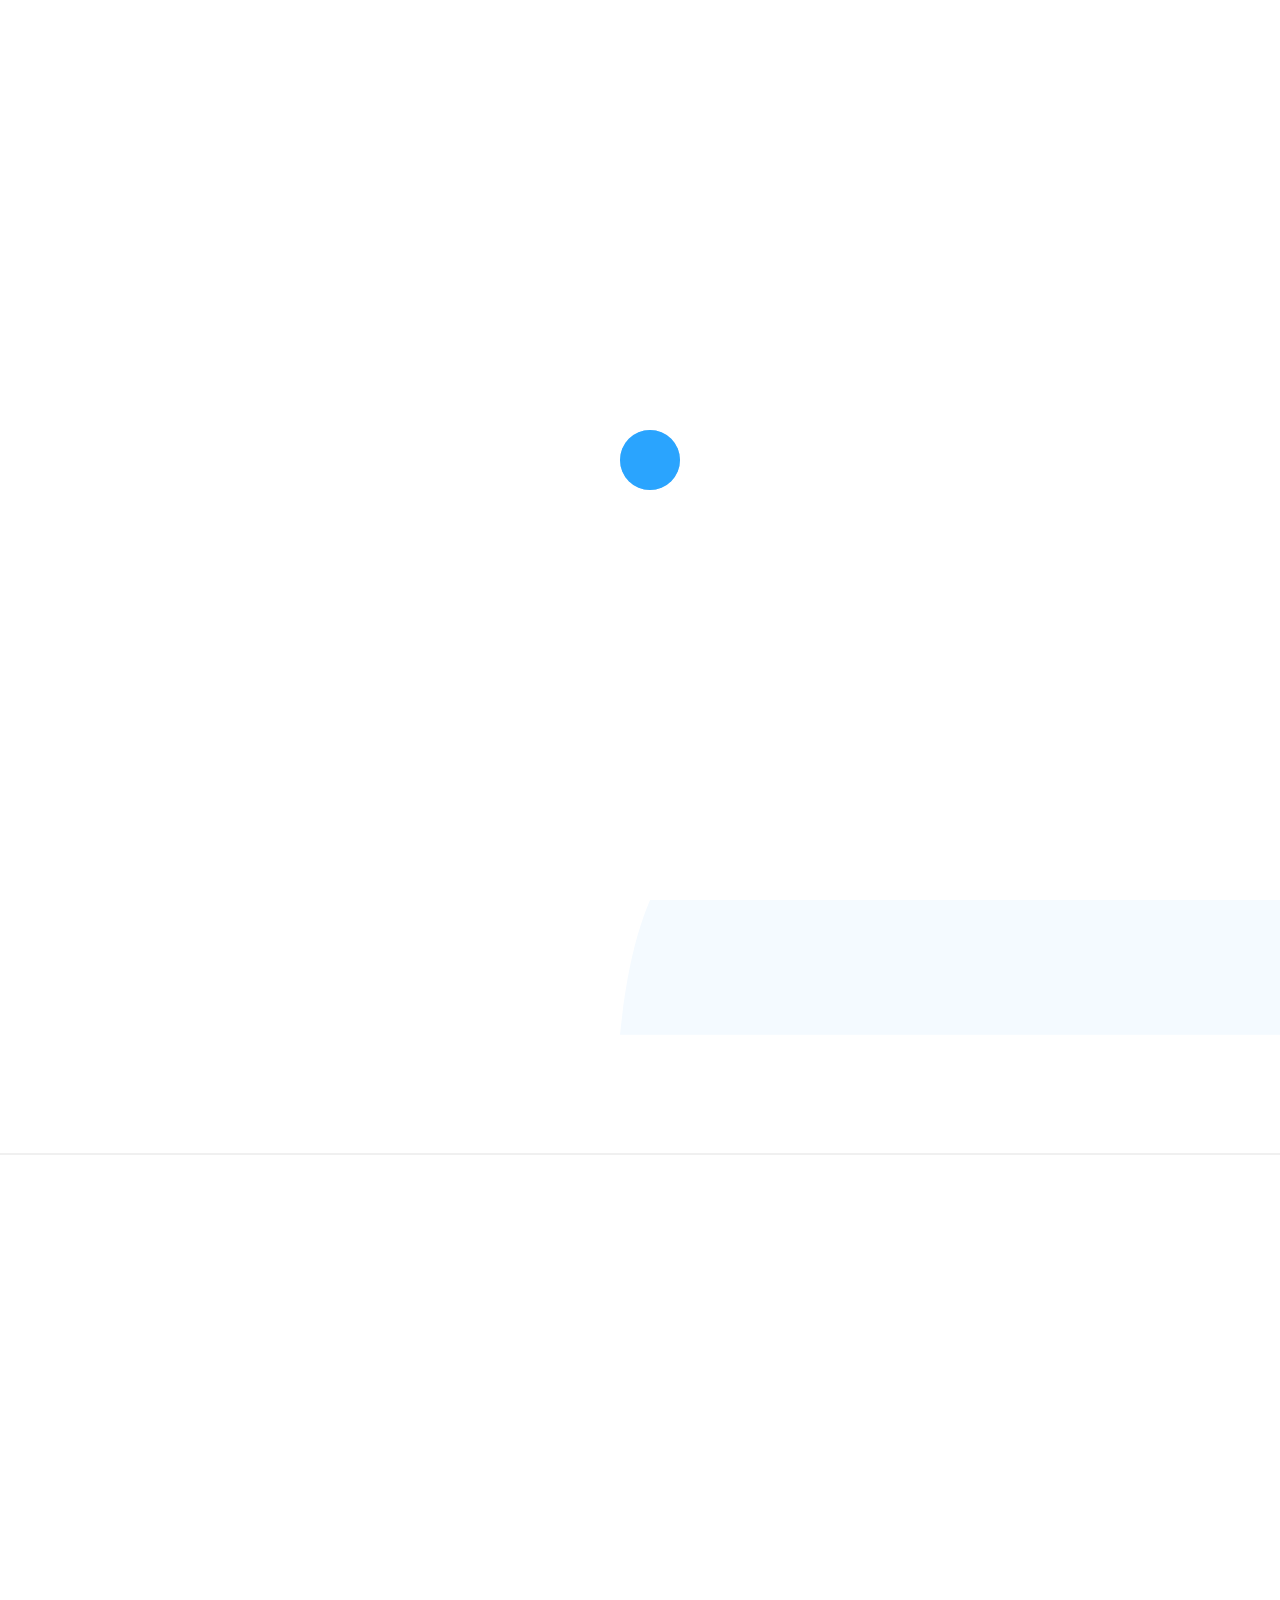
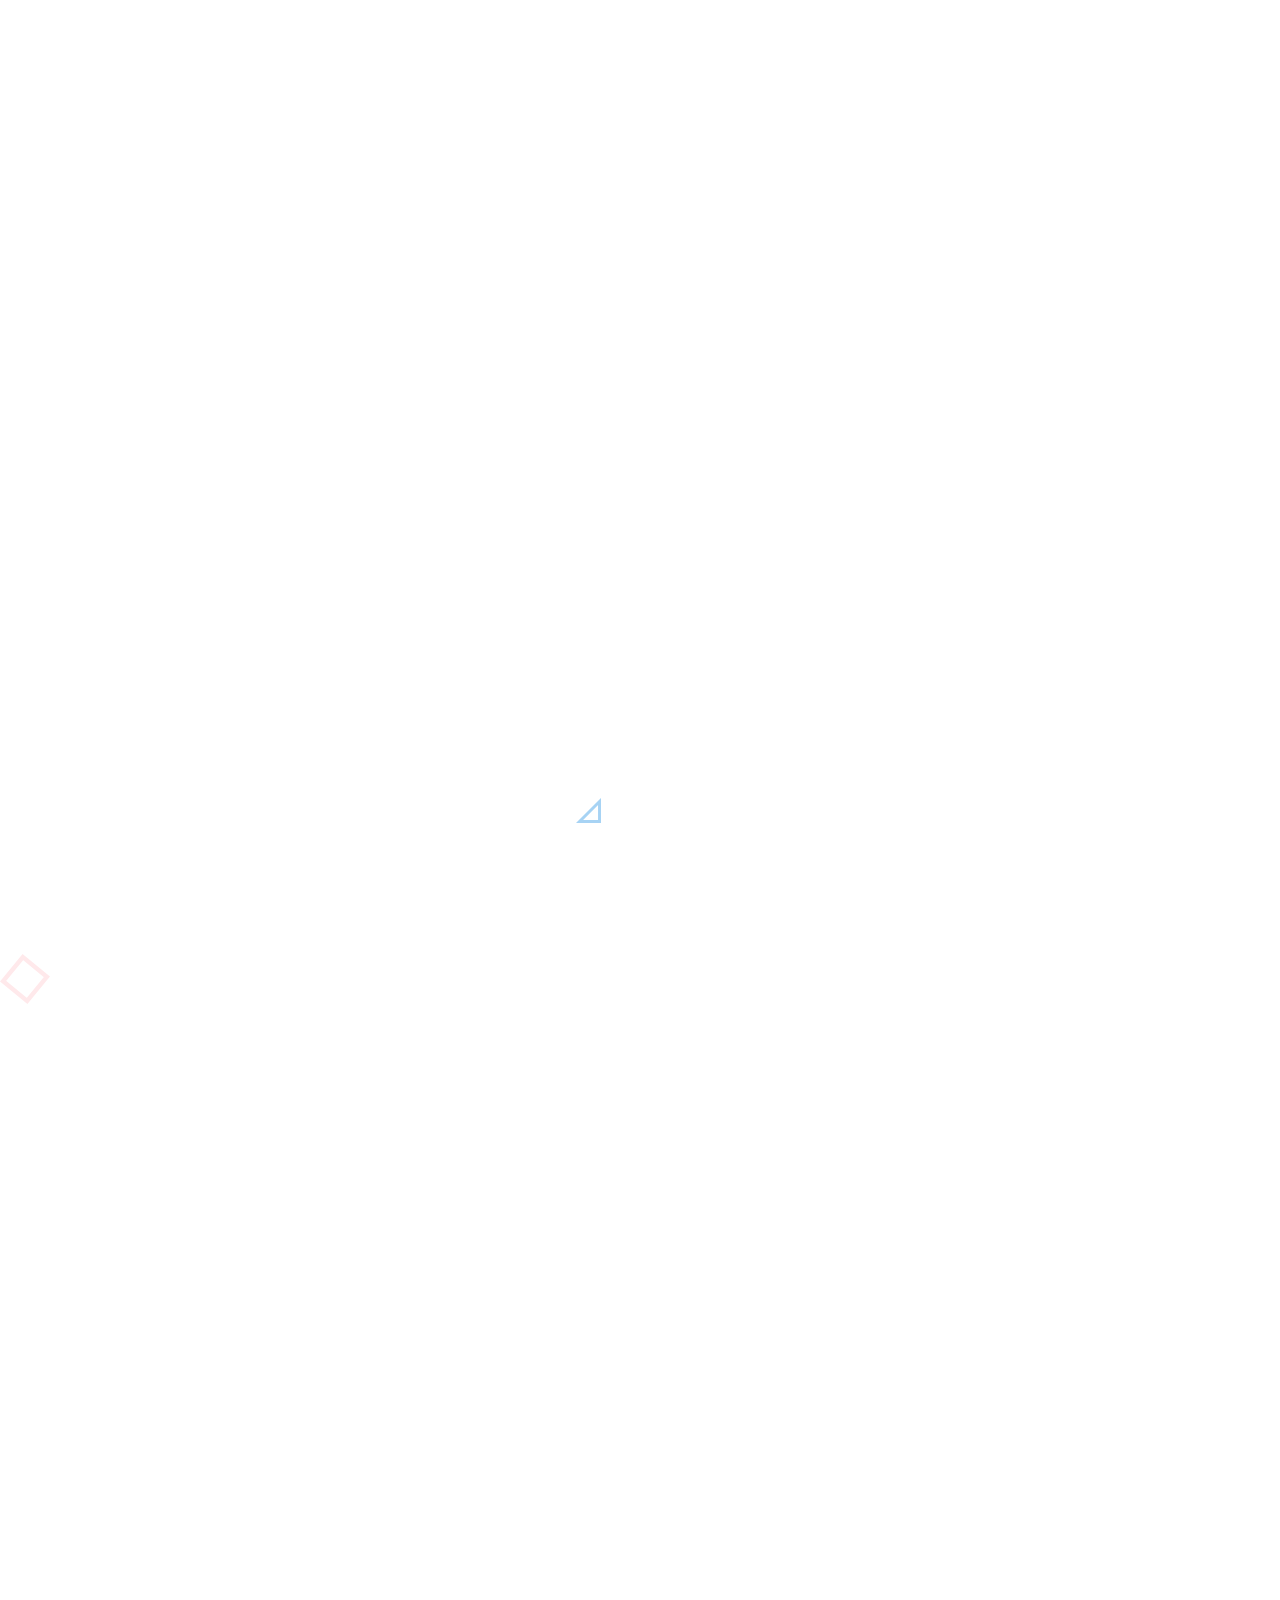
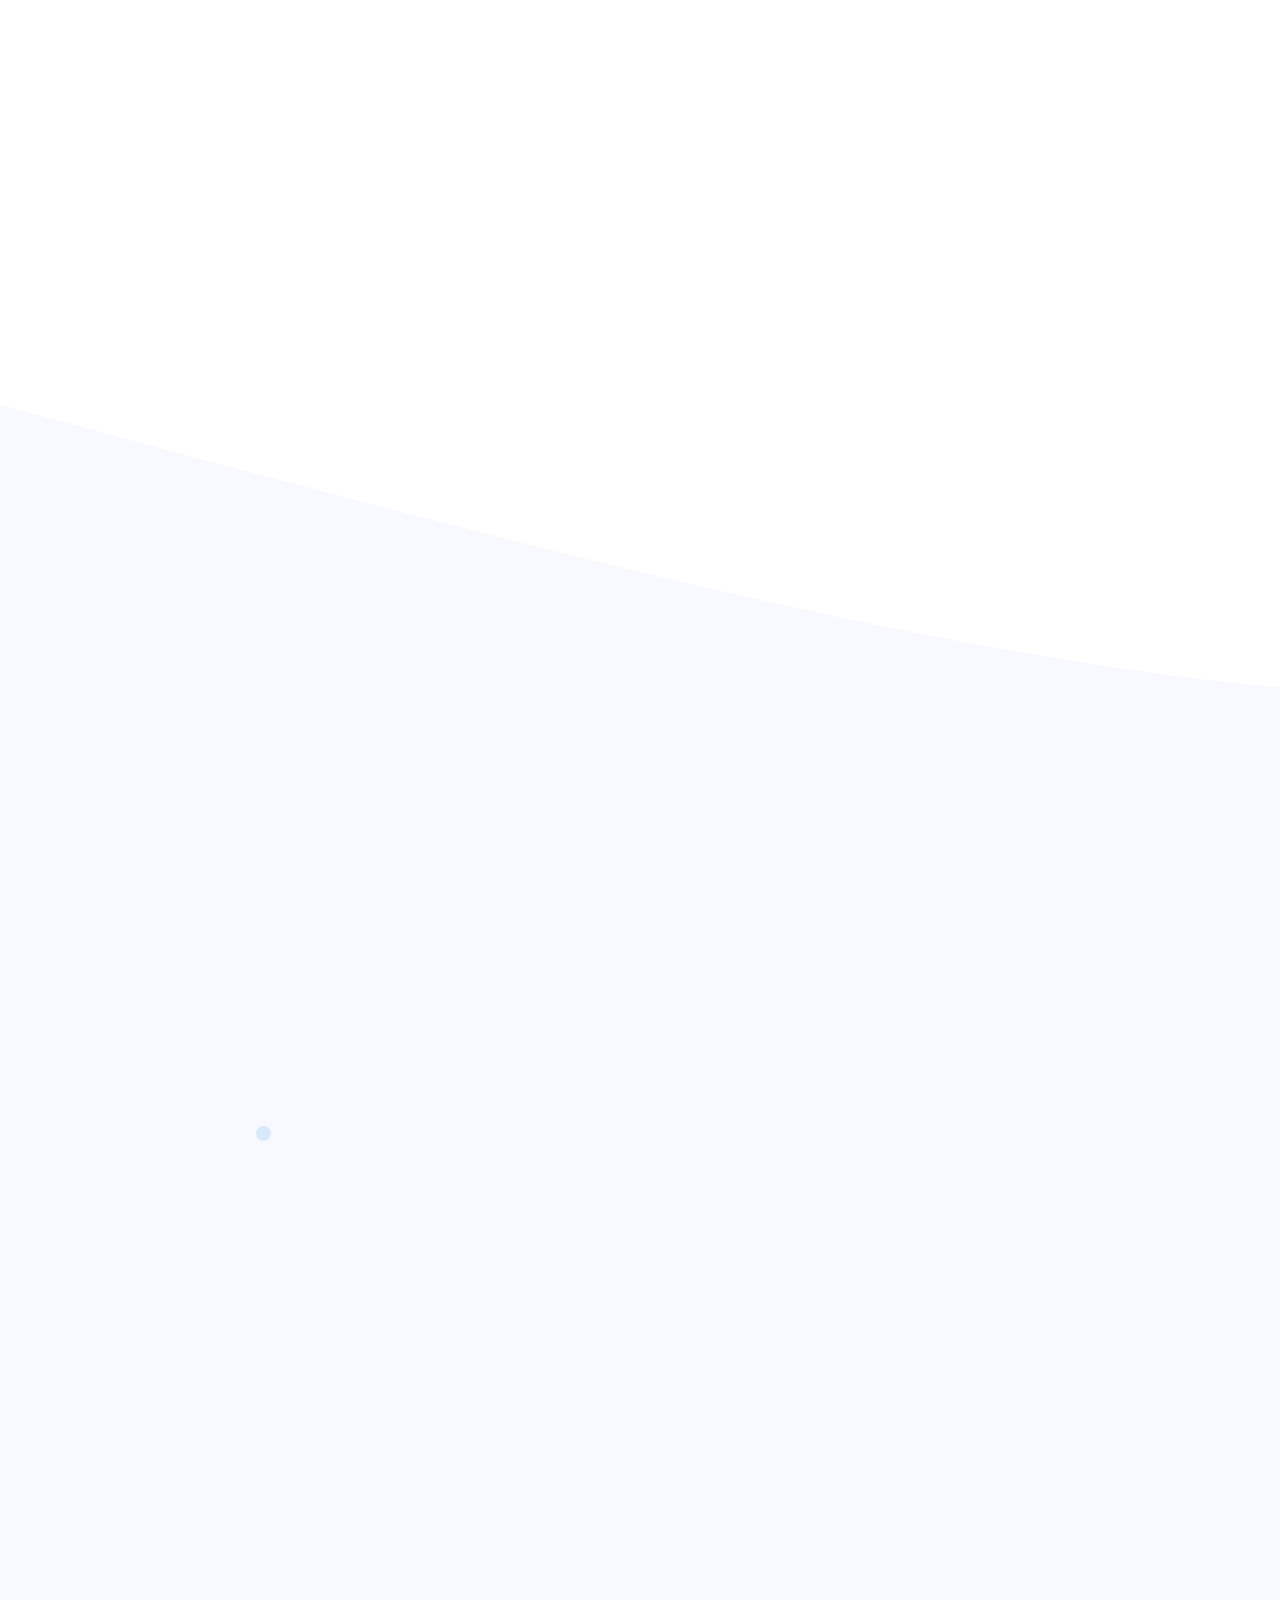
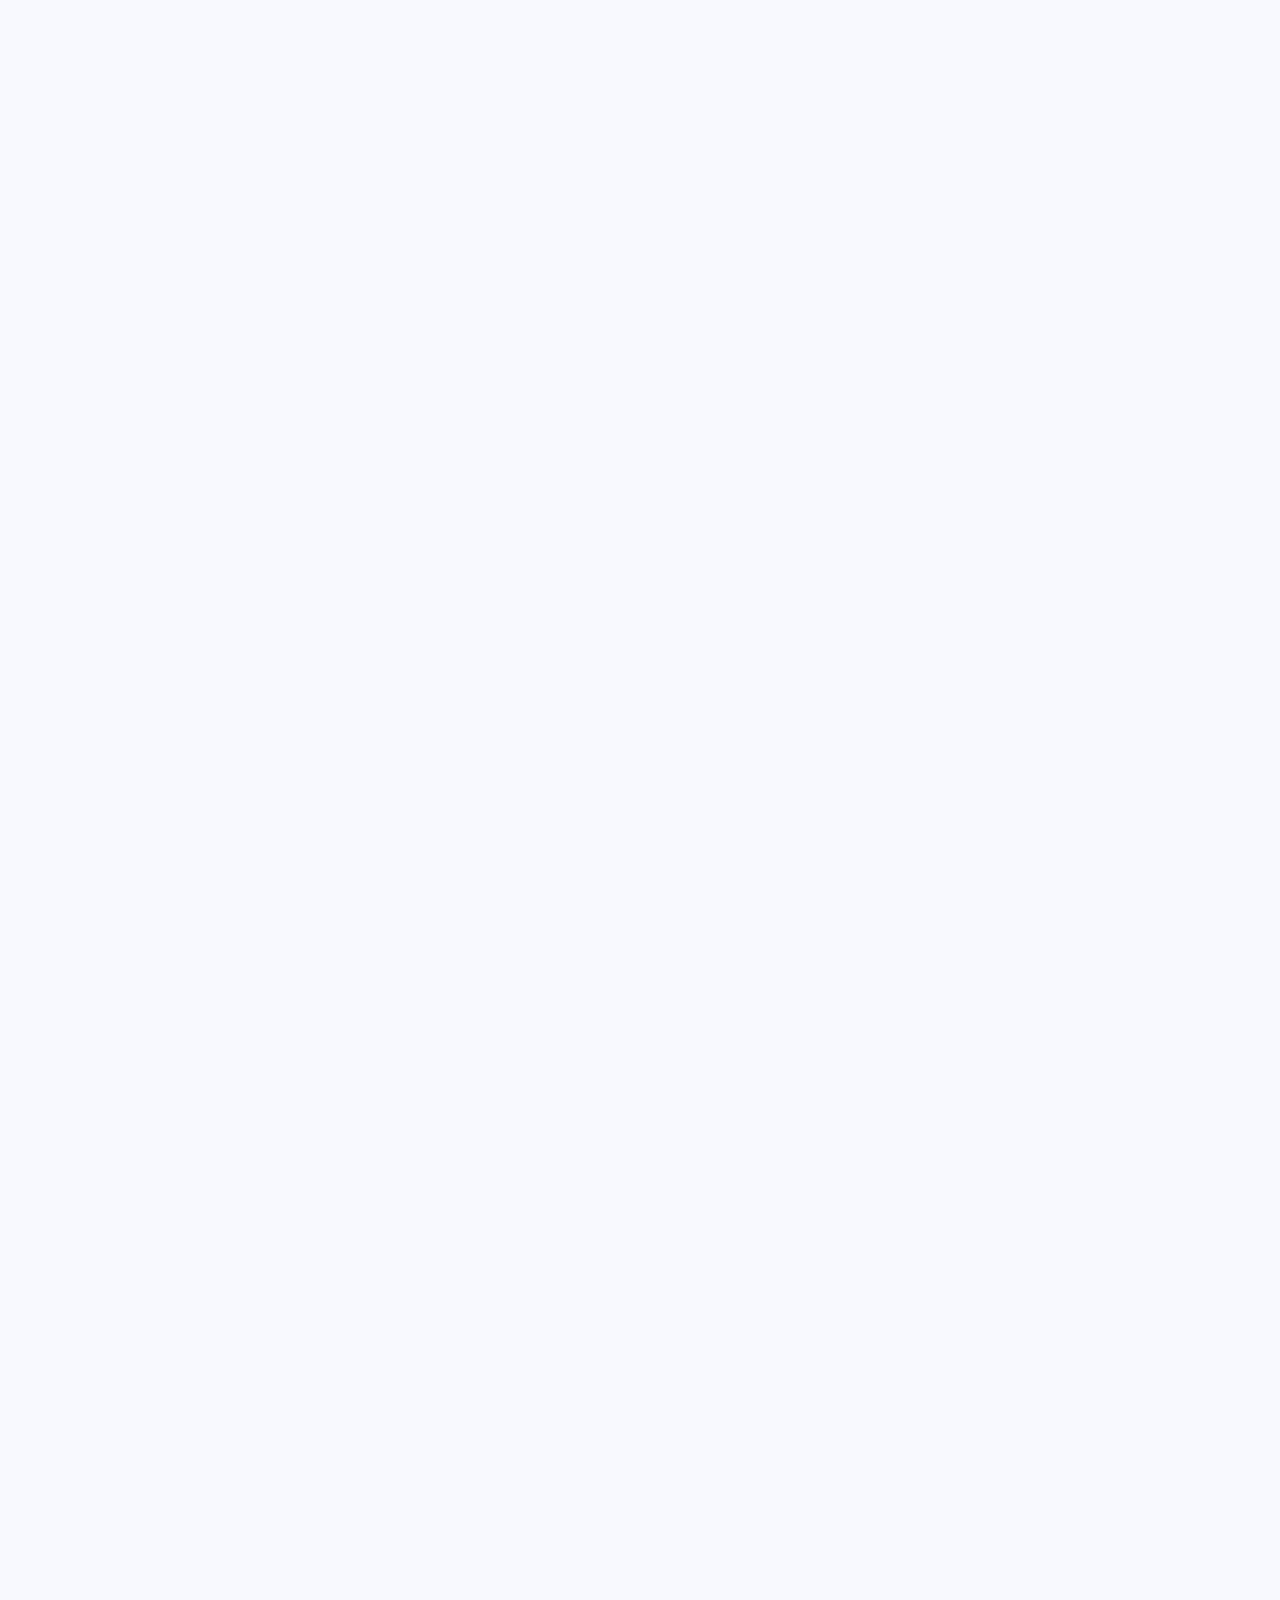
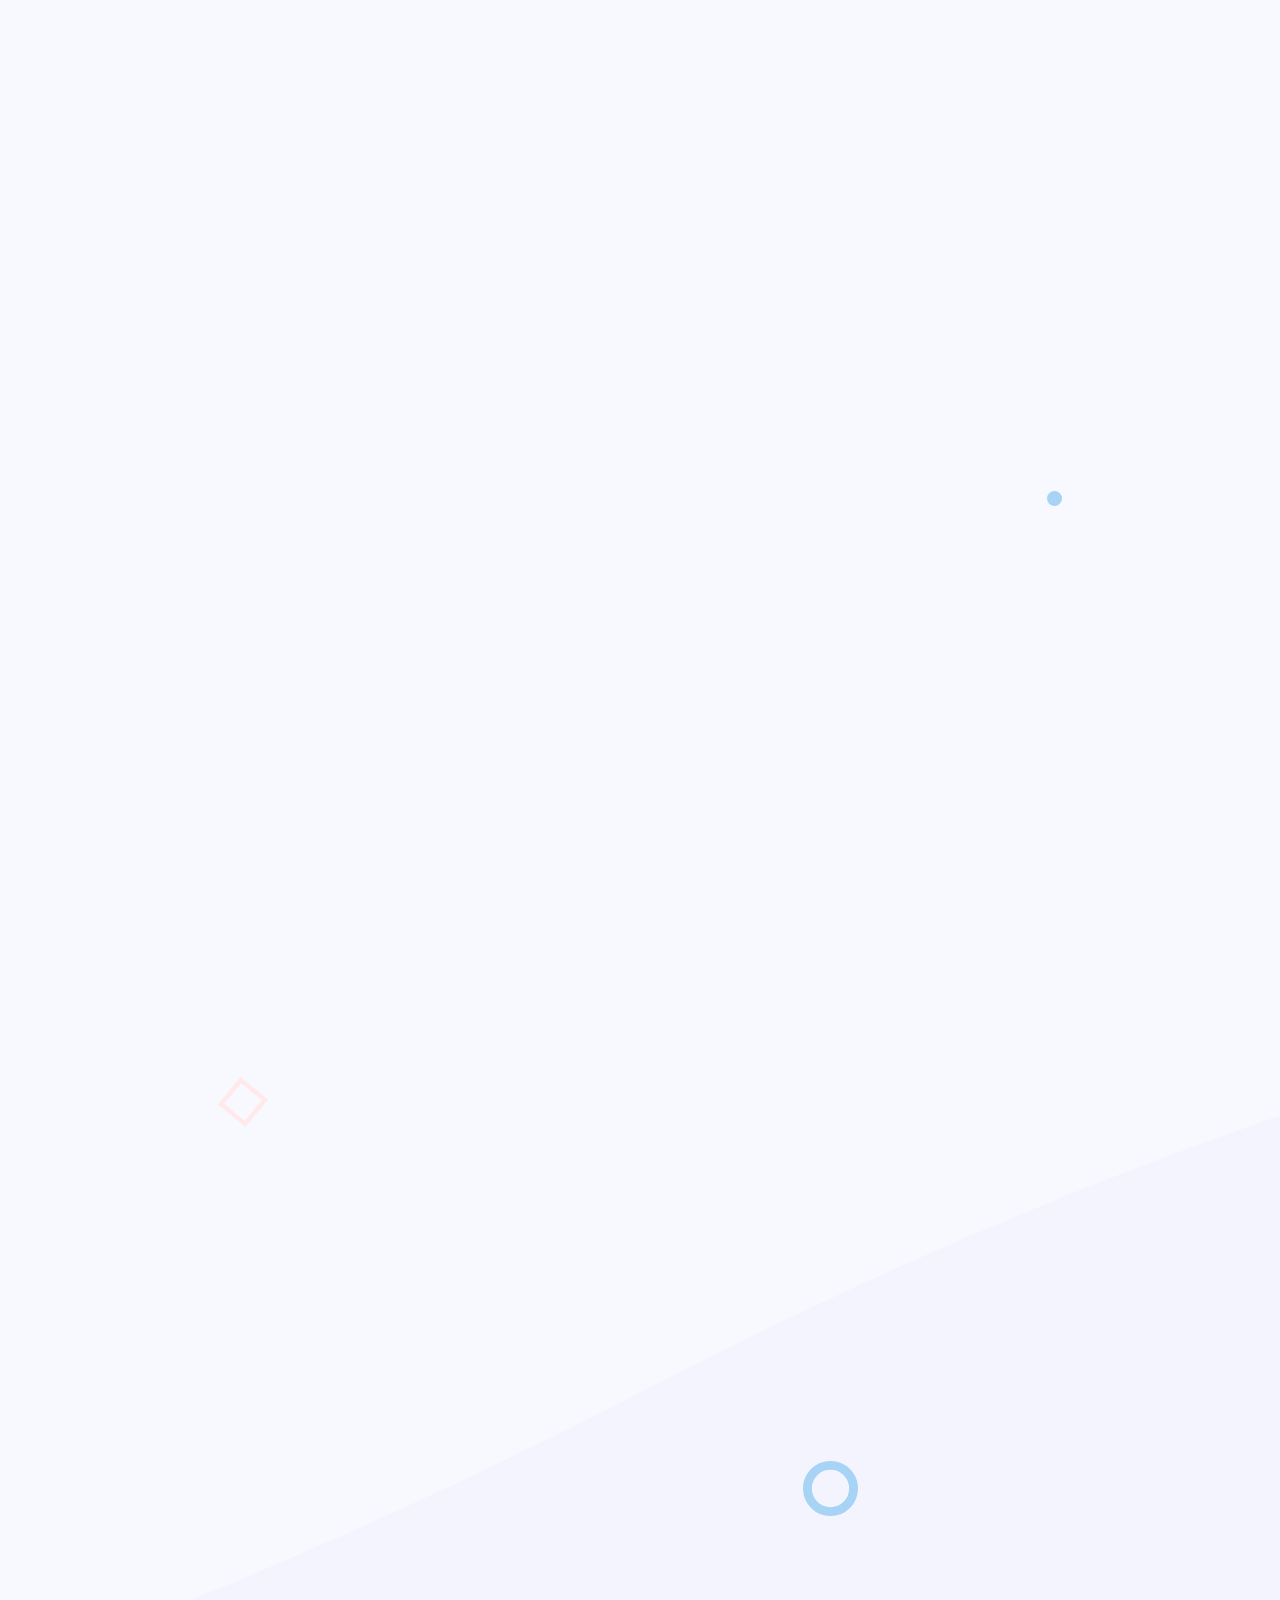
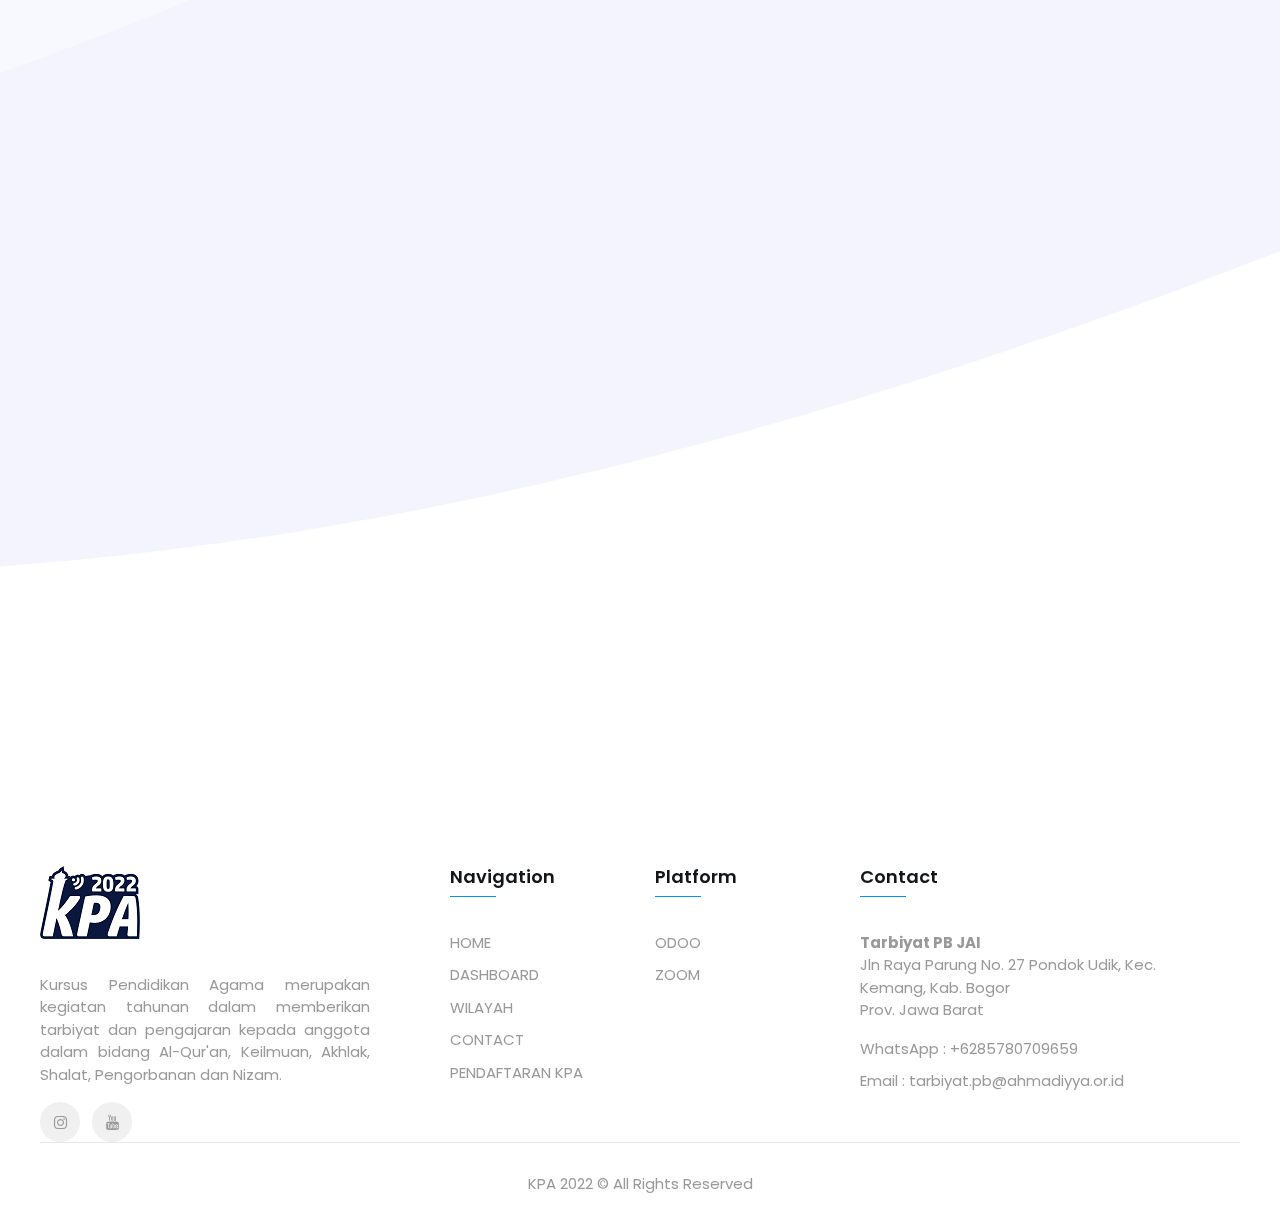
==== commit 1b77c9df: "nambahin beberapa aja" ====
--- a/wilayah.html
+++ b/wilayah.html
@@ -7,10 +7,10 @@
       name="viewport"
       content="width=device-width, initial-scale=1, shrink-to-fit=no"
     />
-    <meta name="description" content="PORTAL RESMI KURSUS PENDIDIKAN AGAMA 2022" />
+    <meta name="description" content="PORTAL RESMI KURSUS PENDIDIKAN AGAMA" />
     <meta name="keywords" content="" />
     <meta name="author" content="" />
-    <meta name="title" content="PORTAL RESMI KURSUS PENDIDIKAN AGAMA 2022" />
+    <meta name="title" content="PORTAL RESMI KURSUS PENDIDIKAN AGAMA" />
     <link
       type="image/x-icon"
       href="images/logo kpa/Logo-bg-gelap.png"
@@ -73,8 +73,7 @@
               <li class="nav-item">
                 <a
                   class="nav-link fadeinleftbig hidden delay2"
-                  href="#"
-                  
+                  href="empty_page.html"
                   rel="noopener noreferrer"
                   >DASHBOARD</a
                 >
@@ -82,9 +81,8 @@
               <li class="nav-item">
                 <a
                   class="nav-link active fadeinleftbig hidden delay3"
-                  href="wilayah.html"
-                 
-                  rel="noopener noreferrer"
+                  href="#banner-part"
+                  data-scroll=""
                   >WILAYAH</a
                 >
               </li>
@@ -944,7 +942,7 @@
                             <b style="color: black;">KETERANGAN :</b> 
                             <br> 
                             <ul style="text-align: justify; padding: 12px;">
-                                <li>- Gabung Dengan Wilayah Jawa Tengah-03,04 & DIY</li>
+                                <li>-</li>
                                 </ul>
                                 <button
                                 class="btn btn-primary"
@@ -1922,22 +1920,15 @@
                 <h3 class="head-three">Navigation</h3>
                 <div class="head-line"></div>
                 <ul class="footer-menu">
-                  <li><a href="#banner-part" data-scroll="">HOME</a></li>
+                  <li><a href="index.html" rel="noopener noreferrer">HOME</a></li>
   
                   <li>
-                    <a href="#" target="_blank" rel="noopener noreferrer"
+                    <a href="empty_page.html" target="_blank" rel="noopener noreferrer"
                       >DASHBOARD</a
                     >
                   </li>
   
-                  <li>
-                    <a
-                      href="wilayah.html"
-                      target="_blank"
-                      rel="noopener noreferrer"
-                      >WILAYAH</a
-                    >
-                  </li>
+                  <li><a href="#banner-part" rel="noopener noreferrer">WILAYAH</a></li>
   
                   <li><a href="#footer">CONTACT</a></li>
   
